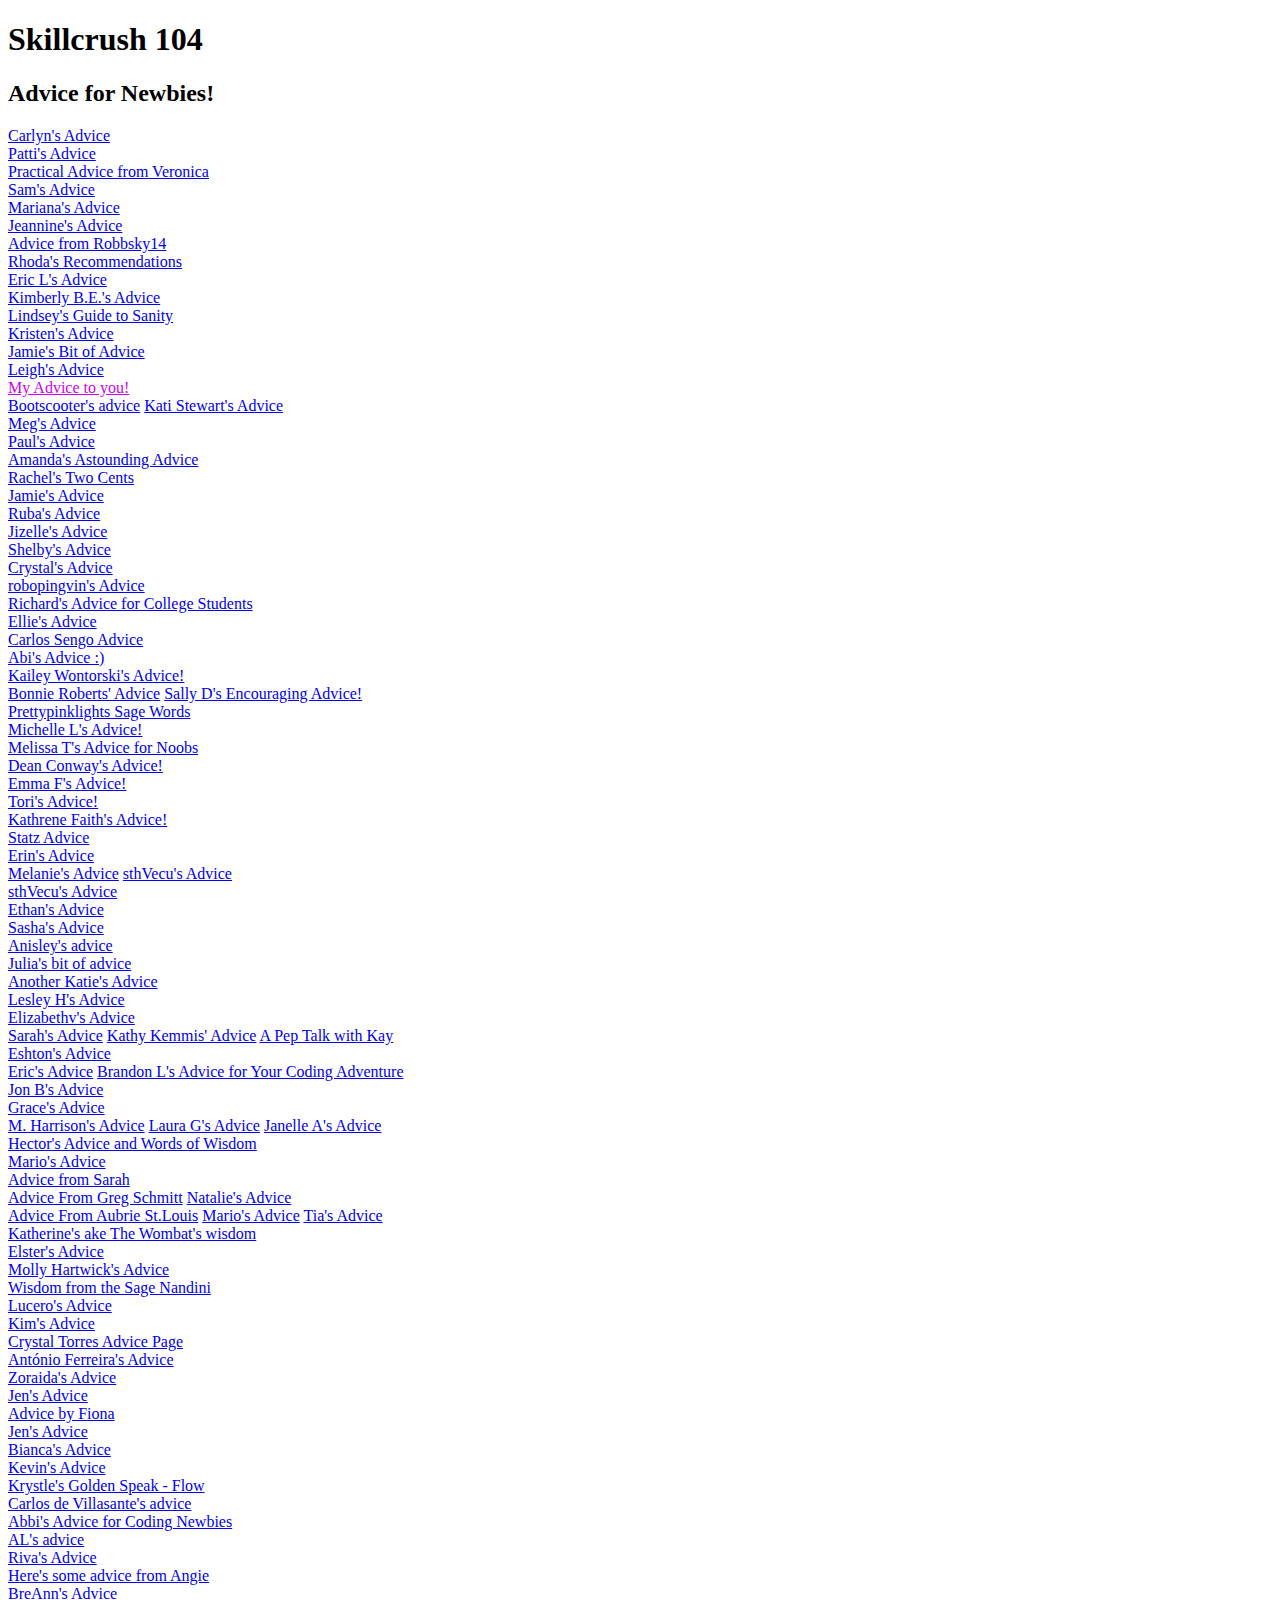
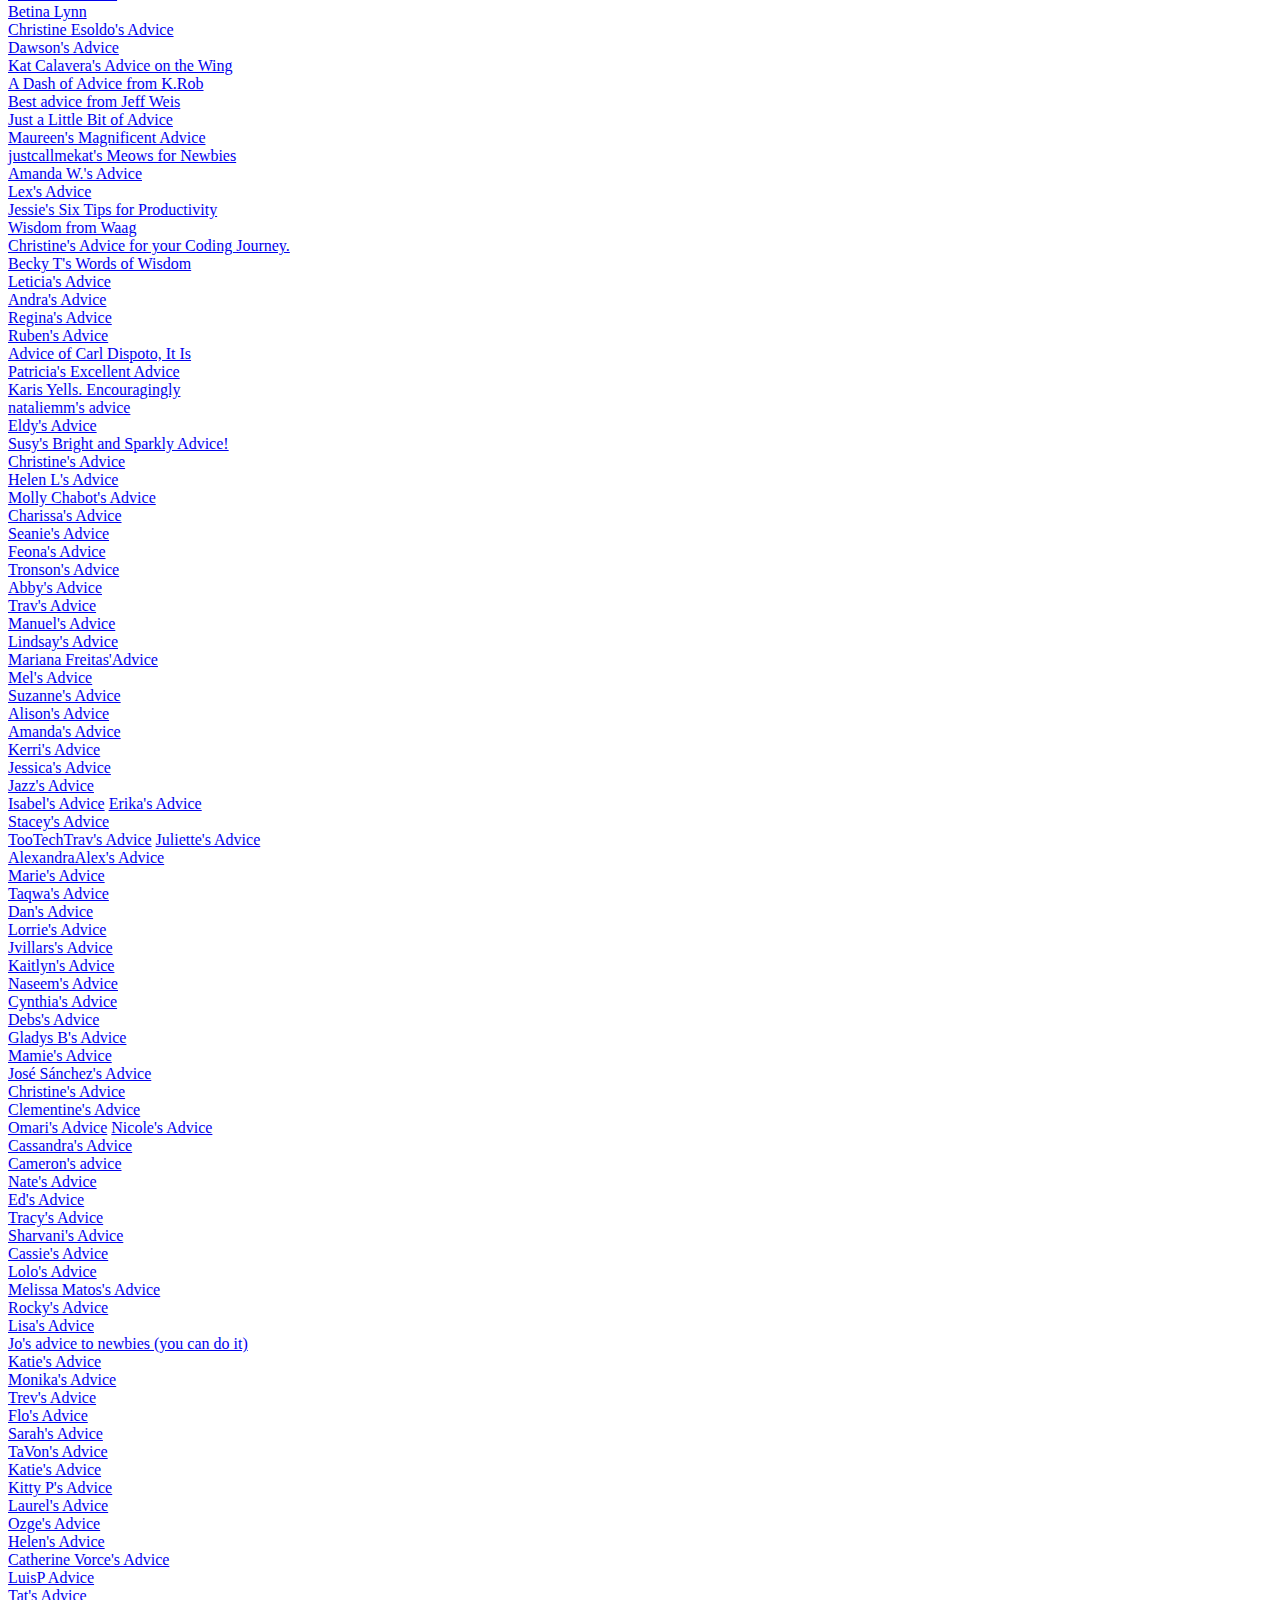
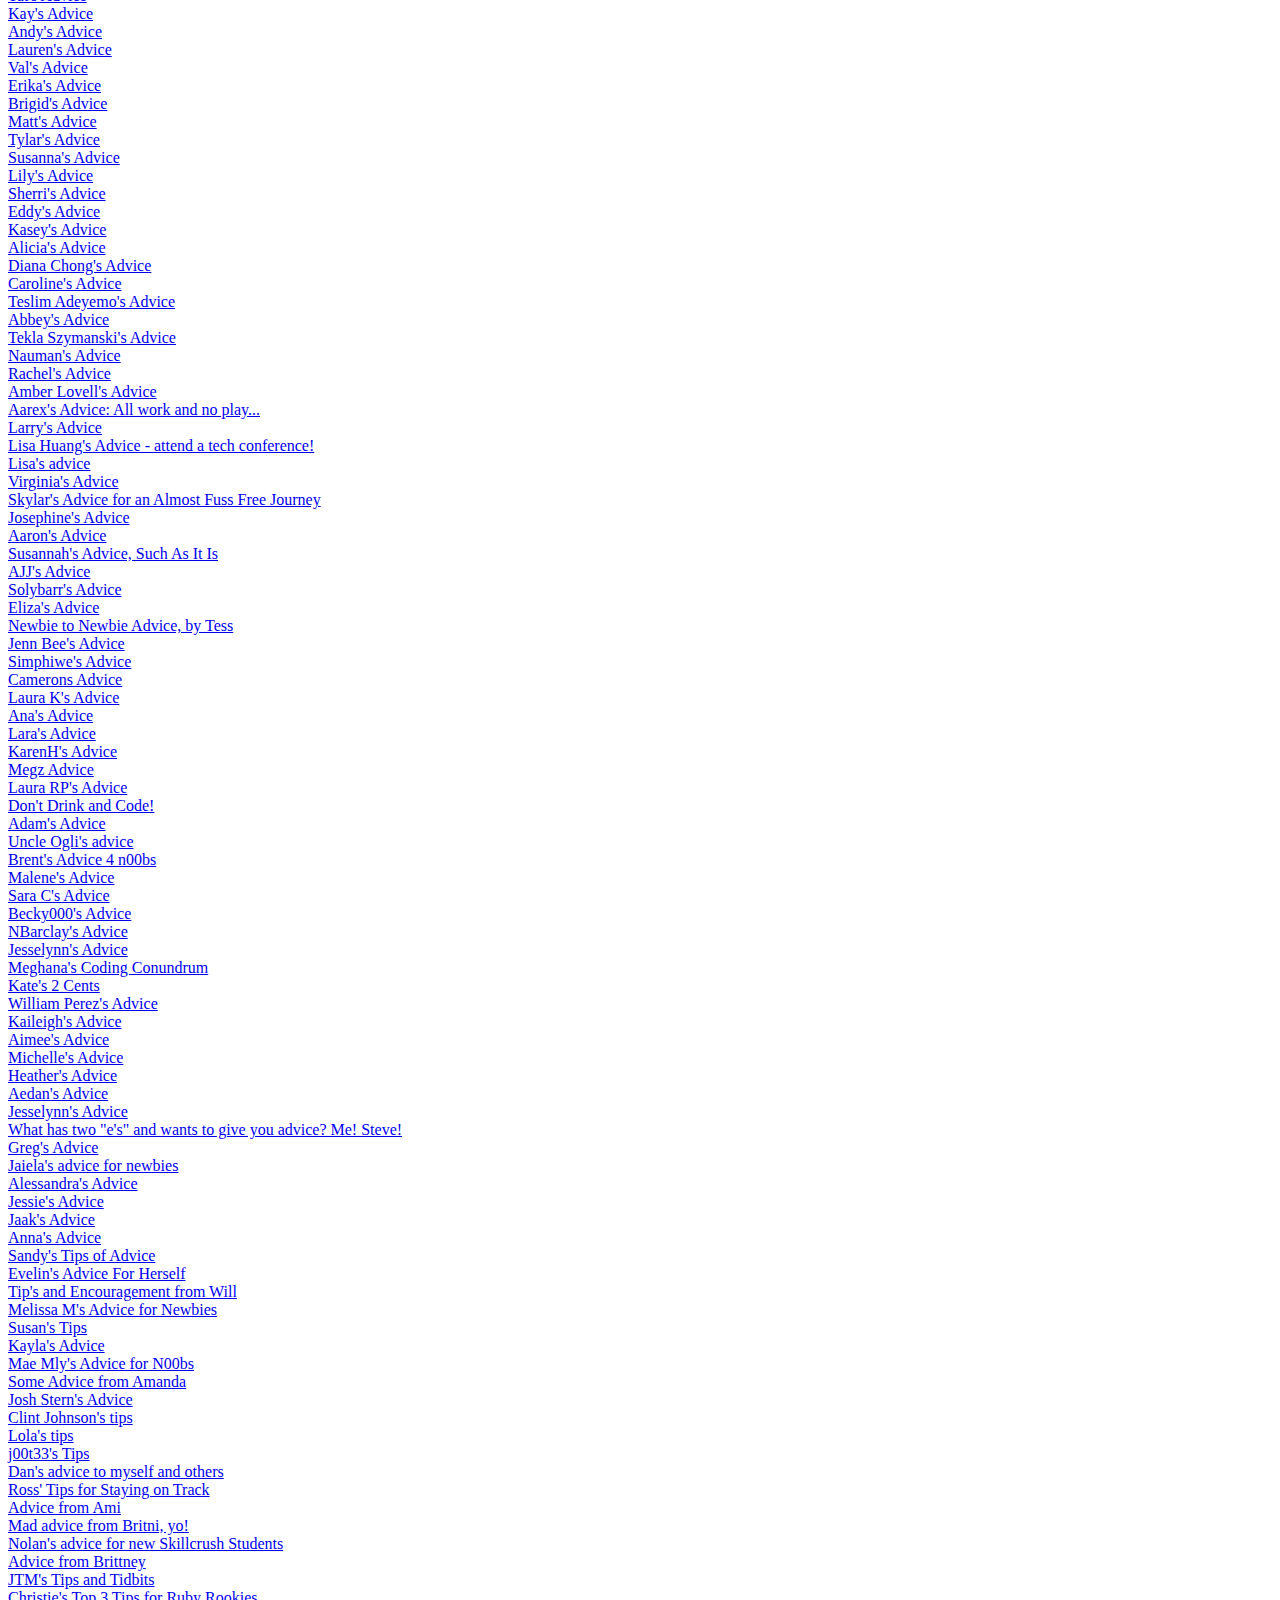
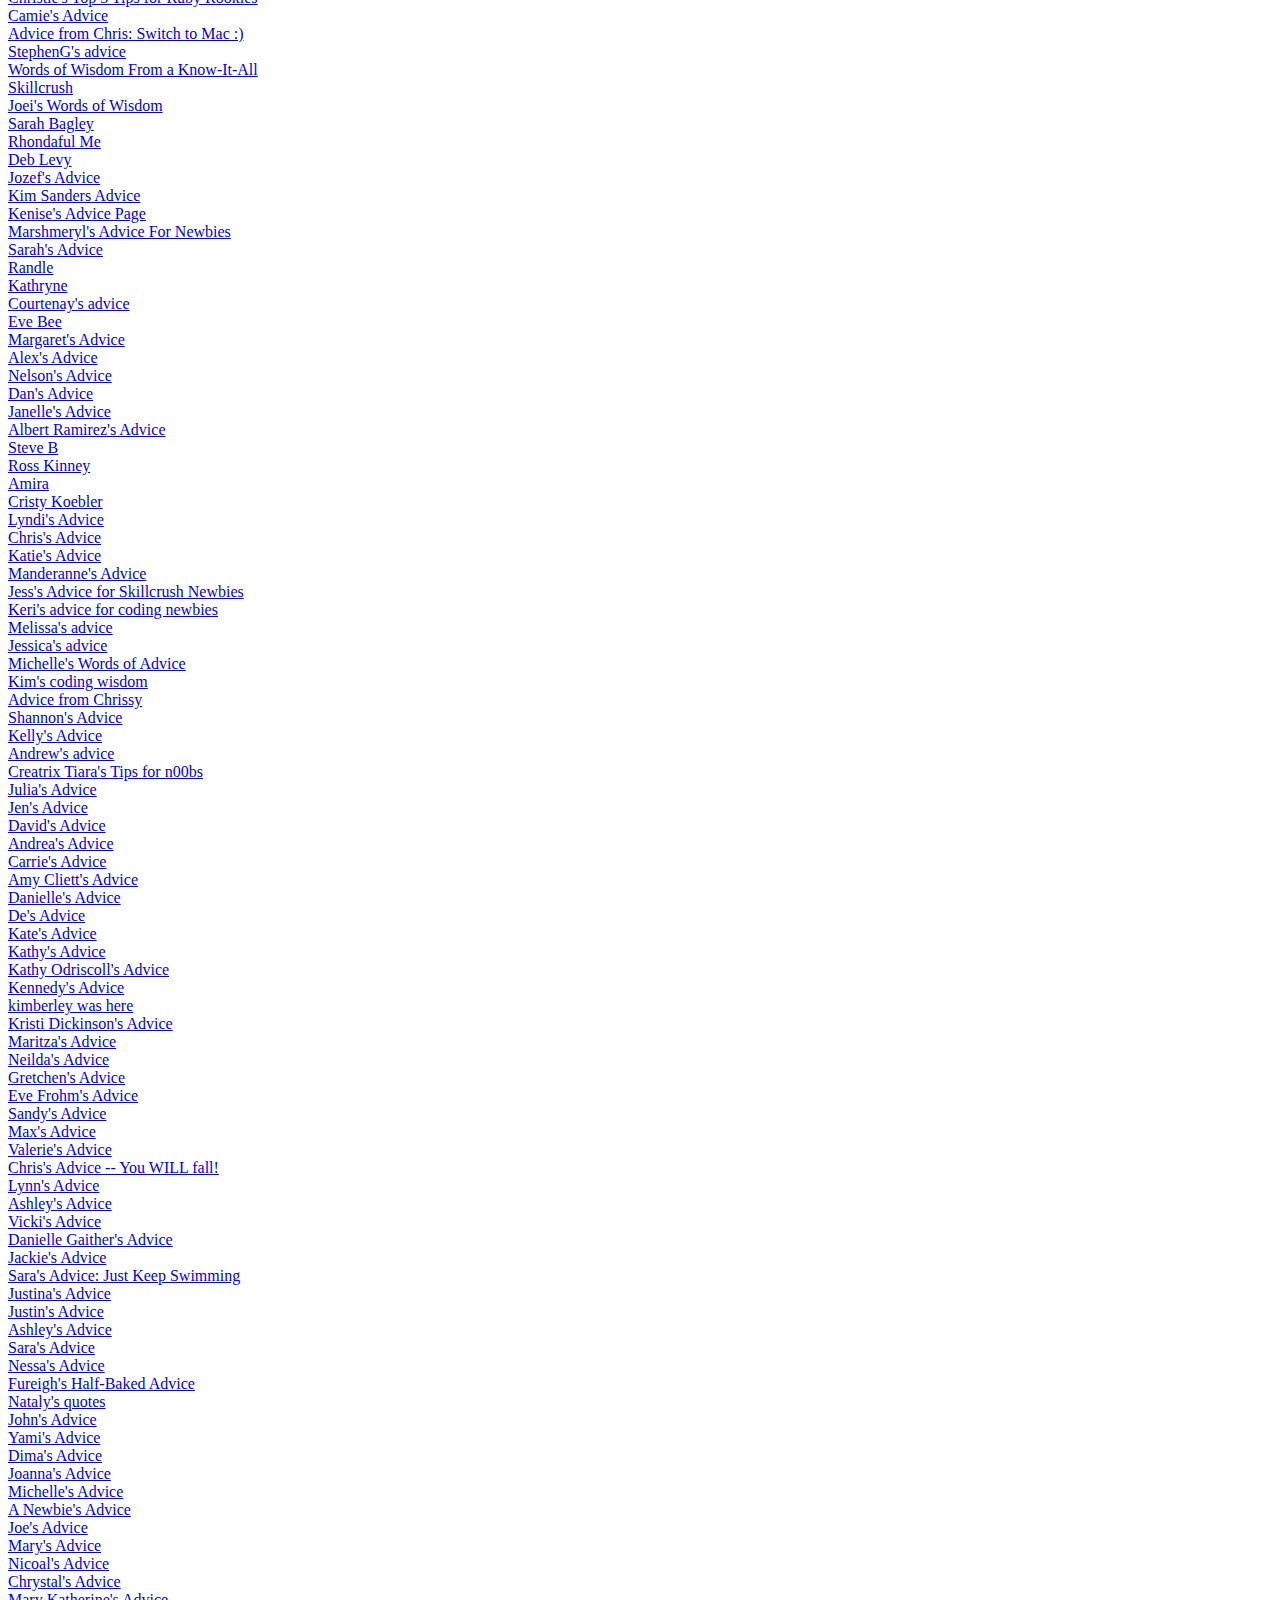
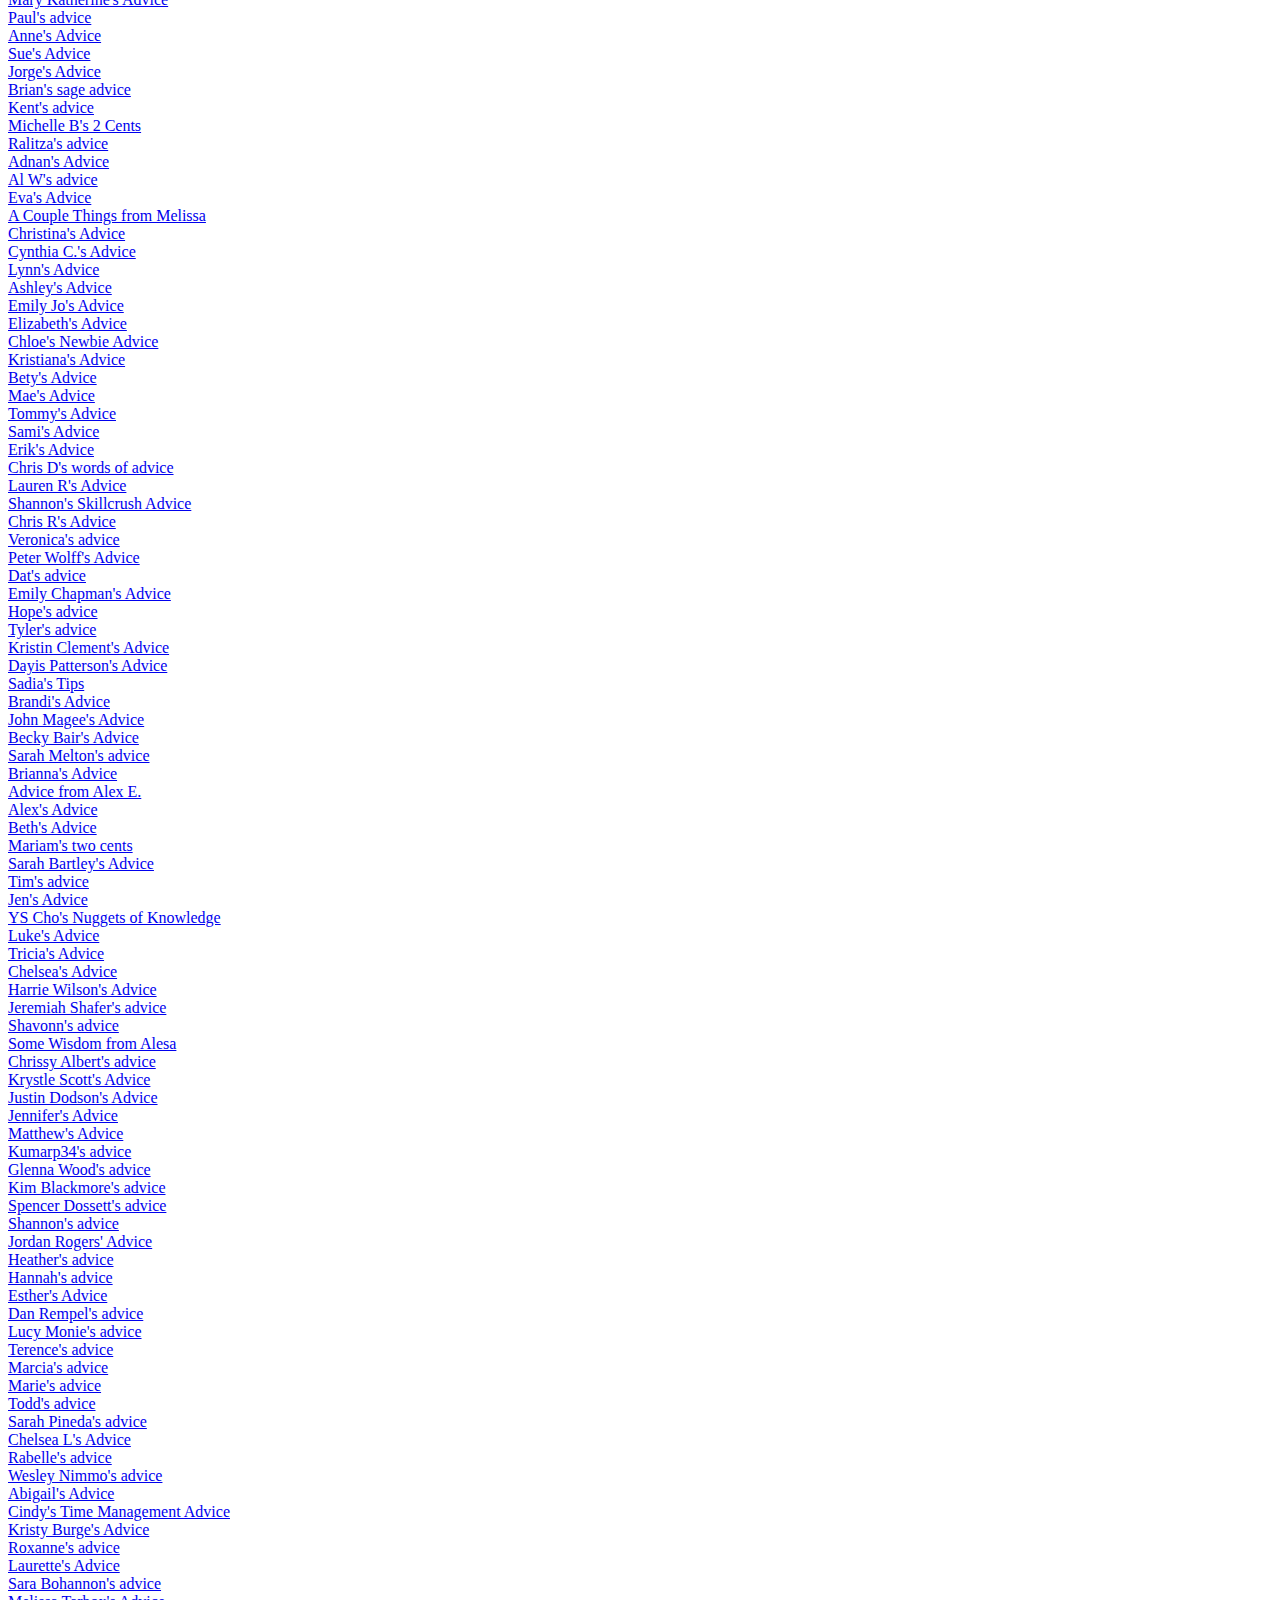
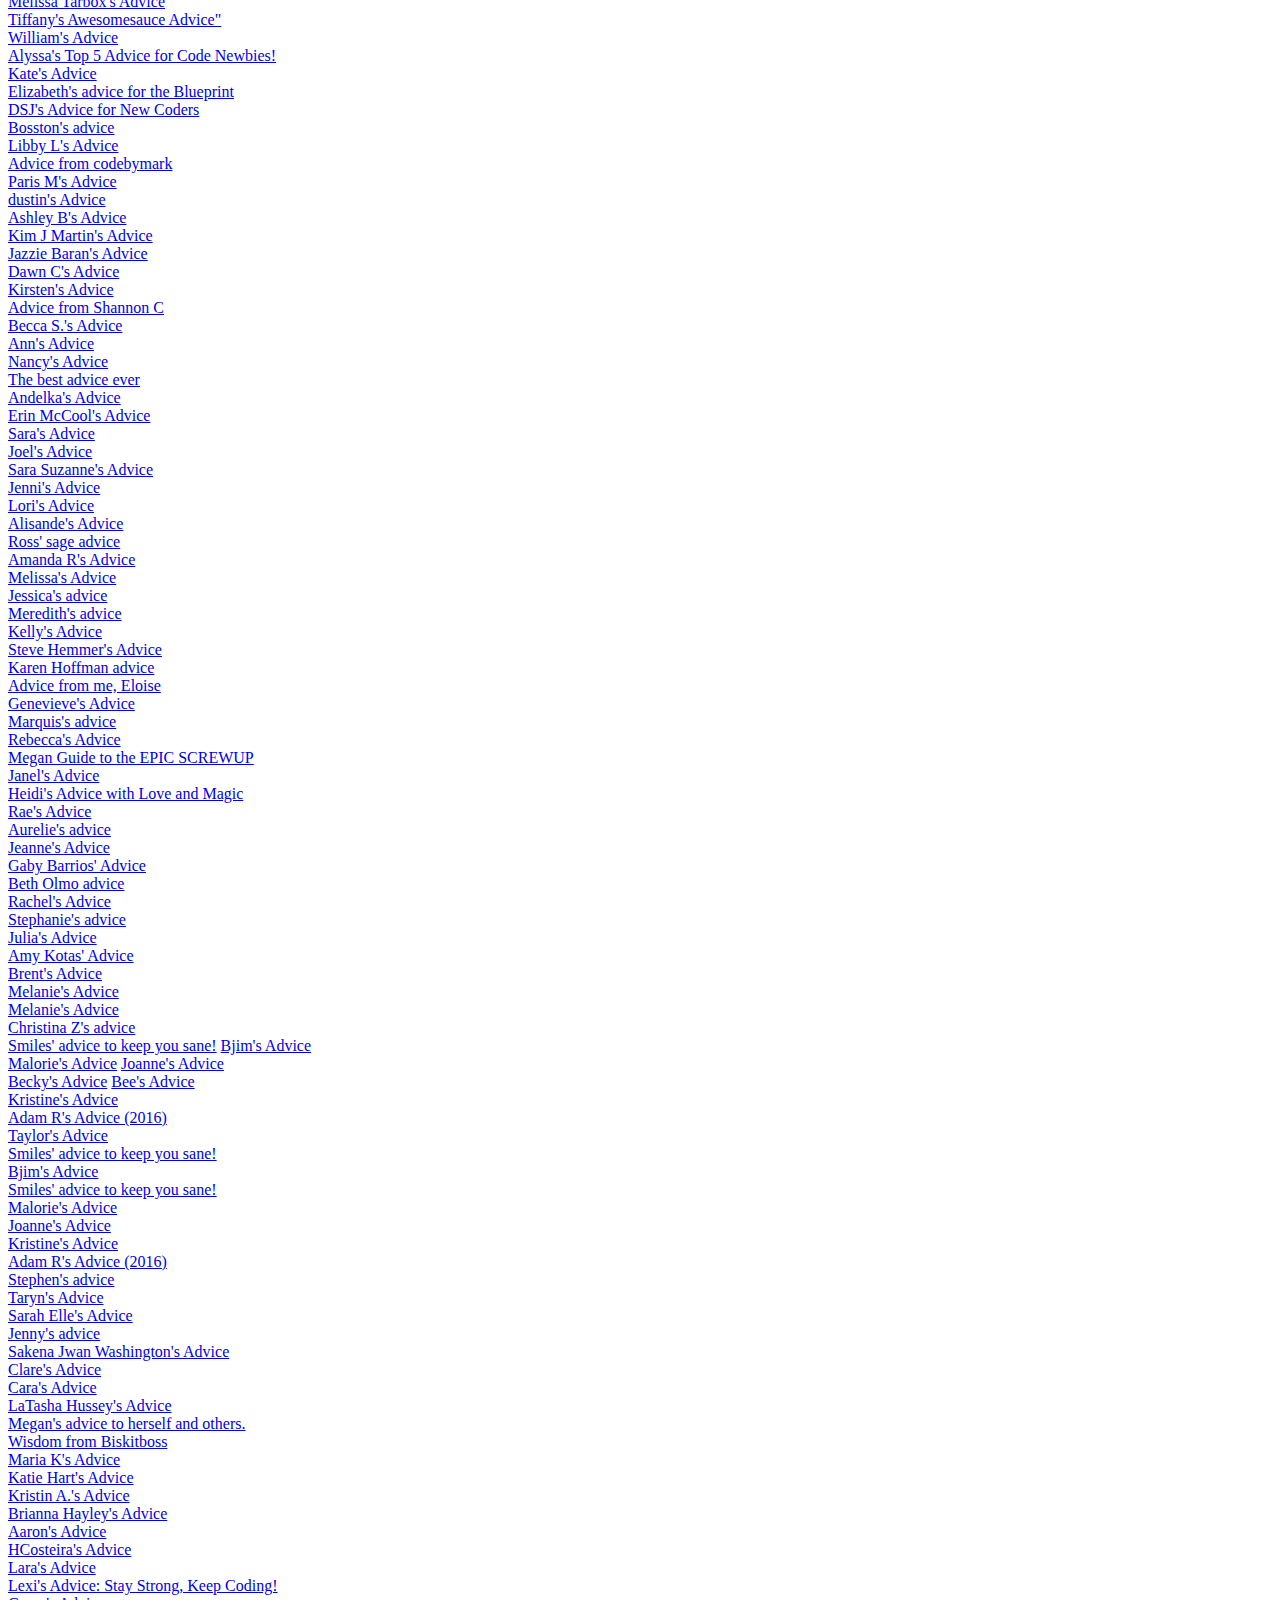
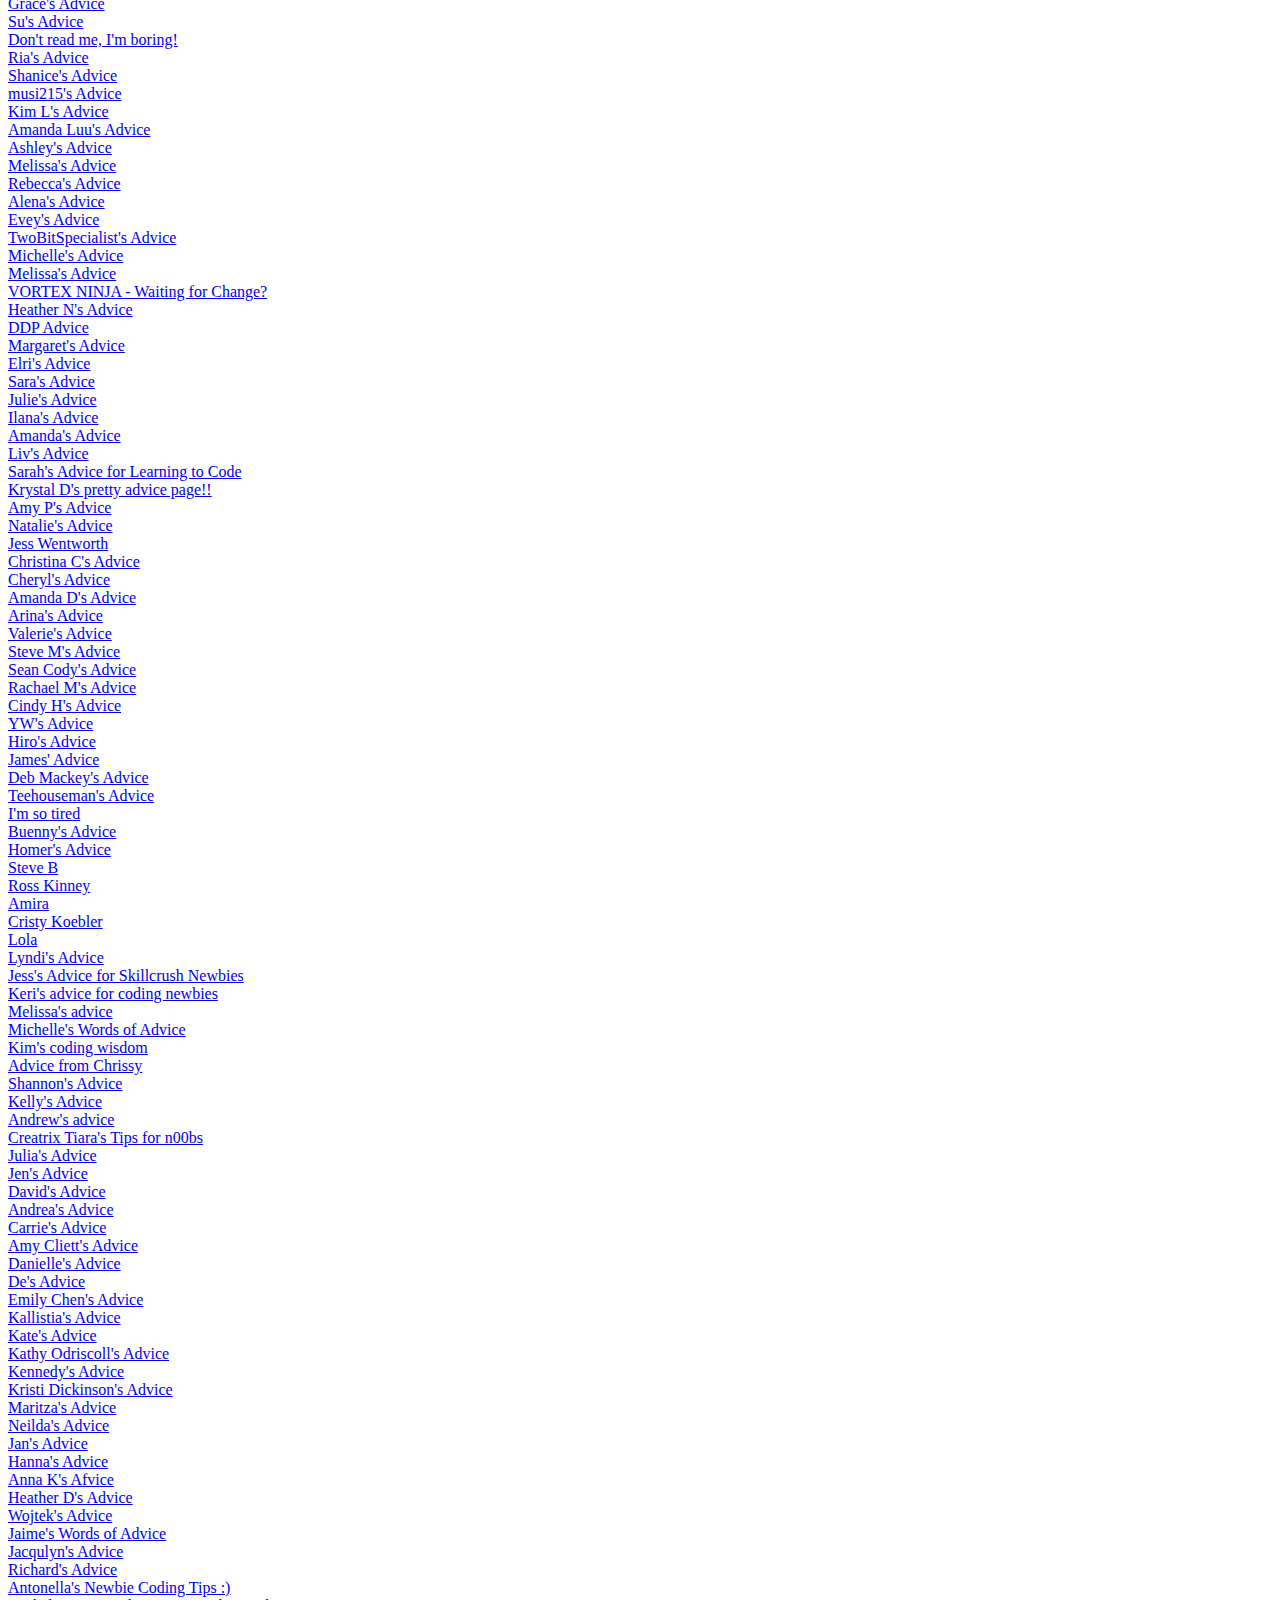
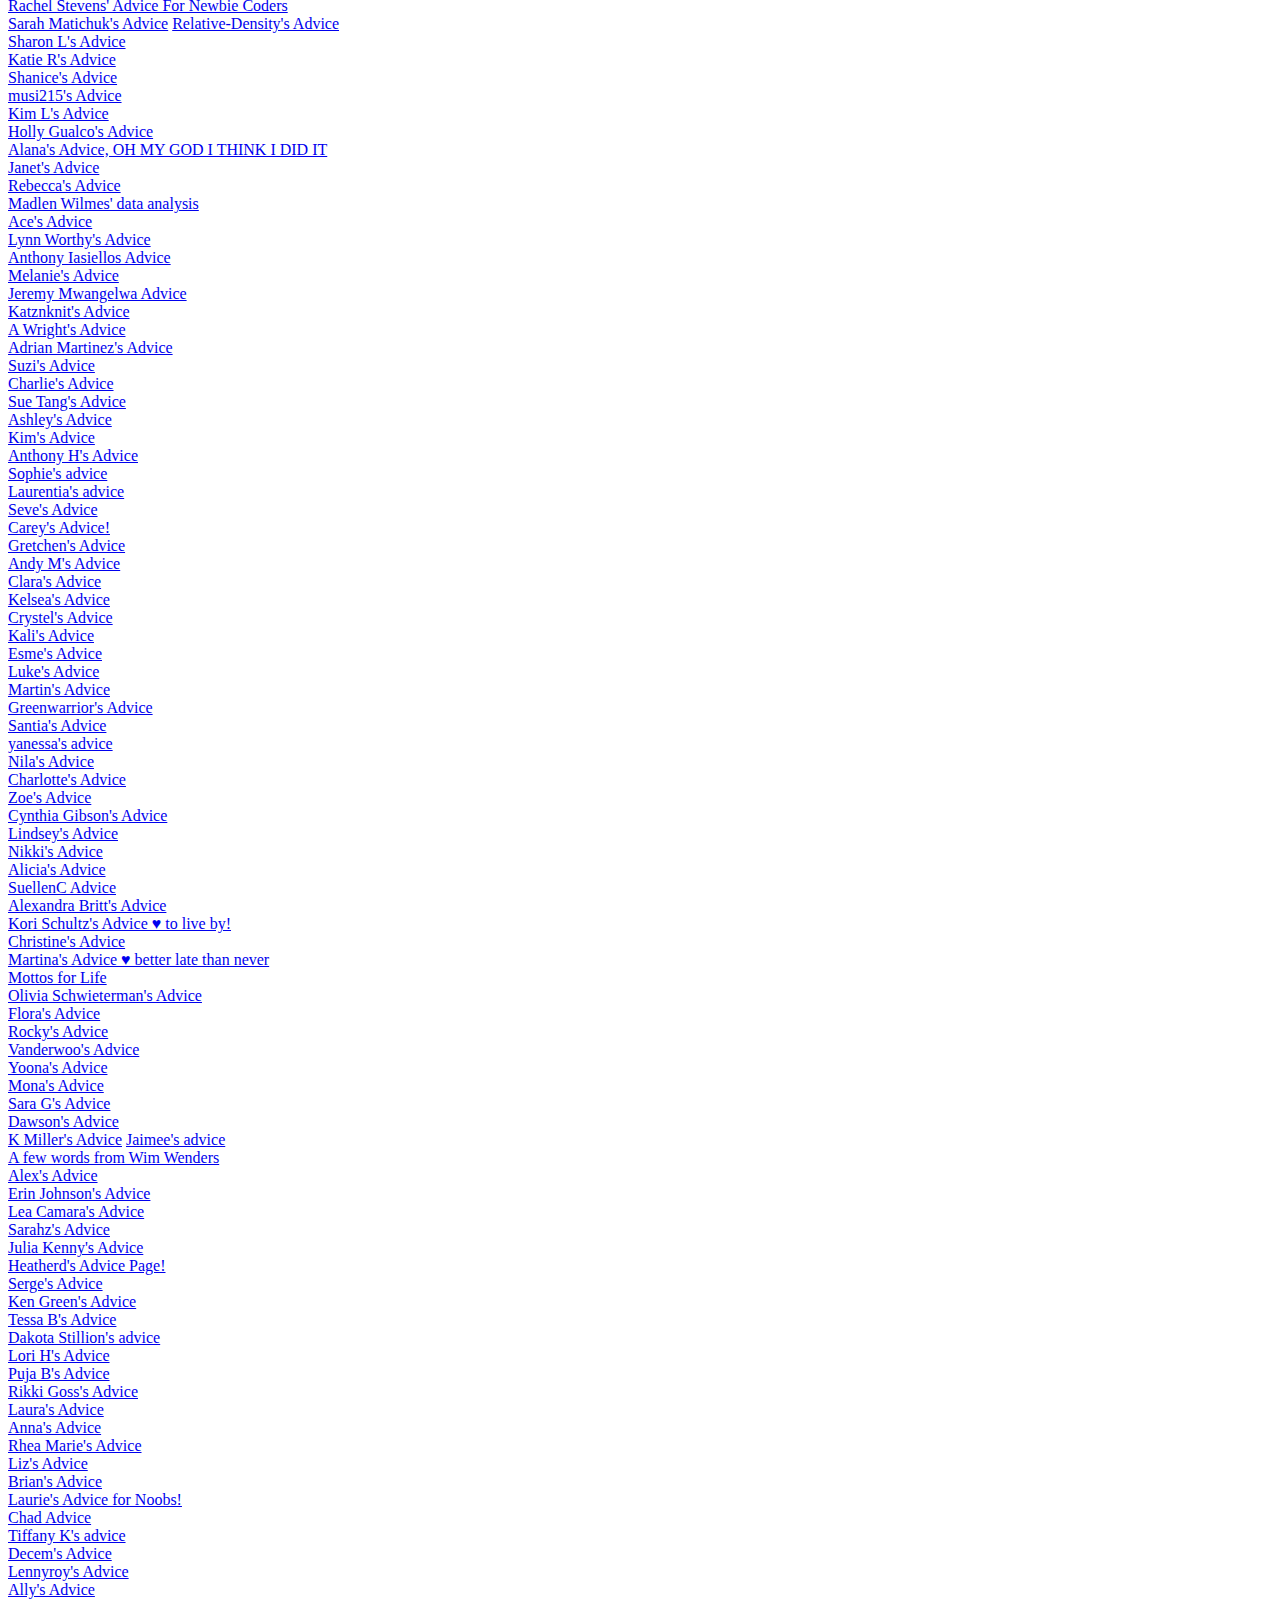
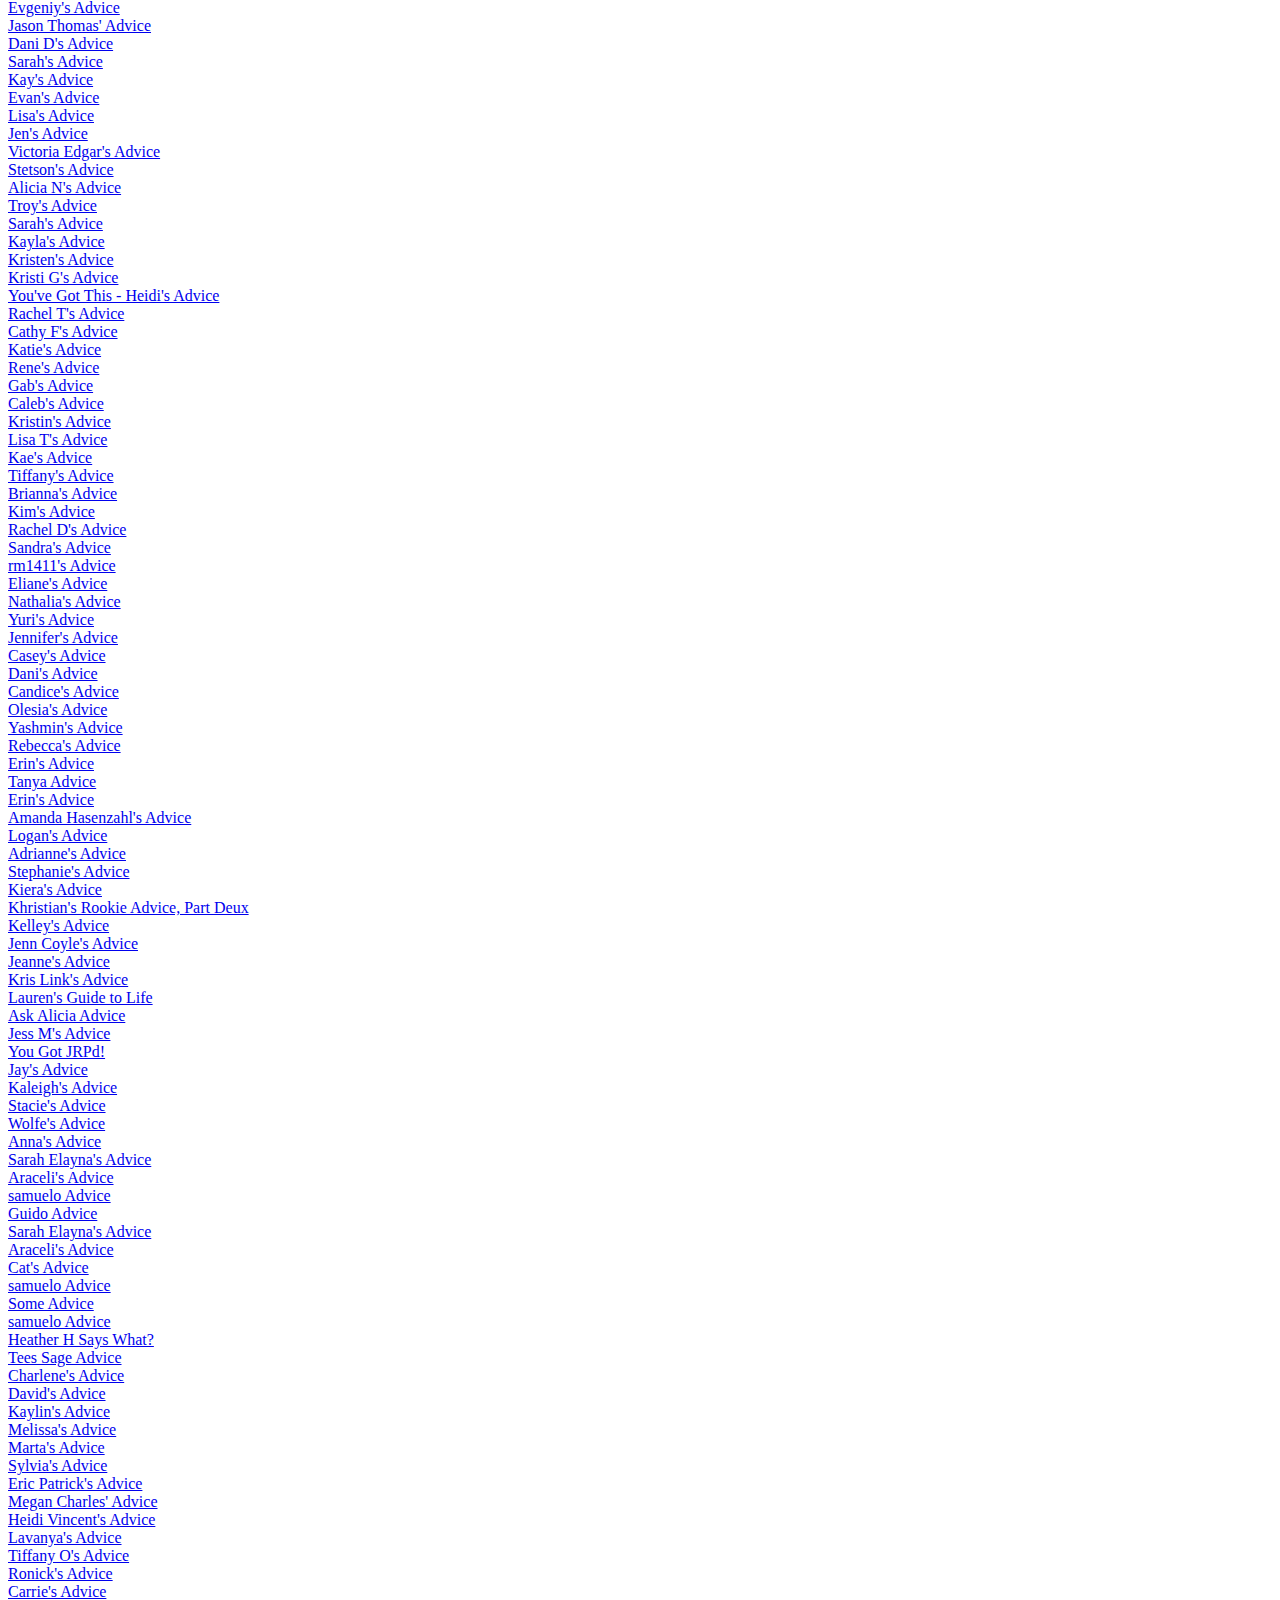
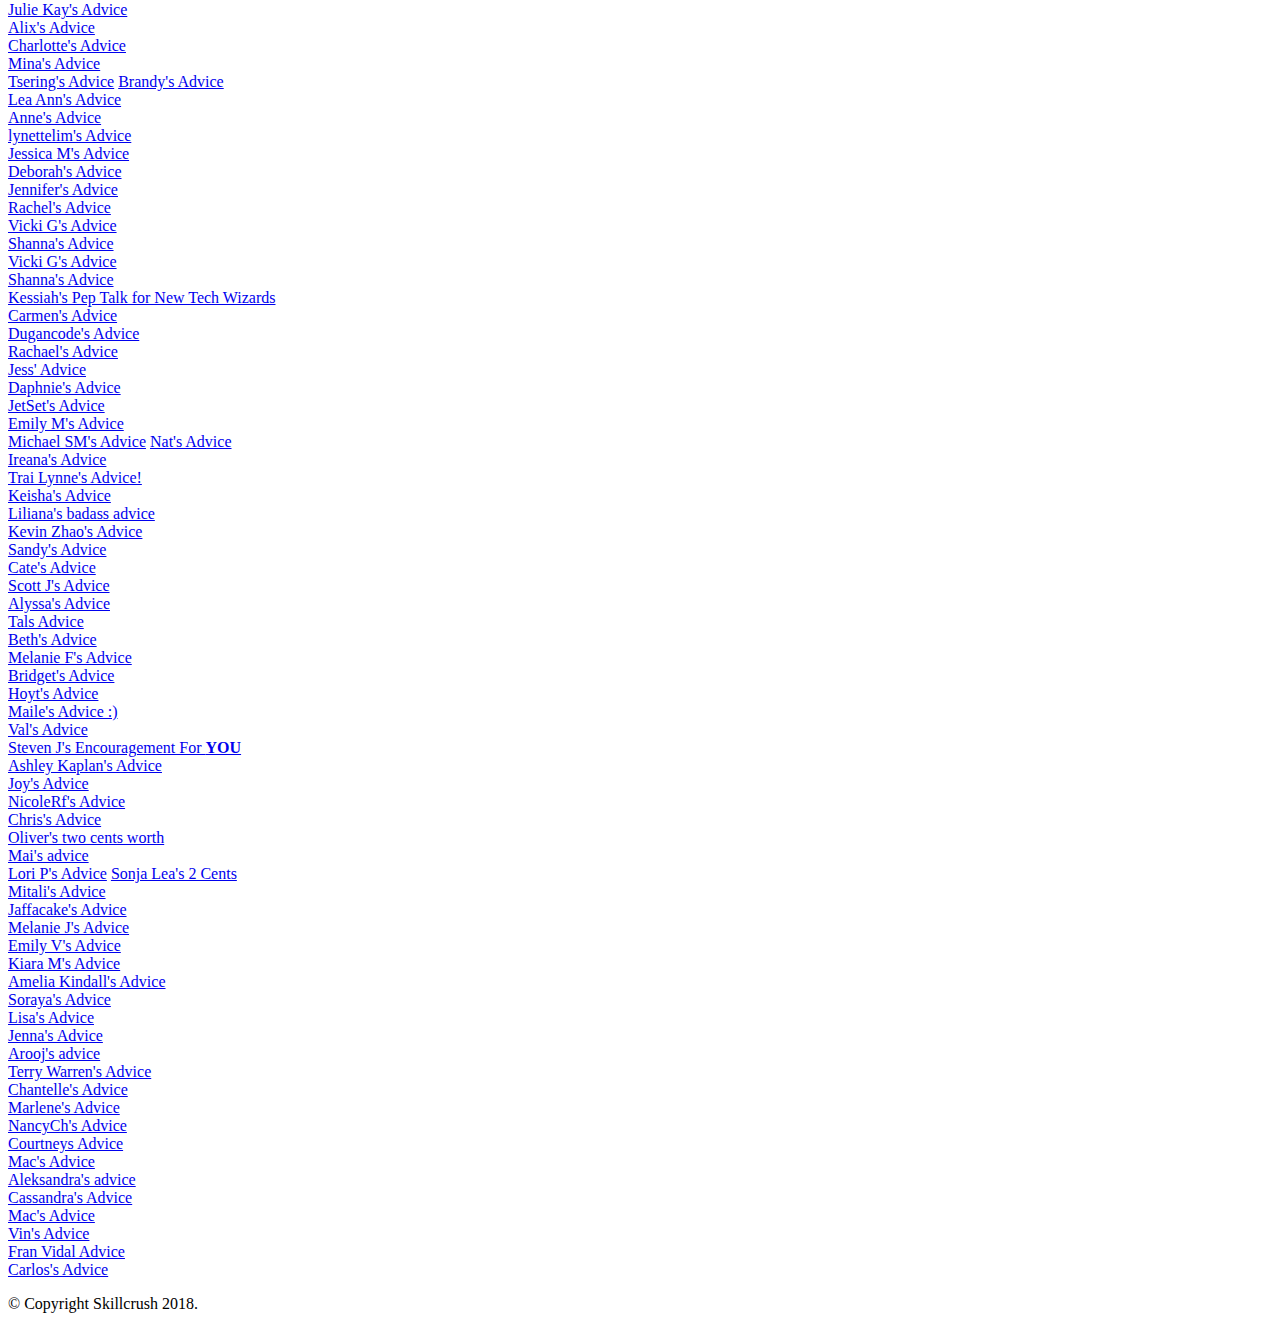
==== index.html @ e38fd6e1 "my advice page" ====
<!DOCTYPE html>
<html>
  <head>
    <meta charset="utf-8">
    <title>Skillcrush 104 - Advice For Newbies</title>
    <link rel="stylesheet" type="text/css" href="css/style.css" />
    <link href="https://fonts.googleapis.com/css?family=Lato|Open+Sans" rel="stylesheet">
    <link href="https://fonts.googleapis.com/css?family=Slabo+27px" rel="stylesheet">
  </head>
  <body class="all-advice">
    <header>
      <h1>Skillcrush 104</h1>
      <h2>Advice for Newbies!</h2>
    </header>

    <section>
      <div class="all-advice-links">
        <div class="skillcrush">
          <a href="advice/advice-carlynmcdonald.html">Carlyn's Advice</a><br>
          <a href="advice/patti-advice.html">Patti's Advice</a><br>
			    <a href="advice/advice-vjym.html">Practical Advice from Veronica</a><br />
          <a href="advice/samcandanedo-advice.html"> Sam's Advice</a><br>
          <a href="advice/marianamendez-advice.html">Mariana's Advice</a><br>
          <a href="advice/jml-advice-template.html">Jeannine's Advice</a><br>
          <a href="./advice/robbsky14-advice.html">Advice from Robbsky14</a><br />
          <a href="advice/rhodapickens-advice.html">Rhoda's Recommendations</a><br>
          <a href="advice/ericlahoda-advice.html">Eric L's Advice</a><br>
          <a href="advice/kimberlybe-advice.html">Kimberly B.E.'s Advice</a><br>
          <a href="advice/lindsey_r_advice.html">Lindsey's Guide to Sanity</a><br>
          <a href="advice/kristens-advice.html">Kristen's Advice</a><br>
          <a href="advice/jamiestar-advice.html"> Jamie's Bit of Advice</a><br>
          <a href="advice/leighdamico-advice.html">Leigh's Advice</a><br>
		  <a href="advice/advice-sjbenenate.html" style="color: #CC00EE">My Advice to you!</a><br>
		  <a href="advice/advice-bootscooter.html">Bootscooter's advice</a>
		  <a href="advice/katistewartsadvise.html">Kati Stewart's Advice</a><br>
          <a href="advice/advice-megappleby.html">Meg's Advice</a><br>
          <a href="advice/paul-advice.html">Paul's Advice</a><br>
          <a href="advice/amandaottosen-advice.html"> Amanda's Astounding Advice</a><br>
          <a href="advice/rachels-advice-template.html"> Rachel's Two Cents </a><br>
          <a href="advice/jamie-mccarville-advice.html"> Jamie's Advice </a><br>
          <a href="advice/rubahaddad-advice.html"> Ruba's Advice </a><br>
          <a href="advice/jizelle-advice.html"> Jizelle's Advice </a><br>
          <a href="advice/shelbymuntis-advice.html"> Shelby's Advice </a><br>
          <a href="advice/crystal-advice.html">Crystal's Advice</a><br>
          <a href="advice/robopingvin-advice.html">robopingvin's Advice</a><br>
          <a href="advice/richard-college-advice.html">Richard's Advice for College Students</a><br>
          <a href="advice/ellie-advice.html">Ellie's Advice</a><br>
          <a href="advice/carlossengo-advice.html">Carlos Sengo Advice</a><br>
          <a href="advice/abi-advice.html">Abi's Advice :)</a><br>
          <a href="advice/kaileywontorski-advice.html">Kailey Wontorski's Advice!</a><br>
          <a href="advice/bonnieroberts-advice.html">Bonnie Roberts' Advice</a>
          <a href="advice/sally-d-advice.html">Sally D's Encouraging Advice!</a><br>
          <a href="advice/prettypinklights-advice.html">Prettypinklights Sage Words</a><br>
          <a href="advice/advice-mlui.html">Michelle L's Advice!</a><br>
          <a href="advice/melissat-advice.html">Melissa T's Advice for Noobs</a><br>
          <a href="advice/dconway-advice.html">Dean Conway's Advice!</a><br>
          <a href="advice/advice-emmaf.html">Emma F's Advice!</a><br>
          <a href="advice/advice-tori.html">Tori's Advice!</a><br>
          <a href="advice/advice-kathrenefaith.html">Kathrene Faith's Advice!</a><br>
          <a href="advice/statz-advice.html">Statz Advice</a><br>
          <a href="advice/erinnunley-advice.html">Erin's Advice </a><br>
          <a href="advice/advice-melanie.html">Melanie's Advice</a>
          <a href="advice/sthvecu-advice.html">sthVecu's Advice </a><br>
          <a href="advice/advice-danielberryman.html">sthVecu's Advice </a><br>
          <a href="advice/eps-advice.html">Ethan's Advice</a><br>
          <a href="advice/sasha-advice.html">Sasha's Advice </a><br>
          <a href="advice/anisleysv-advice.html">Anisley's advice</a><br>
          <a href="advice/advice-julia.html">Julia's bit of advice </a><br>
          <a href="advice/katier-advice.html">Another Katie's Advice</a><br>
          <a href="advice/lesleyhogg-advice.html">Lesley H's Advice</a><br>
		      <a href="advice/elizabethv-advice.html">Elizabethv's Advice</a><br>
          <a href="advice/sarahs-advice.html">Sarah's Advice</a>
          <a href="advice/kathykemmis-advice.html">Kathy Kemmis' Advice</a>
          <a href="advice/kayls-advice.html">A Pep Talk with Kay</a><br>
	        <a href="advice/eshton-advice.html">Eshton's Advice</a><br>
          <a href="advice/ericr-advice.html">Eric's Advice</a>
          <a href="advice/brandon-advice.html">Brandon L's Advice for Your Coding Adventure</a><br>
          <a href="advice/jonbaum-advice.html">Jon B's Advice</a><br>
          <a href="advice/advice-grace.html">Grace's Advice</a><br>
          <a href="advice/advice-mharrison.html">M. Harrison's Advice</a>
          <a href="advice/lauragieg-advice.html">Laura G's Advice</a>
          <a href="advice/janellea-advice.html">Janelle A's Advice</a><br>
          <a href="advice/hector-advice.html">Hector's Advice and Words of Wisdom</a><br>
          <a href="advice/marios-advice.html">Mario's Advice</a><br>
          <a href="advice/sarahyu-advice.html">Advice from Sarah</a><br>
          <a href="gregschmitt-advice.html">Advice From Greg Schmitt</a>
          <a href="advice/nataliesaleh-advice.html">Natalie's Advice</a><br>
			    <a href="aubriestlouis-advice.html">Advice From Aubrie St.Louis</a>
          <a href="advice/marios-advice.html">Mario's Advice</a>
			    <a href="advice/advice-trose.html">Tia's Advice</a><br>
          <a href ="advice/advice-katherine.html">Katherine's ake The Wombat's wisdom</a><br>
          <a href="advice/elster-advice.html">Elster's Advice</a><br>
          <a href="advice/mollyhartwick-advice.html">Molly Hartwick's Advice</a><br>
          <a href="advice/nandini-advice.html">Wisdom from the Sage Nandini</a><br>
          <a href="advice/advice-lucero.html">Lucero's Advice</a><br>
          <a href="advice/kimberlys-advice.html">Kim's Advice</a><br>
          <a href="advice-crystal.html">Crystal Torres Advice Page</a><br>
          <a href="advice/antonioferreira-advice.html">António Ferreira's Advice</a><br>
          <a href="advice/zoraida-advice.html">Zoraida's Advice</a><br>
		      <a href="advice/jenniferlocke-advice.html">Jen's Advice</a><br>
          <a href="advice/advice-by-fiona.html">Advice by Fiona</a><br>
		      <a href="advice/jenniferlocke-advice.html">Jen's Advice</a><br>
          <a href="advice/biancas-advice.html">Bianca's Advice</a><br>
          <a href="advice/kevin-advice.html">Kevin's Advice</a><br>
          <a href="krystlescott-gold-advice.html">Krystle's Golden Speak - Flow</a><br>
          <a href="advice/cdevespa-advice.html">Carlos de Villasante's advice</a><br>
          <a href="advice/abbia-advice.html">Abbi's Advice for Coding Newbies</a><br>
          <a href="advice/als-advice.html">AL's advice</a><br>
          <a href="advice/riva-advice.html">Riva's Advice</a><br>
		      <a href="advice/angie-advice.html">Here's some advice from Angie</a><br>
          <a href="advice/breannh-advice.html">BreAnn's Advice</a><br>
          <a href="advice/advice-betinalynn.html">Betina Lynn</a><br>
          <a href="advice/esoldo-advice.html">Christine Esoldo's Advice</a><br>
          <a href="advice/dawsonc-advice.html">Dawson's Advice</a><br>
    	    <a href="advice/katcalavera-advice.html">Kat Calavera's Advice on the Wing</a><br>
          <a href="advice/kshimrob-advice.html">A Dash of Advice from K.Rob</a><br>
          <a href="advice/jeffweis-advice.html">Best advice from Jeff Weis</a><br>
          <a href="advice/miranda-advice.html">Just a Little Bit of Advice</a><br>
          <a href="maureenomahony-advice.html">Maureen's Magnificent Advice</a><br>
          <a href="advice/justcallmekat-advice.html">justcallmekat's Meows for Newbies</a><br>
          <a href="advice/anwegner-advice.html">Amanda W.'s Advice</a><br>
          <a href="advice/lex-advice.html">Lex's Advice</a><br>
          <a href="advice/jessicapowell-advice.html">Jessie's Six Tips for Productivity</a><br>
          <a href="advice/waag-advice.html">Wisdom from Waag</a><br>
          <a href="advice/advice-chriscadalzo.html">Christine's Advice for your Coding Journey.</a><br>
          <a href="advice/beckyt-advice.html">Becky T's Words of Wisdom</a><br>
          <a href="advice/leticia-advice.html">Leticia's Advice</a><br>
          <a href="advice/andra-advice.html">Andra's Advice</a><br>
          <a href="advice/reginacunningham-advice.html">Regina's Advice</a><br>
          <a href="advice/ruben-advice.html">Ruben's Advice</a><br>
          <a href="advice/cdispoto-advice.html">Advice of Carl Dispoto, It Is</a><br>
          <a href="advice/advice-by-trisha.html">Patricia's Excellent Advice</a><br>
          <a href="advice/advice-karis-k.html">Karis Yells. Encouragingly</a><br>
          <a href="advice/nataliemm-advice.html">nataliemm's advice</a><br>
          <a href="advice/eldydeines-advice.html">Eldy's Advice</a><br>
          <a href="advice/susy-advice.html">Susy's Bright and Sparkly Advice!</a><br>
          <a href="advice/chrtran-advice.html">Christine's Advice</a><br>
          <a href="advice/helen-advice.html">Helen L's Advice</a><br>
          <a href="advice/mollychabot-advice.html">Molly Chabot's Advice</a><br>
          <a href="advice/advice-charissa.html">Charissa's Advice</a><br>
          <a href="advice/seanie-advice.html"> Seanie's Advice</a><br>
          <a href="feona-advice.html">Feona's Advice</a><br>
          <a href="advice/tronson-advice.html">Tronson's Advice</a><br>
          <a href="advice/abbyh-advice.html">Abby's Advice</a><br>
          <a href="advice/trav-advice.html">Trav's Advice</a><br>
		      <a href="advice/manuelramos-template.html">Manuel's Advice</a><br>
          <a href="advice/linzfrank-advice.html">Lindsay's Advice</a><br>
          <a href="advice/marianafreitas-advice.html"> Mariana Freitas'Advice </a><br>
          <a href="advice/mel-advice.html">Mel's Advice</a><br>
          <a href="advice/smartsuzyadvice.html">Suzanne's Advice</a><br>
          <a href="advice/advice-alisonf.html">Alison's Advice</a><br>
          <a href="advice/amandaworthington-advice.html">Amanda's Advice</a><br>
          <a href="advice/kerri-advice.html">Kerri's Advice</a><br>
          <a href="advice/advice-j-weber.html">Jessica's Advice</a><br>
          <a href="advice/jazz-advice.html">Jazz's Advice</a><br>
          <a href="advice/igreenfield-advice.html">Isabel's Advice</a>
          <a href="advice/erika-advice.html">Erika's Advice</a><br>
          <a href="advice/stacey-advice.html">Stacey's Advice</a><br>
          <a href="advice/tootechtrav-advice.html">TooTechTrav's Advice</a>
          <a href="advice/advice-juliette.html">Juliette's Advice</a><br>
          <a href="advice/alexandraalex-advice.html">AlexandraAlex's Advice</a><br>
          <a href="advice/marieorriss-advice.html">Marie's Advice</a><br>
          <a href="advice/taqwarushdan-advice.html">Taqwa's Advice</a><br>
          <a href="advice/danferreira-advice.html" target="_blank">Dan's Advice</a><br>
          <a href="advice/advice-lorriepearson.html">Lorrie's Advice</a><br>
          <a href="advice/jvillars-advice.html">Jvillars's Advice</a><br>
          <a href="advice/kaitlepack-advice.html">Kaitlyn's Advice</a><br>
          <a href="advice/advice-naseem.html">Naseem's Advice</a><br>
          <a href="advice/advice-cynthiabenitez.html">Cynthia's Advice</a><br>
          <a href="advice/debsdavies-advice.html">Debs's Advice</a><br>
          <a href="advice/gladysbarroga-advice.html">Gladys B's Advice</a><br>
          <a href="advice/mamie_advice.html">Mamie's Advice</a><br>
          <a href="advice/jose-sanchez_advice.html">José Sánchez's Advice</a><br>
          <a href="advice/csdevera-advice.html">Christine's Advice</a><br>
          <a href="advice/clementine-advice.html">Clementine's Advice</a><br>
          <a href="advice/omari-advice.html">Omari's Advice</a>
          <a href="advice/nicole-advice.html">Nicole's Advice</a><br>
          <a href="advice/cassandra-advice.html">Cassandra's Advice</a><br>
          <a href="advice/cameronwebb-advice.html">Cameron's advice</a><br>
          <a href="advice/nate-advice.html">Nate's Advice</a><br>
          <a href="advice/edshort-advice.html">Ed's Advice</a><br>
          <a href="advice/advice-tracy.html">Tracy's Advice</a><br>
          <a href="advice/sharvani-advice.html">Sharvani's Advice</a><br>
          <a href="advice/cassie-advice.html">Cassie's Advice</a><br>
          <a href="advice/lolo-advice.html">Lolo's Advice</a><br>
          <a href="advice/mmatos-advice.html">Melissa Matos's Advice</a><br>
          <a href="advice/advice-rachel.html">Rocky's Advice</a><br>
          <a href="advice/ldodson-advice.html">Lisa's Advice</a><br>
          <a href="advice/jojosephs-advice.html">Jo's advice to newbies (you can do it)</a><br>
          <a href="advice/katiegustafson-advice.html">Katie's Advice</a><br>
          <a href="advice/monika-advice.html">Monika's Advice</a><br>
          <a href="advice/trevs-advice.html">Trev's Advice</a><br>
          <a href="advice/flowong-advice.html">Flo's Advice</a><br>
          <a href="advice/sarahalmeida-advice.html">Sarah's Advice</a><br>
          <a href="advice/advice-tavon.html">TaVon's Advice</a><br>
          <a href="advice/katievanmeter-advice.html">Katie's Advice</a><br>
          <a href="advice/kitty-p-advice.html">Kitty P's Advice </a><br>
          <a href="advice/laurelbeyers-advice.html">Laurel's Advice</a><br>
          <a href="advice/ozge-advice.html">Ozge's Advice</a><br>
          <a href="advice/advice-hhoefele.html">Helen's Advice</a><br>
          <a href="advice/vorce-advice.html">Catherine Vorce's Advice</a><br>
          <a href="advice/lgpatruyo-advice.html">LuisP Advice</a><br>
          <a href="advice/advice-template-tat.html">Tat's Advice</a><br>
          <a href="advice/advice-kay.html">Kay's Advice</a><br>
          <a href="advice/advice-andy.html">Andy's Advice</a><br>
          <a href="advice/laurentogie-advice.html">Lauren's Advice</a><br>
          <a href="advice/vyallup-advice.html">Val's Advice</a><br>
          <a href="advice/erocks-advice.html">Erika's Advice</a><br>
          <a href="advice/brigidbarret-advice.html">Brigid's Advice</a><br>
          <a href="advice/mattvaldez-advice.html">Matt's Advice</a><br>
          <a href="advice/tylarpierson-advice.html">Tylar's Advice</a><br>
          <a href="advice/advice-susannawise.html">Susanna's Advice</a><br>
          <a href="advice/advice-lilyk.html">Lily's Advice</a><br>
          <a href="advice/sherriattili-advice.html">Sherri's Advice</a><br>
          <a href="advice/eddygalan-advice.html">Eddy's Advice</a><br>
          <a href="advice/advice-kaseyfahey.html">Kasey's Advice</a><br>
          <a href="advice/advice-alicia.html">Alicia's Advice</a><br>
          <a href="advice/advice-dianac.html">Diana Chong's Advice</a><br>
          <a href="advice/caroline-advice.html">Caroline's Advice</a><br>
          <a href="advice/teslimni-advice.html">Teslim Adeyemo's Advice</a><br>
          <a href="advice/abbey-advice.html">Abbey's Advice</a><br>
          <a href="advice/tekla-advice.html">Tekla Szymanski's Advice</a><br>
          <a href="advice/naumansheikh-advice.html">Nauman's Advice</a><br>
          <a href="advice/advice-rachelcab.html">Rachel's Advice</a><br>
          <a href="advice/amberlovell-advice.html">Amber Lovell's Advice</a><br>
          <a href="advice/aarex-advice.html">Aarex's Advice: All work and no play...</a><br>
          <a href="advice/larrygibbs-advice.html">Larry's Advice</a><br>
          <a href="advice/advice-lisahuang.html">Lisa Huang's Advice - attend a tech conference!</a><br>
          <a href="advice/lisa-advice.html">Lisa's advice</a><br>
          <a href="advice/virginiagivesgreatadvice.html">Virginia's Advice</a><br>
          <a href="advice/skylar_advice.html">Skylar's Advice for an Almost Fuss Free Journey</a><br>
          <a href="advice/josephinehuynh-advice.html">Josephine's Advice</a><br>
          <a href="advice/advice-aaronsmith.html">Aaron's Advice</a><br>
          <a href="advice/advice-susannahfisher.html">Susannah's Advice, Such As It Is</a><br>
          <a href="advice/ajj-advice.html">AJJ's Advice</a><br>
          <a href="advice/sbw-advice.html">Solybarr's Advice</a><br>
          <a href="advice/elizakocken-advice.html">Eliza's Advice</a><br>
          <a href="advice/gtknowls-advice.htm"> Newbie to Newbie Advice, by Tess</a><br>
          <a href="advice/jennbee-advice.html">Jenn Bee's Advice</a><br>
          <a href="advice/simphiwe-advice.html">Simphiwe's Advice</a><br>
          <a href="advice/campostlethwaite-advice.html">Camerons Advice</a><br>
          <a href="advice/lk-advice.html">Laura K's Advice</a><br>
          <a href="advice/ana-advice.html">Ana's Advice</a><br>
          <a href="advice/lp-advice.html">Lara's Advice</a><br>
          <a href="advice/karenh-advice.html">KarenH's Advice</a><br>
          <a href="advice/megmiller-advice.html">Megz Advice</a><br>
          <a href="advice/laurarochaprado-advice.html">Laura RP's Advice</a><br>
          <a href="advice/rosejermusyk-advice.html">Don't Drink and Code!</a><br>
          <a href="advice/adam-boissevain-template.html">Adam's Advice</a><br>
          <a href="advice/advice-ogli.html">Uncle Ogli's advice</a><br>
          <a href="advice/brenttennant-advice.html">Brent's Advice 4 n00bs</a><br>
          <a href="advice/maleneallen-advice.html">Malene's Advice</a><br>
          <a href="advice/sarac-advice.html">Sara C's Advice</a><br>
          <a href="advice/becky000-advice.html">Becky000's Advice</a><br>
          <a href="advice/advice-nbarclay.html">NBarclay's Advice</a><br>
          <a href="advice/jesselynn-advice.html">Jesselynn's Advice</a><br>
          <a href="advice/advice-meghana.html">Meghana's Coding Conundrum</a><br>
          <a href="advice/katemanning-advice.html">Kate's 2 Cents</a><br>
          <a href="advice/williamperez-advice.html">William Perez's Advice </a><br>
          <a href="advice/kaileighmccrea-advice.html">Kaileigh's Advice</a><br>
          <a href="advice/aimeehawkins-advice.html">Aimee's Advice</a><br>
          <a href="advice/michellelang-advice.html">Michelle's Advice</a><br>
          <a href="advice/advice-hjrandolph.html">Heather's Advice</a><br>
          <a href="advice/advice-Aedan.html">Aedan's Advice</a><br>
          <a href="advice/jesselynn-advice.html">Jesselynn's Advice</a><br>
          <a href="advice/steve-advice.html">What has two "e's" and wants to give you advice?  Me!  Steve!</a><br>
          <a href="advice/gbrethen-advice.html">Greg's Advice</a><br>
          <a href="advice/jaielalondon-advice.html">Jaiela's advice for newbies</a><br>
          <a href="advice/advice-alessandra.html">Alessandra's Advice</a><br>
          <a href="advice/advice-jessie.html">Jessie's Advice</a><br>
          <a href="advice/jaak-advice.html">Jaak's Advice</a><br>
          <a href="advice/advice-anna.html">Anna's Advice</a><br>
          <a href="advice/sandyhogan-advice.html">Sandy's Tips of Advice</a><br>
          <a href="advice/advice-evelin.html">Evelin's Advice For Herself</a><br>
          <a href="advice/wking_advice.html">Tip's and Encouragement from Will</a><br>
          <a href="advice/melissam-advice.html">Melissa M's Advice for Newbies</a><br>
          <a href="advice/segh-advice.html">Susan's Tips</a><br>
          <a href="advice/kaylajoy-advice.html">Kayla's Advice</a><br>
          <a href="advice/maemly-advice.html">Mae Mly's Advice for N00bs</a><br>
          <a href="advice/advice-acapella.html">Some Advice from Amanda</a><br>
          <a href="advice/joshstern-advice.html">Josh Stern's Advice</a><br>
          <a href="advice/clint_johnson-advice.html">Clint Johnson's tips</a><br>
          <a href="advice/lola-advice.html">Lola's tips</a><br>
          <a href="advice/j00t33-advice.html">j00t33's Tips</a><br>
          <a href="advice/danmarkou-advice.html">Dan's advice to myself and others</a><br>
          <a href="advice/ross-waguespack-advice.html">Ross' Tips for Staying on Track</a><br>
          <a href="advice/amicosta-advice.html">Advice from Ami</a><br>
          <a href="advice/britni-advice.html">Mad advice from Britni, yo!</a><br>
          <a href="advice/nolan_frazier-advice.html">Nolan's advice for new Skillcrush Students</a><br>
          <a href="advice/advice-brittneyB.html">Advice from Brittney</a><br>
          <a href="advice/jtm-advice.html">JTM's Tips and Tidbits</a><br>
          <a href="advice/christiepearson-advice.html">Christie's Top 3 Tips for Ruby Rookies</a><br>
          <a href="advice/camiedecovich-advice.html">Camie's Advice</a><br>
          <a href="advice/chrissentman-advice.html">Advice from Chris: Switch to Mac :)</a><br>
          <a href="advice/seg-advice.html">StephenG's advice</a><br>
          <a href="advice/jasonforce-advice.html">Words of Wisdom From a Know-It-All</a><br>
          <a href="advice/advice-template.html">Skillcrush</a><br>
          <a href="advice/joei-advice.html">Joei's Words of Wisdom</a><br>
          <a href="advice/sarahbagley-advice.html">Sarah Bagley</a><br>
          <a href="advice/rhondaful-advice.html">Rhondaful Me</a><br>
          <a href="advice/deblevy-advice.html">Deb Levy</a><br>
          <a href="advice/jozef-advice.html">Jozef's Advice</a><br>
          <a href="advice/kimsanders-advice-template.html">Kim Sanders Advice</a><br>
          <a href="advice/kenise-template.html">Kenise's Advice Page</a><br>
          <a href="advice/marshmeryl-advice.html">Marshmeryl's Advice For Newbies</a><br>
          <a href="advice/advice_sarahgreer.html">Sarah's Advice</a><br>
          <a href="advice/randle-browning-advice.html">Randle</a><br>
          <a href="advice/kathryne-advice.html">Kathryne</a><br>
          <a href="advice/cbrammar-advice.html">Courtenay's advice</a><br>
          <a href="advice/evebee-advice.html">Eve Bee</a><br>
          <a href="advice/margaret_advice.html">Margaret's Advice</a><br>
          <a href="advice/alex-advice.html">Alex's Advice</a><br>
          <a href="advice/nelson-advice.html"> Nelson's Advice</a><br>
          <a href="advice/danwalsh-advice.html"> Dan's Advice</a><br>
          <a href="advice/janellescharon-advice.html"> Janelle's Advice</a><br>
          <a href="advice/albert-advice.html"> Albert Ramirez's Advice</a><br>
          <a href="advice/advice-steve-brown.html">Steve B</a><br>
          <a href="advice/rosskinney-advice.html">Ross Kinney</a><br>
          <a href="advice/amira-advice.html">Amira</a><br>
          <a href="advice/cristykoebler-advice.html">Cristy Koebler</a><br>
          <a href="advice/lyndileighwk-advice.html">Lyndi's Advice</a><br>
          <a href="advice/cshomaker-advice.html"> Chris's Advice</a><br>
          <a href="advice/advice-katie.html"> Katie's Advice</a><br>
          <a href="advice/manderanne-advice.html">Manderanne's Advice</a><br>
          <a href="advice/jess-melvi-advice.html">Jess's Advice for Skillcrush Newbies</a><br>
          <a href="advice/keri-stoller-advice.html">Keri's advice for coding newbies</a><br>
          <a href="advice/melissayip-advice.html">Melissa's advice</a><br>
          <a href="advice/jessica-advice.html">Jessica's advice</a><br>
          <a href="advice/advice-michelleb.html">Michelle's Words of Advice</a><br>
          <a href="advice/kim-advice.html">Kim's coding wisdom</a><br>
          <a href="advice/chrissyg-advice.html">Advice from Chrissy</a><br>
          <a href="advice/shannongagnon-advice.html">Shannon's Advice</a><br>
          <a href="advice/kellymurray-advice.html">Kelly's Advice</a><br>
          <a href="advice/andylj-advice.html">Andrew's advice</a><br>
          <a href="advice/tiara-advice-ahoy.html">Creatrix Tiara's Tips for n00bs</a><br>
          <a href="advice/julia-advice.html">Julia's Advice</a><br>
          <a href="advice/jenbest-advice.html">Jen's Advice</a><br>
          <a href="advice/davidabel-advice.html">David's Advice</a><br>
          <a href="advice/andrea-advice.html">Andrea's Advice</a><br>
          <a href="advice/advice-cs.html">Carrie's Advice</a><br>
          <a href="advice/amy-cliett-advice.html">Amy Cliett's Advice</a><br>
          <a href="advice/danielle-advice-html.html">Danielle's Advice</a><br>
          <a href="advice/dhawkins-advice.html">De's Advice</a><br>
          <a href="advice/katedp-advice.html">Kate's Advice</a><br>
          <a href="advice/kathy-advice.html">Kathy's Advice</a><br>
          <a href="advice/kathy-odriscoll-advice.html">Kathy Odriscoll's Advice</a><br>
          <a href="advice/kennedys-advice-template.html">Kennedy's Advice</a><br>
          <a href="advice/kberends-advice.html">kimberley was here</a><br>
          <a href="advice/kristidickinson-advice.html">Kristi Dickinson's Advice</a><br>
          <a href="advice/maritzaruizadvice.html">Maritza's Advice</a><br>
          <a href="advice/neildapacquing-advice.html">Neilda's Advice</a><br>
          <a href="advice/gretchenista-advice.html">Gretchen's Advice</a><br>
          <a href="advice/evefrohm-advice.html">Eve Frohm's Advice</a><br>
          <a href="advice/sandytwilliams-advice.html">Sandy's Advice</a><br>
          <a href="advice/maxono-advice.html">Max's Advice</a><br>
          <a href="advice/valeriecarrasco-advice.html">Valerie's Advice</a><br>
          <a href="advice/chrismc-advice.html">Chris's Advice -- You WILL fall!</a><br>
          <a href="advice/lynn_advice.html">Lynn's Advice</a><br>
          <a href="advice/amhowe-advice.html">Ashley's Advice</a><br>
          <a href="advice/vickigreer-advice.html">Vicki's Advice</a><br>
          <a href="advice/danielle-gaither-advice.html">Danielle Gaither's Advice</a><br>
          <a href="advice/jackiechapman-advice.html">Jackie's Advice</a><br>
          <a href="advice/saragreer-advice.html">Sara's Advice: Just Keep Swimming</a><br>
          <a href="advice/justina-advice.html">Justina's Advice</a><br>
          <a href="advice/justinsmith-advice.html">Justin's Advice</a><br>
          <a href="advice/amhowe-advice.html">Ashley's Advice</a><br>
          <a href="advice/sara_advice.html">Sara's Advice</a><br>
          <a href="advice/Nessa-advice.html">Nessa's Advice</a><br>
          <a href="advice/fureigh-advice.html">Fureigh's Half-Baked Advice</a><br>
          <a href="advice/nataly-advice.html">Nataly's quotes</a><br>
          <a href="advice/johnm-advice.html">John's Advice</a><br>
          <a href="advice/yami-advice.html">Yami's Advice</a><br>
          <a href="advice/dima-advice.html">Dima's Advice</a><br>
          <a href="advice/joannakoulianos-advice.html">Joanna's Advice</a><br>
          <a href="advice/mdh-advice.html">Michelle's Advice</a><br>
          <a href="advice/hughes-advice.html">A Newbie's Advice</a><br>
          <a href="advice/joe-advice.html">Joe's Advice</a><br>
          <a href="advice/maryhuynh-advice.html">Mary's Advice</a><br>
          <a href="advice/nicoalprice-advice.html">Nicoal's Advice</a><br>
          <a href="advice/chrystalfaith-advice.html">Chrystal's Advice</a><br>
          <a href="advice/marykatherinemckenzie-advice.html">Mary Katherine's Advice</a><br>
          <a href="advice/pauljickling-advice.html">Paul's advice</a><br>
          <a href="advice/advice-ab.html">Anne's Advice</a><br>
          <a href="advice/sued-advice.html">Sue's Advice</a><br>
          <a href="advice/jorge-advice.html">Jorge's Advice</a><br>
          <a href="advice/briann-advice.html">Brian's sage advice</a><br>
          <a href="advice/kentsawesome-advice.html">Kent's advice</a><br>
          <a href="advice/michelleb-advice.html">Michelle B's 2 Cents</a><br>
          <a href="advice/ralitzaabj-advice.html">Ralitza's advice</a><br>
          <a href="advice/adnanq-advice.html">Adnan's Advice</a><br>
          <a href="advice/adubs-advice.html">Al W's advice</a><br>
          <a href="advice/evapenzeymoog-advice.html">Eva's Advice</a><br>
          <a href="advice/melissaae-advice.html">A Couple Things from Melissa</a><br>
          <a href="advice/christina-reilly.html">Christina's Advice</a><br>
          <a href="advice/cynthiaclinton-advice.html">Cynthia C.'s Advice</a><br>
          <a href="advice/lynn_advice.html">Lynn's Advice</a><br>
          <a href="advice/amhowe-advice.html">Ashley's Advice</a><br>
          <a href="advice/emilyjoringer-advice.html">Emily Jo's Advice</a><br>
          <a href="advice/advice-erussell.html">Elizabeth's Advice </a><br>
          <a href="advice/chloequinn-advice.html">Chloe's Newbie Advice</a><br>
          <a href="advice/kristiana-advice.html">Kristiana's Advice</a><br>
          <a href="advice/bety-advice.html">Bety's Advice</a><br>
          <a href="advice/mae-advice.html">Mae's Advice</a><br>
          <a href="advice/tommyb_advice.html">Tommy's Advice</a><br>
          <a href="advice/samim-advice.html">Sami's Advice</a><br>
          <a href="advice/advice-erikfortin.html">Erik's Advice</a><br>
          <a href="advice/dymes-advice.html">Chris D's words of advice</a><br>
          <a href="advice/laurenreinecker-advice.html">Lauren R's Advice</a><br>
          <a href="advice/shannonwoodward-advice.html">Shannon's Skillcrush Advice</a><br>
          <a href="advice/chris-rupp-advice.html">Chris R's Advice</a><br>
          <a href="advice/veronicaarmstrong-advice.html">Veronica's advice</a><br>
          <a href="advice/peterwolff-advice.html">Peter Wolff's Advice</a><br>
          <a href="advice/dl-advice.html">Dat's advice</a><br>
          <a href="advice/emilychapman-advice.html">Emily Chapman's Advice</a><br>
          <a href="advice/hope-advice.html">Hope's advice</a><br>
          <a href="advice/tylersherkin-advice.html">Tyler's advice</a><br>
          <a href="advice/kristinclement-advice.html">Kristin Clement's Advice</a><br>
          <a href="advice/ddp-advice.html">Dayis Patterson's Advice</a><br>
          <a href="advice/sadia-advice.html">Sadia's Tips</a><br>
          <a href="advice/brandi-advice.html">Brandi's Advice</a><br>
          <a href="advice/johnmagee-advice.html">John Magee's Advice</a><br>
          <a href="advice/beckybair-advice.html">Becky Bair's Advice</a><br>
          <a href="advice/sarahmelton-advice.html">Sarah Melton's advice</a><br>
          <a href="advice/brianna-advice.html">Brianna's Advice</a><br>
          <a href="advice/alexthenomad-advice.html">Advice from Alex E.</a><br>
          <a href="advice/alexchristoffel-advice.html">Alex's Advice</a><br>
          <a href="advice/bethstevic-advice.html">Beth's Advice</a><br>
          <a href="advice/mariamcamara-advice.html">Mariam's two cents</a><br>
          <a href="advice/sarahbartley-advice.html">Sarah Bartley's Advice</a><br>
          <a href="advice/timothy-advice.html">Tim's advice</a><br>
          <a href="advice/JenS-advice.html">Jen's Advice</a><br>
          <a href="advice/yscho-advice.html">YS Cho's Nuggets of Knowledge</a><br>
          <a href="advice/lukewood-advice.html">Luke's Advice</a><br>
          <a href="advice/advice-Tricia.html"> Tricia's Advice</a><br>
          <a href="advice/chelsea-advice.html">Chelsea's Advice</a><br>
          <a href="advice/harriewilson-advice.html">Harrie Wilson's Advice</a><br>
          <a href="advice/jeremiahshafer-advice.html">Jeremiah Shafer's advice</a><br>
          <a href="advice/shavonn-advice.html">Shavonn's advice</a><br>
          <a href="advice/alesa-advice.html">Some Wisdom from Alesa</a><br>
          <a href="advice/chrissy-albert-advice.html">Chrissy Albert's advice</a><br>
          <a href="advice/krystlescott-advice.html">Krystle Scott's Advice</a><br>
          <a href="advice/justindodson-advice.html">Justin Dodson's Advice</a><br>
          <a href="advice/jenanton-advice.html">Jennifer's Advice</a><br>
          <a href="advice/matthew-advice.html">Matthew's Advice</a><br>
          <a href="advice/kumarp34-advice.html">Kumarp34's advice</a><br>
          <a href="advice/glennawood-advice.html">Glenna Wood's advice</a><br>
          <a href="advice/kimb-advice.html"> Kim Blackmore's advice </a><br>
          <a href="advice/spencerdossett-advice.html"> Spencer Dossett's advice </a><br>
          <a href="advice/shannon-advice.html">Shannon's advice</a><br>
          <a href="advice/jordanrogers-advice.html"> Jordan Rogers' Advice </a><br>
          <a href="advice/heatherh-advice.html">Heather's advice</a><br>
          <a href="advice/hannahb-advice.html">Hannah's advice</a><br>
          <a href="advice/estherng-advice.html">Esther's Advice</a><br>
          <a href="advice/danrempel-advice.html">Dan Rempel's advice</a><br>
          <a href="advice/advice-lucymonie.html">Lucy Monie's advice</a><br>
          <a href="advice/terenceou-advice.html">Terence's advice</a><br>
          <a href="advice/marciamcavoy-advice.html">Marcia's advice</a><br>
          <a href="advice/mariea-advice.html">Marie's advice</a><br>
          <a href="advice/todd-advice.html">Todd's advice</a><br>
          <a href="advice/advice_from_sarah.html">Sarah Pineda's advice</a><br>
          <a href="advice/chelseal-advice.html">Chelsea L's Advice</a><br>
          <a href="advice/rabelle-advice.html">Rabelle's advice</a><br>
          <a href="advice/wesNimmoAdvice.html">Wesley Nimmo's advice</a><br>
          <a href="advice/abigailmabeza-advice.html">Abigail's Advice</a><br>
          <a href="advice-cindycown.html">Cindy's Time Management Advice</a><br>
          <a href="advice/kristyburge-advice.html">Kristy Burge's Advice</a><br>
          <a href="advice/roxann-advice.html">Roxanne's advice</a><br>
          <a href="advice/psittacine-advice.html">Laurette's Advice</a><br>
          <a href="advice/sarabohannon-advice.html">Sara Bohannon's advice</a><br>
          <a href="advice/melissatarbox-advice.html"> Melissa Tarbox's Advice</a><br>
          <a href="advice/tiffany-advice.html">Tiffany's Awesomesauce Advice"</a><br>
          <a href="advice/william-advice.html">William's Advice</a><br>
          <a href="advice/alyssaboyd-advice.html">Alyssa's Top 5 Advice for Code Newbies!</a><br>
          <a href="advice/kate-advice.html"> Kate's Advice </a><br>
          <a href="advice/eevee-advice.html">Elizabeth's advice for the Blueprint</a><br>
          <a href="advice/dsj_advice.html">DSJ's Advice for New Coders</a><br>
          <a href="advice/bosstonprowell-advice.html">Bosston's advice</a><br>
          <a href="advice/advice-by-libby.html">Libby L's Advice</a><br>
          <a href="advice/advice-mark.html">Advice from codebymark</a><br>
          <a href="advice/parismarron-advice.html">Paris M's Advice</a><br>
          <a href="advice/dustinl-advice.html">dustin's Advice</a><br>
          <a href="advice/ashleybrown-advice.html">Ashley B's Advice</a><br>
          <a href="advice/kimjmartin-advice.html">Kim J Martin's Advice</a><br>
          <a href="advice/jazziebaran-advice.html">Jazzie Baran's Advice</a><br>
          <a href="advice/dawncat-advice.html">Dawn C's Advice</a><br>
          <a href="advice/kirsten-advice.html">Kirsten's Advice</a><br>
          <a href="advice/advice-from-shannon.html">Advice from Shannon C</a><br>
          <a href="advice/becca-s-advice.html">Becca S.'s Advice</a><br>
          <a href="advice/advice-ann.html">Ann's Advice</a><br/>
          <a href="advice/nancys-advice.html">Nancy's Advice</a><br/>
          <a href="advice/ef-advice.html">The best advice ever</a><br>
          <a href="advice/andelka-advice.html">Andelka's Advice</a><br>
          <a href="advice/erinmccool-advice.html">Erin McCool's Advice</a><br>
          <a href="advice/sara-advice.html">Sara's Advice</a><br>
          <a href="advice/joel-advice.html">Joel's Advice</a><br>
          <a href="advice/advice-sara-suzanne.html">Sara Suzanne's Advice</a><br>
          <a href="advice/jennimacklin-advice.html">Jenni's Advice</a><br>
          <a href="advice/loriwesthaver-advice.html">Lori's Advice</a><br>
          <a href="advice/alisande-advice.html">Alisande's Advice</a><br>
          <a href="advice/ross_advice.html">Ross' sage advice</a><br>
          <a href="advice/amandareidy-advice.html"> Amanda R's Advice</a><br>
          <a href="advice/melissareyes-advice.html">Melissa's Advice</a><br>
          <a href="advice/advice-jlh.html">Jessica's advice</a><br>
          <a href="advice/medmonson-advice.html">Meredith's advice</a><br>
          <a href="advice/advice-kellyvon.html">Kelly's Advice</a><br>
          <a href="advice/stevehemmer-advice.html">Steve Hemmer's Advice</a><br>
          <a href="advice/karenhoffman-advice.html">Karen Hoffman advice</a><br>
          <a href="advice/advice-eloise.html">Advice from me, Eloise</a><br>
          <a href="advice/genevieve-advice.html"> Genevieve's Advice</a><br>
          <a href="advice/marquisbrown-advice.html">Marquis's advice</a><br>
          <a href="advice/rebeccawf-advice.html">Rebecca's Advice</a><br>
          <a href="advice-meganschrag.html">Megan Guide to the EPIC SCREWUP</a><br>
          <a href="advice/janel-advice.html">Janel's Advice</a><br>
          <a href="advice/heidilowry-advice.html">Heidi's Advice with Love and Magic</a><br>
          <a href="advice/rae-advice.html">Rae's Advice</a><br>
          <a href="advice/aurelie-advice.html">Aurelie's advice</a><br>
          <a href="advice/jeanne-advice.html">Jeanne's Advice</a><br>
          <a href="advice/gabybarrios-advice.html">Gaby Barrios' Advice</a><br>
          <a href="advice/betholmo-advice.html">Beth Olmo advice</a><br>
          <a href="advice/rachelk-advice.html">Rachel's Advice</a><br>
          <a href="advice/advice-stephybot.html">Stephanie's advice</a><br>
          <a href="advice/juliataylor-advice.html">Julia's Advice</a><br>
          <a href="advice/amykotas-advice.html">Amy Kotas' Advice</a><br>
          <a href="advice/Brents-advice.html">Brent's Advice</a><br>
          <a href="advice/melanieg-advice.html">Melanie's Advice</a><br>
          <a href="advice/melaniegraber-template.html">Melanie's Advice</a><br>
          <a href="advice/christinaz-advice.html">Christina Z's advice</a><br>
          <a href="advice/advice-smiles.html">Smiles' advice to keep you sane!</a>
          <a href="advice/advice-bjim.html">Bjim's Advice</a><br>
          <a href="advice/maloriesouser-advice.html">Malorie's Advice</a>
          <a href="advice/joannesullivan-advice.html">Joanne's Advice</a><br>
          <a href="advice/bheaman-advice.html">Becky's Advice</a>
          <a href="advice/thebeeletter-advice.html">Bee's Advice</a><br>
          <a href="advice/meankristine-advice.html">Kristine's Advice</a><br>
          <a href="advice/adam_r_advice.html">Adam R's Advice (2016)</a><br>
          <a href="advice/taylorhaigler-advice.html">Taylor's Advice</a><br>
          <a href="advice/advice-smiles.html">Smiles' advice to keep you sane!</a><br>
          <a href="advice/advice-bjim.html">Bjim's Advice</a><br>
          <a href="advice/advice-smiles.html">Smiles' advice to keep you sane!</a><br>
          <a href="advice/maloriesouser-advice.html">Malorie's Advice</a><br>
          <a href="advice/joannesullivan-advice.html">Joanne's Advice</a><br>
          <a href="advice/meankristine-advice.html">Kristine's Advice</a><br>
          <a href="advice/adam_r_advice.html">Adam R's Advice (2016)</a><br>
          <a href="advice/stephen-advice.html">Stephen's advice</a><br>
          <a href="advice/taryndec-advice.html">Taryn's Advice</a><br>
          <a href="advice/sarahloftus-advice.html">Sarah Elle's Advice</a><br>
          <a href="advice/jennybc-advice.html">Jenny's advice</a><br>
          <a href="advice/sakenajwan-advice.html">Sakena Jwan Washington's Advice</a><br>
          <a href="advice/clarelewis-advice.html"> Clare's Advice</a><br>
          <a href="advice/advice-caraslavens.html">Cara's Advice</a><br>
          <a href="advice/latashahussey-advice.html">LaTasha Hussey's Advice</a><br>
          <a href="advice/mbrown-advice.html">Megan's advice to herself and others.</a><br>
          <a href="advice/biskitcrumbs-advice.html">Wisdom from Biskitboss</a><br>
          <a href="advice/mariask-advice.html">Maria K's Advice</a><br>
          <a href="advice/katiehart-advice.html">Katie Hart's Advice</a><br>
          <a href="advice/kristinantosz-advice.html">Kristin A.'s Advice</a><br>
          <a href="advice/brihayley-advice.html">Brianna Hayley's Advice</a><br>
          <a href="advice/aarondan-advice.html">Aaron's Advice</a><br>
          <a href="advice/advice-hrc.html">HCosteira's Advice</a><br>
          <a href="advice/laracorum-advice.html">Lara's Advice</a><br>
          <a href="advice/advice-lexi-zgud.html">Lexi's Advice: Stay Strong, Keep Coding!</a><br>
          <a href="advice/gracebell-advice.html">Grace's Advice</a><br>
          <a href="advice/suturner-advice.html">Su's Advice</a><br>
          <a href="advice/cvalenciano-advice.html">Don't read me, I'm boring!</a><br>
          <a href="advice/riacabral-advice.html">Ria's Advice</a><br>
          <a href="advice/shanice-advice.html">Shanice's Advice</a><br>
          <a href="advice/advice-musi215.html">musi215's Advice</a><br>
          <a href="advice/kimlamberth-advice.html">Kim L's Advice</a><br>
          <a href="advice/amandaluu-advice.html">Amanda Luu's Advice</a><br>
          <a href="advice/ashleymacq-advice.html">Ashley's Advice</a><br>
          <a href="advice/mreyes-template.html">Melissa's Advice</a><br>
          <a href="advice/reb-advice.html">Rebecca's Advice</a><br>
          <a href="advice/alena-advice.html">Alena's Advice</a><br>
          <a href="advice/evey-advice.html">Evey's Advice</a><br>
          <a href="advice/twobit-advice.html">TwoBitSpecialist's Advice</a><br>
          <a href="advice/mvaleri-advice.html">Michelle's Advice</a><br>
          <a href= "advice/melissaog-advice.html"> Melissa's Advice</a><br>
          <a href="advice/vanessa-advice.html">VORTEX NINJA - Waiting for Change?</a><br>
          <a href="advice/hn-advice.html">Heather N's Advice</a><br>
          <a href="advice/ddp-advice.html">DDP Advice</a><br>
          <a href="advice/margaretles-advice.html">Margaret's Advice</a><br>
          <a href="advice/elris-advice.html">Elri's Advice</a><br>
          <a href="advice/advice-sarabouchard.html">Sara's Advice</a><br>
          <a href="advice/juliestuckey-advice.html">Julie's Advice</a><br>
          <a href="advice/ilana-advice.html">Ilana's Advice</a><br>
          <a href="advice/amandah-advice.html">Amanda's Advice</a><br>
          <a href="advice/livjohnson-advice.html">Liv's Advice</a><br>
          <a href="advice/skh-advice.html">Sarah's Advice for Learning to Code</a><br>
          <a href="advice/krystald-advice.html">Krystal D's pretty advice
            page!!</a><br>
          <a href="advice/hoodoolady-advice.html">Amy P's Advice</a><br>
          <a href="advice/natalierose-advice.html">Natalie's Advice</a><br>
          <a href="advice/jesswentworth-advice.html">Jess Wentworth</a><br>
          <a href="advice/christinachron-advice.html">Christina C's Advice</a><br>
          <a href="advice/corcutt-advice.html">Cheryl's Advice</a><br>
          <a href="advice/amandad-advice.html">Amanda D's Advice</a><br>
          <a href="advice/advice-arina.html">Arina's Advice</a><br>
          <a href="advice/valentine-advice.html">Valerie's Advice</a><br>
          <a href="advice/steven-advice.html">Steve M's Advice</a><br>
          <a href="advice/seancody-advice.html">Sean Cody's Advice</a><br>
          <a href="advice/rachaelm-advice.html">Rachael M's Advice</a><br>
          <a href="advice/cindyhoward-advice.html">Cindy H's Advice</a><br>
          <a href="advice/advice-YWLing.html">YW's Advice</a><br>
          <a href="advice/hiro-advice.html">Hiro's Advice</a><br>
          <a href="advice/james-advice.html">James' Advice</a><br>
          <a href="advice/debmackey-advice.html">Deb Mackey's Advice</a><br>
          <a href="advice/teehouseman-advice.html">Teehouseman's Advice</a><br>
          <a href="advice/oneika-advice.html"> I'm so tired </a><br>
          <a href="advice/buennyfry-advice.html">Buenny's Advice</a><br>
          <a href="advice/jennifer-w-advice.html">Homer's Advice</a><br>
          <div class="steveb">
            <a href="advice/advice-steve-brown.html">Steve B</a>
          </div>
          <a href="advice/rosskinney-advice.html">Ross Kinney</a><br />
          <a href="advice/amira-advice.html">Amira</a>
          <div class="cristykoebler-advice">
            <a href="advice/cristykoebler-advice.html">Cristy Koebler</a>
          </div>
          <a href="advice/advice-lola.html">Lola</a><br>
          <a href="advice/lyndileighwk-advice.html">Lyndi's Advice</a><br/>
          <a href="advice/jess-melvi-advice.html">Jess's Advice for Skillcrush Newbies</a><br/>
          <a href="advice/keri-stoller-advice.html">Keri's advice for coding newbies</a><br/>
          <a href="advice/melissayip-advice.html">Melissa's advice</a><br/>
          <a href="advice/advice-michelleb.html">Michelle's Words of Advice</a><br>
          <a href="advice/kim-advice.html">Kim's coding wisdom</a><br/>
          <a href="advice/chrissyg-advice.html">Advice from Chrissy</a><br>
          <a href="advice/shannongagnon-advice.html">Shannon's Advice</a><br>
          <a href="advice/kellymurray-advice.html">Kelly's Advice</a><br>
          <a href="advice/andylj-advice.html">Andrew's advice</a><br>
          <a href="advice/tiara-advice-ahoy.html">Creatrix Tiara's Tips for n00bs</a><br>
          <a href="advice/julia-advice.html">Julia's Advice</a><br>
          <a href="advice/jenbest-advice.html">Jen's Advice</a><br>
          <a href="advice/davidabel-advice.html">David's Advice</a><br>
          <a href="advice/andrea-advice.html">Andrea's Advice</a><br>
          <a href="advice/advice-cs.html">Carrie's Advice</a><br>
          <a href="advice/amy-cliett-advice.html">Amy Cliett's Advice</a><br>
          <a href="advice/danielle-advice-html.html">Danielle's Advice</a><br>
          <a href="advice/dhawkins-advice.html">De's Advice</a><br>
          <a href="advice/emily_chen_advice.html">Emily Chen's Advice</a><br>
          <a href="advice/kallistiagiermek-advice.html">Kallistia's Advice</a><br>
          <a href="advice/katedp-advice.html">Kate's Advice</a><br>
          <a href="advice/kathy-odriscoll-advice.html">Kathy Odriscoll's Advice</a><br>
          <a href="advice/kennedys-advice-template.html">Kennedy's Advice</a><br>
          <a href="advice/kristidickinson-advice.html">Kristi Dickinson's Advice</a><br>
          <a href="advice/maritzaruizadvice.html">Maritza's Advice</a><br>
          <a href="advice/neildapacquing-advice.html">Neilda's Advice</a><br>
          <a href="advice/janj-advice.html">Jan's Advice</a><br>
          <a href="advice/hannagerman-advice.html">Hanna's Advice</a><br>
          <a href="advice/advice-annakleb.html">Anna K's Afvice</a><br>
          <a href="advice/hdoucet-advice.html">Heather D's Advice</a><br>
          <a href="advice/wr-advice.html">Wojtek's Advice</a><br>
          <a href="advice/jaime-advice.html">Jaime's Words of Advice</a><br>
          <a href="advice/jacqulyn-advice.html">Jacqulyn's Advice</a><br>
          <a href="advice/richards-advice.html">Richard's Advice</a><br>
          <a href="advice/antonella-advice.html">Antonella's Newbie Coding Tips :)</a><br>
          <a href="advice/rachelstevens-advice-104.html">Rachel Stevens' Advice For Newbie Coders</a><br>
          <a href="advice/sarahmatichuk-advice.html">Sarah Matichuk's Advice</a>
          <a href="advice/relative-dens-advice.html">Relative-Density's Advice</a><br>
          <a href="advice/sharon-advice.html">Sharon L's Advice</a><br>
          <a href="advice/katier-advice.html">Katie R's Advice</a><br>
          <a href="advice/shanice-advice.html">Shanice's Advice</a><br>
          <a href="advice/advice-musi215.html">musi215's Advice</a><br>
          <a href="advice/kimlamberth-advice.html">Kim L's Advice</a><br>
          <a href="advice/advice-hollygualco.html">Holly Gualco's Advice</a><br>
          <a href="advice/alanaaxley-advice.html">Alana's Advice, OH MY GOD I THINK I DID IT</a><br>
          <a href="advice/janetmorris-advice.html">Janet's Advice</a><br>
          <a href="advice/rebecca-advice.html">Rebecca's Advice</a><br>
          <a href="advice/madlen-advice.html">Madlen Wilmes' data analysis</a><br>
          <a href="advice/ace-advice.html">Ace's Advice</a><br>
          <a href="advice/lcworthy-advice.html">Lynn Worthy's Advice</a><br>
          <a href="advice-anthonyiasiello.html">Anthony Iasiellos Advice</a><br>
          <a href="advice/melanie-patterson-advice.html">Melanie's Advice</a><br>
          <a href="advice/jeremy-mwangelwa-advice.html">Jeremy Mwangelwa Advice</a><br>
          <a href="advice/katznknit-advice.html">Katznknit's Advice</a><br>
          <a href="advice/advice-awright.html">A Wright's Advice</a><br>
          <a href="advice/adrianmartinez-advice.html">Adrian Martinez's Advice</a><br>
          <a href="advice/suzis-advice.html">Suzi's Advice</a><br>
          <a href="advice/csspence-advice.html"> Charlie's Advice</a><br>
          <a href="advice/sue-tang-advice.html">Sue Tang's Advice</a><br>
          <a href="advice/ashleys-advice.html">Ashley's Advice</a><br>
          <a href="advice/orangegrid-advice.html">Kim's Advice</a><br>
          <a href="advice/anthony-advice.html">Anthony H's Advice</a><br>
          <a href="advice/sophie-ro-advice.html">Sophie's advice</a><br>
          <a href="advice/laurentia-advice.html">Laurentia's advice</a><br>
          <a href="advice/sevebaudrand-advice.html">Seve's Advice</a><br>
          <a href="advice/carey-advice.html">Carey's Advice!</a><br>
          <a href="advice/gretchenc-advice.html">Gretchen's Advice</a><br>
          <a href="advice/andym-advice.html">Andy M's Advice</a><br>
          <a href="advice/claralhotak-advice.html">Clara's Advice</a><br>
          <a href="advice/kelsea-advice.html">Kelsea's Advice</a><br>
          <a href="advice/crystelcabrera-advice.html">Crystel's Advice</a><br>
          <a href="advice/advice-kalirogers.html">Kali's Advice</a><br>
          <a href="advice/esme-advice.html">Esme's Advice</a><br>
          <a href="advice/lukemiller-advice.html">Luke's Advice</a><br>
          <a href="advice/advice-martin-slack.html">Martin's Advice</a><br>
          <a href="advice/greenwarrior-advice.html">Greenwarrior's Advice</a><br>
          <a href="advice/santiarivera-advice.html">Santia's Advice</a><br>
          <a href="advice/yanessa-advice.html" target="_blank">yanessa's advice</a><br>
          <a href="advice/advice-nilasivatheesan.html">Nila's Advice</a><br>
          <a href="advice/advice-charlotte.html">Charlotte's Advice</a><br>
          <a href="advice/zoe-advice.html">Zoe's Advice</a><br>
          <a href="advice/cynthiagibson-advice.html">Cynthia Gibson's Advice</a><br>
          <a href="advice/advice-from-lindsey.html">Lindsey's Advice</a><br>
          <a href="advice/advice-nikkiheyman.html">Nikki's Advice</a><br>
          <a href="advice/aliciagoolsby-advice.html">Alicia's Advice</a><br>
          <a href="advice/suellenc-advice.html">SuellenC Advice</a><br>
          <a href="advice/alexandrabritt-advice.html">Alexandra Britt's Advice</a><br>
          <a href="advice/kori-advice.html">Kori Schultz's Advice &hearts; to live by!</a><br>
          <a href ="advice/christines-advice.html">Christine's Advice</a><br>
          <a href="advice/martina-advice.html">Martina's Advice &hearts; better late than never</a><br />
          <a href="advice/dcurtis-advice.html">Mottos for Life</a><br>
          <a href="advice/schwietermano-advice.html">Olivia Schwieterman's Advice</a><br>
          <a href="advice/flora-advice.html">Flora's Advice</a><br>
          <a href="advice/rockyjaeger-advice.html">Rocky's Advice</a><br>
          <a href="advice/advice-vanderwoo.html">Vanderwoo's Advice</a><br>
          <a href="advice/yoona-advice.html">Yoona's Advice</a><br/>
          <a href="advice/advice-mona.html">Mona's Advice</a><br>
          <a href="advice/sarag-advice.html">Sara G's Advice</a><br>
          <a href="advice/dawson-advice.html">Dawson's Advice</a><br>
          <a href="advice/kmiller-advice.html">K Miller's Advice</a>
          <a href="advice/advice-Jaimee.html">Jaimee's advice</a><br>
          <a href="advice/advice-ngaire.html">A few words from Wim Wenders</a><br>
          <a href="advice/drpepper-advice.html">Alex's Advice</a><br>
          <a href="advice/erinjohnson-advice.html">Erin Johnson's Advice</a><br>
          <a href="advice/leacamara-advice.html">Lea Camara's Advice</a><br>
          <a href="advice/sarahz-advice.html">Sarahz's Advice</a><br>
          <a href="advice/juliakenny-advice.html">Julia Kenny's Advice</a><br>
          <a href="advice/heatherd-advice.html">Heatherd's Advice Page!</a><br>
          <a href="advice/advice-sinacio.html">Serge's Advice</a><br>
          <a href="advice/kengreen-advice.html">Ken Green's Advice</a><br>
          <a href="advice/tessa-advice.html">Tessa B's Advice</a><br>
          <a href="advice/advice-djstillio.html">Dakota Stillion's advice</a><br>
          <a href="advice/lhendricks-advice.html">Lori H's Advice</a><br>
          <a href="advice/puja-advice.html">Puja B's Advice</a><br>
          <a href="advice/rikkigoss-advice.html">Rikki Goss's Advice</a><br>
          <a href="advice/advice-laura.html">Laura's Advice</a><br>
          <a href="advice/annafoldvari-advice.html">Anna's Advice</a><br>
          <a href="advice/rheamarie2-advice.html">Rhea Marie's Advice</a><br>
          <a href="advice/liz-e-advice.html">Liz's Advice</a><br>
          <a href="advice/advice-brian.html">Brian's Advice</a><br>
          <a href="advice/laurie-advice.html">Laurie's Advice for Noobs!</a><br>
          <a href="advice/chadR-advice.html">Chad Advice</a><br>
          <a href="advice/tiffanykantz-advice.html">Tiffany K's advice</a><br>
          <a href="advice/decem-advice.html">Decem's Advice</a><br>
          <a href="advice/lennyrobles-advice.html">Lennyroy's Advice</a><br>
          <a href="advice/ally-advice.html">Ally's Advice</a><br>
          <a href="advice/ujin-advice.html">Evgeniy's Advice</a><br>
          <a href="advice/advice-jason-thomas.html">Jason Thomas' Advice</a><br>
          <a href="advice/danidewaal-advice.html">Dani D's Advice</a><br>
          <a href="advice/sarah-advice.html">Sarah's Advice</a><br>
          <a href="advice/kays-advice.html">Kay's Advice</a><br>
          <a href="advice/evanj-advice.html">Evan's Advice</a><br>
		      <a href="advice/lkaiser-advice.html">Lisa's Advice</a><br>
          <a href="advice/jenettore-advice.html">Jen's Advice</a><br>
          <a href="advice/victoriaedgar-advice.html">Victoria Edgar's Advice</a><br>
          <a href="advice/stetson-ramey-advice.html">Stetson's Advice</a><br>
          <a href="advice/advice-alician.html">Alicia N's Advice</a><br>
          <a href="advice/troypratt-advice.html">Troy's Advice</a><br>
          <a href="advice/sschlueter-advice.html">Sarah's Advice</a><br>
          <a href="advice/kwags-advice.html">Kayla's Advice</a><br>
		      <a href="advice/kristensmith-advice.html">Kristen's Advice</a><br>
          <a href="advice/kristig-advice.html">Kristi G's Advice</a><br>
          <a href="advice/heidis-advice.html">You've Got This - Heidi's Advice</a><br>
          <a href="advice/advice-rrturnbow.html">Rachel T's Advice</a><br>
          <a href="advice/cf-advice.html">Cathy F's Advice</a><br>
          <a href="advice/ksnyder-advice.html">Katie's Advice</a><br>
          <a href="advice/renemorozowich-advice.html">Rene's Advice</a><br>
          <a href="advice/advice-gab.html">Gab's Advice</a><br>
          <a href="advice/calebs-advice.html">Caleb's Advice</a><br>
          <a href="advice/advice-kristin.html">Kristin's Advice</a><br>
          <a href="advice/lisat-advice.html">Lisa T's Advice</a><br>
          <a href="advice/kae-advice.html">Kae's Advice</a><br>
          <a href="advice/tiffanylanders-advice.html">Tiffany's Advice</a><br>
          <a href="advice/briannaa-advice.html">Brianna's Advice</a><br>
          <a href="advice/kims-advice.html">Kim's Advice</a><br>
          <a href="advice/racheldicesare-advice.html">Rachel D's Advice</a><br>
		      <a href="advice/sandra-advice.html">Sandra's Advice</a><br>
          <a href="advice/rm1411-advice.html">rm1411's Advice</a><br>
          <a href="advice/eliane-advice.html">Eliane's Advice</a><br>
          <a href="advice/nathalia-bailey-advice.html">Nathalia's Advice</a><br>
          <a href="advice/yuri-advice.html">Yuri's Advice</a><br>
          <a href="advice/jlprosek-advice.html">Jennifer's Advice</a><br>
          <a href="advice/caseymorris-advice.html">Casey's Advice</a><br>
          <a href="advice/dani-advice.html">Dani's Advice</a><br>
          <a href="advice/candicehendrick-advice.html">Candice's Advice</a><br>
          <a href="advice/olesiabaginski-advice.html">Olesia's Advice</a><br>
          <a href="advice/yowens-advice.html">Yashmin's Advice</a><br>
          <a href="advice/rebeccas-advice.html">Rebecca's Advice</a><br>
          <a href="advice/eco-advice.html">Erin's Advice</a><br>
          <a href="advice/tanya-advice.html">Tanya Advice</a><br>
          <a href="advice/eco-advice.html">Erin's Advice</a><br>
          <a href="advice/advice-amandahasenzahl.html">Amanda Hasenzahl's Advice</a><br>
          <a href="advice/loganturner-advice.html">Logan's Advice</a><br>
      	  <a href="advice/advice-adriannescalera.html">Adrianne's Advice</a><br>
          <a href="advice/sfranz-advice.html">Stephanie's Advice</a><br>
          <a href="advice/kiera-advice.html">Kiera's Advice</a><br>
          <a href="advice/advice-khristian.html">Khristian's Rookie Advice, Part Deux</a><br>
          <a href="advice/marvelonaut-advice.html">Kelley's Advice</a><br>
          <a href="advice/jenn-advice.html">Jenn Coyle's Advice</a><br>
          <a href="advice/jeannes-advice.html">Jeanne's Advice</a><br>
          <a href="advice/krislink-advice.html">Kris Link's Advice</a><br>
          <a href="advice/laureng-advice.html">Lauren's Guide to Life</a><br>
		      <a href="advice/AskAlicia-advice.html">Ask Alicia Advice</a><br>
          <a href="advice/jess-e-m-advice.html">Jess M's Advice</a><br>
          <a href="advice/jrpjrp-advice.html">You Got JRPd!</a><br>
	        <a href="advice/advice-jrecher.html">Jay's Advice</a><br>
          <a href="advice/kaleigh-advice-template.html">Kaleigh's Advice</a><br>
          <a href="advice/advice-staciedanyelle.html">Stacie's Advice</a><br>
          <a href="advice/advice-jjdwolfe.html">Wolfe's Advice</a><br>
          <a href="advice/advice-alhaefele.html">Anna's Advice</a><br>
          <a href="advice/sarahelayna-advice.html">Sarah Elayna's Advice </a><br>
		      <a href="advice/araceliluettinger-advice.html">Araceli's Advice</a><br>
          <a href="advice/samuelo-advice.html">samuelo Advice</a><br>
          <a href="advice/guido-advice.html">Guido Advice</a><br>
          <a href="advice/sarahelayna-advice.html">Sarah Elayna's Advice </a><br>
		      <a href="advice/araceliluettinger-advice.html">Araceli's Advice</a><br>
          <a href="advice/cat-advice.html">Cat's Advice</a><br>
          <a href="advice/samuelo-advice.html">samuelo Advice</a><br>
          <a href="advice/ems-.html">Some Advice</a><br>
          <a href="advice/samuelo-advice.html">samuelo Advice</a><br>
          <a href="advice/heatherh-advice.html">Heather H Says What?</a><br>
          <a href="advice/tees-sage-advice.html">Tees Sage Advice</a><br>
          <a href="advice/charlene-sheehan-advice.html"> Charlene's Advice</a><br>
          <a href="advice/davidt-advice.html">David's Advice</a><br>
          <a href="advice/kaylin-advice.html">Kaylin's Advice</a><br>
          <a href="advice/melissabouchard-advice.html">Melissa's Advice</a><br>
          <a href="advice/advice-template-marta.html">Marta's Advice</a><br>
          <a href="advice/sylvia-advice.html">Sylvia's Advice</a><br>
          <a href="advice/ericpatrick-advice.html">Eric Patrick's Advice</a><br>
          <a href="advice/advice-megancharles.html">Megan Charles' Advice</a><br>
          <a href ="advice/hvincent-advice.html">Heidi Vincent's Advice</a><br />
          <a href="advice/lavanya-advice.html">Lavanya's Advice</a><br/>
          <a href="advice/tiffanyo-advice.html">Tiffany O's Advice</a><br>
          <a href="advice/ronickthomas-advice.html">Ronick's Advice</a><br>
          <a href="advice/carrief-advice-template.html">Carrie's Advice</a><br>
          <a href="advice/juliekay-advice.html">Julie Kay's Advice</a><br>
          <a href="advice/alix-advice.html">Alix's Advice</a><br>
          <a href="advice/charlotteadvice.html">Charlotte's Advice</a><br>
          <a href="advice/mina-advice.html">Mina's Advice</a><br>
	        <a href="advice/tsering-advice.html">Tsering's Advice</a>
          <a href="advice/brandy-advice.html">Brandy's Advice</a><br>
          <a href="advice/lam-advice.html">Lea Ann's Advice</a><br>
	        <a href="advice/advice-template-ayoukey.html">Anne's Advice</a><br>
          <a href="advice/lynettelim-advice.html">lynettelim's Advice</a><br>
          <a href="advice/jessicamata-advice.html">Jessica M's Advice</a><br>
		      <a href="advice/deborah-advice.html">Deborah's Advice</a><br>
          <a href="advice/jennifercarver-advice.html">Jennifer's Advice</a><br>
          <a href="advice/rachelmiller-advice.html">Rachel's Advice</a><br>
		      <a href="advice/advice-vlg.html">Vicki G's Advice</a><br>
		      <a href="advice/shannawalsh-advice.html">Shanna's Advice</a><br>
	        <a href="advice/advice-vlg.html">Vicki G's Advice</a><br>
	        <a href="advice/shannawalsh-advice.html">Shanna's Advice</a><br>
          <a href="advice/kessiahs-advice.html">Kessiah's Pep Talk for New Tech Wizards</a><br>
          <a href="advice/advice-carmen.html">Carmen's Advice</a><br>
          <a href="advice/dugancodes-advice.html">Dugancode's Advice</a><br>
          <a href="advice/rachaelk-advice.html">Rachael's Advice</a><br>
          <a href="advice/jessf-advice.html">Jess' Advice</a><br>
          <a href="advice/daphniedonnell.html">Daphnie's Advice</a><br>
          <a href="advice/jetset-advice.html">JetSet's Advice</a><br>
          <a href="advice/emily-martens-advice.html">Emily M's Advice</a><br>
          <a href="advice/advice-michaelsm.html">Michael SM's Advice</a>
          <a href="advice/codebynat-advice.html">Nat's Advice</a><br>
          <a href="advice/ireanac-advice.html">Ireana's Advice</a><br>
          <a href="advice/trai-lynne.html">Trai Lynne's Advice!</a><br>
          <a href="advice/keisha-advice.html">Keisha's Advice</a><br>
          <a href="advice/advice-liliana.html">Liliana's badass advice</a><br/>
          <a href="advice/kevinzhao-advice.html">Kevin Zhao's Advice</a><br/>
          <a href="advice/sandyreef-advice.html">Sandy's Advice</a><br/>
          <a href="advice/cspn-advice.html">Cate's Advice</a><br/>
		      <a href="advice/scottj-advice.html">Scott J's Advice</a><br/>
          <a href="advice/alyssaroberts-advice.html">Alyssa's Advice</a><br>
          <a href="advice/tals-grow-advice.html">Tals Advice</a><br>
          <a href="advice/advice-bethh.html">Beth's Advice</a><br>
          <a href="advice/advice-melanief.html">Melanie F's Advice</a><br>
		      <a href="advice/bridgetam-advice.html">Bridget's Advice</a><br>
          <a href="advice/hoyt-advice.html">Hoyt's Advice</a><br>
          <a href="advice/advice-maybemaile.html">Maile's Advice :)</a><br>
          <a href="advice/valb-advice.html">Val's Advice</a><br>
          <a href="advice/stevenjetton-advice.html">Steven J's Encouragement For <strong>YOU</strong></a><br>
          <a href="advice/smashkap-advice.html">Ashley Kaplan's Advice</a><br>
          <a href="advice/joys-advice.html">Joy's Advice</a><br>
          <a href="advice/nicolerf-advice.html">NicoleRf's Advice</a><br>
          <a href="advice/chrisw-advice.html">Chris's Advice</a><br>
          <a href="advice/advice-oliver.html">Oliver's two cents worth</a><br>
          <a href="advice/advice-Mai.html">Mai's advice</a><br>
          <a href="advice/loripopo-advice.html">Lori P's Advice</a>
          <a href="advice/sonjaleas2cts-advice.html">Sonja Lea's 2 Cents</a><br>
          <a href="advice/advice-Mitali.html">Mitali's Advice</a><br>
          <a href="advice/jaffacake-advice.html">Jaffacake's Advice</a><br>
          <a href="advice/advice-melaniejansen.html">Melanie J's Advice</a><br>
          <a href="advice/emily-v-advice.html">Emily V's Advice</a><br>
          <a href="advice/kiaramartin-advice.html">Kiara M's Advice</a><br>
          <a href="advice/ameliakindall-advice.html">Amelia Kindall's Advice</a><br>
          <a href="advice/soraya-advice.html">Soraya's Advice</a><br>
          <a href="advice/lsavoie-advice.html">Lisa's Advice</a><br>
          <a href="advice/advice-jquart.html">Jenna's Advice</a><br>
          <a href="advice/advice-arooj.html">Arooj's advice</a><br>
          <a href="advice/terrywarren-advice.html">Terry Warren's Advice</a><br>
          <a href="advice/chantelle-advice.html">Chantelle's Advice</a><br>
		      <a href="advice/marlene-advice.html"> Marlene's Advice</a><br>
          <a href="advice/nancych-advice.html">NancyCh's Advice</a><br>
          <a href="advice/advice-fraas.html">Courtneys Advice</a><br>
		      <a href="advice/mac-advice.html">Mac's Advice</a><br>
          <a href="advice/aleksab-advice.html">Aleksandra's advice</a><br>
          <a href="advice/cdickson-advice.html">Cassandra's Advice</a><br>
		      <a href="advice/mac-advice.html">Mac's Advice</a><br>
          <a href="advice/vincent-violandi-advice.html">Vin's Advice</a><br>
          <a href="advice/franvidal-advice.html">Fran Vidal Advice</a><br>
          <a href="advice/herbie-advice.html">Carlos's Advice</a><br>
		    </div>
      </div>
    </section>
    <footer>
      <p> &copy; Copyright Skillcrush 2018.</p>
    </footer>
  </body>
</html>
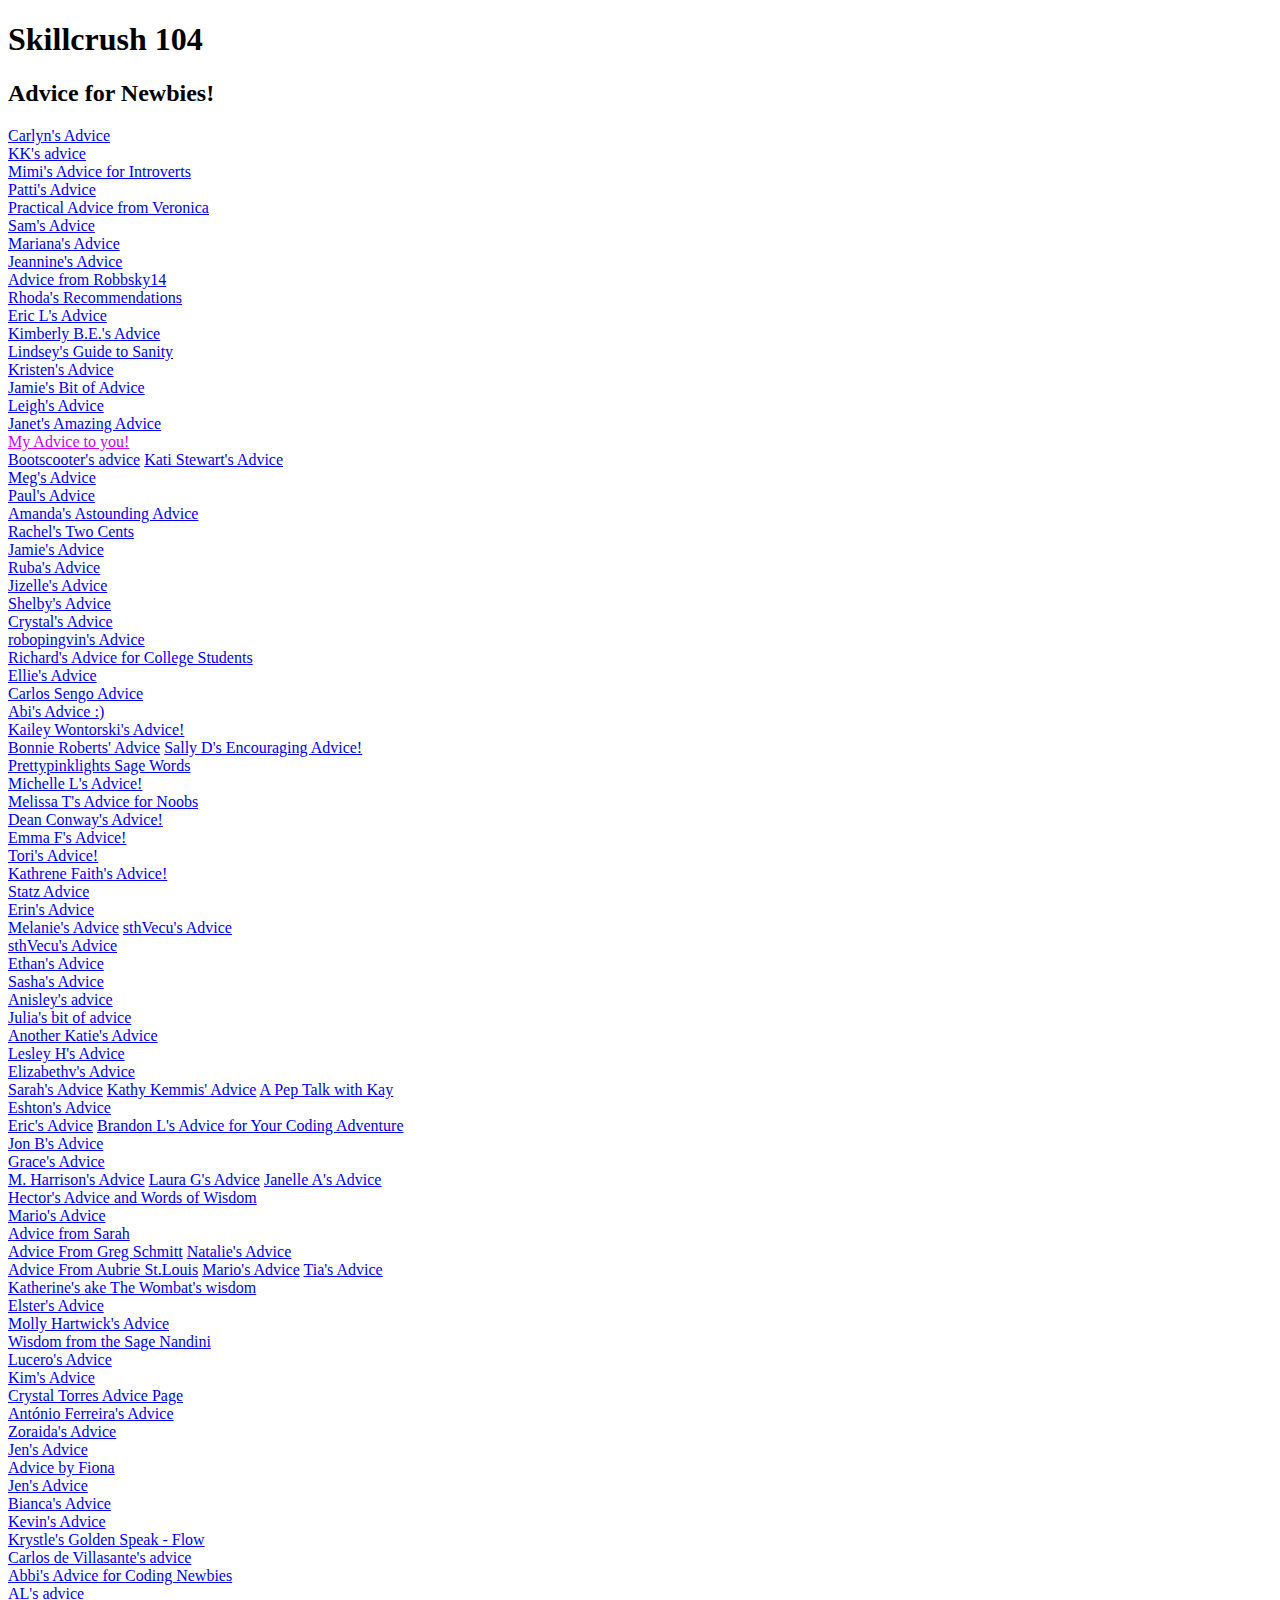
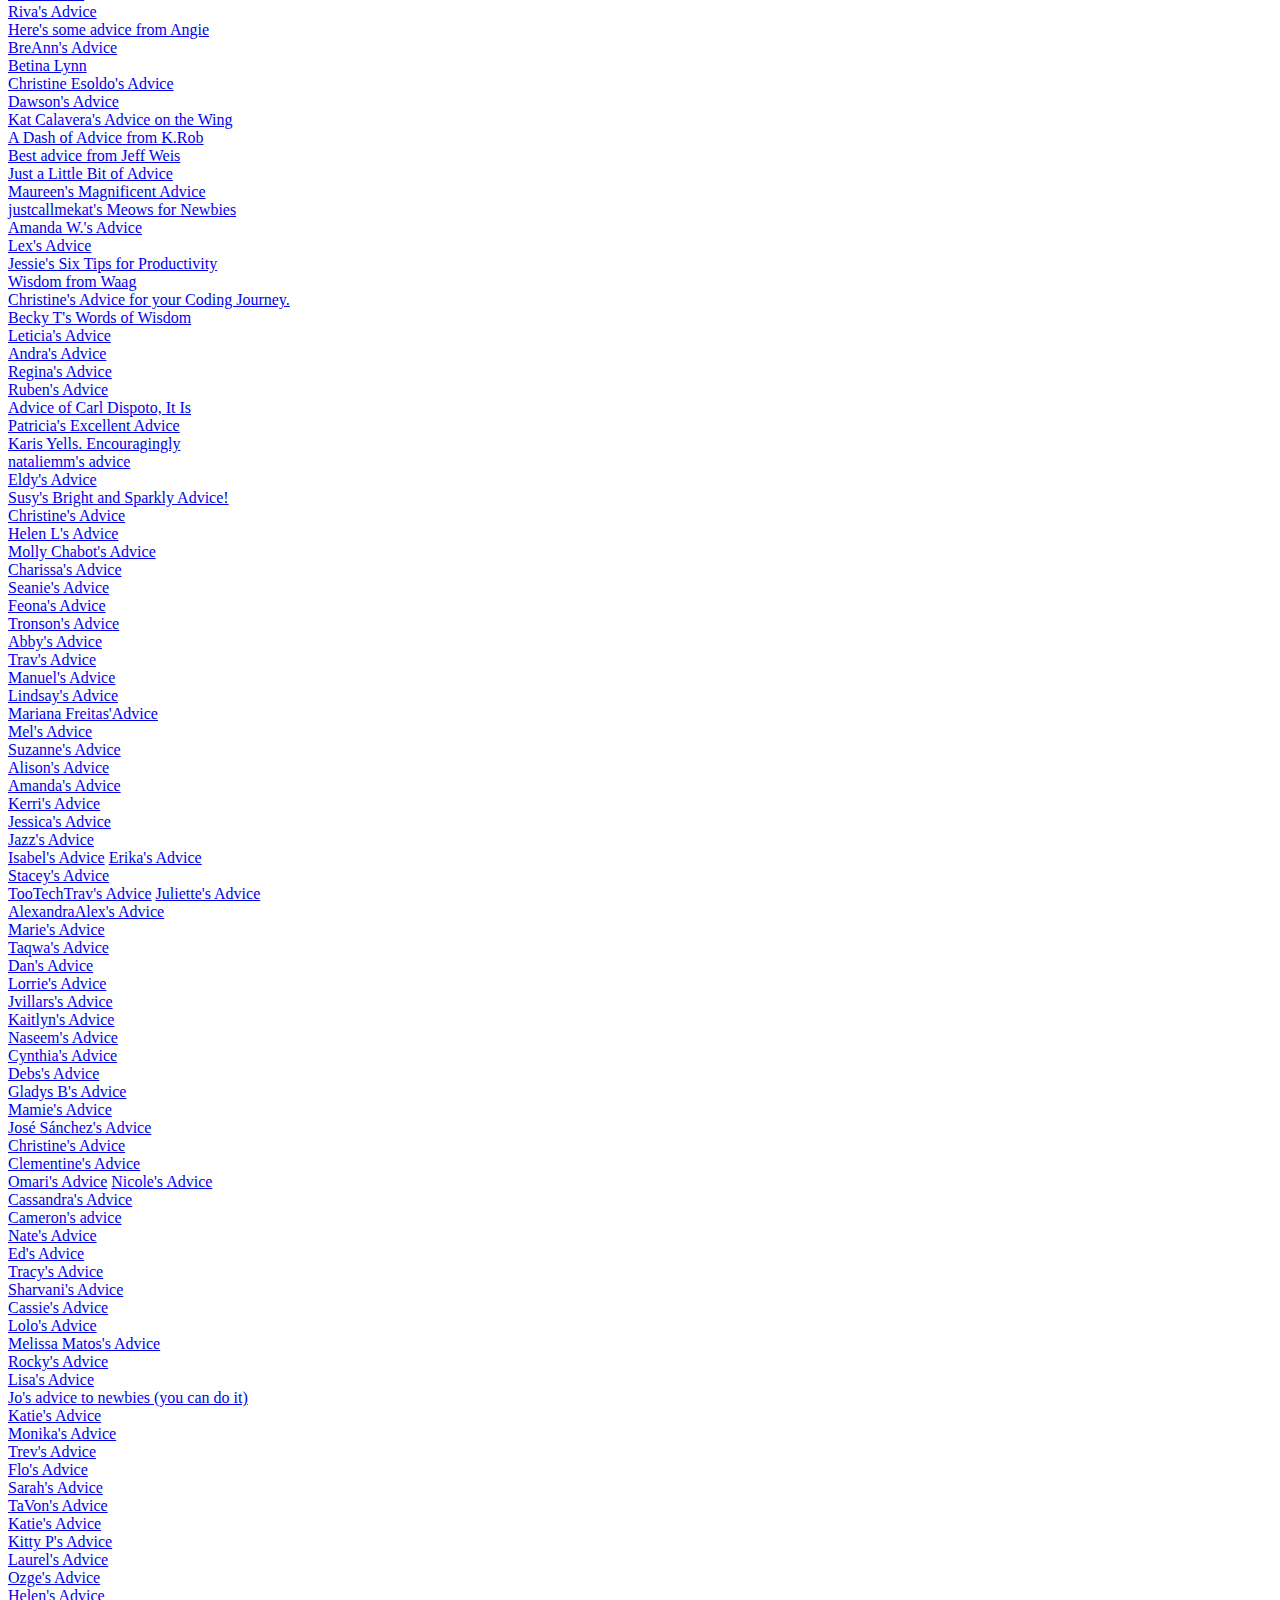
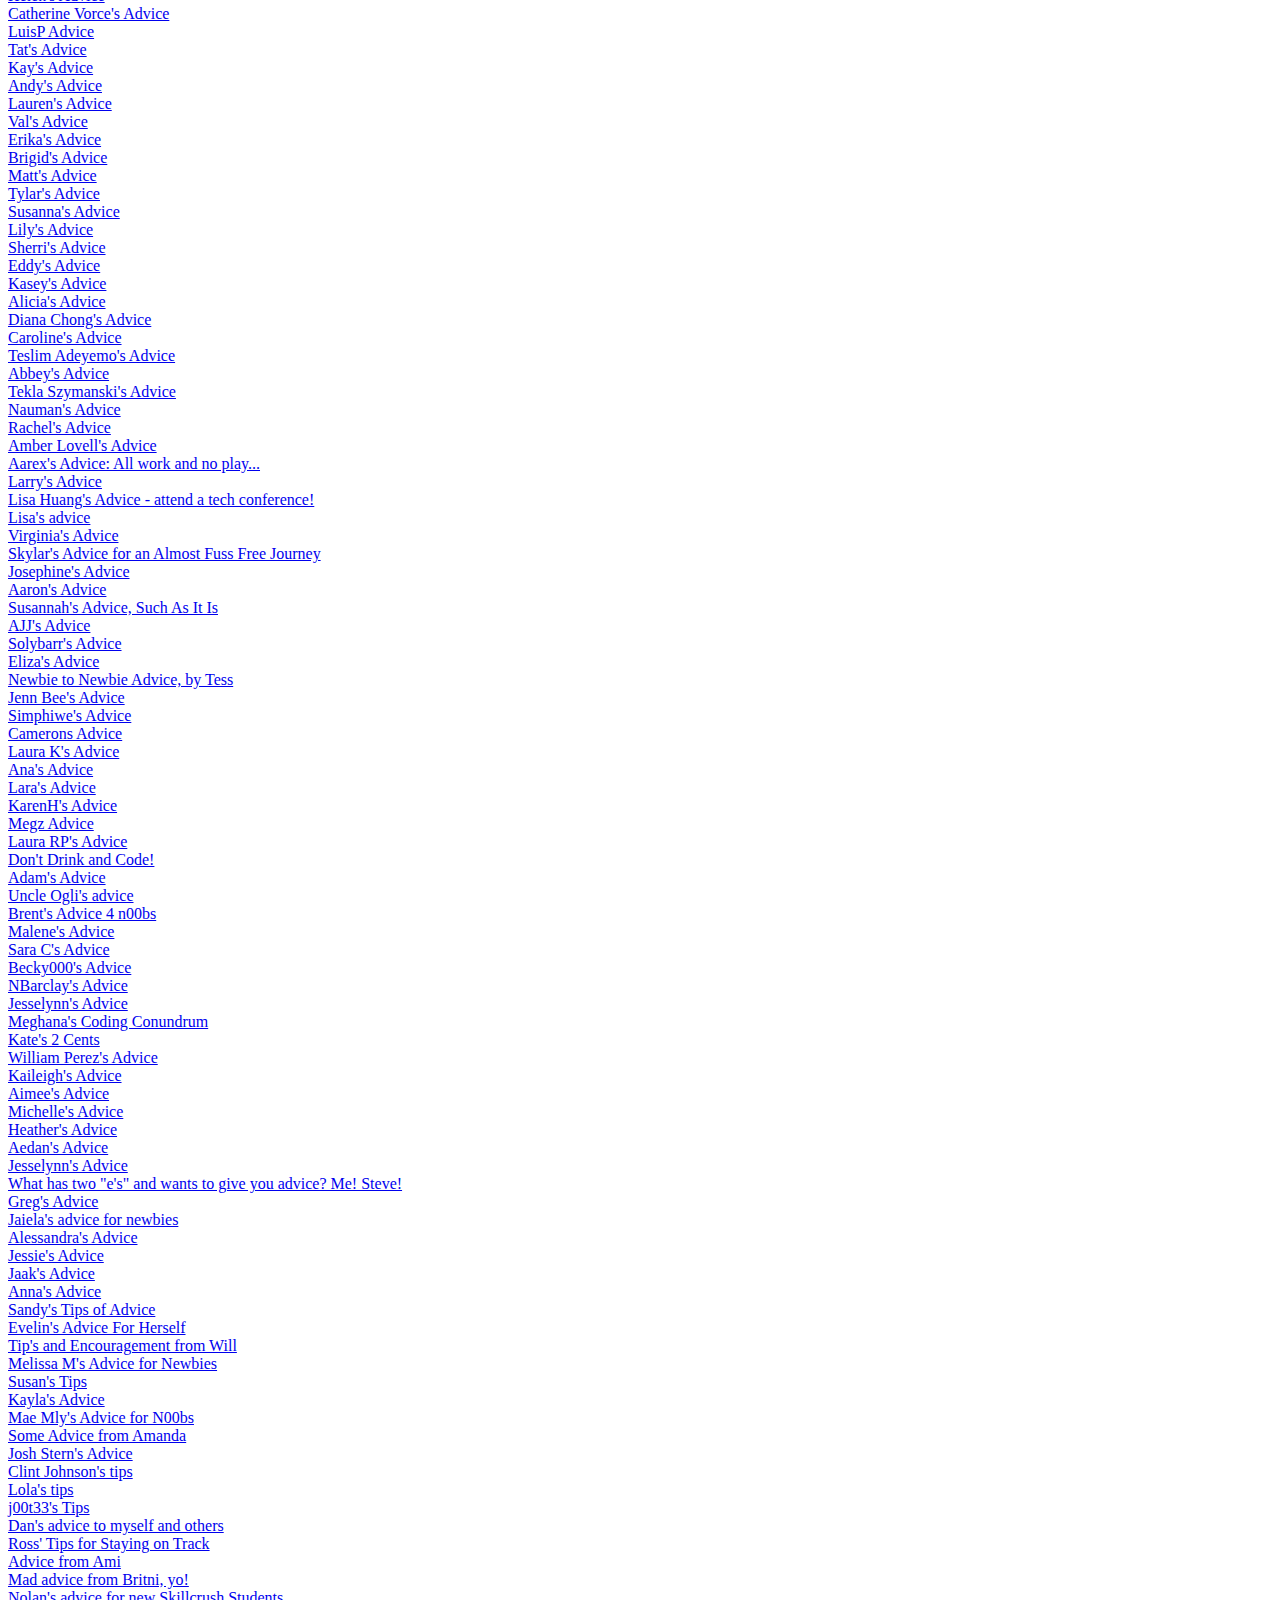
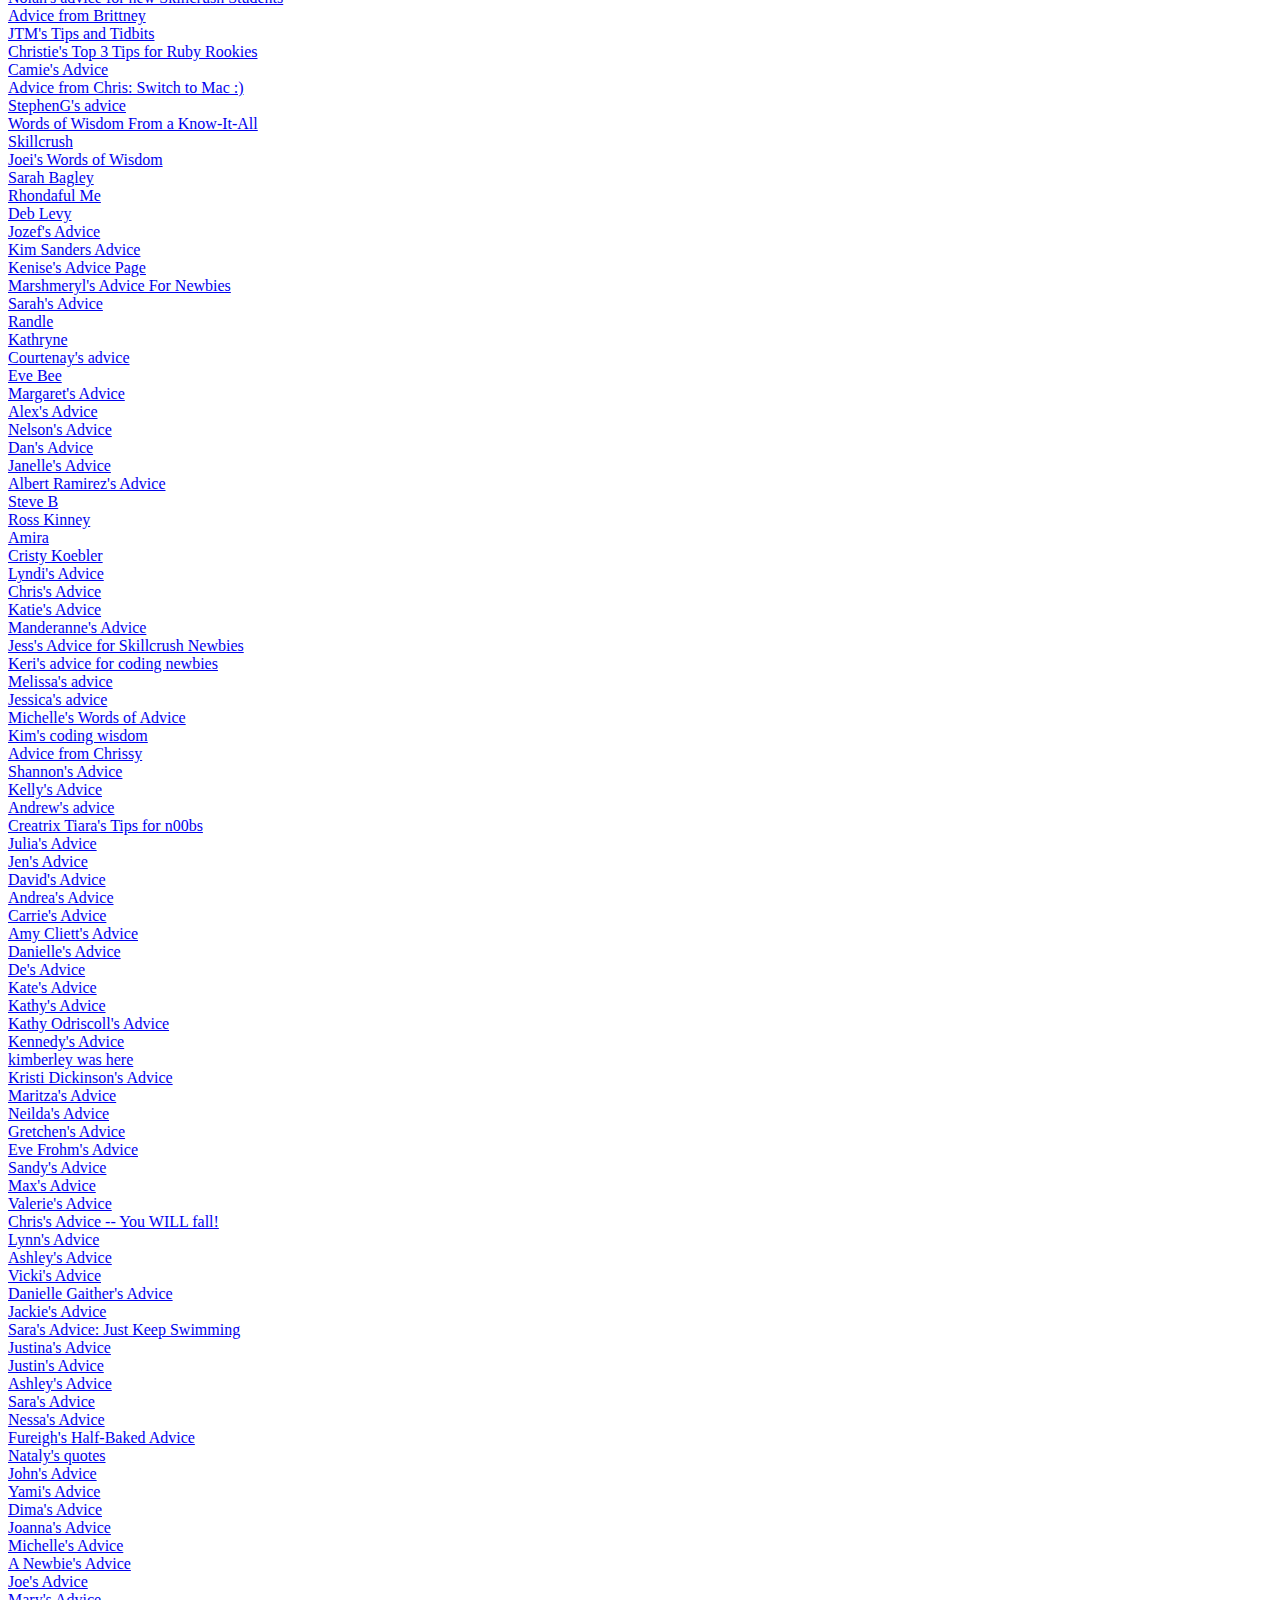
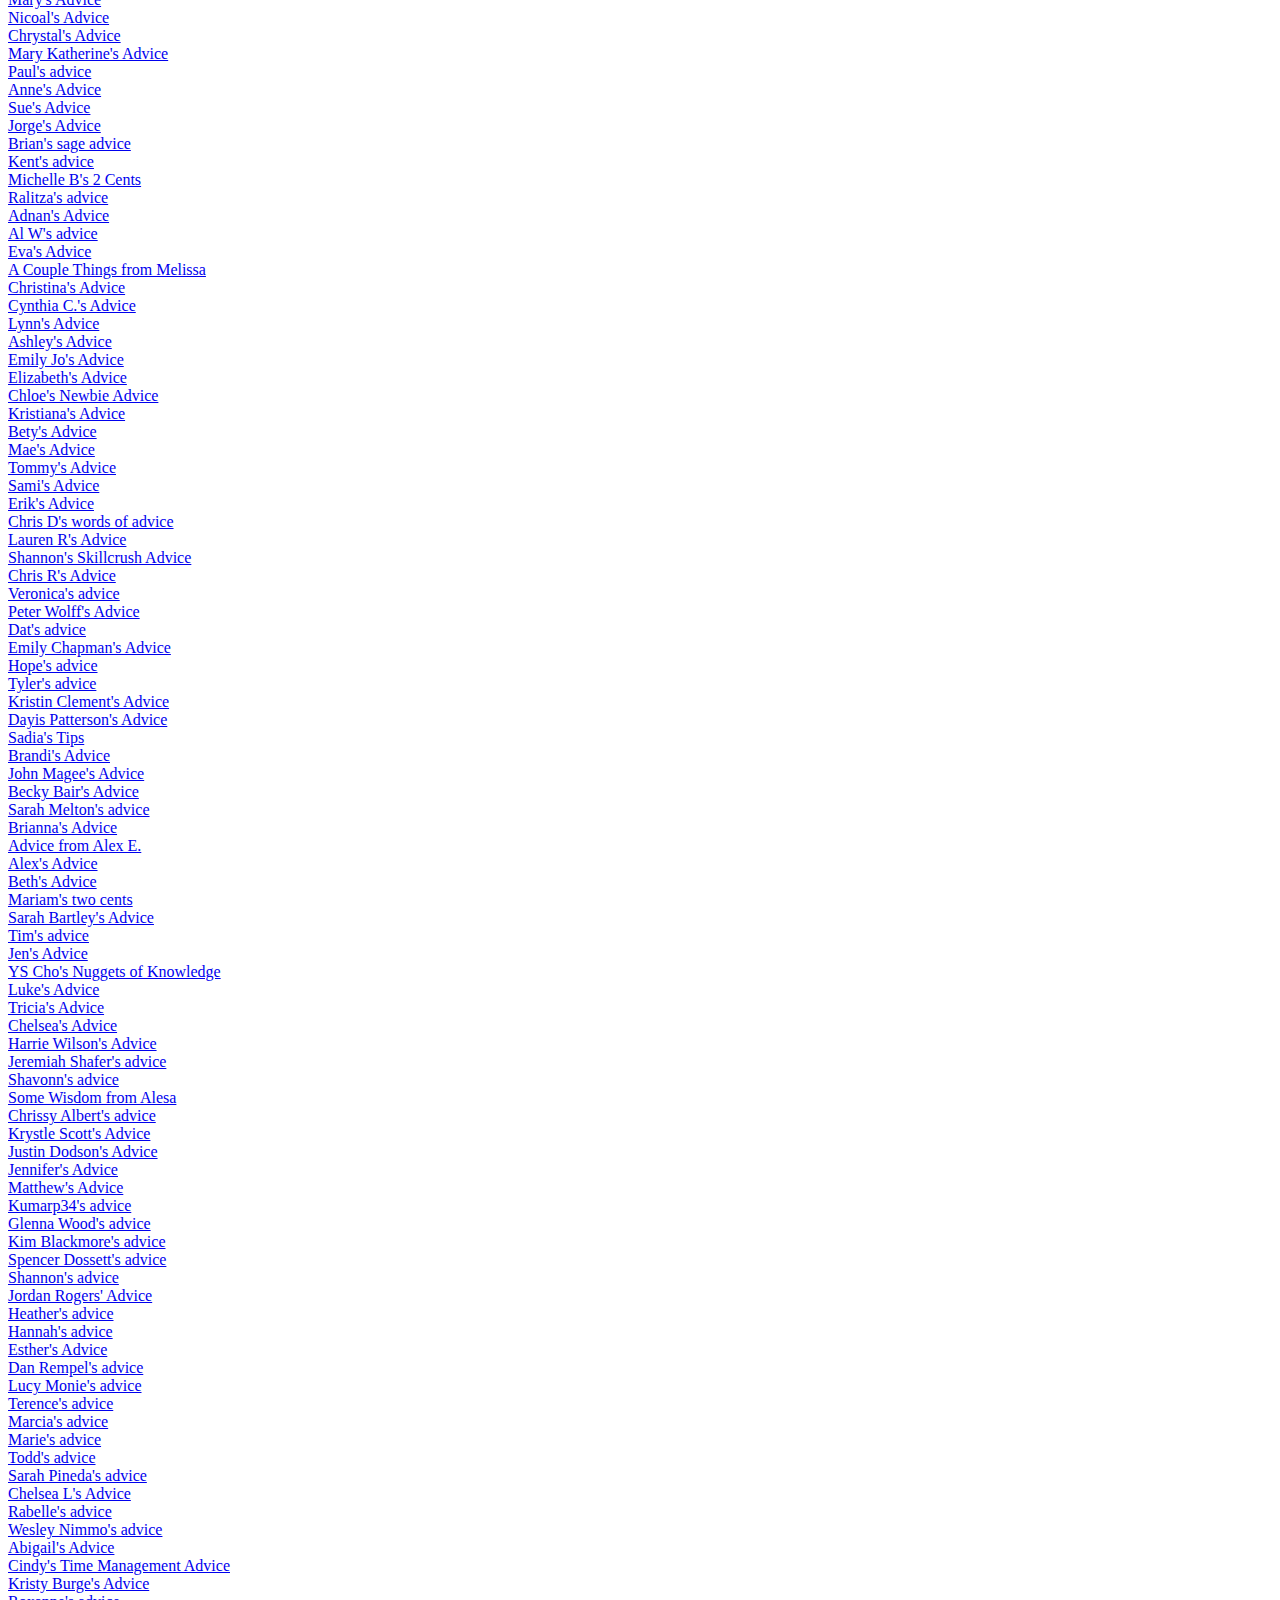
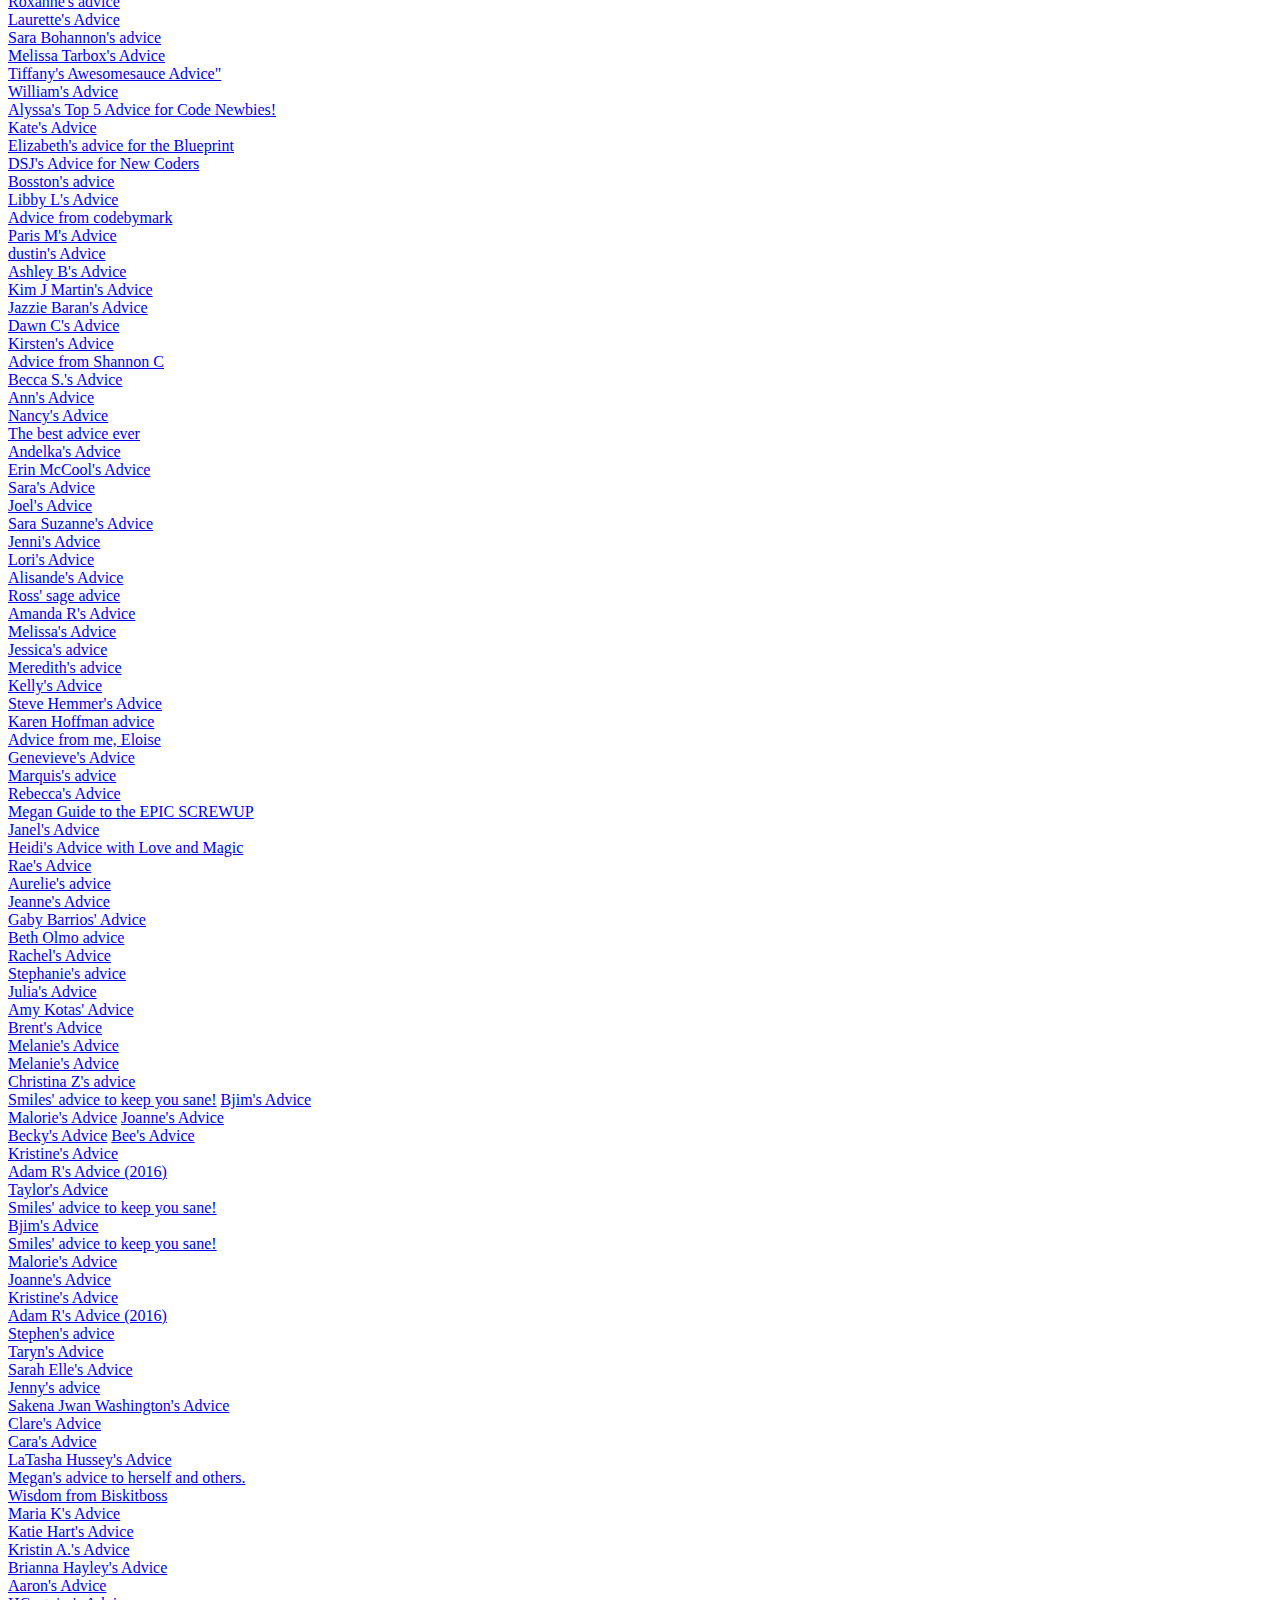
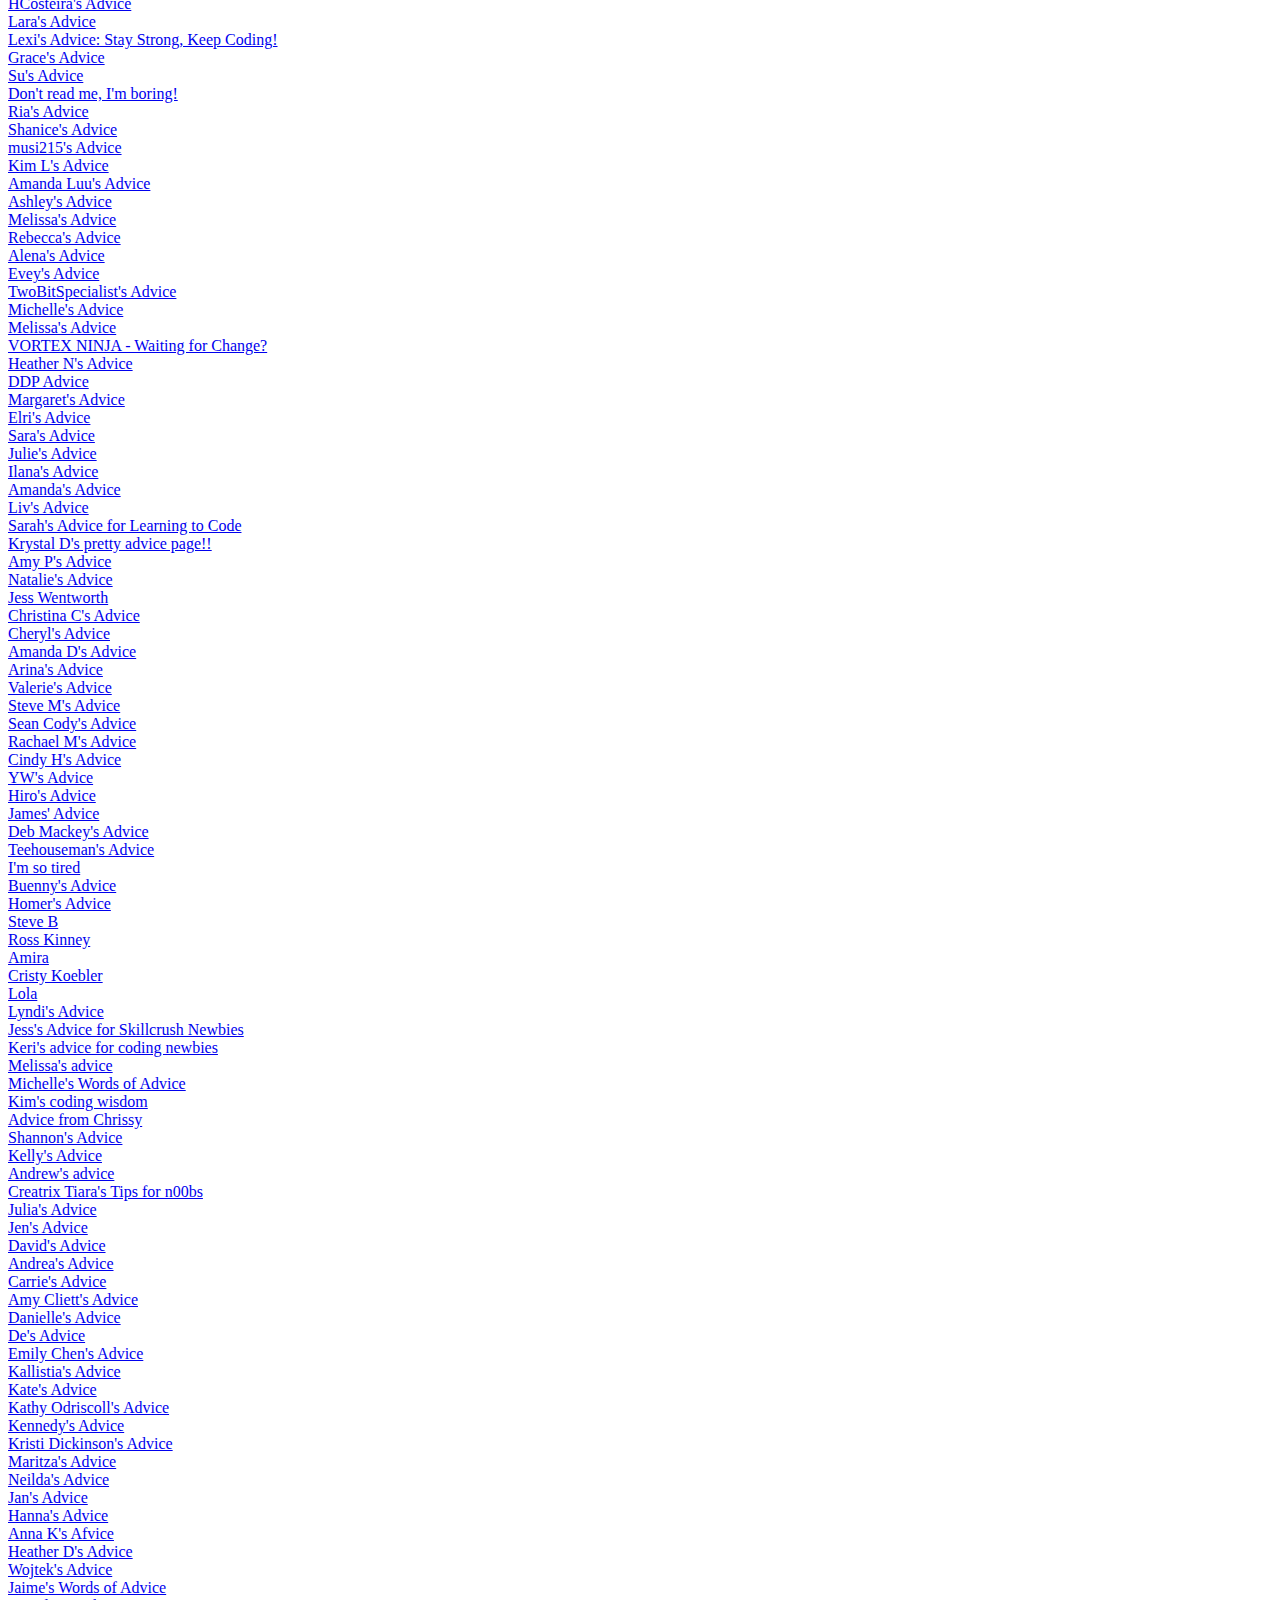
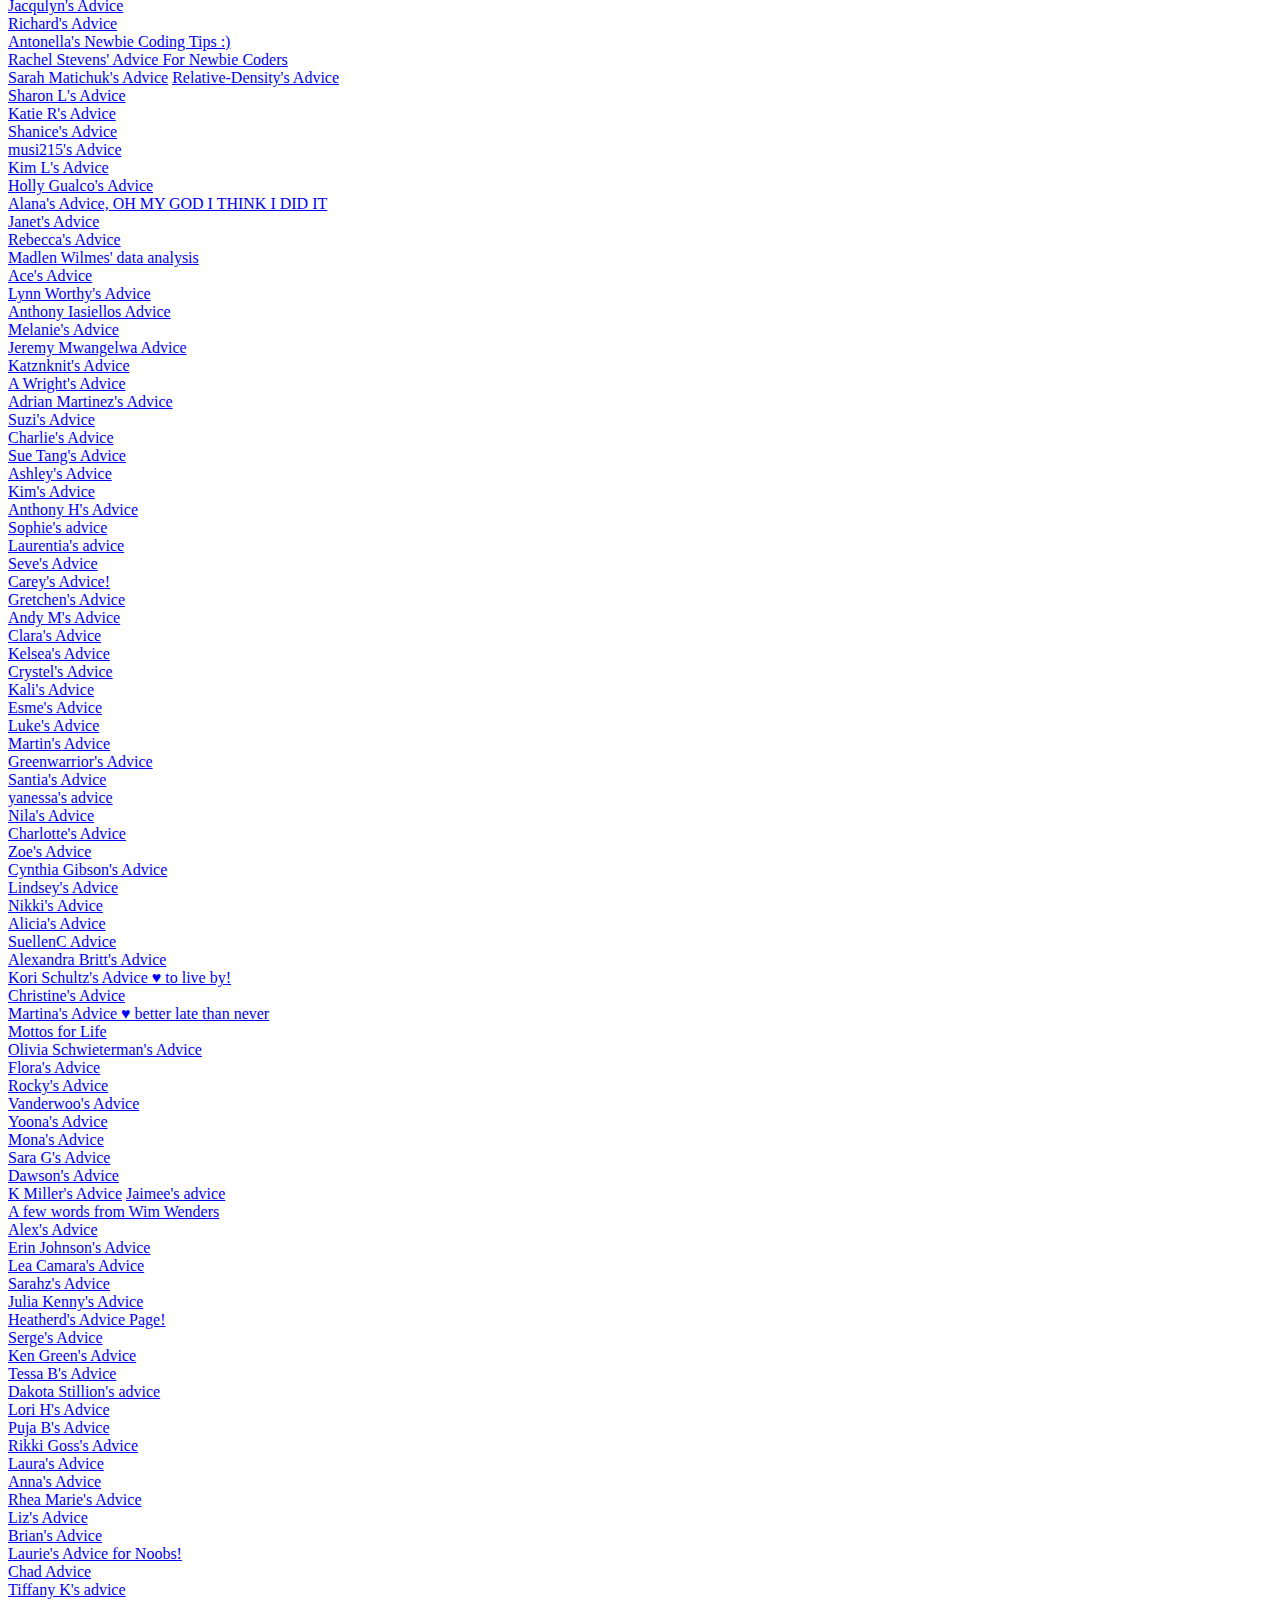
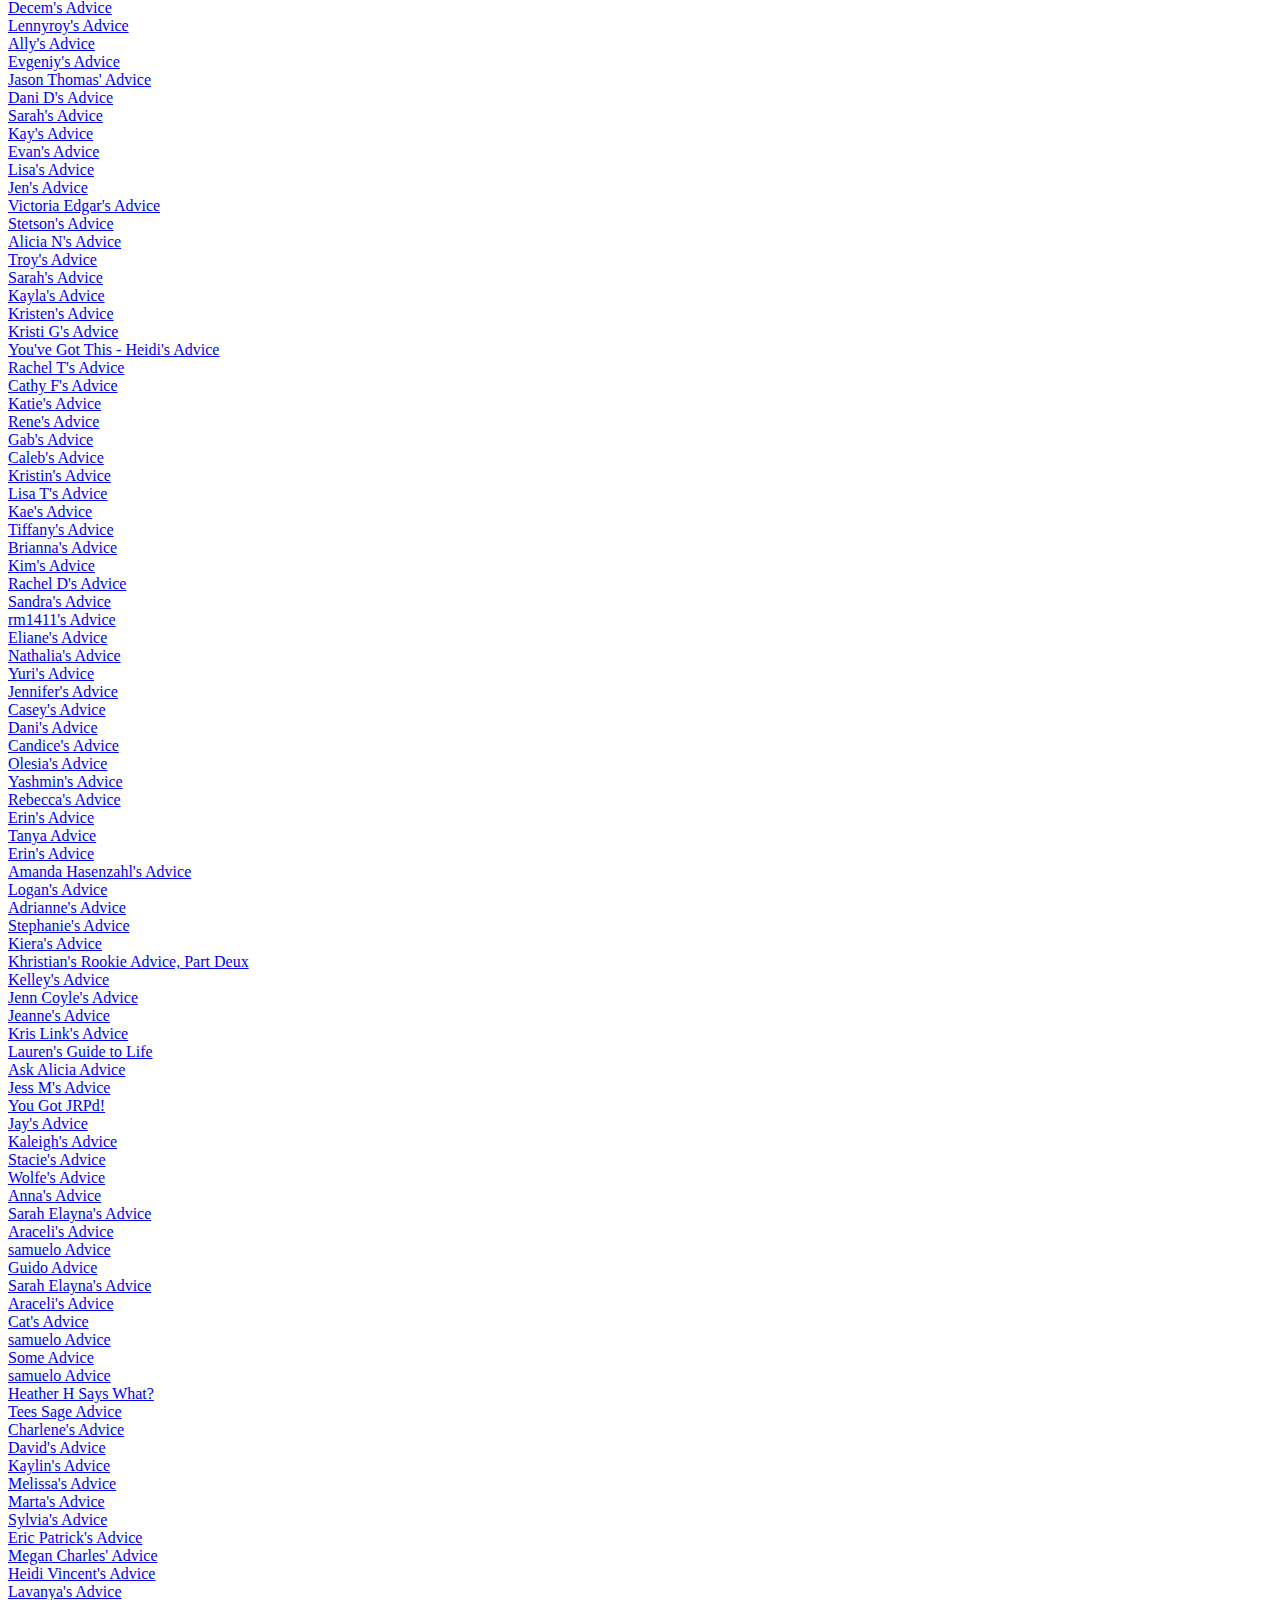
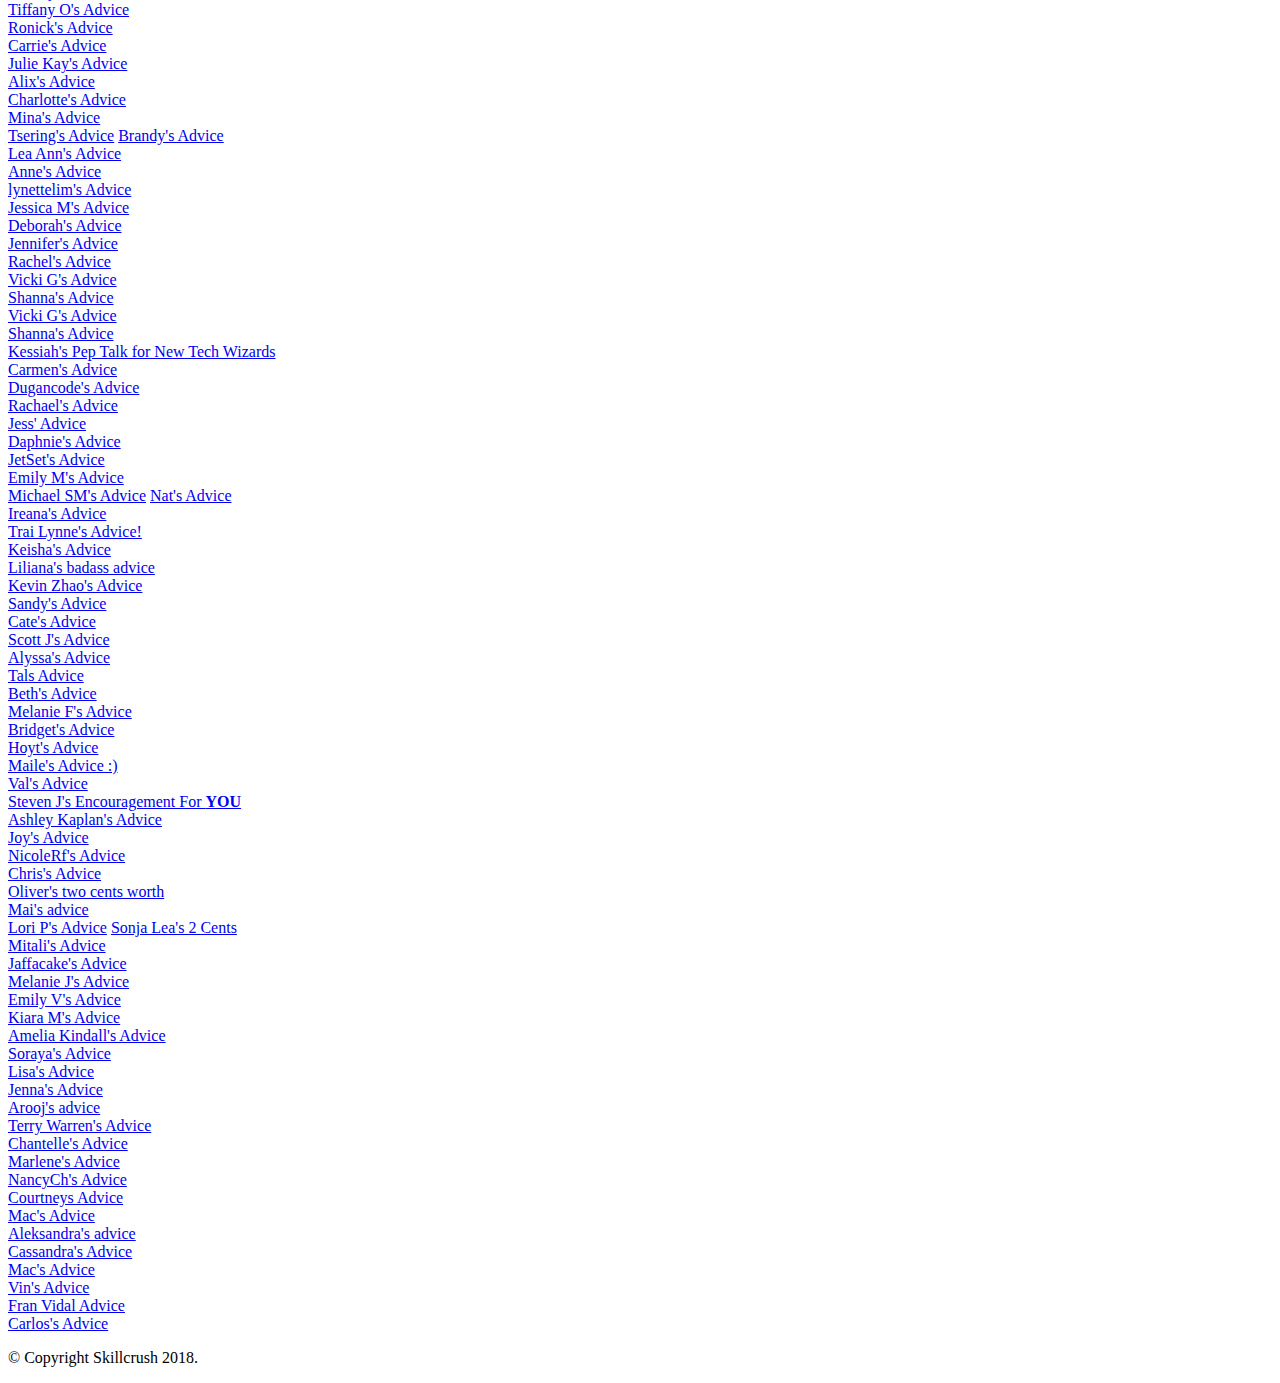
==== commit e12d6908: "accepted changes in html" ====
--- a/index.html
+++ b/index.html
@@ -17,6 +17,9 @@
       <div class="all-advice-links">
         <div class="skillcrush">
           <a href="advice/advice-carlynmcdonald.html">Carlyn's Advice</a><br>
+
+          <a href="advice-template-kk.html">KK's advice</a><br>
+          <a href="advice/advice-mimi.html">Mimi's Advice for Introverts</a><br>
           <a href="advice/patti-advice.html">Patti's Advice</a><br>
 			    <a href="advice/advice-vjym.html">Practical Advice from Veronica</a><br />
           <a href="advice/samcandanedo-advice.html"> Sam's Advice</a><br>
@@ -30,9 +33,10 @@
           <a href="advice/kristens-advice.html">Kristen's Advice</a><br>
           <a href="advice/jamiestar-advice.html"> Jamie's Bit of Advice</a><br>
           <a href="advice/leighdamico-advice.html">Leigh's Advice</a><br>
-		  <a href="advice/advice-sjbenenate.html" style="color: #CC00EE">My Advice to you!</a><br>
-		  <a href="advice/advice-bootscooter.html">Bootscooter's advice</a>
-		  <a href="advice/katistewartsadvise.html">Kati Stewart's Advice</a><br>
+          <a href="advice/advice-janet.html">Janet's Amazing Advice</a><br>
+	  <a href="advice/advice-sjbenenate.html" style="color: #CC00EE">My Advice to you!</a><br>
+          <a href="advice/advice-bootscooter.html">Bootscooter's advice</a>
+	  <a href="advice/katistewartsadvise.html">Kati Stewart's Advice</a><br>
           <a href="advice/advice-megappleby.html">Meg's Advice</a><br>
           <a href="advice/paul-advice.html">Paul's Advice</a><br>
           <a href="advice/amandaottosen-advice.html"> Amanda's Astounding Advice</a><br>
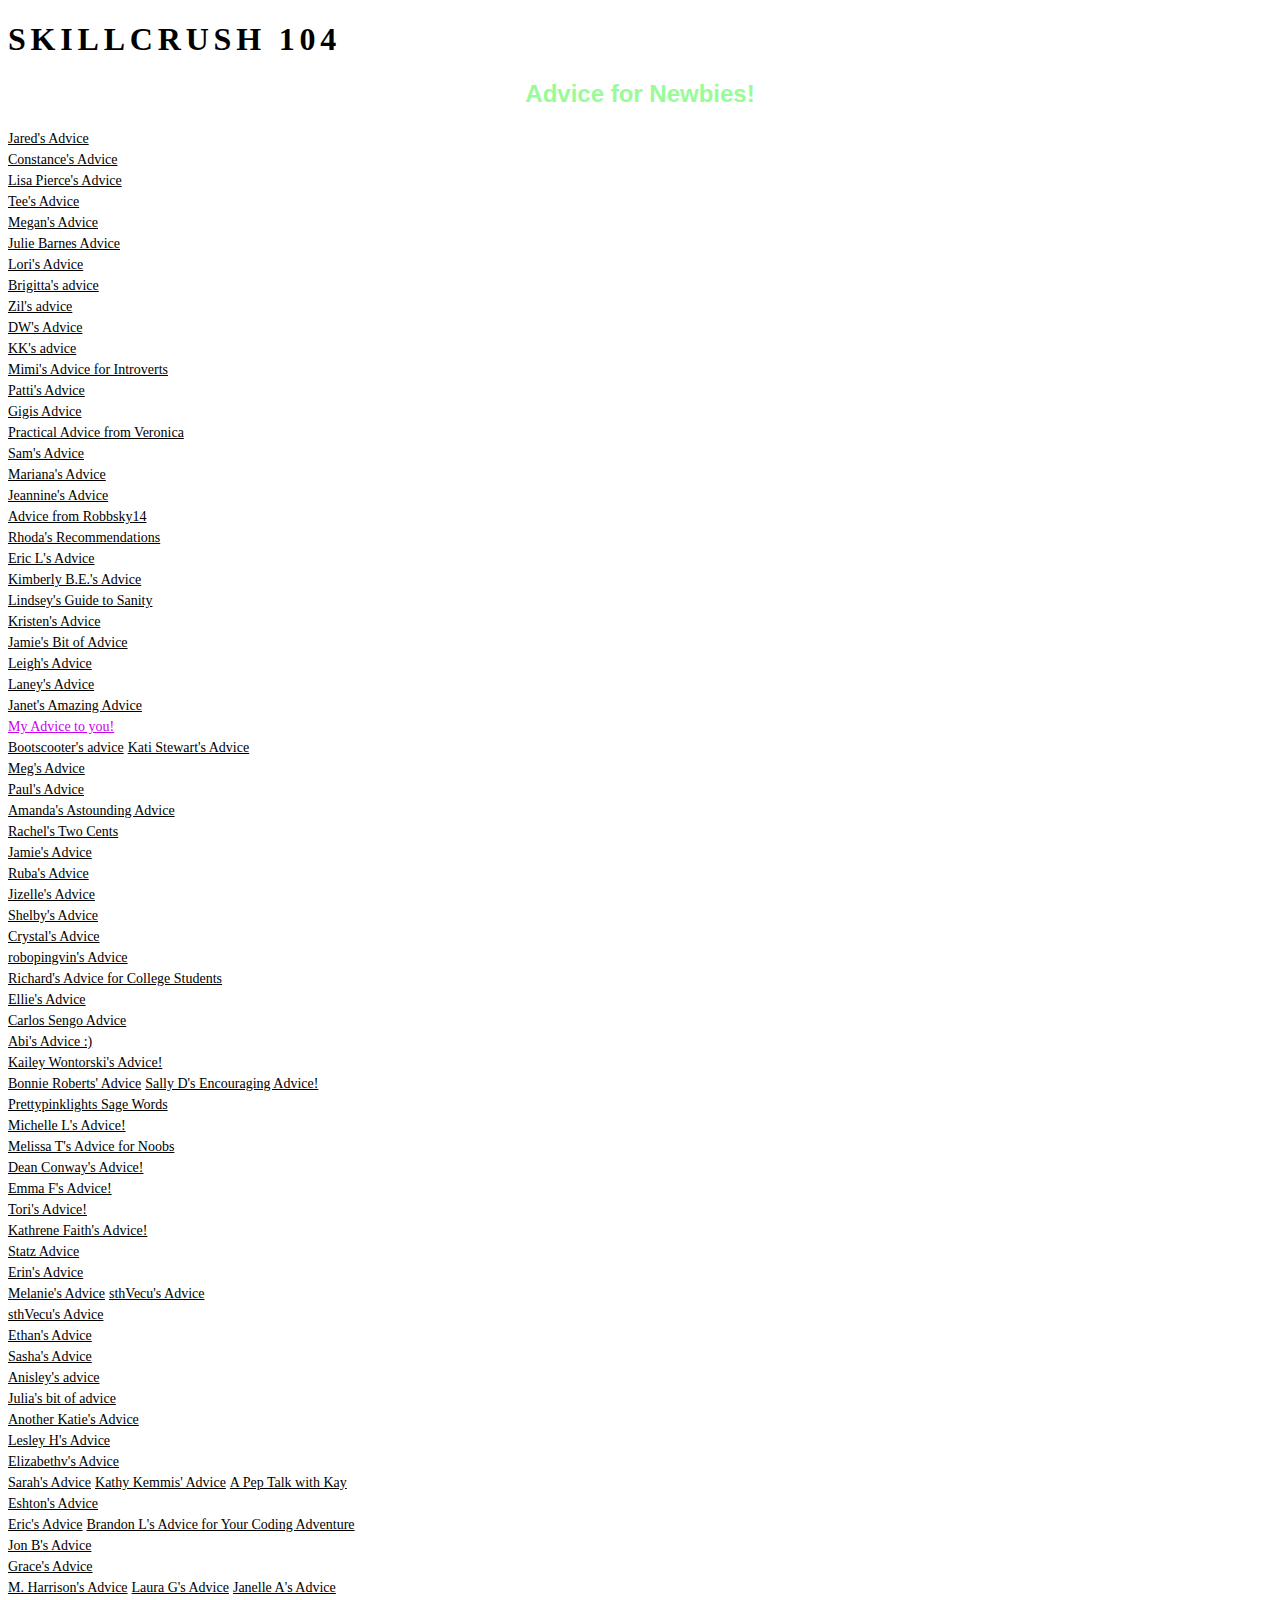
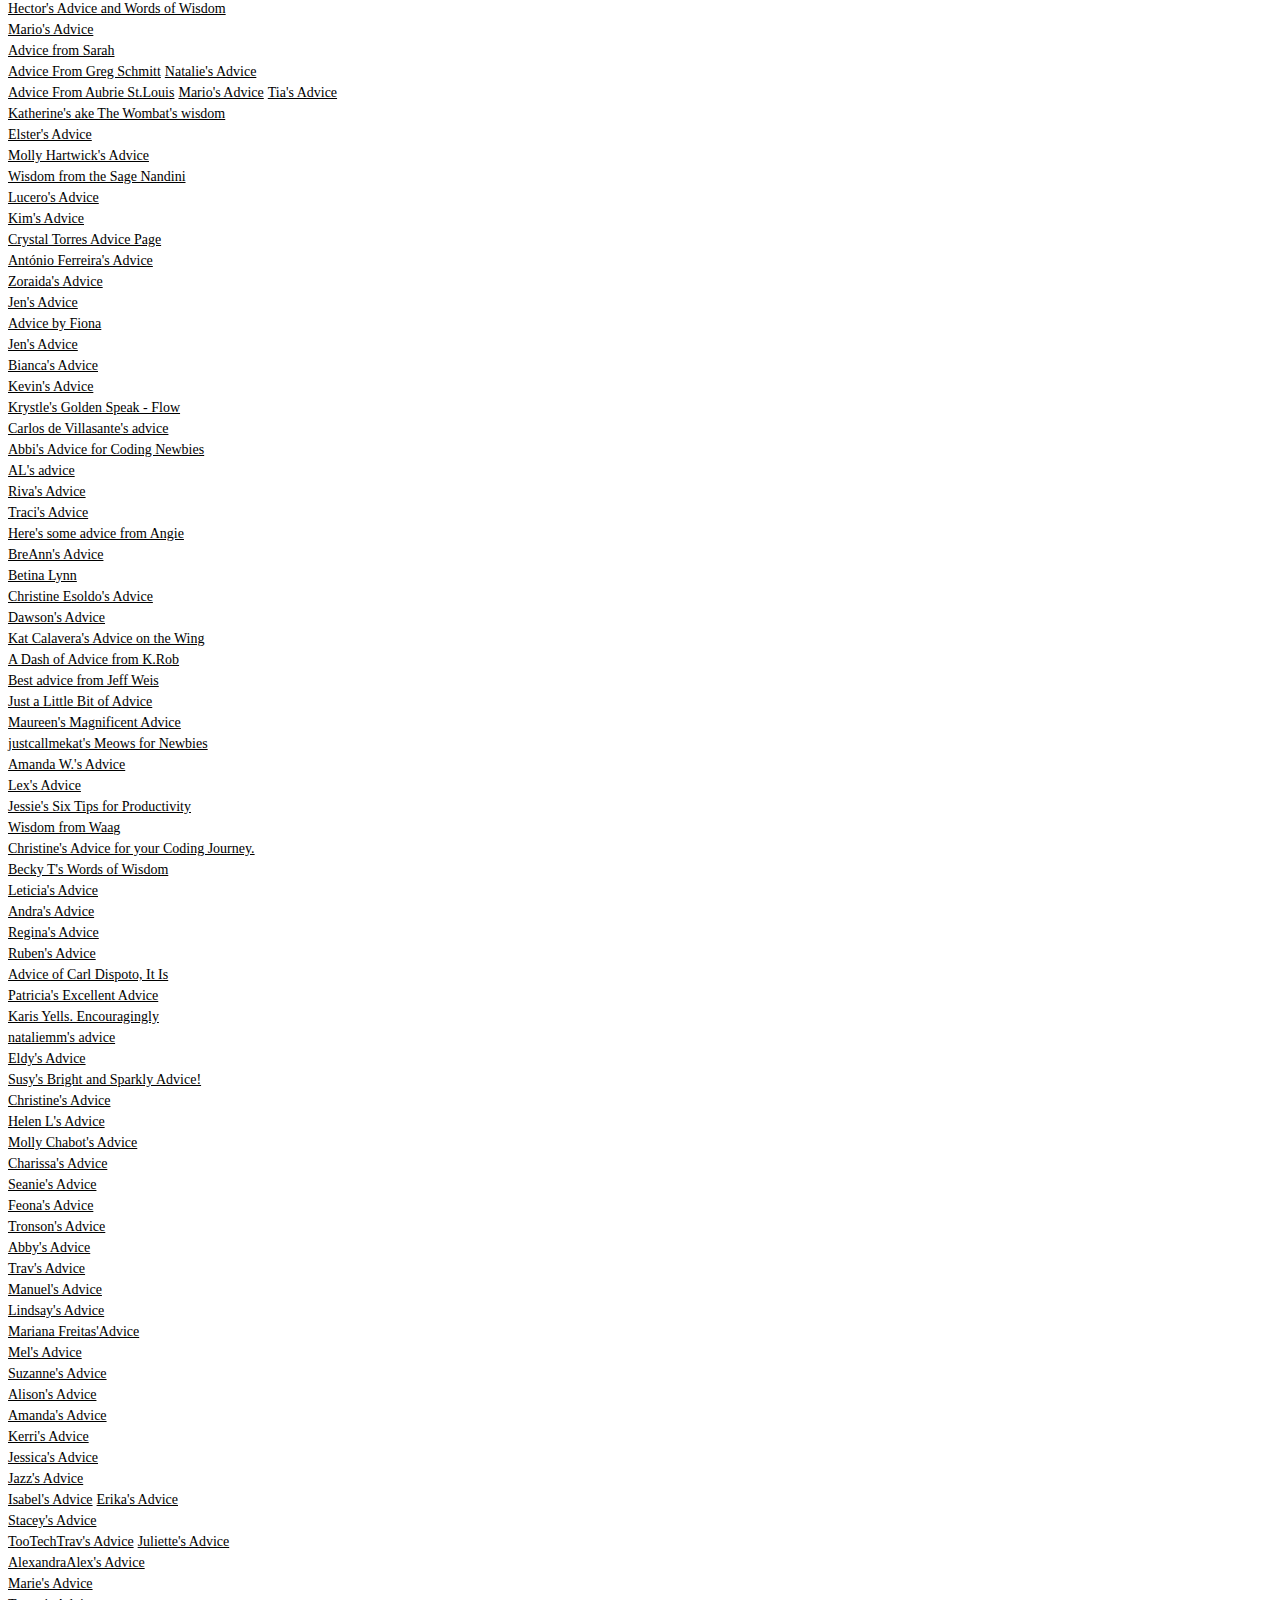
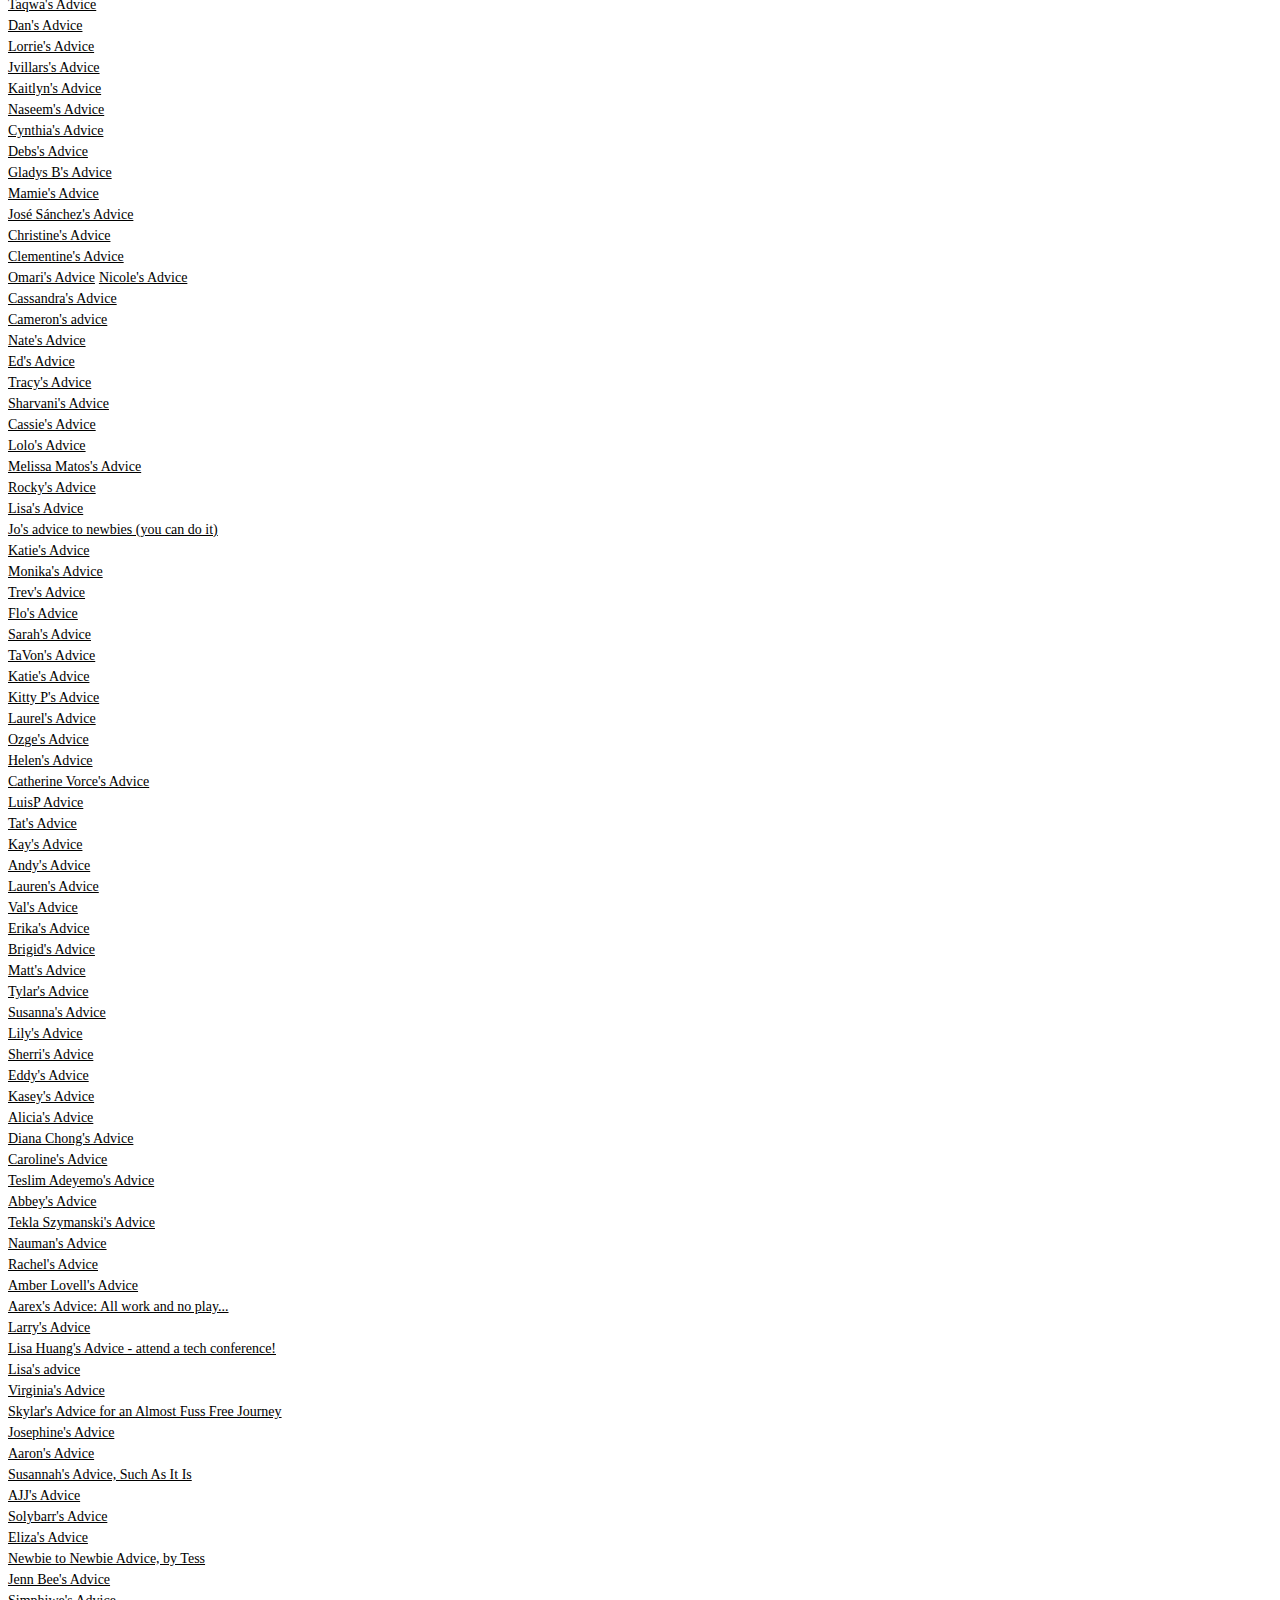
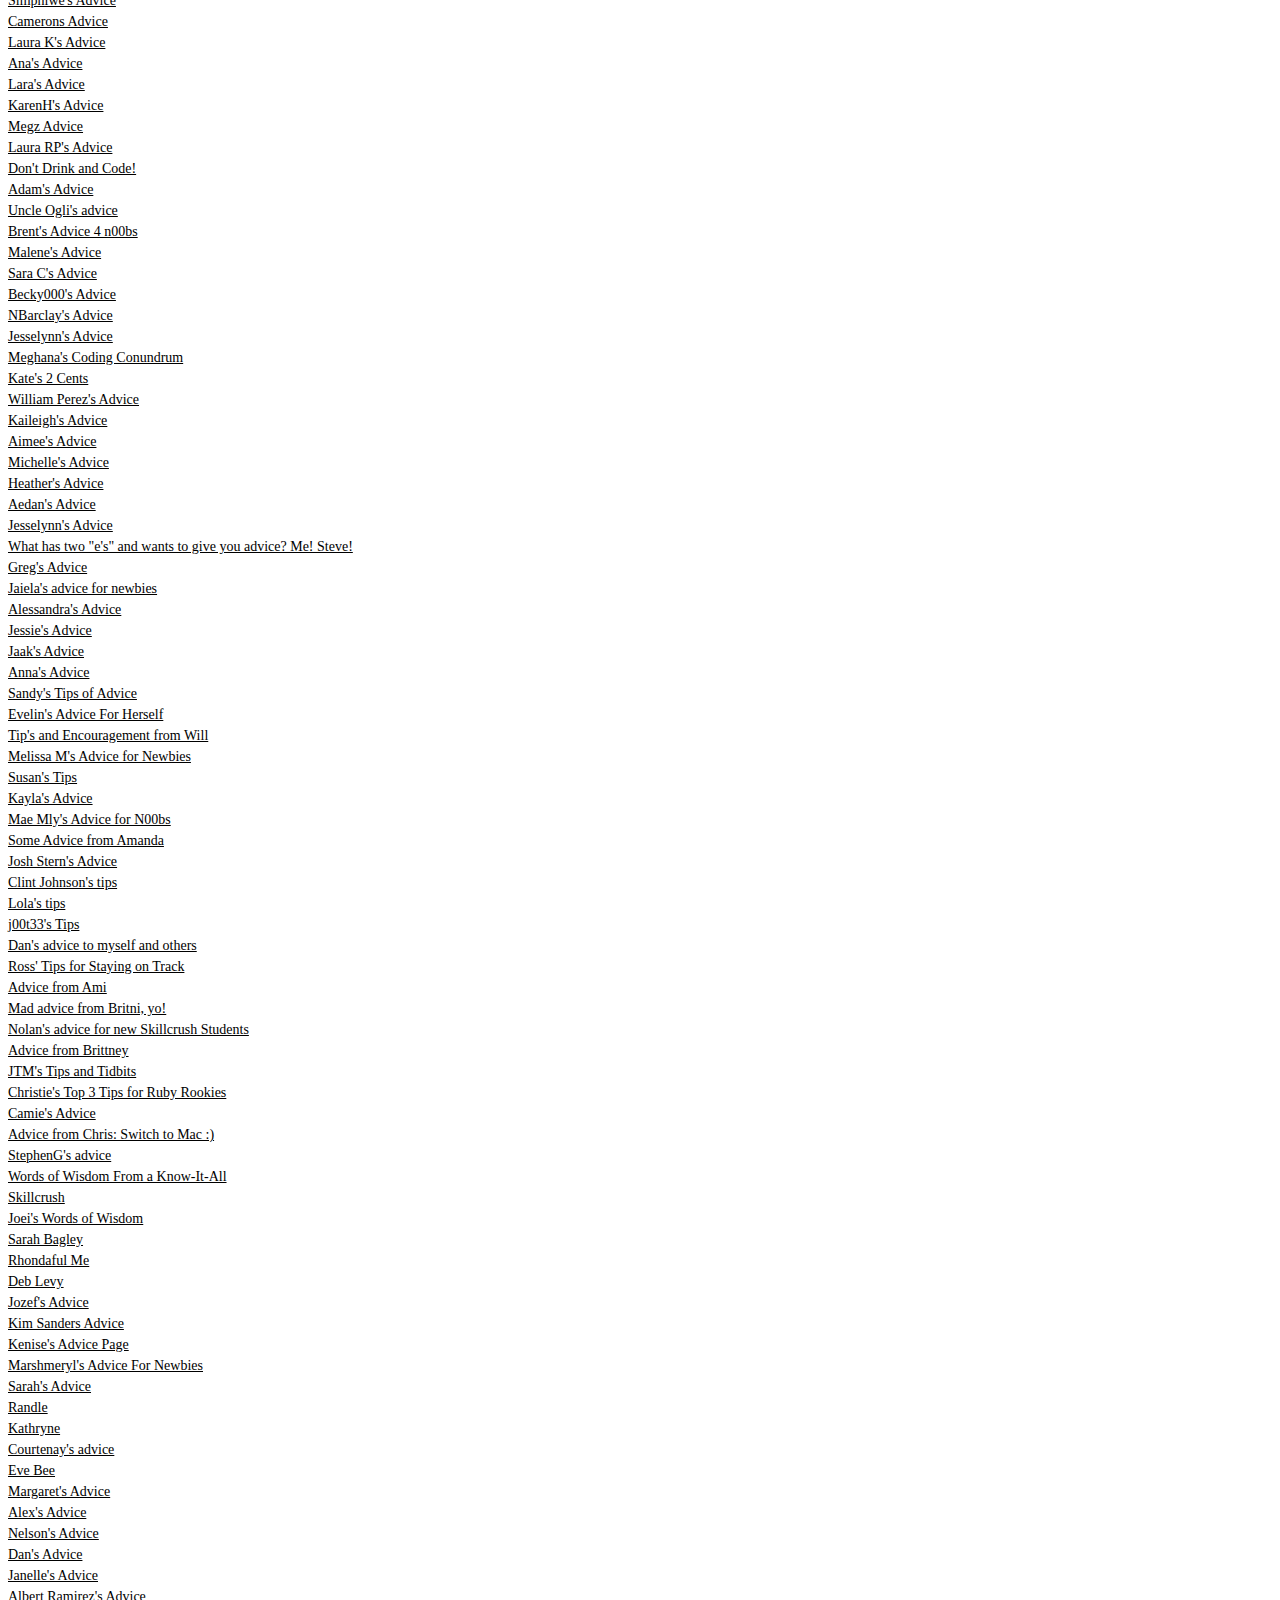
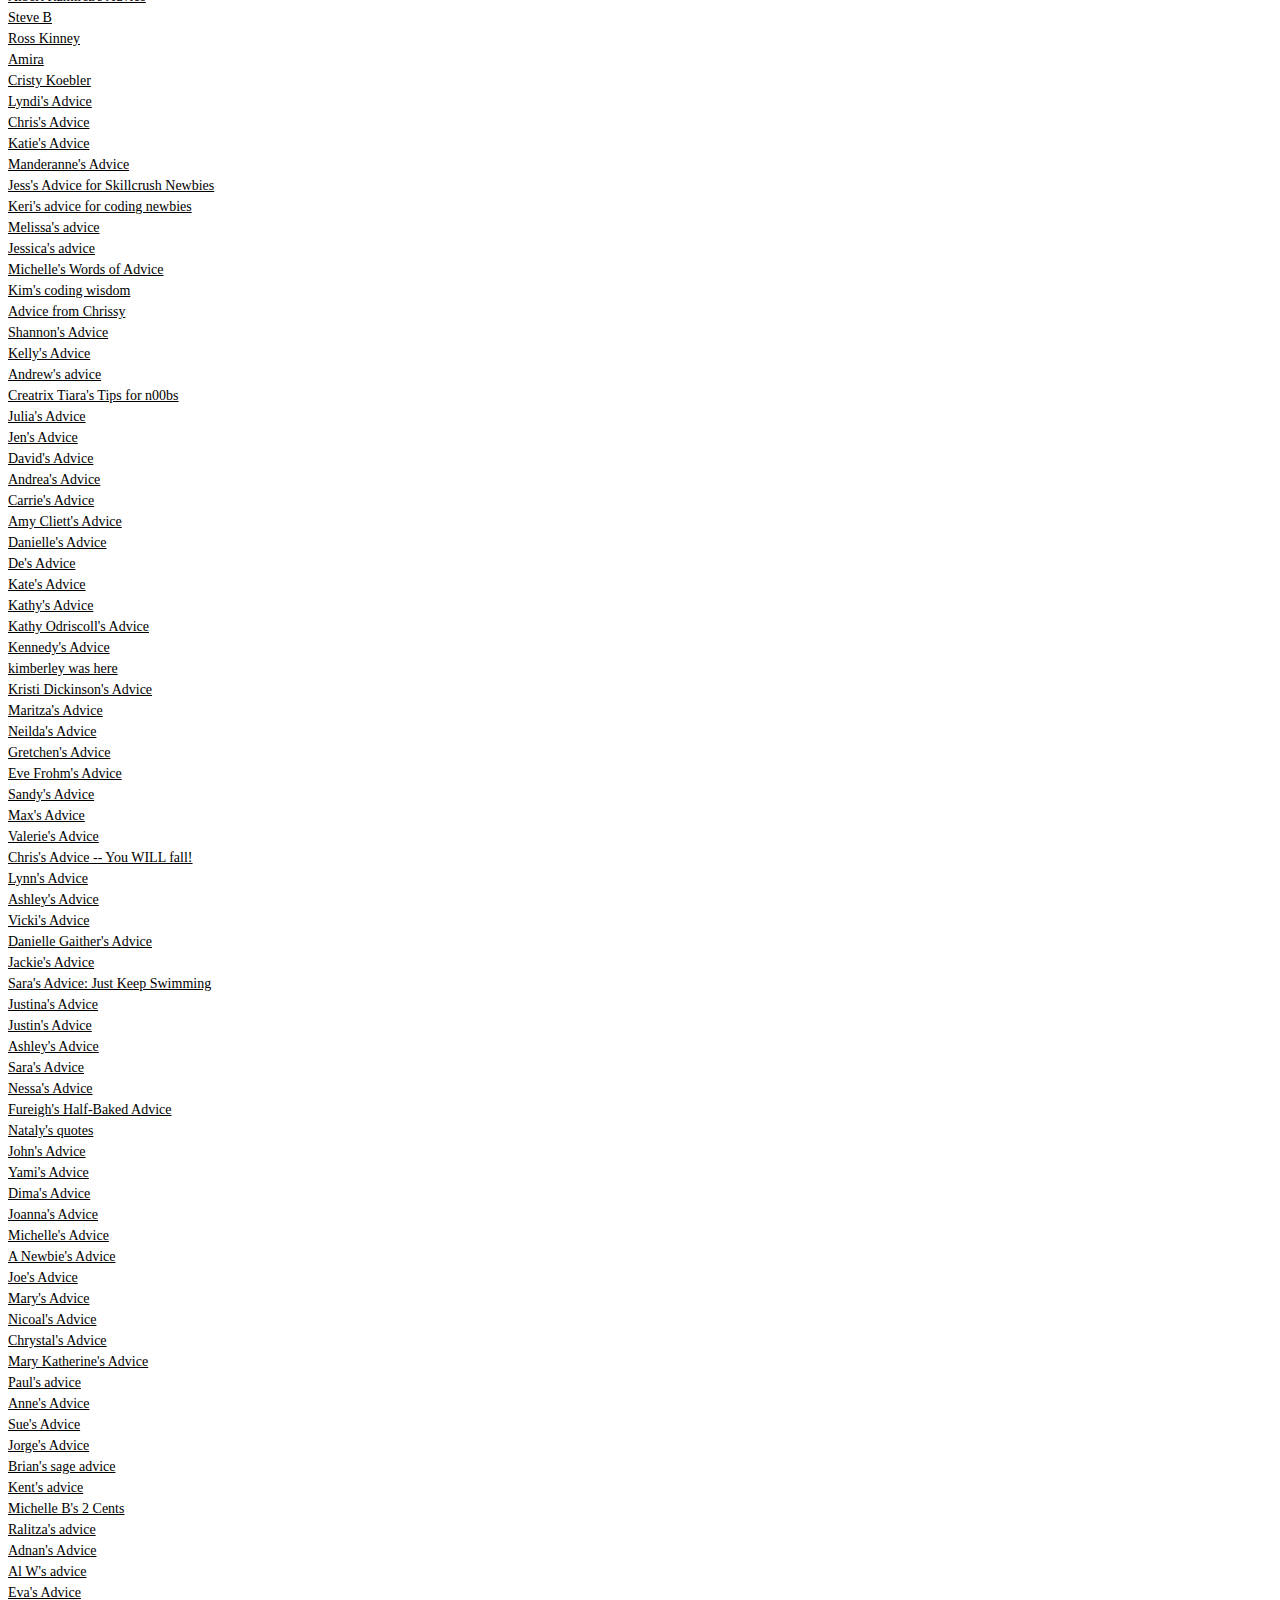
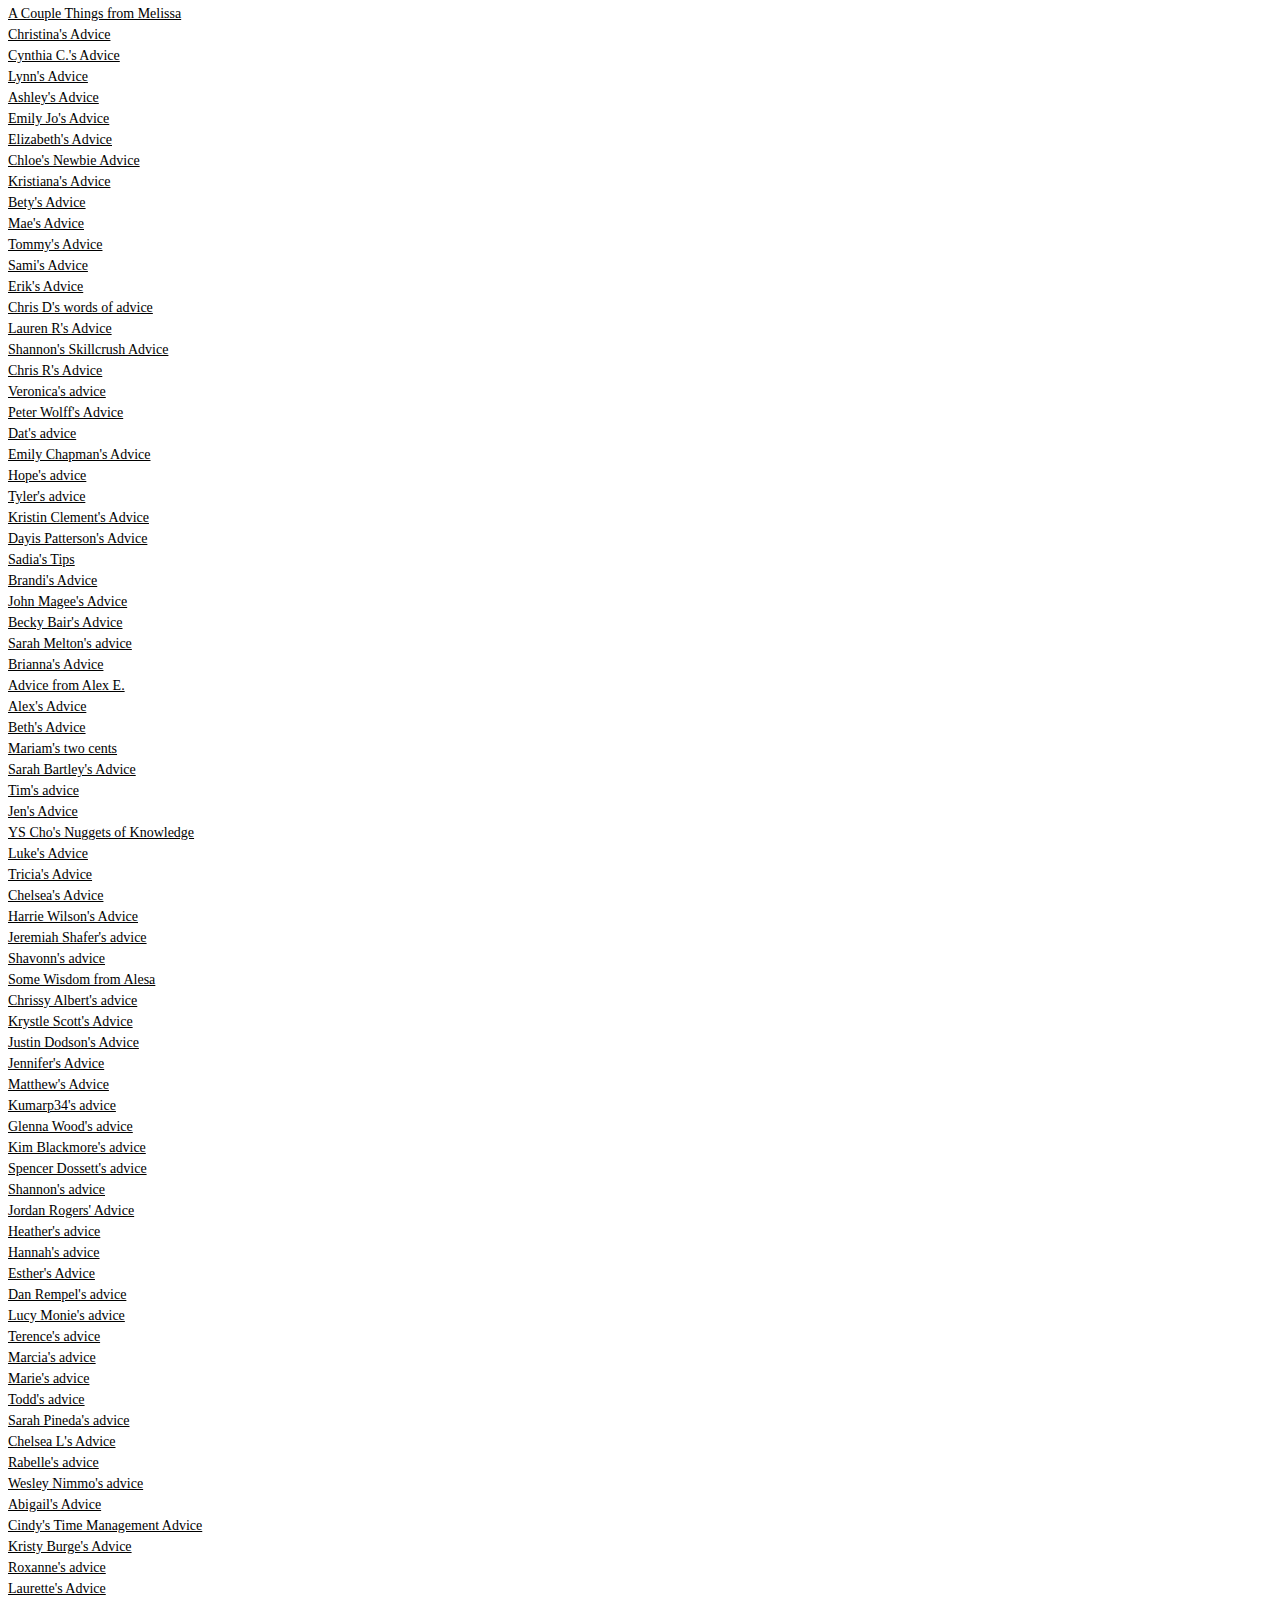
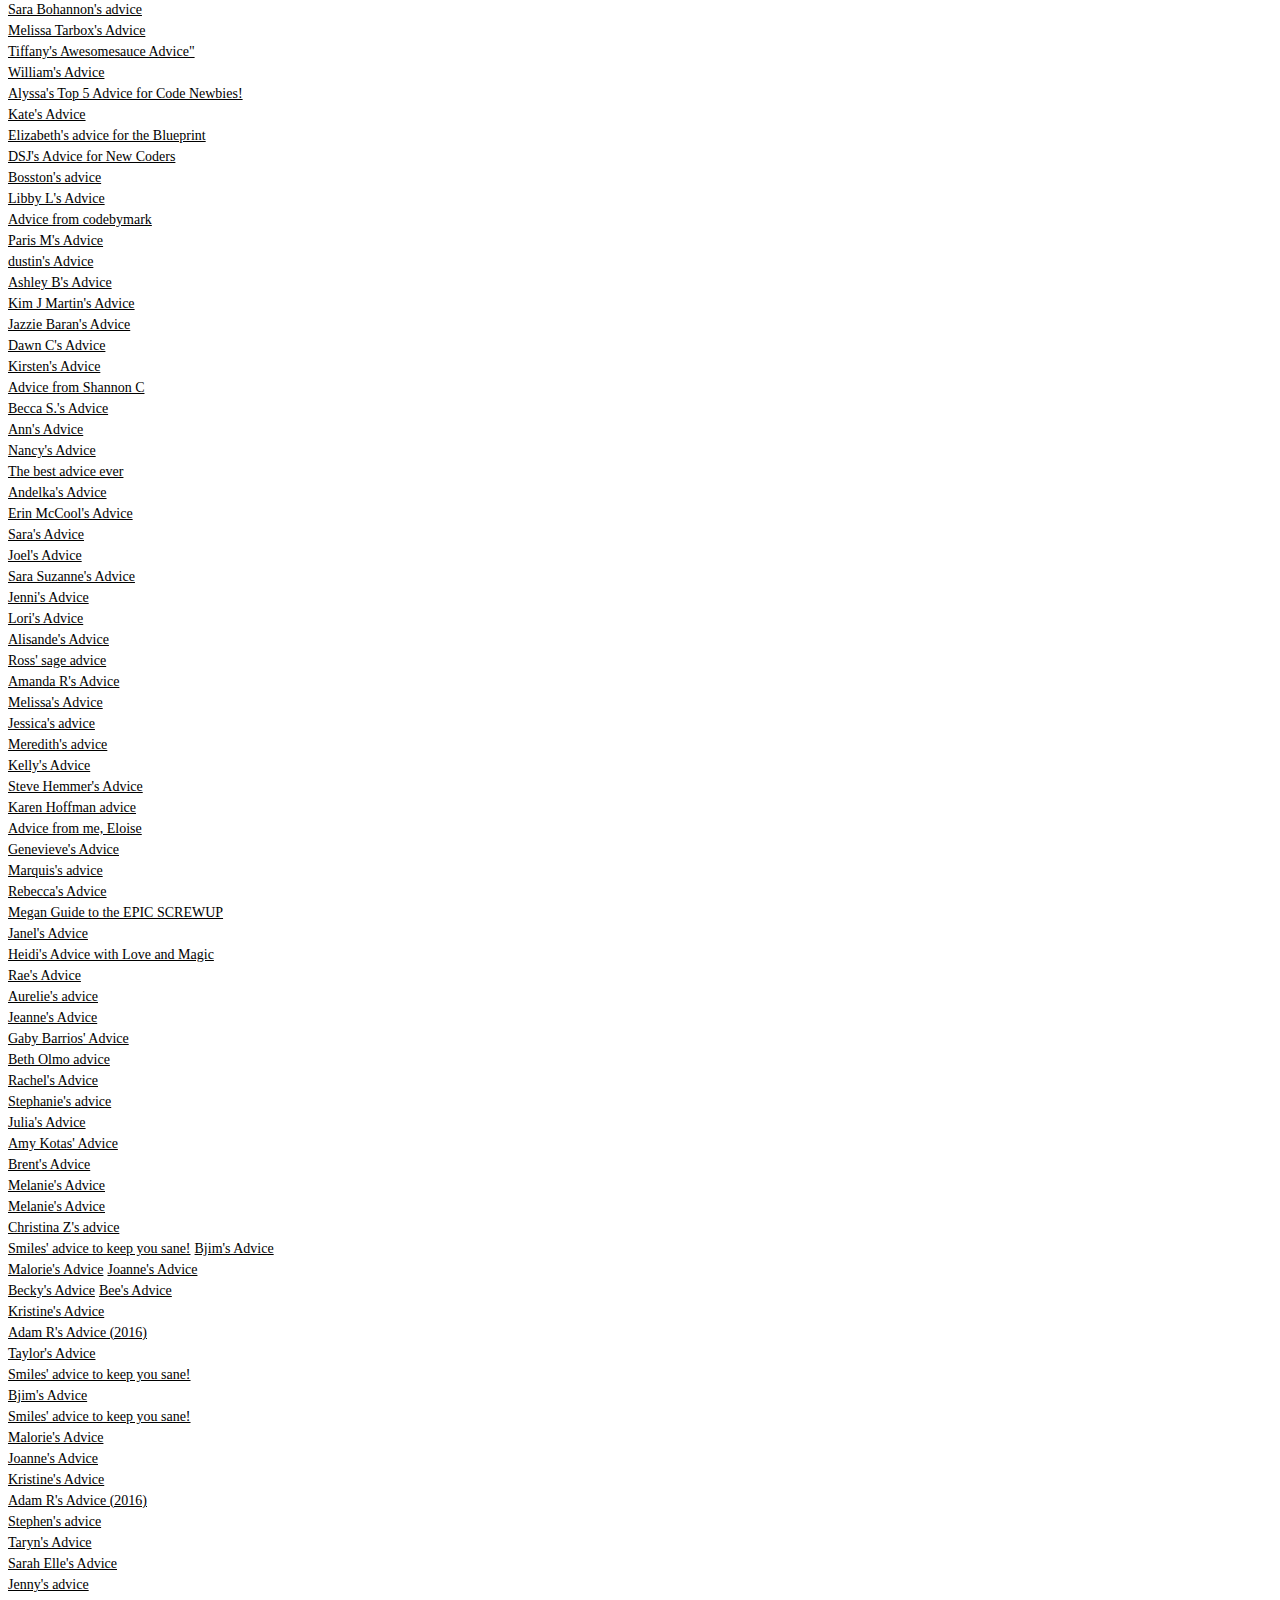
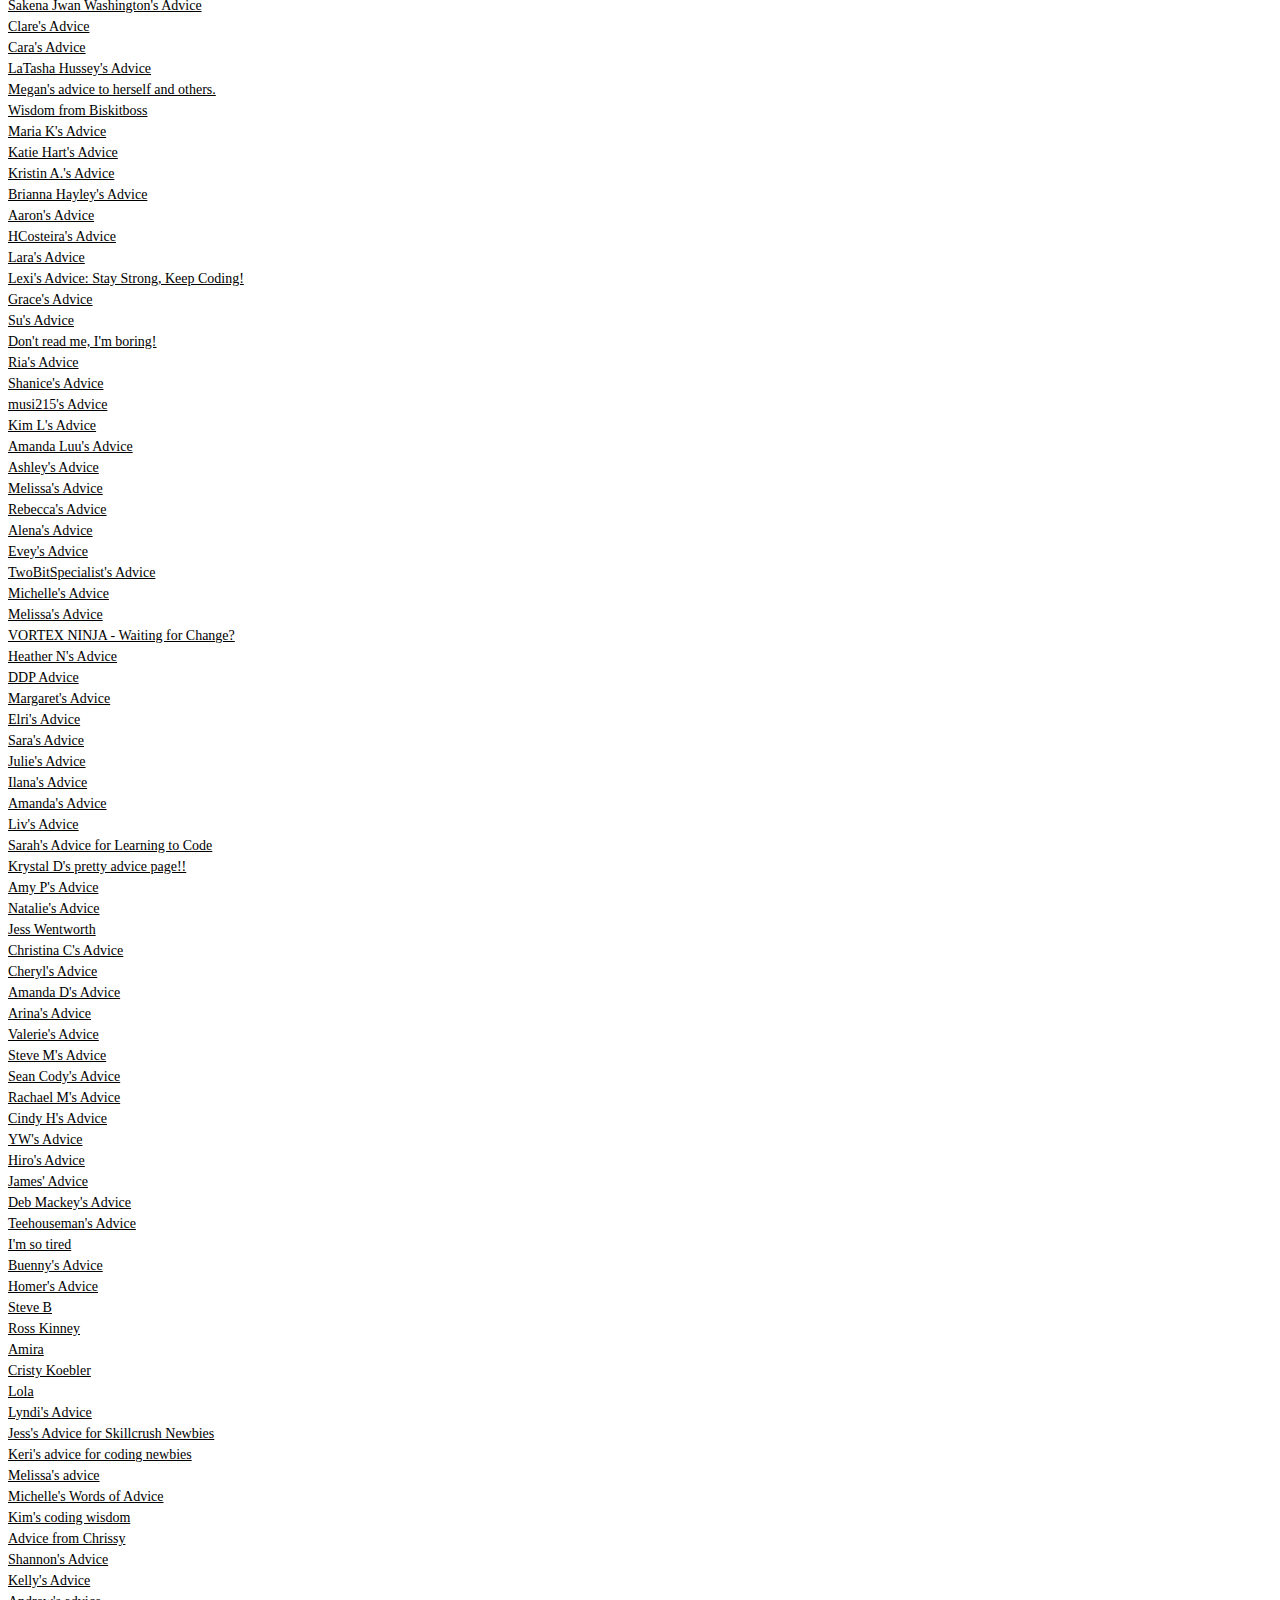
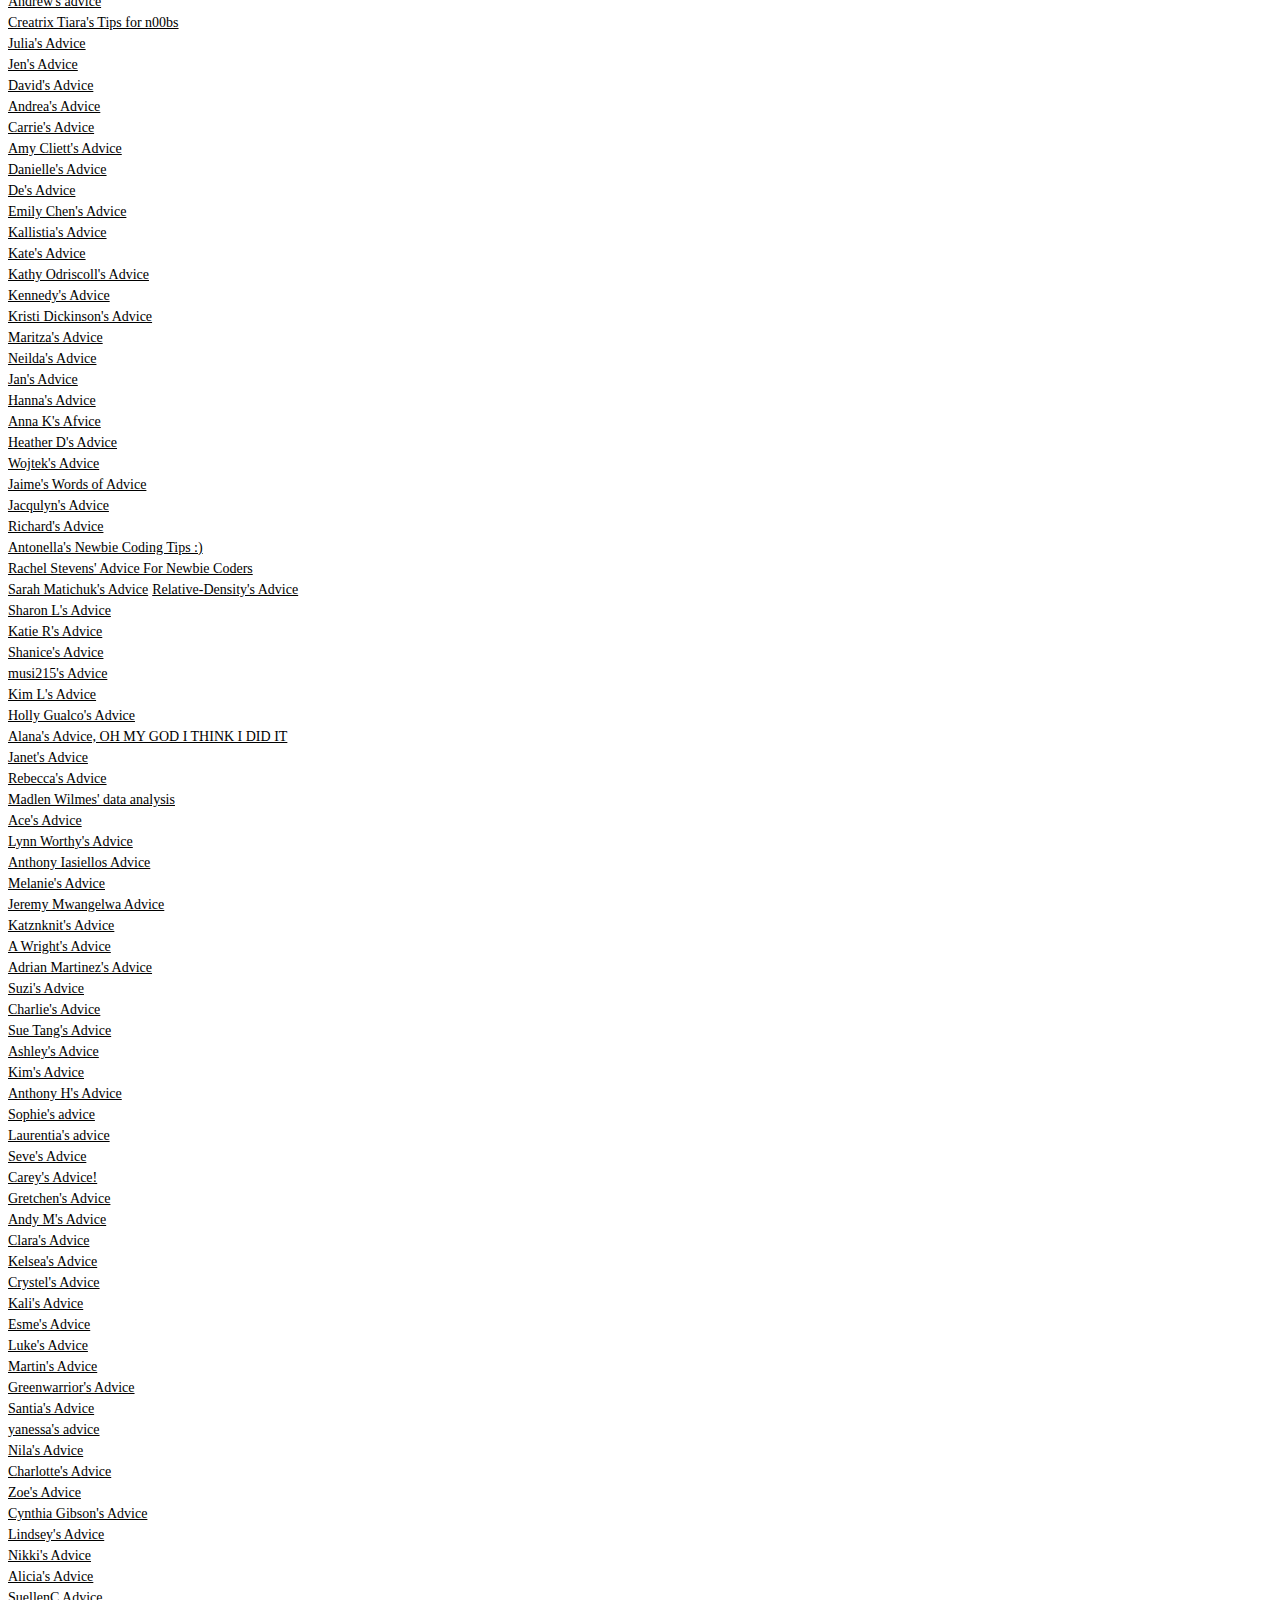
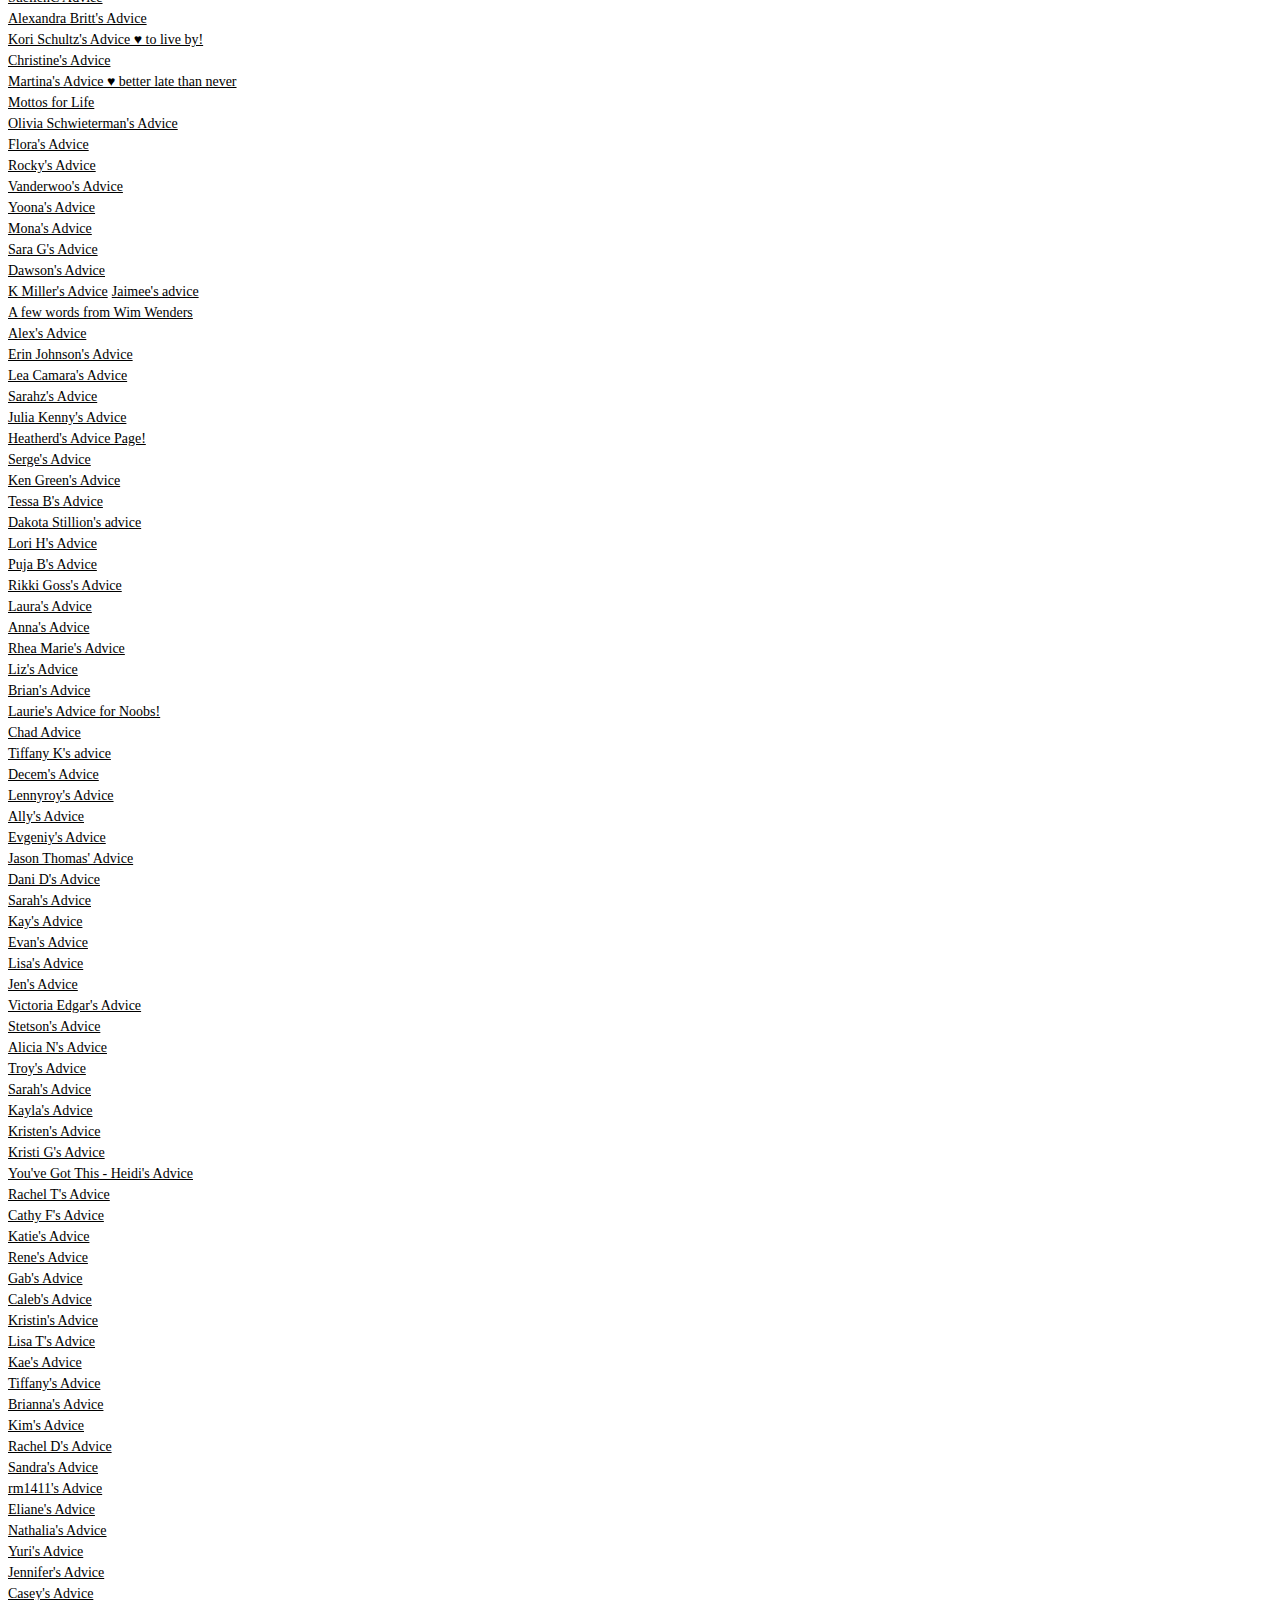
==== commit 0cf8605e: "Merge 6431940c0d7d9b0f44ac7f2f868ecdc390fbf0e3 into 9ebeaf83f45fd62597cc97d611357de7d74065c3" ====
--- a/index.html
+++ b/index.html
@@ -16,12 +16,22 @@
     <section>
       <div class="all-advice-links">
         <div class="skillcrush">
-          <a href="advice/advice-carlynmcdonald.html">Carlyn's Advice</a><br>
-
+	
+		  <a href="advice/advice-template-jareddunlop.html">Jared's Advice</a><br>
+          <a href="advice/constancecain-advice.html">Constance's Advice</a><br>
+          <a href="advice/advice-lisakpierce.html">Lisa Pierce's Advice</a><br>
+          <a href="advice/tees-advice.html">Tee's Advice</a><br>
+          <a href="advice/meganlbailey-advice.html">Megan's Advice</a><br>
+		      <a href="advice/juliebarnes-advice.html">Julie Barnes Advice</a><br>
+          <a href="advice/advice-lori.html">Lori's Advice</a><br>
+          <a href="advice/advice-brigitta.html">Brigitta's advice</a><br>
+          <a href="advice/advice-zil.html">Zil's advice</a><br>
+          <a href="advice/dw-advice.html">DW's Advice</a><br>
           <a href="advice-template-kk.html">KK's advice</a><br>
           <a href="advice/advice-mimi.html">Mimi's Advice for Introverts</a><br>
           <a href="advice/patti-advice.html">Patti's Advice</a><br>
-			    <a href="advice/advice-vjym.html">Practical Advice from Veronica</a><br />
+          <a href="advice/advice-gigi.html">Gigis Advice</a><br>
+          <a href="advice/advice-vjym.html">Practical Advice from Veronica</a><br />
           <a href="advice/samcandanedo-advice.html"> Sam's Advice</a><br>
           <a href="advice/marianamendez-advice.html">Mariana's Advice</a><br>
           <a href="advice/jml-advice-template.html">Jeannine's Advice</a><br>
@@ -33,10 +43,11 @@
           <a href="advice/kristens-advice.html">Kristen's Advice</a><br>
           <a href="advice/jamiestar-advice.html"> Jamie's Bit of Advice</a><br>
           <a href="advice/leighdamico-advice.html">Leigh's Advice</a><br>
+          <a href="advice/advice-laney.html">Laney's Advice</a><br>
           <a href="advice/advice-janet.html">Janet's Amazing Advice</a><br>
-	  <a href="advice/advice-sjbenenate.html" style="color: #CC00EE">My Advice to you!</a><br>
+	        <a href="advice/advice-sjbenenate.html" style="color: #CC00EE">My Advice to you!</a><br>
           <a href="advice/advice-bootscooter.html">Bootscooter's advice</a>
-	  <a href="advice/katistewartsadvise.html">Kati Stewart's Advice</a><br>
+	        <a href="advice/katistewartsadvise.html">Kati Stewart's Advice</a><br>
           <a href="advice/advice-megappleby.html">Meg's Advice</a><br>
           <a href="advice/paul-advice.html">Paul's Advice</a><br>
           <a href="advice/amandaottosen-advice.html"> Amanda's Astounding Advice</a><br>
@@ -111,6 +122,7 @@
           <a href="advice/abbia-advice.html">Abbi's Advice for Coding Newbies</a><br>
           <a href="advice/als-advice.html">AL's advice</a><br>
           <a href="advice/riva-advice.html">Riva's Advice</a><br>
+          <a href="advice/advice-template-traci.html">Traci's Advice</a><br>
 		      <a href="advice/angie-advice.html">Here's some advice from Angie</a><br>
           <a href="advice/breannh-advice.html">BreAnn's Advice</a><br>
           <a href="advice/advice-betinalynn.html">Betina Lynn</a><br>
@@ -911,6 +923,14 @@
           <a href="advice/vincent-violandi-advice.html">Vin's Advice</a><br>
           <a href="advice/franvidal-advice.html">Fran Vidal Advice</a><br>
           <a href="advice/herbie-advice.html">Carlos's Advice</a><br>
+          <a href="advice/advice-suesue.html">Sue Sue's Advice</a></br>
+          <a href="advice/bircher.html">Sarah Beth's Advice</a>
+          <a href="advice/brynadvice.html">Bryn's Advice</a><br>
+          <a href="advice/bridgetw-advice.html">Bridget W's Advice</a><br>
+          <a href="advice/zachdunlap-advice.html">Zach's Advice</a><br>
+          <a href="advice/valeriebiamonte-advice.html">Valerie Biamonte's Advice</a><br>
+          <a href="advice/nataliearnold-style.html">Natalie Arnold's advice</a><br>
+          <a href="advice/laurenh-advice.html">Lauren's advice</a><br>
 		    </div>
       </div>
     </section>
@@ -918,4 +938,4 @@
       <p> &copy; Copyright Skillcrush 2018.</p>
     </footer>
   </body>
-</html>+</html>
--- a/css/style.css
+++ b/css/style.css
@@ -0,0 +1,10063 @@
+/** Add a comment at the beginning of your CSS styles with your name**/
+
+/****Marlene's advice*****/
+.marlene-advice h1{
+   font-family:  noto-serif
+   font-size:  48px;
+   font-weight:  bold;
+   color:  white;
+   background-color:  blue;
+   margin:  25px;
+   text-align: center;
+}
+.marlene-advice h2{
+   font-family:  noto-sans;
+   font-size:  36px;
+   font-weight:  bold;
+   color:  blue;
+   margin:  35px;
+}
+.marlene-advice p{
+   font-family:  noto-sans;
+   font-size:  24px;
+   font-weight: regular;
+   color:  black;
+   margin-bottom:  10px;
+   margin-left: 150px;
+   text-align:  left;
+   }
+.marlene-advice footer p{
+   font-family:  noto-sans
+   font-size:  12px;
+   font-weight: regular;
+   color:  black;
+   margin-top:  50px;
+   text-align:  center
+   }
+
+/***** Lisakpierce advice *****/
+.lisakpierce-advice h1 {
+  font-family: Megrim;
+  font-size: 34px;
+  color: DarkSlateGray;
+  text-align: center;
+}
+
+.lisakpierce-advice h4 {
+  font-family: Raleway;
+  font-weight: bold;
+  font-size: 24px;
+  font-variant: small-caps;
+}
+
+.lisakpierce-advice p {
+  padding: 20px, 0;
+  font-size: 20px;
+}
+
+/***** end Lisakpierce advice *****/
+
+
+/****Traci's advice*****/
+.traci-advice h1 {
+font-family: sans-serif;
+font-size: 30px;
+font-weight: bold;
+color: pink;
+text-align: center;
+}
+
+/***** Jeannine Advice ******/
+.jeannine-advice h1 {
+  color: pink;
+  font-size: 16px;
+  text-align: center;
+
+}
+
+
+/***** Nancych Advice ******/
+
+.nancych-advice h1 {
+  color: blue;
+  padding: 40px;
+  border-bottom: 5px solid grey;
+  text-transform: capitalize;
+  text-align: center;
+}
+.nancych-advice h4 {
+  font-size: 24px;
+}
+.nancych-advice p {
+  font-size: 20px;
+  padding-bottom: 30px;
+}
+.nancych-advice html, body {
+  height: 100%;
+}
+.nancych-advice body {
+  display: flex;
+  flex-direction: column;
+}
+.nancych-advice advice {
+  flex: 1 0 auto;
+}
+
+/***** end Nancych Advice *****/
+
+/***** CARLOS HERBERT ADVICE *****/
+.herbie-advice h1{
+  font-family: "Open Sans", sans serif;
+  font-size: 48px;
+  font-weight: bold;
+  color: 	#008080;
+}
+
+.herbie-advice p{
+  font-family: "Times New Roman", serif;
+  font-size: 16px;
+  font-weight: 300;
+  color: #3c3c3c;
+}
+/***** END CARLOS ADVICE *****/
+
+/***** SamCandanedo Advice ******/
+
+.samcandanedo-advice h1 {
+  color: pink;
+  padding: 40px;
+  border-bottom: 5px solid grey;
+  text-transform: capitalize;
+  text-align: center;
+  font-size: 50px;
+}
+.samcandanedo-advice h4 {
+  font-size: 24px;
+  color: blue;
+}
+.samcandanedo-advice p {
+  font-size: 20px;
+  padding-bottom: 30px;
+}
+.samcandanedo-advice html, body {
+  height: 100%;
+}
+.samcandanedo-advice body {
+  display: flex;
+  flex-direction: column;
+}
+.samcandanedo-advice {
+  flex: 1 0 auto;
+}
+
+/***** SamCandanedo Advice *****/
+
+/***** AMANDA OTTOSEN ADVICE *****/
+.amandaottosen-advice h1{
+  font-family: 'Bangers', cursive;
+  font-size: 55px;
+  font-weight: bold;
+  text-align: center;
+  color: #456990;
+}
+.amandaottosen-advice h4{
+  font-family: 'Dosis', sans-serif;
+  font-size: 38px;
+  font-weight: bold;
+  color: #d7816a;
+}
+.amandaottosen-advice p{
+  font-family: 'Dosis', sans-serif;
+  font-size: 26px;
+  font-weight: bold;
+  color: #75b9be;
+}
+.amandaottosen-advice footer{
+  background-color: #ee767a;
+}
+.amandaottosen-advice footer p{
+  font-family: 'Dosis', sans-serif;
+  font-weight: normal;
+  color: white;
+}
+
+/** Eric L's Stle**/
+
+.ericlahoda-intro h1 {
+  font-family: 'Concert One';
+  font-size: 44px;
+  text-align: center;
+  text-transform: capitalize;
+  background-color: #FFBA19;
+  margin: 100px 0px 100px 0px;
+}
+.ericlahoda-code {
+  text-decoration: underline;
+  color: #4074E8;
+  font-weight: bold;
+}
+.ericlahoda-advice h4 {
+  font-family: 'Concert One', sans-serif;
+  font-size: 36px;
+  margin-top: 100px;
+}
+
+.ericlahoda-advice p {
+  font-family: 'Barlow Condensed', sans-serif;
+  color: white;
+  font-size: 24px;
+  text-align: left;
+  background-color: #4074E8
+}
+
+
+/********katistewart's STYLE********/
+
+.katistewarts-advice {
+	font-family:Baskerville, "Palatino Linotype", Palatino, "Century Schoolbook L", "Times New Roman", "serif";
+	background-color: antiquewhite;
+}
+
+.katistewarts-advice a {
+	color:#525297;
+	text-decoration: none;
+
+}
+.katistewarts-advice h1 {
+	color: #101A52;
+	font-family: Segoe, "Segoe UI", "DejaVu Sans", "Trebuchet MS", Verdana, "sans-serif";
+	font-size: 24px;
+	text-align: center;
+}
+
+.katistewarts-advice h4 {
+	color: #101A52;
+	font-family:Segoe, "Segoe UI", "DejaVu Sans", "Trebuchet MS", Verdana, "sans-serif";
+	font-size: 18px;
+}
+
+.katistewarts-advice p {
+	color:#101A52;
+	font-family: Baskerville, "Palatino Linotype", Palatino, "Century Schoolbook L", "Times New Roman", "serif";
+	font-size: 18px;
+	text-align: left;
+}
+
+.katistewarts-advice footer p {
+	color:#525297;
+	font-size: 12px;
+}
+
+
+
+
+
+/******End of katistewart's STYLE/
+
+
+/****** robopingvin's STYLE********/
+.robopingvin-advice {
+  font-family:  'Roboto', sans-serif;
+}
+
+.robopingvin-advice h1 {
+  background-color: purple;
+  color: black;
+  font-size: 25px;
+  text-align: center;
+  text-transform: capitalize;
+  padding: 50px 0;
+}
+
+.robopingvin-advice h4 {
+  background-color: white;
+  font-size: 25px;
+
+}
+
+.robopingvin-advice p {
+  font-size: 25px;
+  font-weight: lighter;
+  text-align: center;
+}
+
+/******* END robopingvin's ADVICE *****/
+
+/****** Joy's STYLE********/
+.joys-advice {
+  font-family:  'Roboto', sans-serif;
+}
+
+.joys-advice h1 {
+  background-color: grey;
+  color: tomato;
+  font-size: 25px;
+  text-align: center;
+  text-transform: capitalize;
+  padding: 50px 0;
+}
+
+.joys-advice h4 {
+  background-color: blanchedalmond;
+  font-size: 22px;
+  font-weight: bold;
+}
+
+.joys-advice-advice p {
+  font-size: 16px;
+  font-weight: lighter;
+  text-align: justify;
+}
+
+/******* END SJOY' ADVICE *****/
+
+/* kailey wontorski's styles */
+.kaileywontorski-advice {
+  background-color: #98A886;
+}
+
+.kaileywontorski-advice header a{
+  text-decoration: none;
+  font-family: 'Cormorant Garamond', serif;
+  color: #465C69;
+  margin-left: 40px;
+  font-size: 22px;
+}
+
+.kaileywontorski-advice header a:hover {
+  color: black;
+  background-color: #FFFFFC;
+  background-clip: content-box;
+  margin-left: 30px;
+}
+
+.kaileywontorski-advice h1 {
+  color: #FFFFFC;
+  margin: 0 30 30 30px;
+  text-transform: none;
+  font-family: 'Playfair Display', serif;
+  font-size: 32px;
+  letter-spacing: 0px;
+  text-align: center;
+}
+
+.kaileywontorski-advice h4 {
+  text-transform: capitalize;
+  padding: 10px;
+  color:#465C69;
+  font-family: 'Cormorant Garamond', serif;
+  font-size: 28px;
+}
+
+.kaileywontorski-advice p {
+  line-height: 40px;
+  color: #363457;
+  font-family: 'Catamaran', sans-serif;
+  font-size: 19px;
+}
+
+.kaileywontorski-advice footer p {
+  color: #000000;
+  font-weight: bold;
+  font-family: 'Playfair Display', serif;
+  font-size: 18px;
+}
+
+/* end of kaileywontorski's style's */
+
+
+/****** SALLY D's STYLE********/
+.sally-d-advice {
+  font: sans-serif;
+}
+
+.sally-d-advice h1 {
+  background-color: purple;
+  color: white;
+  font-size: 25px;
+  text-align: center;
+  text-transform: capitalize;
+  padding: 50px 0;
+}
+
+.sally-d-advice h4 {
+  background-color: yellow;
+  font-size: 22px;
+  font-weight: bold;
+}
+
+.sally-d-advice p {
+  font-size: 16px;
+  font-weight: lighter;
+  text-align: justify;
+}
+
+/******* END SALLY D ADVICE *****/
+
+/*****STATZ STYLE*****/
+.statz-advice {
+  font-family: 'Bellefair', sans-serif;
+  color: #BF3F1C;
+  background-color: #7d8076;
+  font-size: 36px;
+  text-align: center;
+
+}
+
+.statz-advice h2 {
+  color: #efe8dc;
+  font-size: 48px;
+  font-variant: small-caps;
+  letter-spacing: -2px;
+}
+
+.statz-advice p {
+  color: #293549;
+  font-family: 'Bellefair';
+  font-size: 26px;
+}
+
+.statz-advice h4 {
+  color: #293549;
+  font-size: 12px;
+  padding: 40px;
+
+}
+/********/
+
+
+/*daniel berryman's styles*/
+
+.danielberryman-advice header a {
+    color: red;
+    border: 1px solid red;
+    text-decoration: none;
+    padding: 0px 40px;
+}
+
+.danielberryman-advice h1 {
+    color: red;
+    text-align: center;
+}
+
+.danielberryman-advice h4 {
+    color: blue;
+    text-transform: uppercase;
+}
+
+.danielberryman-advice section p {
+    color: purple;
+}
+
+.danielberryman-advice footer p {
+    color: red;
+}
+
+/** Vegoia's Styles **/
+.sthvecu-advice {
+  background: #888;
+  width: 100%;
+  font-size: 1em;
+}
+.sthvecu-advice h1, h2 {
+  font-family: 'Philosopher', sans-serif;
+  color: #98fb98;
+  text-align: center;
+}
+.sthvecu-advice h2 {
+  font-family: 'Philosopher', sans-serif;
+  color: #ff6666;
+/*  color: #dc143c;  */
+/*  text-shadow: 2px 1px #eee;  */
+  text-align: center;
+}
+.sthvecu-advice  p {
+  font-family: 'Josefin Sans', sans-serif;
+  font-size: 1.05em;
+  color: #fff;
+  text-align: justify;
+  padding: 1% 0;
+}
+.sthvecu-advice footer p {
+  background-color: #ccc;
+  font-size: 0.75em;
+  color: #dc143c;
+  text-align: center;
+}
+
+body.eps-advice {
+    height: 100%;
+}
+
+.eps-advice header {
+    height: 30%;
+}
+
+.eps-advice section {
+    height: 40%;
+    padding: 5%;
+}
+
+.eps-advice footer {
+    height: 30%;
+    padding: 10%;
+}
+
+.eps-advice h1{
+    padding: 100px;
+    text-align: center;
+    text-transform: uppercase;
+    font-size: 20px;
+    font-family: sans-serif;
+}
+
+/** Grace's Advice **/
+.grace-advice{
+    font-family:  'Roboto', sans-serif;
+    color: darkslategray;
+}
+
+/**Rachel's Styles**/
+.rachelmiller-advice {
+font-family: 'Open Sans', serif;
+color: blue;
+}
+.rachelmiller-advice h1 {
+	font-size: 36px;
+	font-weight: bold;
+	text-align: center;
+}
+.rachelmiller-advice h4{
+	font-size: 24px;
+}
+.rachelmiller-advice p{
+	font-size: 18px;
+}
+/*--- Lesley's Styles ---*/
+.lesleyhogg-advice {
+	font-family: 'Open Sans', sans-serif;
+}
+
+.lesleyhogg-advice h1 {
+	font-family: 'Montserrat', sans-serif;
+	color: #000;
+	font-size: 24px;
+	text-align: center;
+	background-color: skyblue;
+	padding: 30px 0;
+	margin-bottom: 0;
+}
+
+.lesleyhogg-advice div {
+	height: 160px;
+	background-color: lightblue;
+	margin-top: 0;
+	padding: 30px 0;
+}
+
+.lesleyhogg-advice h4 {
+	font-size: 18px;
+	color: #000;
+	margin-bottom: 10px;
+}
+
+.lesleyhogg-advice p {
+	font-size: 16px;
+	color: dimgray;
+}
+
+.lesleyhogg-advice span {
+	color: midnightblue;
+	font-weight: bold;
+}
+
+.lesleyhogg-advice footer {
+	padding-top: 20px;
+}
+
+.lesleyhogg-advice footer p {
+	color: silver;
+}
+
+/*--- Sarah's Styles ---*/
+
+.sarahs-advice {
+	text-align:center;
+}
+
+.sarahs-advice h1 {
+	font-family:"Palatino Linotype", "Book Antiqua", Palatino, serif;
+	font-size: 24px;
+	color: #F06;
+	padding-bottom: 50px;
+	padding-top: 50px;
+}
+
+.sarahs-advice h4 {
+	font-size: 24px;
+	margin-bottom: 20px;
+	font-style: italic;
+}
+
+.sarahs-advice p {
+	line-height: 40px;
+	font-size: 18px;
+}
+
+/***** Kathy Kemmis Styles *****/
+.kathykemmis-advice {
+  text-align:center;
+  font-family: 'Fauna One', serif;
+}
+.kathykemmis-advice h1 {
+  font-size: 30px;
+color:#400080;
+}
+
+.kathykemmis-advice h4 {
+font-size: 24px;
+text-decoration: underline;
+color:#6600cc;
+padding: 30px 0;
+}
+
+.kathykemmis-advice p{
+text-align: justify;
+font-family: 'Fauna One', serif;
+font-size: 18px;
+}
+.kathykemmis-advice .advice {
+padding: 80px 0;
+}
+.kathykemmis-advice footer {
+padding: 80px 0;
+}
+.kathykemmis-advice span{
+  font-family: 'Dancing Script', cursive;
+  color: #8000ff;
+  text-decoration: underline;
+}
+
+/******Tiffany's Styles *******/
+.tiffanyo-advice {
+    text-align: center;
+}
+.tiffanyo-advice h1 {
+    color: #804d80;
+}
+.tiffanyo-advice h2 {
+    border-bottom: 1px solid darkgrey;
+    background-color: lightgrey;
+    padding: 10px 0px;
+}
+.tiffanyo-advice p {
+    text-align: left;
+    padding-bottom: 1.2em;
+}
+.tiffanyo-advice .advice {
+    padding-top: 1.2em;
+}
+.tiffanyo-advice footer {
+    text-align: center;
+    background-color: darkgrey;
+}
+
+/*--- Sarah's Styles ---*/
+.sarahyu-advice {
+    text-align: center;
+    padding: 50px;
+    margin: 50px;
+}
+
+.sarahyu-advice h1 {
+    color: blue;
+    font-family: sans-serif;
+}
+
+.sarahyu-advice p {
+    margin: 30px auto;
+}
+
+.sarahyu-advice strong {
+    color: blue;
+}
+
+/*--- End Sarah's Style ---*/
+
+/*--- Eshton's Styles ---*/
+.eshton-advice {
+	text-align: left;
+	padding: 50px;
+	margin: 50ox;
+	}
+
+.eshton.advice p {
+	font-family: sans-serif;
+	color: purple;
+	}
+
+.eshton.advice h4 {
+	font-family: serif;
+	color: black;
+	}
+
+
+/***** Gregs Style *****/
+.gregschmitt-advice {
+  font: Georgia, serif;
+}
+
+.gregschmitt-advice h1 {
+  color: purple;
+  font-size: 42px;
+  text-align: center;
+  text-transform: capitalize;
+  padding: 50px 0;
+}
+
+.gregschmitt-advice h4 {
+  font-size: 22px;
+  font-weight: normal;
+}
+
+.gregschmitt-advice p {
+  font-size: 18px;
+  font-weight: lighter;
+}
+
+/*****Anna's Style*****/
+.ahaefele-advice {
+  font: Georgia, serif;
+}
+
+.ahaefele-advice h1 {
+  color: purple;
+  font-size: 42px;
+  text-align: center;
+  text-transform: capitalize;
+  padding: 50px 0;
+}
+
+.ahaefele-advice h4 {
+  font-size: 22px;
+  font-weight: normal;
+}
+
+.ahaefele-advice p {
+  font-size: 18px;
+  font-weight: lighter;
+}
+
+/******End Anna's Style*****/
+
+/*****Nandini's Sytle*****/
+.nandini-advice {
+  font: sans-serif;
+}
+
+.nandini-advice h1 {
+  background-color: yellow;
+  font-size: 28px;
+  text-align: center;
+  text-transform: capitalize;
+  padding: 50px 0;
+}
+
+.nandini-advice h4 {
+  font-size: 18px;
+  font-weight: bold;
+}
+
+.nandini-advice p {
+  font-size: 16px;
+  font-weight: lighter;
+}
+
+/****** end nandini's style *****/
+
+/*****Bianca's Sytle*****/
+.bianca-advice {
+  font: sans-serif;
+}
+
+.bianca-advice h1 {
+  background-color: yellow;
+  font-size: 28px;
+  text-align: center;
+  text-transform: capitalize;
+  padding: 50px 0;
+}
+
+.bianca-advice h4 {
+  font-size: 18px;
+  font-weight: bold;
+}
+
+.bianca-advice p {
+  font-size: 16px;
+  font-weight: lighter;
+}
+
+/******End Bianca's Style*****/
+/**Kaleigh's advice**/
+.kaleighs-advice p{
+  font-size: 45px;
+  font-style: italic;
+}
+
+/***** BreAnn's Style *****/
+.breannh-advice {
+  font-family: 'Source Serif Pro', serif;
+  padding: 10px 50px;
+}
+
+.breannh-advice h1{
+  font-size: 48px;
+  color: #fff;
+  background-color: #e02000;
+  padding: 10px 20px;
+}
+
+.breannh-advice h4 {
+  font-size: 28px;
+  color: #08182e;
+  padding: 0 20px;
+}
+
+.breannh-advice p {
+  font-size: 18px;
+  padding: 0 20px;
+  color: #2f2f2f;
+}
+
+.breannh-advice a {
+  text-decoration: none;
+  padding: 10px;
+  border: 4px solid #FAcdFE;
+  color: #FAcdFE;
+  font-size: 14px;
+}
+
+.breannh-advice a:hover {
+  color: #e02000;
+  border: 4px solid #e02000;
+}
+
+/***** KrissyFile Styles *****/
+.krissyscott-advice {
+ font-family: 'Zilla Slab', serif;
+  background-color: black;
+  color: red;
+  text-align: right;
+  font-size: 24px;
+  font-weight: 700;
+}
+
+/***** Khristian's Styles *****/
+.khristian-advice {
+  padding: 0 50 50 0;
+}
+.khristian-advice p {
+  font-family: 'Raleway';
+  color: #7d53de;
+  text-align: justify;
+}
+
+.khristian-advice h1 {
+  font-family: 'Shrikhand';
+  color: #bffff7;
+  text-align: center;
+}
+
+.khristian-advice h4 {
+  font-family: 'Raleway';
+  color: #e24451;
+  text-align: center;
+}
+
+/***** Abbi's Styles *****/
+.abbi-advice  {
+  margin: 50px;
+  font-family: "Helvetica", sans-serif;
+}
+
+.advice-crystal {
+	background-color: lightgrey;
+	color: blue;
+}
+
+.abbi-advice a:visited {
+  color: gray;
+}
+
+.abbi-advice h1 {
+  font-family: "Courgette", sans-serif;
+  font-size: 50px;
+  color: black;
+  text-align: center;
+  width: 75%;
+  margin: 20px auto;
+}
+
+.abbi-advice footer {
+  padding-top: 50px;
+  text-align: center;
+}
+
+/* --Rebeccas Styles--*/
+.rebeccas-advice{
+  background-color: #66ff33;
+}
+/*------Logan Turner Styles-------*/
+.loganturner-advice {
+  background-color: #D9D6E5;
+  font-family: "Lucida Bright", "Georgia", serif;
+}
+
+.loganturner-advice div {
+  background-color: #D9D6E5;
+}
+
+.loganturner-advice em {
+  font-weight: bolder;
+  font-stretch: expanded;
+}
+
+.loganturner-advice p {
+  color: #666;
+}
+
+.loganturner-advice h4 {
+  background-color: #666;
+  color: white;
+}
+
+/*---CESOLDO Styles---*/
+.esoldo-advice {
+background-color: #fafafa;
+}
+
+.esoldo-advice h1 {
+  color: #4a148c;
+  font-size: 36px;
+}
+
+.esoldo-advice h4 {
+  color: #4a148c;
+  background-color: #fafafa;
+  font-size: 24px;
+}
+
+.esoldo-advice p {
+  color: #263238;
+  font-family: Arial, sans-serif;
+  padding: 0px 50px 10px 50px;
+}
+
+.esoldo-advice a {
+  color: #0097a7;
+}
+
+/*---End CESOLDO Styles---*/
+
+
+/*---Andra Styles---*/
+.andra-advice {
+  background-color:#DAF7A6;
+}
+.andra-advice header a {
+  color: #FF5733;
+  font-size: 16px;
+}
+.andra-advice h1 {
+  color: #27AE60;
+}
+.andra-advice h3 {
+  color: #900C3F;
+  text-align: center;
+}
+.andra-advice p {
+  color: #C70039;
+}
+.andra-advice h4 {
+color: #FFC300;
+background-color: #DAF7A6;
+}
+.andra-advice footer p {
+  font-size: 12px;
+  color: #FF5733;
+}
+/*---End Andra Styles---*/
+
+
+/*anwegner Styles*/
+
+.anwegner-advice h1 {
+  font-family: 'Zilla Slab', serif;
+  font-weight: 600;
+}
+
+.anwegner-advice h4 {
+  font-family: 'Zilla Slab', serif;
+  background-color: #fff;
+  text-align: left;
+  font-size: 1.5em;
+  font-weight: 400;
+}
+
+.anwegner-advice .advice {
+  background-color: #fff;
+}
+
+.anwegner-advice p {
+  font-family: 'Zilla Slab', serif;
+  color: #900C3F;
+}
+
+.anwegner-advice footer p {
+  color: #8C8085;
+  font-size: .75em;
+}
+
+/*Kristin's Styles*/
+.kristinlinde-advice {
+	background: #ffffff;
+	color: #ccc;
+}
+
+/*Becky T's Stylez*/
+
+.beckyt-advice body {
+  background-color: yellow;
+  font-family: 'Patrick Hand SC', cursive;
+}
+
+.beckyt-advice h1{
+  font-family: 'Josefin Sans', sans-serif;
+  font-variant: small-caps;
+}
+
+/*Patricia Kisinger's Styles*/
+.patriciakisinger-advice {
+  background: #ffb6c1;
+  height: 100%;
+}
+
+.patriciakisinger-advice {
+  background: #ffb6c1;
+  font-family: Arial, sans-serif;
+  margin: auto;
+}
+
+.patriciakisinger-advice body{
+  background: #ffb6c1;
+  height: 100%;
+}
+
+.patriciakisinger-advice a{
+  text-decoration: none;
+}
+
+.patriciakisinger-advice a hover {
+  font-variant: small-caps;
+  color: #a9a9a9;
+}
+
+.patriciakisinger-advice h1{
+  color: #ffffff;
+  line-height: 1em;
+}
+
+.patriciakisinger-advice h4 {
+  background: #dcdcdc;
+  line-height: 2rem;
+}
+
+.patriciakisinger-advice p{
+  background: #f5f5f5;
+  padding: .5rem;
+}
+
+.patriciakisinger-advice .show-me-the-money {
+  background: #ffb6c1;
+}
+
+/** nataliemm styles **/
+.nataliemm-advice {
+  font-family: sans-serif;
+  background-color: white;
+}
+
+.nataliemm-advice a {
+  text-decoration: none;
+}
+
+/** Seanie's Styles **/
+
+.seanie-advice {
+  background-color: purple;
+  width: 100%;
+  margin: 0 auto;
+}
+
+.seanie-advice {
+  line-height: 1.5em;
+  font-weight: lighter;
+  color: white;
+  font-family: sans-serif;
+  text-align: right;
+}
+
+/*-----Aimee's styles ----*/
+.aimeehall-advice {
+  width: 100%;
+  background-color: gainsboro;
+  font-family: sans-serif;
+  border-radius: 8px;
+  padding: 10px;
+}
+
+.aimeehall-advice h4 {
+  color: indigo;
+  font-size: 1.5em;
+}
+
+.aimeehall-advice p{
+  text-align: left;
+  padding: 10px;
+}
+
+/**Feona's Styles**/
+.feona-advice-html {
+  background-color: white;
+  background-image: url("http://camillestyles.com/wp-content/uploads/2009/10/az-canary.jpg");
+  background-position: center;
+  background-repeat: repeat;
+  padding: 0;
+}
+
+.feona-advice {
+  background-color: #FFB317;
+  font-family: 'Open Sans', sans-serif;
+  margin: auto;
+  padding: 5px 20px 0 20px;
+  width: 100%;
+  max-width: 650px;
+}
+
+.feona-advice header {
+  width: 100%;
+}
+
+.feona-advice h1 {
+  background-color: #214AAF;
+  font-family: 'Patua One', cursive;
+  margin: 10px 0 10px 0;
+  padding: 10px;
+}
+
+.feona-advice h2 {
+  color: #C6128B;
+  font-family: 'Patua One', cursive;
+}
+
+.feona-advice footer {
+  background-color: #214AAF;
+}
+
+.feona-advice footer p {
+  padding: 5px;
+}
+
+/**Abbyh advice styling**/
+
+.abbyh-advice {
+	background-color: #ff4367;
+	width: 100%;
+	margin: 0 auto;
+}
+.abbyh-advice h1{
+	font-size: 2em;
+	font-family: 'Lora', sans-serif;
+	text-align: center;
+}
+.abbyh-advice h4 {
+	font-size: 1.2em;
+	text-align: center;
+}
+
+.abbyh-advice p {
+	font-size: 1em;
+
+}
+
+.abbyh-advice footer {
+	text-align: center;
+}
+
+/**Abbyh advice styling END **/
+
+/** Asia's Styles **/
+.asiakane-advice header{
+  color: pink;
+}
+
+/** Trav's Styles **/
+.trav-advice {
+    width: 100%;
+    background-color: ghostwhite;
+    font-family: sans-serif;
+    margin: 0 auto;
+
+}
+.trav-advice a {
+    text-decoration: none;
+    color: #0066ff;
+    font-weight: bold;
+}
+.trav-advice h1 {
+    color: red;
+    font-family: 'Quando', serif;
+    font-weight: bold;
+    text-align: left;
+}
+.trav-advice h4 {
+    font-family: sans-serif;
+    font-size: 22px;
+    text-align: left;
+    color: green;
+}
+.trav-advice p {
+    color: black;
+    font-family: 'Judson', serif;
+    text-align: left;
+    font-size: 1.5em;
+}
+.trav-advice footer {
+    color: #00008B;
+    text-align: center;
+    font-size: 13px;
+    font-style: italic;
+}
+.trav-advice footer p {
+  color: white;
+}
+
+/** Linz Styles**/
+.linzfrank-advice {
+  font-family: 'serif';
+  margin: auto;
+}
+.linzfrank-advice h1{
+  font-weight: bold;
+  color: #0A3847;
+  font-family: serif;
+}
+
+.linzfrank-advice h4 {
+  font-family: serif;
+}
+
+/** Sarah's Styles**/
+.sschlueter-advice {
+    width: 90%;
+    background-color: black;
+    font-family: diavlo;
+    margin: 0 auto;
+
+}
+.sschlueter-advice a {
+    text-decoration: none;
+    color: gray;
+    font-weight: bold;
+}
+.sschlueter-advice h1 {
+    color: #00d4ff;
+    font-weight: bold;
+    text-align: center;
+}
+.sschlueter-advice h4 {
+    font-family: sans-serif;
+    font-size: 22px;
+    text-align: center;
+    color: #126272;
+}
+.sschlueter-advice p {
+    color: white;
+    text-align: center;
+}
+.sschlueter-advice footer {
+    color: white;
+    background-color: black;
+    text-align: left;
+    font-size: 13px;
+    font-style: italic;
+}
+/** End Sarah's Styles*/
+
+/** Troy Pratt's Styles **/
+
+body.troypratt-advice h1{
+    font-family:'Open Sans', sans-serif;
+    font-size: 18px;
+    text-align:center;
+}
+
+body.troypratt-advice header{
+    text-align: center;
+    font-family: 'Open Sans', sans-serif;
+    font-size: 10px;
+}
+
+div.troypratt-advice{
+    width: 650px;
+    margin-left: auto;
+    margin-right: auto;
+    padding: 10px;
+    background-color:lightskyblue;
+    border-radius: 10px;
+}
+
+div.troypratt-advice p{
+    font-family:'Open Sans', sans-serif;
+    font-size: 12px;
+    background-color: white;
+    border-radius: 5px;
+    padding: 5px;
+}
+
+div.troypratt-advice h4{
+    font-family: 'Crushed', cursive;
+    font-size: 14px;
+    font-weight: bold;
+}
+
+body.troypratt-advice footer {
+    text-align: center;
+    font-family:'Open Sans', sans-serif;
+    font-size: 10px;
+}
+
+/**END Troy Pratt's Styles**/
+
+/* Mel's Styles */
+.mel-advice {
+  padding: 100px;
+}
+
+.mel-advice a{
+	font-family: Arial, sans-serif;
+	color: gray;
+  font-size: 1em;
+	text-transform: uppercase;
+}
+
+.mel-advice h1 {
+	font-family: Arial, sans-serif;
+	color: coral;
+  font-size: 2em;
+	text-transform: uppercase;
+}
+
+.mel-advice h4 {
+	font-family: Arial, sans-serif;
+	color: salmon;
+  font-size: 1.5em;
+	line-height: 1em;
+}
+
+.mel-advice p {
+	font-family: Arial, sans-serif;
+	color: salmon;
+  font-size: 1.2em;
+	line-height: 1em;
+	padding-bottom: 100px;
+}
+
+.mel-advice footer p{
+	background-color: white;
+	color: gray;
+}
+
+/* -- End Mel's Styles */
+
+/** Suzanne's Styles **/
+.smartsuzy-advice {
+  font-family: fantasy;
+  background-color: salmon;
+  color: blue;
+}
+.smartsuzy-advice  p {
+  font-family: sans-serif;
+  color: green;
+  text-align: justify;
+}
+.smartsuzy-advice footer {
+  background-color: blue;
+  color: white;
+}
+
+/*Lindsay's Styles*/
+.lindsay-advice{
+  width: 100%;
+  background-color: #521247;
+  font-family: serif;
+  margin: auto;
+}
+
+.lindsay-advice a{
+  color: #0066ff;
+}
+
+.lindsay-advice h1{
+  color: #e4ac6a;
+}
+
+.lindsay-advice h4{
+  color: #ffd336;
+}
+
+.lindsay-advice p{
+  color: #e4ac6a;
+}
+
+/***Amanda Worthington Styles***/
+.amandaworthington-advice {
+  background-color: lightgrey;
+}
+
+.amandaworthington-advice h1{
+  background-color: lightgrey;
+  font-size:3em;
+  font-style:italic;
+}
+
+.amandaworthington-advice h4{
+  font-size:2em;
+  font-style:italic;
+  color:#222222;
+  background-color: pink;
+}
+
+/**** JESSICA WEBER STYES ****/
+
+.advice-j-weber {
+  background-color: blue;
+  color: white;
+}
+
+.advice-j-weber h1 {
+  background-color: blue;
+  color: white;
+  font-size: 40px;
+}
+
+.advice-j-weber p {
+  background-color: blue;
+  color: white;
+}
+
+/** Jazz's Styles **/
+.jazz-advice {
+  background-color: black;
+  color: white;
+}
+
+.jazz-advice h1 {
+  background-color: grey;
+  font-weight: bold;
+}
+
+.jazz-advice footer {
+  background-color: white;
+  color: black;
+}
+
+/** Isabel's Styles **/
+.isabel-advice {
+  width: 100%;
+  background-color: #f0f0f5;
+  font-family: 'Open Sans', sans-serif;
+}
+
+.isabel-advice h1 {
+  font-weight: 700;
+  color: #80b3ff;
+  background-color:#f0f0f5;
+}
+
+.isabel-advice h4 {
+  font-size: 24px;
+  font-weight: 700;
+  color: #e066ff;
+  text-align: left;
+  text-transform: uppercase;
+}
+
+.isabel-advice p{
+  font-size: 16px;
+  font-weight: 400;
+}
+
+.isabel-advice footer {
+  background-color:#f0f0f5;
+  color:grey;
+}
+
+/***TooTechTrav style***/
+.tootechtrav-advice {
+  background-color: #ACCFCC;
+}
+.tootechtrav-advice .advice {
+  background-color: #ACCFCC;
+}
+.tootechtrav-advice h1{
+  background-color: #8A0917;
+}
+.tootechtrav-advice h4{
+  background-color: #8A0917;
+}
+.tootechtrav-advice p{
+  color: #8A0917;
+}
+
+/*Erika Llacer's Styles*/
+.erikallacer-advice {
+  background-color:#f3f3f3;
+  padding: 40px;
+}
+
+.erikallacer-advice h1 {
+  background-color: #f3f3f3;
+  font-family: "Raleway", sans-serif;
+  color: #10b5a7;
+  font-weight: 900;
+}
+
+.erikallacer-advice h4 {
+  font-size: 24px;
+  font-family: "Open Sans", sans-serif;
+  color: #77c68c;
+  font-weight: 700;
+}
+
+.erikallacer-advice p {
+  font-family: "Raleway", sans-serif;
+  color: #10b5a7;
+  line-height: 28px;
+}
+
+.erikallacer-advice footer p {
+  font-family: "Raleway", sans-serif;
+  font-weight: 900;
+  background-color: #f3f3f3;
+}
+
+/*AlexandraAlex's Styles*/
+
+.alexandraalex.advice{
+	width: 100%;
+	background-color: white;
+	font-family: 'Yrsa', serif;
+	margin: 0 auto;
+}
+.alexandraalex-advice p{
+	color: white;
+}
+.alexandraalex-advice h1{
+	color: white;
+}
+.alexandraalex-advice h4{
+	color: purple;
+	font-size: 18px;
+}
+.alexandraalex-advice footer{
+	background-color: #ffffff;
+}
+.alexandraalex-advice footer p{
+	color: red;
+	font-size: 18px;
+	text-align: center;
+}
+
+.juliette-advice header a {
+	color: black;
+	background-color: #ccffe6;
+	padding: 10px 10px;
+	font-family: 'Quicksand', sans-serif;
+}
+
+.juliette-advice h1 {
+	background-color: #ccffe6;
+	padding: 40px 0;
+	color: #00331a;
+	font-size: 30px;
+	font-family: 'Quicksand', sans-serif;
+}
+
+.juliette-advice h4{
+    color: #00994f;
+    font-size: 24px;
+    font-family: 'Quicksand', sans-serif;
+    border-bottom: black solid 1px;
+    padding: 10px 0px;
+}
+
+.juliette-advice p{
+    color: black;
+    font-size: 18px;
+    font-family: 'Quicksand', sans-serif;
+}
+
+.juliette-advice footer{
+	background-color: #ccffe6;
+    font-family: 'Quicksand', sans-serif;
+    text-align: center;
+
+}
+
+/*--Claire's Styles--*/
+
+.clairekirby-advice {
+	 background: linear-gradient(135deg, #f4ac8b, #d8acef);
+	 font-family:'Dosis', sans-serif;
+	 font-size: 16px;
+	 width: 100%;
+}
+
+.clairekirby-advice a {
+	color: #cccccc;
+	font-size: 1em;
+}
+
+.clairekirby-advice h1 {
+	color: white;
+	font-size: 2.2em;
+	font-weight: 700;
+	text-align: left;
+	text-decoration: underline;
+}
+
+.clairekirby-advice p {
+	color: white;
+	font-weight: 1em;
+	text-align: left;
+	text-decoration: none;
+}
+
+.clairekirby-advice footer {
+	color: #cccccc;
+	font-size: 0.7em;
+}
+/*----END Claire's Styles-----*/
+
+/****** Kerri's Styles *******/
+
+.kerrire-advice {
+  background-color: inherit;
+  font-family: Tahoma, Geneva, sans-serif;
+}
+
+.kerrire-advice h1 {
+  background-color: SteelBlue;
+  color: #666;
+}
+.kerrire-advice header a {
+  color: #666;
+}
+
+.kerrire-advice h1, .kerrire-advice .advice h4 {
+  font-size: 1.7em;
+  color: AliceBlue;
+  text-align: left;
+  padding: 10px 0;
+}
+
+.kerrire-advice h4 {
+  background-color: LightSlateGray;
+}
+
+.kerrire-advice span {
+  font-size: 1.5em;
+  color: Magenta;
+}
+
+.kerrire-advice footer {
+  background-color: SteelBlue;
+  line-height: 2em;
+}
+
+/* Dan's Styles */
+* .dans-advice {
+	font-family: 'Merriweather', serif;
+	width: 90%;
+	max-width: 1200px;
+	background-color: oldlace;
+}
+
+.dans-advice button {
+	background-color: black;
+	border-style: outset;
+}
+
+.dans-advice a {
+	color: white;
+	text-decoration: none;
+
+}
+
+.dans-advice h1 {
+	font-family: 'Lobster Two', cursive;
+	font-size: 48px;
+	padding: 25px, 25px, 30px, 0;
+	font-style: bolder;
+
+}
+
+.dans-advice h4 {
+	font-family: 'lobster two', cursive;
+	font-size: 30px;
+	color: lightslategray;
+	text-transform: lowercase;
+	text-decoration: underline;
+}
+.dans-advice p {
+	text-align: justify;
+	font-family: 'Droid Sans', sans-serif;
+	font-size: 18px;
+}
+
+.dans-advice footer {
+	padding-top: 50px;
+	color: lightgray;
+}
+
+/** Loryn's Styles **/
+.loryns-advice {
+	background-color: #728e96;
+	padding: 15px;
+	color: #ffffff;
+	border-radius: 10px;
+}
+
+.loryns-advice h1 {
+    color: #ffffff;
+    font-weight: bold;
+    text-align: left;
+}
+.loryns-advice h4 {
+    font-family: sans-serif;
+    font-size: 22px;
+    text-align: left;
+    color: #3bc6f9;
+}
+.loryns-advice p {
+    color:#be90ed;
+    text-align: left;
+}
+
+/** Jvillars's Styles **/
+.jvillars-advice {
+	max-width: 1000px;
+    width: 100%;
+    font-family: sans-serif;
+    text-align: center;
+    margin: 20px auto;
+}
+.jvillars-advice a {
+    text-decoration: none;
+    color: #989898;
+    font-weight: bold;
+}
+.jvillars-advice h1 {
+    color: #000000;
+    font-weight: bold;
+}
+.jvillars-advice h4 {
+    font-family: sans-serif;
+    font-size: 22px;
+    color: #DC143C;
+}
+.jvillars-advice p {
+    color:#B0B0B0;
+}
+.jvillars-advice footer {
+    font-size: 13px;
+    font-style: italic;
+}
+/* -- End Jvillars's Styles */
+
+/* DWs Styles*/
+
+.dw-advice {
+    font-color: darkgreen;
+    font-family: sans-serif;
+    background-color: antiquewhite;
+}
+
+/** Debra's Styles **/
+.debra-advice {
+    width: 100%;
+    background-color: antiquewhite;
+    font-family: serif;
+    margin: 0 auto;
+}
+.debra-advice h1 {
+    color: darkblue;
+    font-weight: bold;
+    text-align: left;
+}
+.debra-advice h4 {
+    font-family: serif;
+    font-size: 22px;
+    text-align: left;
+    color: palevioletred;
+}
+.debra-advice p {
+    color:#00008B;
+    text-align: left;
+}
+.debra-advice footer {
+    color: #00008B;
+    text-align: center;
+    font-size: 13px;
+    font-style: italic;
+}
+
+/** Lorrie's Styles **/
+.lorriepearson-advice {
+    width: 100%;
+    background-color: #666699;
+    margin-left:10px;
+    margin-right:10px;
+    font-family: sans-serif;
+    color:#efeff5;
+    margin: 0 auto;
+
+}
+.lorriepearson-advice a {
+    text-decoration: none;
+    color: #0066ff;
+    font-weight: bold;
+}
+.lorriepearson-advice h1 {
+    color:#660033;
+    font-weight: normal;
+    text-shadow: 2px 2px #1f2e2e;
+    text-align: left;
+}
+.lorriepearson-advice h4 {
+    font-family: sans-serif;
+    font-size: 22px;
+    text-align: center;
+    color:#b30059 ;
+}
+.lorriepearson-advice p {
+    color:#efeff5;
+    text-align: left;
+    text-indent: 50px;
+
+}
+.lorriepearson-advice footer {
+    color: #00008B;
+    text-align: center;
+    font-size: 13px;
+    font-style: italic;
+}
+
+/** Helen Hoefele's Styles **/
+.advice-hhoefele {
+	background-color: #cc6699;
+}
+.advice-hhoefele a {
+	color:black;
+	text-decoration: none;
+	font-weight: bold;
+}
+.advice-hhoefele h2 {
+	color: black;
+	background-color: white;
+}
+.advice-hhoefele header h1{
+	color: white;
+	background-color: #862d59;
+}
+.advice-hhoefele p{
+	color: black;
+}
+.advice-hhoefele li{
+	font-size: 18px;
+}
+.advice-hhoefele footer {
+	background-color: #862d59;
+	color: white;
+}
+
+/** Ashley Habgood Styles **/
+.ashleyhabgood-advice {
+  margin: 0 auto;
+}
+
+
+/* Judith's Styles */
+.judith-advice{
+  width: 100%;
+  background-color: blue;
+  font-family:fantasy;
+  margin: 0 auto;
+}
+
+.judith-advice p{
+  color: white;
+}
+
+.judith-advice h1{
+  color: white;
+}
+
+.judith-advice h4{
+  color: yellow;
+  font-size: 24px;
+}
+
+.judith-advice footer{
+  background-color: aquamarine;
+}
+
+.judith-advice footer p{
+  color: blue;
+  font-size: 20px;
+  text-align: center;
+}
+
+/** Jeremy Mwangelwa's Styles START**/
+
+.jeremy-mwangelwa-advice {
+	background-color:#ffff66;
+	font-family: Georgia;
+}
+
+.jeremy-mwangelwa-advice .scripture {
+	color: red;
+	font-size: 30px;
+}
+/** Jeremy Mwangelwa's Styles END  **/
+
+/** Monica's Styles **/
+.monicaroy-advice {
+    width: 100%;
+    background-color: purple;
+    font-family: sans-serif;
+    margin: 0 auto;
+  }
+.monicaroy-advice a {
+    text-decoration: none;
+    color: #0066ff;
+    font-weight: bold;
+}
+
+/** Suzi's Styles **/
+.suzis-advice {
+	width: 100%;
+	background-color: #c990b7;
+	font-family: 'Raleway', sans-serif;
+	color: #fff;
+	}
+
+.suzis-advice h1 {
+    font-family: 'Lobster Two', cursive;
+  	text-align: center;
+  	font-size: 2.25em;
+  	color: #8d3971;
+  	}
+
+.suzis-advice ul {
+	list-style: none;
+	text-align: center;
+	line-height: 2em;
+	font-size: 1.5em;
+	color: #FF4500;
+}
+
+.suzis-advice a {
+	color: #e2c0d7;
+	text-decoration: none;
+	}
+
+.suzis-advice a:hover, .suzis a:active {
+	font-weight: 700;
+	color: #fff;
+	}
+.suzis-advice footer {
+	text-align: center;
+	margin-top: 200px;
+	background-color: #ac6294;
+	height: 200px;
+	padding-top: 10px;
+}
+
+/** Ashley Rudy's Styles **/
+
+.ashleys-advice {
+	width: 96%;
+	padding: 2 0;
+	margin: 0 auto;
+	font-family: sans-serif;
+	background-color: #e3e3e3;
+}
+
+.ashleys-advice a {
+	color: #b3c4ba;
+}
+
+.ashleys-advice h1 {
+	text-transform: uppercase;
+	text-align: center;
+	color: #a765aa;
+}
+
+.ashleys-advice h4 {
+	color: #e7869e;
+}
+
+.ashleys-advice .advice {
+	border: 5px solid #efc297;
+	padding: 25px;
+}
+
+.ashleys-advice footer {
+	background-color: #f0d8d6;
+	color: #b3c4ba;
+}
+
+
+/** Angela's Styles **/
+.angelafoster-advice {
+    width: 100%;
+    background-color: #F1C40F;
+    font-family: sans-serif;
+    margin: 0 auto;
+}
+.angelafoster-advice h1 {
+    color: #512E5F;
+    font-weight: bold;
+    text-align: left;
+}
+.angelafoster-advice h4 {
+    color: #283747;
+    font-weight: bold;
+    text-align: left;
+    font-size: 22px;
+}
+.angelafoster-advice p {
+	font-color: #566573;
+	text-align: left;
+}
+.angelafoster-advice .copyright {
+	font-size: 80%;
+	font-color: white;
+	margin-top: 50px;
+	text-align: center;
+}
+
+/** claralhotak's Styles **/
+.claralhotak-advice {
+    width: 100%;
+    background-color: tan;
+    font-family: georgia;
+    margin: 0 auto;
+
+}
+.claralhotak-advice a {
+    text-decoration: none;
+    color: #000;
+    font-weight: bold;
+}
+.claralhotak-advice h1 {
+    color: #222;
+    font-style: italic;
+    text-align: center;
+}
+.claralhotak-advice h4 {
+    font-family: georgia;
+    font-size: 22px;
+    text-align: center;
+    color: #222;
+}
+.claralhotak-advice p {
+    color:#000;
+    text-align: center;
+}
+.claralhotak-advice footer {
+    color: #fff;
+    text-align: center;
+    font-size: 13px;
+    font-style: italic;
+}
+
+
+/**Alessio Style **/
+
+.alessionovi-advice{
+	background-color: orange;
+	font-weight: bold;
+	text-align: center;
+}
+
+/** Sarah's Styles **/
+
+.sarahcyr-advice{
+	font-family: tahoma;
+	background-color:rgb(200,200,200);
+	width:90%;
+}
+.sarahcyr-advice a{
+	text-decoration: none;
+	color:#000000;
+	font-weight:bold;
+}
+.sarahcyr-advice a:hover{
+	color:teal;
+}
+.sarahcyr-advice h1, .sarahcyr-advice h4{
+	color:teal;
+}
+.sarahcyr-advice p{
+	text-align:justify;
+}
+ .sarahcyr-advice .footnote{
+ 	font-weight: bold;
+ 	font-style: italic;
+
+ }
+
+/** Ozge's Styles **/
+.ozge-advice {
+    width: 100%;
+    background-color: ghostwhite;
+    font-family: sans-serif;
+    margin: 0 auto;
+
+}
+.ozge-advice a {
+    text-decoration: none;
+    color: #0066ff;
+    font-weight: bold;
+}
+.ozge-advice h1 {
+    color: #00008B;
+    font-weight: bold;
+    text-align: left;
+}
+.ozge-advice h4 {
+    font-family: sans-serif;
+    font-size: 22px;
+    text-align: left;
+    color: #ff6600;
+}
+.ozge-advice p {
+    color:#00008B;
+    text-align: left;
+}
+.ozge-advice footer {
+    color: #00008B;
+    text-align: center;
+    font-size: 13px;
+    font-style: italic;
+}
+
+/* Abbey's Styles */
+
+.abbey-advice {
+	background-color: rgba(60,60,60,.8);
+	padding: 30px;
+	color: rgb(200,200,200);
+	border-radius: 8px;
+}
+
+.abbey-advice a {
+	text-decoration: none;
+	color: inherit;
+}
+
+.abbey-advice a:hover {
+		color: rgb(210,100,100);
+}
+
+/* -- End Abbey's Styles */
+
+/** Taylor315's Styles **/
+.taylor315-advice h1 {
+  font-family: sans-serif;
+  color: #020202;
+}
+
+.taylor315-advice p {
+  font-family: sans-serif;
+  font-size: 1em;
+  color: #333333;
+}
+
+.taylor315-advice a {
+  text-decoration: none;
+  font-family: sans-serif;
+  color: #222222;
+}
+
+.taylor315-advice h4 {
+  font-family: sans-serif;
+  color: #000000
+}
+
+.taylor315-advice footer {
+  color: #ffffff;
+  background-color: #ffffff;
+  font-size: 0.75em;
+}
+
+/**Gladys B's Styles**/
+.gladysbarroga-advice  {
+  color: #484c51;
+  font-family: sans-serif;
+}
+
+.gladysbarroga-advice a {
+  text-decoration: none;
+}
+
+.gladysbarroga-advice #gladys {
+  color: #ff0099;
+}
+
+.gladysbarroga-advice h4 {
+  color: #ff0099;
+}
+
+.gladysbarroga-advice .quote {
+  font-style: italic;
+  margin-left: 20px;
+}
+
+.gladysbarroga-advice footer {
+  background-color: #edf2f9;
+  color: #ff0099;
+  height: 50px;
+  margin-top: 40px;
+  padding-top: 20px;
+  text-align: center;
+}
+/**End Gladys B's Styles**/
+
+
+/** Liv's Styles **/
+.liv-advice {
+  width: 100%;
+  background-color: lightblue;
+  font-family: sans-serif;
+  margin: 0 auto;
+}
+
+/** Clementine's Styles **/
+
+.clementine-advice {
+  background-color: coral;
+  font-family: sans-serif;
+  margin: 0 auto;
+  padding: 100px;
+}
+
+.clementine-advice h4 {
+  color: white;
+  font-family:monospace;
+  font-size: 20px;
+}
+
+/** Nicole's Styles **/
+.nicole-advice a {
+  text-decoration: none;
+  color: #493267;
+  font-weight: bold;
+}
+.nicole-advice h1 {
+  color: #9e379f;
+  font-weight: bold;
+  text-align: left;
+}
+.nicole-advice h4 {
+  font-family: serif;
+  font-size: 48px;
+  text-align: left;
+  color: #e86af0;
+}
+.nicole-advice p {
+  color:#7bb3ff;
+  text-align: left;
+}
+.nicole-advice footer {
+  color: #00008B;
+}
+
+/*start of Ace's styles*/
+
+.ace-advice {
+  padding: 30px;
+}
+
+.ace-advice a {
+  color: white;
+  background-color: green;
+  padding: 10px 20px;
+  border-radius: 50%;
+}
+
+.ace-advice h1 {
+  text-align: center;
+}
+
+.ace-advice h4 {
+  color: green;
+}
+
+.ace-advice p{
+  text-indent: -20px;
+  padding-left: 20px;
+}
+
+.ace-advice footer {
+  text-align: center;
+  max-width: 50%;
+  margin: 0 auto;
+  padding: 20px;
+  background-color: green;
+  border-radius: 100%;
+}
+/*End of Ace's styles*/
+
+/** YWLing's Styles **/
+.YWLing-advice {
+  width: 100%;
+  background-color: LightGoldenRodYellow;
+  font-family: sans-serif;
+  margin: 0 auto;
+}
+
+.YWLing-advice a {
+  text-decoration: none;
+  color: #0066ff;
+  font-weight: none;
+}
+
+.YWLing-advice h1 {
+  color: #008B8B;
+  font-weight: bold;
+  text-align: left;
+}
+
+.YWLing-advice h4 {
+  font-family: sans-serif;
+  font-size: 22px;
+  text-align: left;
+  color: #DC143C;
+}
+
+.YWLing-advice p {
+  color:#2F4F4F;
+  text-align: left;
+}
+
+.YWLing-advice footer {
+  color: #008B8B;
+  text-align: center;
+  font-size: 14px;
+  font-style: italic;
+}
+
+/** katie's  vanmeter Styles **/
+.katie-advice .btn{
+  text-decoration: none;
+  font-size: 16px;
+  width: 20%;
+  background-color: #21B8B0;
+  border: none;
+  color: white;
+  font-weight: 600;
+  text-transform: uppercase;
+  line-height: 2.5;
+  text-align: center;
+  box-shadow: 2px 2px 0px #CBD6D6;
+  height: 2.5em;
+  display: block;
+}
+
+.katie-advice .btn:hover{
+  background-color: #1EA8A1;
+}
+
+.katie-advice {
+  width: 100%;
+  background-color: white;
+  font-family: 'Source Sans Pro', sans-serif;
+  color: #5e5e6b;
+  text-decoration: none;
+  margin: 3%;
+}
+
+.katie-advice h1 {
+  font-family: 'Droid Serif', serif;
+  font-weight: 400;
+  text-align: left;
+}
+
+.katie-advice h1 span{
+  font-family: 'Droid Serif', serif;
+  font-weight: 700;
+  font-style: italic;
+}
+
+.katie-advice h4 {
+  font-family: 'Droid Serif', serif;
+  font-size: 22px;
+  text-align: left;
+}
+
+.katie-advice p {
+  text-align: left;
+}
+
+.katie-advice footer {
+  background-color: #21B8B0;
+  color: white;
+  text-align: center;
+  font-size: 13px;
+  font-style: italic;
+}
+/** katie's Styles end **/
+
+
+/** Trevs styles */
+.trevs-advice {
+  text-align: center;
+  color: blue;
+}
+
+/** Sharvani's Styles **/
+.sharvani-advice {
+  width: 100%;
+  background-color: ghostwhite;
+  font-family: sans-serif;
+  margin: 0 auto;
+
+}
+
+.sharvani-advice a {
+  text-decoration: none;
+  color: #0066ff;
+  font-weight: bold;
+}
+
+.sharvani-advice h1 {
+  color: #00008B;
+  font-weight: bold;
+  text-align: left;
+}
+
+.sharvani-advice h4 {
+  font-family: sans-serif;
+  font-size: 22px;
+  text-align: left;
+  color: #ff6600;
+}
+
+.sharvani-advice p {
+  color:#00008B;
+  text-align: left;
+}
+
+.sharvani-advice footer {
+  color: #00008B;
+}
+
+/* Cameron's styles */
+.cameronwebb-advice h1 {
+  color: gray;
+}
+
+.cameronwebb-advice h4 {
+  color: magenta;
+  text-transform: uppercase;
+}
+
+/** Nate's Style **/
+.nate-advice {
+  width: 500px;
+  margin: 2em auto;
+  padding: 2em;
+  border: 1px solid grey;
+  border-radius: 10px;
+  background: #fff;
+}
+
+.nate-advice h1, .nate-advice p {
+  font-family: Georgia, serif;
+  font-weight: normal;
+  color: #333;
+}
+
+.nate-advice h4 {
+  font-family: Helvetica, Arial, sans-serif;
+  color: salmon;
+  font-weight: 300;
+  font-size: 1.25em;
+  line-height: .75em;
+  margin-bottom: 0;
+  margin-top: 1.5em;
+}
+
+.nate-advice footer {
+  background: #fff;
+}
+
+.nate-advice footer p {
+  font-size: small;
+  font-family: Helvetica, Arial, sans-serif;
+  font-weight: 300;
+}
+
+/***** Ed Short Styles****/
+.edshort-advice {
+  background-color: bisque;
+  font-family: sans-serif;
+}
+
+.edshort-advice h1 {
+  color:darkseagreen;
+}
+.edshort-advice h4 {
+  color: chocolate;
+}
+
+.edshort-advice p {
+  color: cadetblue;
+}
+
+/*TaVon's Styles*/
+.tavon-advice {
+  background-color: #FFFF00;
+}
+
+.tavon-advice a {
+  color: black;
+  font-weight: 700;
+}
+
+.tavon-advice h1 {
+  color: black;
+  text-align: left;
+}
+
+.tavon-advice p {
+  color: black;
+}
+
+/** Rachel's Styles **/
+.rachelcab-advice h4 {
+  color: #695d94;
+  font-weight: bold;
+}
+
+/* Adam R's Styles */
+.adam-r-advice {
+  background-color: #000000;
+}
+
+/*LuisP Styles*/
+.lgpatruyo-advice header h1 {
+  color: red;
+}
+
+.lgpatruyo-advice .advice {
+  background-color: lightblue;
+}
+
+.lgpatruyo-advice .advice h4 {
+  color: darkgrey;
+  font-weight: bold;
+}
+
+/*Alicia's Styles*/
+.alicia-advice a {
+  color: #E80C7A;
+  text-decoration: none;
+  font-weight: bold;
+}
+
+.alicia-advice h1 {
+  color: #8A0748;
+}
+
+.alicia-advice h4 {
+  color: #EE0748;
+  text-transform: uppercase;
+}
+
+.alicia-advice span {
+  color: #E80C7A;
+}
+
+/****Nadine's Advice Styles****/
+.nadine-advice {
+  background-color: #e699ff;
+  text-align: justify;
+  font-family: verdana;
+  font-size: 18px;
+}
+
+.nadine-advice h1 {
+  color: #990033;
+}
+
+.nadine-advice h3 {
+  color: #54454a;
+  text-align: center;
+}
+
+#nadine {
+  border-style: dotted;
+  border-color: purple;
+}
+
+.nadinenadine {
+  text-align: center;
+}
+
+/*Caroline's Styles*/
+.caroline-advice {
+  color: blue;
+  font-family: sans-serif;
+}
+
+.caroline-advice h4 {
+  color: red;
+  font-size: 1.5em;
+}
+
+.caroline-advice p {
+  font-size: 1.2em;
+  padding: 0 20px;
+}
+
+/*Tekla's Styles*/
+.tekla-advice {
+  margin: 0 auto;
+  font-family: sans-serif;
+  background-color: #E0E0E0;
+}
+
+.tekla-advice h1 {
+  font-size: 2em;
+}
+
+.tekla-advice h4 {
+  font-size: 1.5em;
+  text-align: center;
+  color: #ad208e;
+}
+
+.tekla-advice p {
+  font-size: 1.2em;
+  padding: 0.5em 4em;
+}
+
+.tekla-advice footer {
+  text-align: center;
+}
+/*End Tekla's Styles*/
+
+/* Kasey's Styles*/
+.advice-kaseyfahey a {
+  color: #424242;
+  font-family: "Source Sans Pro", sans-serif;
+  font-size: 16px;
+}
+
+/**Regina Styles**/
+.reginacunningham-advice h4{
+  font-family:Verdana;
+}
+
+.advice-kaseyfahey h1 {
+  font-family: "Slabo 27px", serif;
+  font-size: 50px;
+  color: #424242;
+  line-height: 70px;
+  text-align: center;
+  margin: 0 auto;
+}
+
+.advice-kaseyfahey h4 {
+  font-family: "Slabo 27px", serif;
+  font-size: 32px;
+  color: #424242;
+  margin: 0 auto;
+  padding-top: 20px;
+}
+
+.advice-kaseyfahey .fa-heart {
+  color: tomato;
+}
+
+.advice-kaseyfahey .fa-magic {
+  color: purple;
+}
+
+.advice-kaseyfahey p {
+  font-family: "Source Sans Pro", sans-serif;
+  color: #424242;
+  font-size: 24px;
+}
+
+.advice-kaseyfahey section {
+  width: 1050px;
+  margin: 0 auto;
+  padding: 50px 0 50px 0;
+}
+
+.advice-kaseyfahey .how {
+  background-color: #FBEEE6;
+  padding: 20px;
+}
+
+.advice-kaseyfahey .language {
+  background-color: #D6EAF8;
+  padding: 20px;
+}
+
+.advice-kaseyfahey .everything {
+  background-color: #D4EFDF;
+  padding: 20px;
+}
+
+.advice-kaseyfahey span {
+  font-family: "Pacifico", cursive;
+}
+/* End Kasey's Styles*/
+
+/*Heidi's Styles*/
+.heidilowry-advice a {
+  color: #424242;
+  font-family: "Source Sans Pro", sans-serif;
+  font-size: 16px;
+}
+
+.heidilowry-advice h1 {
+  font-family: "Slabo 27px", serif;
+  font-size: 50px;
+  color: #424242;
+  line-height: 70px;
+  text-align: center;
+  margin: 0 auto;
+}
+
+.heidilowry-advice h4 {
+  font-family: "Slabo 27px", serif;
+  font-size: 32px;
+  color: #424242;
+  margin: 0 auto;
+  padding-top: 20px;
+}
+
+.heidilowry-advice .fa-heart {
+  color: tomato;
+}
+
+.heidilowry-advice .fa-magic {
+  color: purple;
+}
+
+.heidilowry-advice p {
+  font-family: "Source Sans Pro", sans-serif;
+  color: #424242;
+  font-size: 24px;
+}
+
+.heidilowry-advice section {
+  width: 1050px;
+  margin: 0 auto;
+  padding: 50px 0 50px 0;
+}
+
+.heidilowry-advice .how {
+  background-color: #FBEEE6;
+  padding: 20px;
+}
+
+.heidilowry-advice .language {
+  background-color: #D6EAF8;
+  padding: 20px;
+}
+
+.heidilowry-advice .everything {
+  background-color: #D4EFDF;
+  padding: 20px;
+}
+
+.heidilowry-advice span {
+  font-family: "Pacifico", cursive;
+}
+/*End Heidi's Styles*/
+
+/* === Maile's Styles === */
+.maile-advice {
+  font-family: 'Source Sans Pro', sans-serif;
+  font-weight: 400;
+  font-size: 1em;
+  background-color: #669999;
+  color: #4d4d4d;
+}
+
+.maile-advice h1 span{
+  color: #993300;
+  font-style: italic;
+}
+
+.maile-advice h4 {
+  font-size: 1.5em;
+  color: #993300;
+}
+
+/** Eloise's Styles **/
+.eloisebarrow-advice {
+  margin: 0 auto;
+  background-color: #C75E6F;
+  font-family: monospace;
+}
+
+.eloisebarrow-advice h1 {
+  font-size: 3em;
+  font-style: underline;
+}
+
+.eloisebarrow-advice h5 {
+  font-size: 2em;
+  text-align: center;
+}
+
+.eloisebarrow-advice p {
+  font-size: 1.5em;
+  padding: 0.5em 4em;
+}
+
+.eloisebarrow-advice footer {
+  text-align: center;
+}
+
+/* === Susannah's Styles === */
+.susannahfisher-advice {
+  background-color: #eeeeee;
+  color: #222222;
+  font-family: sans-serif;
+  font-size: 16px;
+  line-height: 1.2em;
+}
+
+.susannahfisher-advice h1 {
+  font-family: cursive;
+  font-size: 3em;
+  font-weight: bold;
+  text-align: center;
+}
+
+.susannahfisher-advice h2 {
+  color: #333333;
+  font-size: 1.5em;
+  text-align: center;
+}
+
+.susannahfisher-advice h4 {
+  color: #333333;
+  font-size: 1.2em;
+}
+
+.susannahfisher-advice p {
+  font-size: 1.2em;
+  font-weight: bold;
+  font-style: italic;
+}
+
+.susannahfisher-advice ul li {
+  color: skyblue;
+  font-size: 2em;
+  text-shadow: 2% 2% 4%;
+}
+
+/*** Eliza Kocken styling***/
+body.elizak-advice {
+  font-size: 16px;
+  font-family: "Noto Sans";
+  max-width: 1200px;
+  height: 100%;
+  margin: auto;
+  background: #ddd;
+}
+
+.elizak-advice header {
+  width: 100%;
+}
+
+.elizak-advice a {
+  font-size: 0.8em;
+  font-weight:bold;
+  text-decoration: none;
+  color: #000;
+}
+
+.elizak-advice a:hover {
+  color: #b21e49;
+}
+
+.elizak-advice .advice {
+  width:95%;
+  margin: auto;
+}
+
+.elizak-advice h1 {
+  width:90%;
+  margin: auto;
+  margin-top: 20px;
+  font-family: "Salsa";
+  background: black;
+  color: white;
+  border-radius: 10px;
+  padding: 3px 0;
+}
+
+.elizak-advice h4 {
+  color: #b21e49;
+  font-size: 2em;
+}
+
+.elizak-advice footer {
+  margin-top: 50px;
+}
+/**end of eliza's styling**/
+
+/***Lara's styling**/
+.lp-advice h1 {
+  color: #b30059;
+  font-family: 'Jaldi', sans-serif;
+  font-size: 40px;
+  font-weight: normal;
+}
+
+.lp-advice h4 {
+  color: #9A12B3;
+  font-family: 'Jaldi', sans-serif;
+  font-size: 32px;
+}
+
+.lp-advice p {
+  color: #674172;
+  font-family: 'Lato', sans-serif;
+  font-size: 20px;
+  text-align: center;
+}
+
+.lp-advice .footer {
+  padding-top: 20px;
+  text-align: center;
+  font-size: 12px;
+}
+
+/** Malene Allen advice styling **/
+.maleneallen-advice p {
+  font: 16px 'Slabo 27px', serif;
+  color: #535454;
+  font-weight: normal;
+  width: 800px;
+  margin: 0 auto;
+  padding: 20px;
+}
+
+.maleneallen-advice h1 {
+  font: 600 36px 'Slabo 27px', serif;
+  color: #f94d8c;
+  font-weight: normal;
+  padding-top: 30px;
+}
+
+.maleneallen-advice h4 {
+  font: 400 28px 'Slabo 27px', serif;
+  color: #0fa942;
+  display: block;
+  width: 800px;
+  margin: 0 auto;
+  padding: 20px;
+}
+
+.maleneallen-advice footer{
+  text-align: center;
+}
+
+/** Becky000 advice styling **/
+.becky000-advice p {
+  font: 16px 'Roboto Condensed', sans-serif;
+  color: #3b3b3b;
+  font-weight: normal;
+  width: 800px;
+  margin: 0 auto;
+  padding: 20px;
+}
+
+.becky000-advice h1 {
+  font: 600 36px 'Roboto Condensed', sans-serif;
+  color: #3b3b3b;
+  font-weight: normal;
+  padding-top: 30px;
+}
+
+.becky000-advice h2 {
+  font: 400 28px 'Roboto Condensed', sans-serif;
+  color: #3b3b3b;
+  display: block;
+  width: 800px;
+  margin: 0 auto;
+  padding: 20px;
+}
+
+.becky000-advice a {
+  font: 16px 'Roboto Condensed', sans-serif;
+  text-decoration: none;
+  color: #3b3b3b;
+  padding: 20px;
+}
+
+.becky000-advice a:hover{
+  text-decoration: underline;
+}
+/** end becky000 styling **/
+
+/* SaraC advice styling  */
+.sarac-advice2 {
+  border-style: solid;
+  border-width: 4px;
+  margin: 30px;
+  border-color: red;
+}
+
+.sarac-advice body{
+  text-align:center;
+}
+
+.sarac-advice h1{
+  color: black;
+  font-size: 36px;
+  font-family: 'Open Sans', sans-serif;
+  text-align:left;
+}
+
+.sarac-advice h4 {
+  color: black;
+  font-size: 22px;
+  font-family: 'Open Sans', sans-serif;
+}
+
+.sarac-advice p{
+  color: black;
+  font-family: 'Open Sans', sans-serif;
+  font-size: 14px;
+  padding: 0px 80px 0px 80px;
+}
+/**End Sara C **/
+
+/** BEG KARENH STYLING**/
+.karenh-advice {
+  font-family: Arial;
+}
+
+.karenh-advice h1 {
+  text-align: center;
+  text-transform: uppercase;
+  font-family: 'Montserrat', sans-serif;
+}
+
+.karenh-advice h4 {
+  text-transform: uppercase;
+  color: #de85b1;
+}
+
+.karenh-advice p {
+  font-family: 'Lato', sans-serif;
+}
+
+.karenh-advice footer {
+  text-align: center;
+  text-transform: uppercase;
+}
+/**END OF KARENH STYLING**/
+
+/**Todd advice styling**/
+.todd-advice {
+  color:#ffffff;
+  font-family:sans-serif;
+  border: 1px;
+}
+/**End of Todd**/
+
+/** roxann advice styling**/
+.roxann-advice{
+  color: #008000;
+  font-family: serif;
+  font-size: 36px;
+}
+/**End roxann-advice**/
+
+/**EstherNg advice styling**/
+.estherng-advice {
+  color: #b94141;
+  font-family: "Avant Garde", sans-serif;
+  border: dotted 1px #8cb63d;
+}
+/**End EstherNg advice styling**/
+
+/* JessieC advice styling  */
+.jessiecollins-advice body{
+  text-align:center;
+}
+
+.jessiecollins-advice h1{
+  color: #E9662C;
+  font-size: 36px;
+  font-family: 'Cambria';
+  text-align:left;
+}
+
+.jessiecollins-advice h4 {
+  color: #FBAF3C;
+  font-size: 22px;
+  font-family: 'Cambria', sans-serif;
+}
+
+.jessiecollins-advice p{
+  color: #00AC65;
+  font-family: 'Roboto', sans-serif;
+  font-size: 14px;
+  padding: 0px 80px 0px 80px;
+}
+/**End Jessie C **/
+
+
+/**Evelin advice styling**/
+.evelin-advice {
+  color: #003399;
+  background: #e66b00 url("http://www.transparenttextures.com/patterns/asfalt-dark.png");
+  font-family: "open sans", sans-serif;
+  line-height: 2;
+  text-align: justify;
+}
+
+.evelin-advice div {
+  width: 40%;
+  margin: auto;
+  padding: 20px 100px;
+}
+
+.evelin-advice ol {
+  padding-left: 0px;
+}
+
+.evelin-advice h2 {
+  margin: 0;
+}
+.evelin-advice span {
+  text-decoration: line-through;
+}
+
+.evelin-advice ol li div {
+  background-color: black;
+  color: yellow;
+  border: none;
+  padding: 5px;
+  display: inline;
+}
+
+.evelin-advice p {
+  text-align: right;
+  font-size: 12px;
+}
+/**End Evelin advice styling**/
+
+/**Alesa advice styling**/
+.alesa-advice {
+  background: url("https://images.unsplash.com/photo-1434472007488-8d47f604f644?crop=entropy&dpr=2&fit=crop&fm=jpg&h=700&ixjsv=2.1.0&ixlib=rb-0.3.5&q=50&w=1300");
+  background-position: center;
+  background-size: cover;
+  font-family: "Lucida Sans Unicode", "Lucida Grande", sans-serif;
+  font: #585858;
+}
+
+.alesa-advice .text-box {
+  border-radius: 5px;
+  width: 450px;
+  background: rgba(255, 255, 255, 0.8);
+  padding: 15px;
+}
+/**End Alesa advice styling**/
+
+/**Anna advice styling **/
+.anna-advice {
+  font-size: 0.8em;
+  color: #000d6b;
+  font-family: 'Cambria';
+  border: solid 1px gray;
+  padding: 10px;
+}
+/**end Anna advice styling **/
+
+/**sandyhogan-advice styles**/
+.sandyhogan-advice body {
+  background-color: lightblue;
+  font-family: "Julius Sans One", sans-serif;
+  color: midnightblue;
+  font-size: 16px;
+}
+
+.sandyhogan-advice .main-page {
+  background-color: yellow;
+}
+
+.sandyhogan-advice h1, .sandyhogan-advice h4 {
+  color: midnightblue;
+}
+
+.sandyhogan-advice h4 {
+  font-family: "Julius Sans One", sans-serif;
+  font-size: 26px;
+  color: midnightblue;
+}
+
+.sandyhogan-advice p {
+  font-family: "Julius Sans One", sans-serif;
+  color: midnightblue;
+  font-weight: 200;
+  font-size: 20px;
+  text-align: justify;
+}
+
+.sandyhogan-advice div {
+  box-shadow: 0.1em 0.1em 0.5em #2f3632;
+  padding: 32px;
+  width: 70%;
+  margin-left: auto;
+  margin-right: auto;
+  color: #89cff0;
+}
+/** end sandyhogan-advice styles**/
+
+/* KimB advice styling  */
+.kimb-advice body{
+  background-color: #99FFCC;
+  text-align:left;
+}
+
+.kimb-advice h1{
+  color: #6600CC;
+  font-size: 36px;
+  font-family: 'Shadows Into Light Two', cursive;
+  text-align:left;
+}
+
+.kimb-advice h4 {
+  color: #330066;
+  font-size: 22px;
+  font-family: 'Roboto', sans-serif;
+}
+
+.kimb-advice p{
+  font-family: 'Roboto', sans-serif;
+  font-size: 18px;
+  padding: 0px 80px 0px 80px;
+}
+
+#Kim-foot {
+  font-family: Helvetica;
+  font-size: 10px;
+}
+
+/**Shiloa advice styling**/
+.shiloa-advice	{
+  font-family: Helvetica;
+  background:navy;
+  text-align: center;
+}
+
+.shiloa-advice h1 {
+  color: purple;
+  font-size: 36px;
+}
+
+.shiloa-advice h4 {
+  color: white;
+  font-size: 24px;
+}
+
+.shiloa-advice p {
+  color: lightgray;
+}
+/**end Shiloa advice styling**/
+
+/* Melissa Manousos advice styling **/
+.melissam-advice h1 {
+  color: blue;
+  size: 15px;
+}
+
+.melissam-advice h4 {
+  color: #FF69B4;
+  size: 13px;
+  margin: 10px;
+}
+
+.melissam-advice p {
+  color: #FF69B4;
+  size: 11px;
+  margin: 10px;
+}
+
+.melissam-advice {
+  background-color: black;
+}
+
+.melissam-advice a {
+  text-decoration: none;
+  color: blue;
+}
+/** end Melissa Manousos advice styling **/
+
+/**John Magee advice styling **/
+.johnmagee-advice h1 {
+  color: red;
+  size: 16px;
+  background: blue;
+}
+
+.johnmagee-advice h4 {
+  color: white;
+  background: black;
+  margin: 0 0 -10 0;
+}
+
+/** Josh Stern's styles **/
+.joshstern-advice h4 {
+  border-bottom: 1px solid #DDDDDD;
+  padding-bottom: 5px;
+}
+/** End Josh Stern's styles **/
+
+
+/*Clint Johnson's Styles*/
+.clint_johnson-advice {
+  font-family: 'arial', sans-serif;
+  color: #2F3632;
+}
+
+.clint_johnson-advice div {
+  box-shadow: .1em .1em .5em #2F3632;
+  padding: 2em;
+  width:  60%;
+  margin-left: auto;
+  margin-right: auto;
+}
+
+.clint_johnson-advice h4 {
+  background-color: lightblue;
+  font-style: italic;
+  font-size: 18px;
+  color: white;
+}
+/*end Clint Johnson's Styles*/
+
+/**Taiwei's style sheet**/
+html.taiwei-advice{
+  background: #333 url('https://images.unsplash.com/uploads/14125120591540eb48427/c1c4b1aa?q=80&fm=jpg&s=48e7fdc5e7f701d289b7134d55211768') center center no-repeat;
+  background-size: cover;
+  color:#532827;
+}
+
+#taiwei_container{
+  width: 400px;
+  margin:40px auto 0;
+  padding: 50px;
+  box-sizing:border-box;
+  background: url("https://encrypted-tbn0.gstatic.com/images?q=tbn:ANd9GcQ3kmOeRmB2UO58ijPzIrEC-9_Gwu5QXY7QhMhwx9eYh_ierqYoOQ")top left repeat;
+  box-shadow:0 10px 15px -8px #000;
+  -webkit-border-radius:5px;
+  -moz-border-radius: 5px;
+  border-radius: 5px;
+  text-align:center;
+}
+/**Taiwei's Style Sheet**/
+
+/** Jubilee Bredenberg's Styles **/
+.jubileebredenberg-advice {
+  background-color: rgb(230, 230, 0);
+  color: rgb(255, 92, 51);
+  font-family:'Helvetica', sans-serif;
+}
+
+#jubileebredenberg-bubble {
+  width: 1200px;
+  height: 600px;
+  margin: 50px auto auto auto;
+  background-color: white;
+  padding: 50px;
+  border-radius: 100px;
+}
+
+.jubileebredenberg-advice a {
+  font-size: 10px;
+  text-decoration: underline;
+  color: inherit;
+  font-family:'Helvetica', sans-serif;
+  margin-left: 350px;
+}
+
+.jubileebredenberg-advice p {
+  font-size: 10px;
+  color: black;
+  font-family: 'Helvetica', sans-serif;
+  margin-left: 350px;
+}
+
+.jubileebredenberg-advice h1 {
+  font-size: 20px;
+  margin-left: 350px;
+}
+
+.jubileebredenberg-advice .advice {
+  padding: 1px 250px 1px 250px;
+}
+
+.jubileebredenberg-advice .advice h4 {
+  font-size: 18px;
+  color: rgb(230, 230, 0);
+  font-family: 'Helvetica', sans-serif;
+  font-weight: bold;
+  text-transform: uppercase;
+  margin: 20px 20px 10px 100px;
+}
+
+.jubileebredenberg-advice .advice p {
+  font-size: 14px;
+  text-align: justify;
+  margin: 20px 20px 10px 100px;
+}
+/** End jubileebredenberg's Styles **/
+
+/*~~~~~~~~~~Britni's Styles~~~~~~~~~~*/
+.britni-advice {
+  width:500px;
+  margin-right:auto;
+  margin-left:auto;
+  background-color:gray;
+}
+
+.britni-advice h1{
+  font: courier;
+  font-size: 48px;
+  color:#1d0531;
+}
+
+.britni-advice h4{
+  font: arial;
+  font-size:32px;
+  color:#321456;
+}
+
+.britni-advice p{
+  font: arial;
+  font-size: 16px;
+  color:#2b1f39;
+}
+
+/** Marshmeryl Styles **/
+.marshmeryl-advice h1 {
+  font-family: 'Garamond';
+  text-align: center;
+}
+
+.marshmeryl-advice h4 {
+  font-family: 'Garamond';
+  text-align: center;
+  color: IndianRed;
+  font-size: 36px;
+}
+
+.marshmeryl-advice p {
+  font-family: 'Garamond';
+  text-align: center;
+  font-size: 24px;
+}
+
+.marshmeryl-advice {
+  background-image: url('https://homeschoolcoach.files.wordpress.com/2012/11/marshmallow_checkerboard.jpg');
+  background-repeat: repeat;
+  background-position: left;
+}
+
+.marshmeryl-advice .footer p {
+  font-family: 'Garamond';
+  font-size: 18px;
+  text-align: left;
+}
+/**End Marshmeryl Styles**/
+
+/** ChrystalFaith Styles **/
+.chrystalfaith-advice h1 {
+  font-family: 'Lobster', cursive;
+  font-size: 2em;
+  text-align: center;
+}
+
+.chrystalfaith-advice h4 {
+  font-size: 1.25em;
+  color: #660066;
+  font-family: 'Poiret One', cursive;
+}
+
+.chrystalfaith-advice p {
+  color: #b6b6b6;
+  font-family: 'Poiret One', cursive;
+}
+
+.chrystalfaith-advice .advice {
+  margin: 20px;
+}
+
+.chrystalfaith-advice footer {
+  text-align: center;
+  color: #b6b6b6;
+  font-family: 'Poiret One', cursive;
+}
+/** end Chrystal Faith Styles**/
+
+/** Camie DeCOvich styles **/
+.camie-advice {
+  color:#669999;
+  font-family: 'Railway', sans-serif;
+  margin: 20px;
+  padding:20px 40px;
+}
+
+.camie-advice h1 {
+  font-size: 2em;
+}
+
+.camie-advice h4 {
+  font-size: 1.5em;
+}
+
+.camie-advice p {
+  margin-bottom:40px;
+  font-style:italic;
+  font-family: 'Montserrat', sans-serif;
+}
+
+/** Albert Ramirez Styles **/
+.albert-advice h1 {
+  font-family:'Open Sans', sans-serif;
+  font-size: 2em;
+  text-align: center;
+}
+
+/** ChristieP's Styles **/
+.christiepearson-advice {
+  background-color: #fffdeb;
+  background-image: url(http://www.transparenttextures.com/patterns/45-degree-fabric-light.png);
+}
+
+.christiepearson-advice body {
+  padding: 10px;
+  font-family: 'Andale Mono', monospace;
+}
+
+img {
+  vertical-align: text-top;
+  margin: 20px 150px 20px 150px;
+}
+
+.christiepearson-advice h1 {
+  margin: 10px 100px 10px 100px;
+  padding: 20px;
+  font-size: 3em;
+}
+
+.christiepearson-advice h2 {
+  margin: 10px 100px 10px 100px;
+  color: purple;
+  font-family: 'Florence', cursive;
+}
+
+.christiepearson-advice h3 {
+  margin: 10px 100px 10px 100px;
+  padding: 20px;
+}
+
+.christiepearson-advice p {
+  margin: 10px 100px 10px 100px;
+  border-radius: 10px;
+  padding: 20px;
+  font-size: 1.5em;
+}
+
+.christiepearson-advice a:hover {
+  background-color: purple;
+}
+
+.christiepearson-advice a:link {
+  color: green;
+}
+
+.christiepearson-advice a:visited {
+  color: cyan;
+}
+
+.christiepearson-advice footer {
+  padding: 0px;
+}
+/** End of ChristieP's Styles **/
+
+/** Mary Katherine Styles **/
+.marykatherine-advice {
+  background-color: #172A3A;
+  width: 40%;
+  margin: 0 auto;
+}
+
+.marykatherine-advice header {
+  text-align: center;
+}
+
+.marykatherine-advice h1, .marykatherine-advice h2, .marykatherine-advice h3, .marykatherine-advice h4 {
+  font-family: 'Playfair Display', serif;
+  font-weight: 700;
+  color: #09bc8a;
+  margin: 50px 0;
+}
+
+.marykatherine-advice h1 {
+  font-size: 39px;
+}
+
+.marykatherine-advice h2 {
+  font-size: 24px;
+}
+
+.marykatherine-advice h3 {
+  font-size: 19px;
+}
+
+.marykatherine-advice p {
+  font-family: 'Open Sans', sans-serif;
+  font-size: 15px;
+  line-height: 1.2em;
+  color: #74B3CE;
+  margin: 50px 0;
+}
+
+.marykatherine-advice #keep {
+  width: 50%;
+  margin: 0 auto;
+  text-align: center;
+}
+
+.marykatherine-advice .center {
+  text-align: center;
+}
+/** END MARY KATHERINE STYLES **/
+
+
+/** Katie's Styles **/
+.katie-advice h4 {
+  color: rgb(0,0,255);
+  font-size: 28px;
+  font-family: "Courier New", Courier, monospace;
+}
+
+.katie-advice h1 {
+  background-color: #6495ed;
+  font-size: 20px;
+  font-family:"Lucida Console", Monaco, monospace;
+  background-color: #6495ed;
+}
+
+.katie-advice p {
+  background-color: #e0ffff;
+  font-size: 18px;
+  font-family:Times, serif
+}
+/** End of Katie's Styles **/
+
+/** Chris Sentman styles **/
+.chrissentman-advice h1 {
+  font-size: 2em;
+}
+
+.chrissentman-advice h4 {
+  font-size: 1.5em;
+}
+
+.chrissentman-advice {
+  border: 3px solid white;
+  background-color:#884444;
+  color:#ffdddd;
+  font-family: 'Oswald', sans-serif;
+  margin: 20px;
+  padding:20px 40px;
+}
+
+.chrissentman-advice h1 {
+  color: #ffccdd;
+  margin-top:30px;
+  padding-top:20px;
+  padding-bottom:20px;
+  margin-bottom:0px;
+  font-size:28px;
+  border-top:2px solid white;
+  border-bottom:2px solid white;
+}
+
+.chrissentman-advice p {
+  margin-bottom:40px;
+  font-style:italic;
+  font-family: 'Montserrat', sans-serif;
+}
+
+.chrissentman-advice a {
+  color:#c99;
+  text-transform: uppercase;
+  text-decoration:none;
+  font-size: 13px;
+}
+
+.chrissentman-advice header {
+  text-align:center;
+}
+
+.chrissentman-advice div {
+  margin:0 40px 40px 40px; padding:40px;
+}
+
+.chrissentman-advice footer {
+  font-size: 12px;
+}
+/** END CHRIS SENTMAN'S STYLE **/
+
+/**Jason Force's styling**/
+.jasonforce-advice{
+  font-family: helvetica;
+  background: yellow;
+}
+
+.jasonforce-advice h1{
+  text-shadow: white 1px -1px 5px;
+  color: white;
+  text-align: center;
+  border-radius: 15px;
+  background: rgba(0, 0, 0, 0.70);
+}
+
+.jasonforce-advice h2{
+  text-shadow: white 1px -1px 5px;
+  color: white;
+  text-align: center;
+  border-radius: 15px;
+  background: rgba(0, 0, 0, 0.70);
+}
+
+.jasonforce-advice h4{
+  text-shadow: white 1px -1px 5px;
+  color: white;
+  border-radius: 15px 15px 0 0;
+  background: rgba(0, 0, 0, 0.70);
+  padding-left: 10px;
+  margin-bottom: 2px;
+}
+
+.advice-jasonforce p{
+  color: white;
+  border-radius: 0 0 15px 15px;
+  background: rgba(0, 0, 0, 0.70);
+  padding-left: 10px;
+  margin-top: 2px;
+  padding-top: 2px;
+  padding-bottom: 2px;
+}
+/**End Jason Force's styling**/
+
+/**Whitney's style sheet**/
+body.whitney-advice{
+  background-color: white;
+  width: 850px;
+  margin-left: auto;
+  margin-right: auto;
+}
+
+.whitney-div{
+  font-family: arial, sans-serif;
+  font-size: 11px;
+  width: 650px;
+  background-color: white;
+  margin-left: auto;
+  margin-right: auto;
+  border-radius: 2px;
+  padding: 10px;
+}
+
+.whitney-header{
+  text-align: center;
+  color: tomato;
+  font-weight: lighter;
+  font-family: helvetica, sans-serif;
+}
+
+.whitney-footer{
+  font-size: 11px;
+  text-align: center;
+  color: gray;
+  text-transform: uppercase;
+  font-family: arial;
+}
+
+/**Dima's style sheet**/
+.dima-advice {
+  background-color: lightcoral;
+  color: teal;
+  text-decoration: none;
+  font-family:'Open Sans', sans-serif;
+}
+
+.dima-advice a {
+  font-size: 10px;
+  text-decoration: none;
+  color: teal;
+  font-family:'Open Sans', sans-serif;
+}
+
+.dima-advice p {
+  font-size: 10px;
+}
+
+.dima-advice h1 {
+  font-size: 15.5px;
+}
+
+.dima-advice .advice h4 {
+  font-size: 22px;
+  color: teal;
+  font-weight: bold;
+  text-transform: uppercase;
+  margin: 30px 20px 30px 70px;
+}
+
+.dima-advice .advice p {
+  font-size: 14px;
+  text-align: justify;
+}
+/**End Dima's Styles**/
+
+/**Jessica O's style sheet**/
+body.jessicao-advice  {
+  background-attachment: fixed;
+  background-clip: border-box;
+  background-color: rgba(0, 0, 0, 0);
+  background-image: url("http://farm3.static.flickr.com/2079/2351178797_495e41138c.jpg");
+  background-origin: padding-box;
+  background-position: center center;
+  background-repeat: no-repeat;
+  background-size: cover;
+}
+
+div.jessicao-advice p {
+  color: white;
+  font-family: 'Raleway', sans-serif;
+  font-size:15px;
+  text-align: justify;
+  margin-right: 20px;
+  padding-bottom: 20px;
+}
+
+body.jessicao-advice h1 {
+  color: white;
+  font-family: "Megrim",cursive;
+  font-size: 75px;
+}
+
+
+div.jessicao-advice h4 {
+  color: white;
+  font-family: "Megrim",cursive;
+  font-size: 25px;
+  padding-bottom: 10px;
+  padding-left: 0;
+  padding-right: 20px;
+  padding-top: 20px;
+}
+/**End Jessica O's Style Sheet**/
+
+/**Emily Jo's style sheet**/
+body.emilyjoringer-advice{
+  font-family: 'Josefin Slab';
+  font-size: 20px;
+  background-image: url(https://s3.amazonaws.com/f.cl.ly/items/1P1p1S1v3P2u2q0K470o/IMG_2595.JPG);
+  background-size: cover;
+  background-position: center;
+  background-repeat: no-repeat;
+  background-attachment: fixed;
+  color: LightGrey;
+  margin: 99px;
+}
+
+body.emilyjoringer-advice h2{
+  text-align: center;
+  font-weight: bold;
+  padding: 40px;
+}
+
+body.emilyjoringer-advice p{
+  padding-right: 20px;
+  padding-left: 20px;
+}
+/**END Emily Jo's style sheet**/
+
+/**al advice**/
+
+.al-advice h1{
+  color:blue;
+  text-align: center;
+}
+
+.al-advice h4{
+  font-size: 40px;
+  text-align: center;
+}
+.al-advice p{
+  text-align: center;
+  font-size: 20px;
+}
+
+/**Erin's style sheet**/
+body.erinorr-advice{
+  color: grey ;
+  font-family:'Crushed', cursive;
+  font-size: 20px;
+  font-weight: bold;
+  background-image: url(http://i1368.photobucket.com/albums/ag180/erinnorr/mountains-nature-trees-path-fog-desktop-backgrounds_zps124e153d.jpg);
+  background-size: 100%;
+  background-repeat: no-repeat;
+  background-position: center;
+  background-size: 100%;
+  background-repeat: no-repeat;
+  background-position: center;
+}
+/**Erin's style sheet**/
+
+/**Kristin Linde's Styles**/
+body.kristinlinde-advice h1{
+  font-family:'Open Sans', sans-serif;
+  font-size: 18px;
+  text-align:center;
+}
+
+body.kristinlinde-advice header{
+  text-align: center;
+  font-family: 'Open Sans', sans-serif;
+  font-size: 10px;
+}
+
+div.kristin-advice{
+  width: 650px;
+  margin-left: auto;
+  margin-right: auto;
+  padding: 10px;
+  background-color:lightskyblue;
+  border-radius: 10px;
+}
+
+div.kristin-advice p{
+  font-family:'Open Sans', sans-serif;
+  font-size: 12px;
+  background-color: white;
+  border-radius: 5px;
+  padding: 5px;
+}
+
+div.kristin-advice h4{
+  font-family: 'Crushed', cursive;
+  font-size: 14px;
+  font-weight: bold;
+}
+
+body.kristinlinde-advice footer {
+  text-align: center;
+  font-family:'Open Sans', sans-serif;
+  font-size: 10px;
+}
+/**END Kristin Linde's Styles**/
+
+/**Julia's Styles**/
+.julia-advice {
+  background-color: lightcoral;
+  color: teal;
+  text-decoration: none;
+  font-family:'Open Sans', sans-serif;
+}
+
+#julia-box {
+  width: 400px;
+  height: 400px;
+  margin: 50px auto auto auto;
+  background-color: white;
+  padding: 50px;
+  border-radius: 8px;
+}
+
+.julia-advice a {
+  font-size: 10px;
+  text-decoration: none;
+  color: teal;
+  font-family:'Open Sans', sans-serif;
+}
+
+.julia-advice p {
+  font-size: 10px;
+}
+
+.julia-advice h1 {
+  font-size: 15.5px;
+}
+
+.julia-advice .advice h4 {
+  font-size: 22px;
+  color: teal;
+  font-weight: bold;
+  text-transform: uppercase;
+  margin: 30px 20px 30px 70px;
+}
+
+.julia-advice .advice p {
+  font-size: 14px;
+  text-align: justify;
+}
+/**End Julia's Styles**/
+
+/*Jen's styles*/
+.jenbest-advice {
+  background-color: #98ff98;
+  border: 1px solid #4b8934;
+  padding: 15px;
+  font-family: 'Open Sans', sans-serif;
+}
+
+.jenbest-advice h1 {
+  color: black;
+  text-align: center;
+  font-size: 200%;
+}
+
+.jenbest-advice h4 {
+  color: black;
+  font-size: 130%;
+  text-align: left;
+}
+
+.jenbest-advice p {
+  color: black;
+  font-size: 105%;
+  padding: 10px 100px 10px 100px;
+}
+
+.jenbest-advice a {
+  color: #5f0c0c;
+}
+
+.jenbest-advice .one {
+  border: 1px solid #4b8934;
+  border-radius: 10px;
+  margin: 5px;
+  padding: 5px;
+}
+
+.jenbest-advice .two {
+  border: 1px solid #4b8934;
+  border-radius: 10px;
+  margin: 5px;
+  padding: 5px;
+}
+
+.jenbest-advice .three {
+  border: 1px solid #4b8934;
+  border-radius: 10px;
+  margin: 5px;
+  padding: 5px;
+}
+
+.jenbest-advice .four {
+  border: 1px solid #4b8934;
+  border-radius: 10px;
+  margin: 5px;
+  padding: 5px;
+}
+
+.jenbest-advice .five {
+  border: 1px solid #4b8934;
+  border-radius: 10px;
+  margin: 5px;
+  padding: 5px;
+}
+
+.jenbest-advice .copyright {
+  font-size: 80%;
+  margin-top: 50px;
+  text-align: center;
+}
+/*end Jen's styles*/
+
+/**Kim's Styles**/
+.kim-advice h1 {
+  font-family:'Arial', sans-serif;
+  font-size: 16px;
+  font-weight: bold;
+}
+
+.kim-advice .advice h4 {
+  font-family: 'Helvetica';
+  font-size: 14px;
+  font-weight: bold;
+}
+
+.kim-advice .advice p {
+  font-family: 'Arial';
+  font-size: 10px;
+}
+/**End Kim's Styles**/
+
+/** Sarah Bagley's styles **/
+.sarahbagley-advice h1 {
+  font-family: 'Crushed', cursive;
+  color: Teal;
+  text-align: center;
+  font-size: 60px;
+}
+
+.sarahbagley-advice .sarahbagleymore-advice h4 {
+  font-family: 'Crushed', cursive;
+  color: Teal;
+  text-align: center;
+  font-size: 30px;
+  padding-top: 10px;
+}
+
+.sarahbagley-advice .sarahbagleymore-advice p {
+  font-family: 'Muli', sans-serif;
+  text-align: center;
+  font-size: 20px;
+  padding-left: 150px;
+  padding-right: 150px;
+  line-height: 30px;
+}
+
+.sarahbagley-advice a {
+  font-family: 'Muli', sans-serif;
+  color: Teal;
+  text-align: center;
+  font-size: 20px;
+  text-decoration: none;
+}
+
+.sarahbagley-advice p {
+  font-family: 'Muli', sans-serif;
+  color: Gray;
+  text-align: center;
+  font-size: 20px;
+  text-decoration: none;
+  padding-bottom: 40px;
+}
+/** End of Sarah Bagley's styles **/
+
+/** Kenise's styles **/
+.kenise-advice .advice h1 {
+  font-family: 'Roboto Condensed', sans-serif;
+  font-size: 24px;
+  font-weight: bold;
+  margin-left: 40px;
+  margin-top:20px;
+  margin-bottom:15px;
+}
+
+.kenise-advice .advice p {
+  font-family: 'Roboto Condensed', sans-serif;
+  font-size: 16px;
+  width: 600px;
+  margin-left: 40px;
+  margin-top: 15px;
+  margin-bottom: 15px;
+}
+
+.kenise-advice .advice h4 {
+  font-family: 'Oswald', sans-serif;
+  font-size: 20px;
+  color: rgb(216, 35, 42);
+  margin-left: 40px;
+  margin-top: 20px;
+  margin-bottom: 15px;
+  border-bottom: 1px solid #DDDDDD;
+  padding-bottom: 5px;
+}
+
+.kenise-advice .advice ul {
+  font-family: 'Roboto Condensed', sans-serif;
+  font-size: 16px;
+  width: 600px;
+  margin-left: 30px;
+  margin-top: 15px;
+  margin-bottom: 15px;
+}
+
+.kenise-advice .advice li {
+  font-family: 'Roboto Condensed', sans-serif;
+  font-size: 16px;
+  width: 600px;
+  margin-left: 40px;
+  margin-top: 15px;
+  margin-bottom: 15px;
+}
+
+.kenise-advice .advice a {
+  text-decoration: none;
+}
+
+.kenise-advice .advice footer {
+  text-align: center;
+}
+/**End Kenise's Style**/
+
+.kennedy-advice{
+  color: lightblue;
+  font-size: 18px;
+  text-align: center;
+  background-size: cover;
+  background-position: center;
+  color: blue;
+  font-family: helvetica;
+  background: orange;
+}
+
+/**Keri's Advice Style**/
+.keri-stoller-advice {
+  font-family: Georgia, sans-serif;
+  margin: 50px;
+  background-color: #B2AFB3;
+}
+
+.keri-stoller-advice .main-page {
+  text-decoration: none;
+  font-style: italic;
+  color: purple;
+}
+
+.keri-stoller-advice h1 {
+  font-size: 3em;
+  text-align: center;
+}
+
+.keri-stoller-advice .advice {
+  margin: 10px auto;
+}
+
+.keri-stoller-advice h4 {
+  text-align: left;
+  font-size: 1.5em;
+  font-weight: bolder;
+  text-decoration: underline;
+  color: #C3E30B;
+  margin: 0px;
+  padding: 0px;
+}
+
+.keri-stoller-advice p {
+  font-family: sans-serif;
+}
+
+.keri-stoller-advice footer {
+  text-align: right;
+  font-style: italic;
+  font-size: .75em;
+  font-weight: lighter;
+  color: purple;
+}
+/**End of Keri's Advice Style**/
+
+/** Yo it's Randle **/
+.randle-advice body {
+  padding: 50px;
+  font-family: helvetica;
+}
+
+.randle-advice h1, .randle-advice h4 {
+  margin: 10px 100px 10px 100px;
+  color: salmon;
+}
+
+.randle-advice h1 {
+  padding: 20px;
+  font-size: 3em;
+}
+
+.randle-advice h4 {
+  padding: 10px;
+  font-size: 2em;
+}
+
+.randle-advice p {
+  margin: 10px 150px 10px 150px;
+  border-radius: 20px;
+  background-color: salmon;
+  color: white;
+  padding: 25px;
+  font-size: 1.5em;
+}
+
+.margaret-advice body {
+  padding: 20px;
+}
+
+.margaret-advice h1 {
+  padding: 10px;
+  font-size: 40px;
+  color: royalblue;
+  font-family: courier;
+  text-align: Center;
+}
+
+.margaret-advice h4 {
+  font-size: 30px;
+  color: pink;
+  font-family: courier;
+  text-align: center;
+}
+
+.margaret-advice p {
+  font-size: 20px;
+  padding: 10px;
+  font-family: courier;
+  margin-left: 20px;
+}
+
+/** Skillcrush styles **/
+.skillcrush-advice .advice h4 {
+  border-bottom: 1px solid #DDDDDD;
+  padding-bottom: 5px;
+}
+
+.lyndileighwk-advice h1{
+  color: DarkSlateGray;
+}
+
+.lyndileighwk-advice .advice h4 {
+  border-bottom: 1px solid #DDDDDD;
+  padding-bottom: 5px;
+}
+
+.lyndileighwk-advice #wrap{
+  width: 600px;
+  margin: auto;
+  font-family: Arial, Helvetica, sans-serif;
+}
+
+.lyndileighwk-advice p{
+  font-weight: lighter;
+  color: DimGray;
+}
+
+.deblevy-advice .advice h1 {
+  font-family: 'Roboto Condensed', sans-serif;
+  font-size: 24px;
+  font-weight: bold;
+  margin-left: 40px;
+  margin-top:20px;
+  margin-bottom:15px;
+}
+
+.deblevy-advice .advice p {
+  font-family: 'Roboto Condensed', sans-serif;
+  font-size: 16px;
+  width: 600px;
+  margin-left:40px;
+  margin-top:15px;
+  margin-bottom:15px;
+}
+
+.deblevy-advice .advice h4 {
+  font-family: 'Oswald', sans-serif;
+  font-size: 20px;
+  color: rgb(216, 35, 42);
+  margin-left: 40px;
+  margin-top:20px;
+  margin-bottom:15px;
+}
+
+.deblevy-advice .advice ol {
+  font-family: 'Roboto Condensed', sans-serif;
+  font-size: 16px;
+  width: 600px;
+  margin-left:30px;
+  margin-top:15px;
+  margin-bottom:15px;
+}
+
+.deblevy-advice .advice li {
+  font-family: 'Roboto Condensed', sans-serif;
+  font-size: 16px;
+  width: 600px;
+  margin-left:40px;
+  margin-top:15px;
+  margin-bottom:15px;
+}
+
+/**CSS styles for kimsanders advice page **/
+.kimsanders-advice-main {
+  background-image: url(http://mrg.bz/KVxRhK);
+  background-size: 100%;
+  background-repeat: no-repeat;
+  background-position: center;
+  font-family:"Verdana";
+}
+
+.kimsanders-advice {
+  background:#7f7f7f;
+  background:rgba(255,255,255,0.7);
+  padding: 0px 25px;
+}
+
+.kimsanders-advice h1 {
+  font-style: italic;
+  font-size: 35px;
+  color: #000066;
+  text-align: center;
+}
+
+.kimsanders-advice h4 {
+  font-size: 25px;
+  color: #000065;
+}
+
+.kimsanders-advice p {
+  font-size: 18px;
+  color: #000065;
+}
+/**End styles for kimsanders **/
+
+/** Steve's styles **/
+.steveb-advice .advice h2 {
+  font-family: sans-serif;
+  border-bottom: 1px solid #DDDDDD;
+  padding-bottom: 5px;
+}
+
+.steveb-advice h1 {
+  font-family: sans-serif;
+}
+
+.steveb-advice p {
+  font-family: sans-serif;
+}
+
+.steveb-advice a {
+  font-family: sans-serif;
+}
+
+.rosskinney-advice  h1  {
+  background-color: orange;
+  border-bottom: 11px solid blue;
+  padding-bottom: 5px;
+}
+
+.rosskinney-advice  {
+  background-color: orange;
+}
+
+.rosskinney-advice .ross-footer  {
+  background-color: blue;
+}
+
+.rosskinney-advice a:link {
+  text-decoration:none;
+}
+
+/**amira keepin' it simple**/
+.amira-advice .advice h4{
+  background-color: #8cd9b8;
+  color: #aba3e0;
+  font-size: 30px;
+}
+
+div.sarahgreer-advice {
+  font-family: 'Julius Sans One', sans-serif;
+  color: #2F3632;
+  box-shadow: .1em .1em .5em #2F3632;
+  padding: 2em;
+  width:  60%;
+  margin-left: auto;
+  margin-right: auto;
+}
+
+h1.sarahgreer-advice {
+  font-family: 'Julius Sans One', sans-serif;
+  font-size: 2em;
+  color: #2F3632;
+  width: 80%;
+  margin-left: auto;
+  margin-right: auto;
+  text-align: center;
+}
+
+h2.sarahgreer-advice {
+  font-family: 'Julius Sans One', sans-serif;
+  font-size: 1em;
+  color: #2F3632;
+  width: 80%;
+  margin-left: auto;
+  margin-right: auto;
+  text-align: center;
+  font-style: italic;
+}
+
+h4.sarahgreer-advice {
+  font-family: 'Julius Sans One', sans-serif;
+  font-size: 1.6em;
+  color: #2F3632;
+}
+
+p.sarahgreer-advice {
+  font-family: 'Julius Sans One', sans-serif;
+  font-weight: 200;
+  font-size: 1.24em;
+  line-height: 1.3em;
+  text-align: justify
+}
+
+p.sarahgreercopy-advice {
+  color: #2F3632;
+  font-family: 'Julius Sans One', sans-serif;
+  font-size: .8em;
+}
+
+/** Emily Chen styles **/
+.emilychen-advice {
+  font-family: 'Montserrat';
+  max-width: 960px;
+  margin: auto auto;
+  background-color: #FAFFE5
+}
+
+.emilychen-advice h1 {
+  font-size: 2em;
+}
+
+.emilychen-advice h4 {
+  font-size: 1.4em;
+}
+
+/*Cristy Koebler styles */
+.cristykoebler-advice header h1{
+  text-align: center;
+  font-family: serif;
+  color: Crimson;
+}
+
+.cristykoebler-advice .advice h4 {
+  font-family: Arial, Helvetica, sans-serif;
+}
+
+.cristykoebler-advice footer {
+  text-align: center;
+}
+
+/** Hi all, this is Jessica's advice style**/
+.jmg-advice   {
+  color: #008599;
+  background-color: navajowhite;
+  text-align: center;
+  width: 550px;
+  margin-left: 35px;
+  padding-left: 25px;
+  padding-right: 25px;
+  border: 14px mediumvioletred solid;
+}
+
+.jess-advice {
+  background: cornsilk;
+  border: 30px solid mediumvioletred;
+  padding: 5px;
+}
+
+.jess-header {
+  color: mediumblue;
+}
+
+.evebee-advice {
+  background-color: lightgreen;
+  color: darkgreen;
+  font-weight: bold;
+}
+
+#amycphoto {
+  height: 300px;
+  border-radius: 50%;
+  margin-left: 300px;
+}
+
+.amych1 {
+  font-family: serif;
+  color: gray;
+  text-align: center;
+}
+
+.amycp {
+  color: gray;
+  text-align: center;
+}
+
+.amych4 {
+  text-align: center;
+  font-weight: 800;
+  font-size: 30px;
+}
+
+#amycwrapper {
+  width: 900px;
+  background-color: pink;
+  margin: 0px auto;
+}
+
+/**Alex's Advice Style**/
+.alex-advice {
+  background-color: lightgreen;
+}
+
+.alex-advice h1 {
+  background-color: white;
+  border-radius: 5px;
+  margin-left: auto;
+  margin-right: auto;
+  width: 55%;
+  border: solid green 4px;
+  padding: 20px;
+}
+
+.alex-advice .advice h4 {
+  color: #003300;
+  text-decoration: condensed;
+  font-size: 150%;
+  font-weight: normal;
+}
+
+.advice-item {
+  background-color:white;
+  border: solid 2px green;
+  padding: 5px;
+  border-radius: 10px;
+  width: 90%;
+  margin-left: auto;
+  margin-right: auto;
+}
+/**End of Alex's Advice Style**/
+
+/*This is Melissa's contribution*/
+.melissay-advice .advice h4 {
+  font-size: 50px;
+}
+
+.melissay-advice .advice p {
+  background-color: indigo;
+  color: white;
+  margin: 10px 200px;
+  font-size: 25px;
+  border-radius: 5px;
+}
+
+.melissay-advice footer {
+  margin: 10px auto;
+  text-align: center;
+}
+/*End of Melissa's contribution*/
+
+/*Michelle B's contribution*/
+.michelleb-advice{
+  background-color: white;
+  color: silver;
+  font-size: 20px;
+  font-family: arial;
+  text-align: left;
+  margin: 20px;
+  width: 700px;
+  text-decoration: none;
+}
+
+.michelle-advice{
+  color: lightblue;
+  font-size: 22px;
+}
+/*End of Michelle B's contribution*/
+
+/**** Chrissyg's advice styles start here ****/
+.chrissyg-advice {
+  border: 1px solid white;
+  background-color:#3cc;
+  color:#036;
+  font-family: 'Montserrat', sans-serif;
+  margin: 20px;
+  padding:20px 40px;
+}
+
+.chrissyg-advice h1 {
+  color: white;
+  text-transform: uppercase;
+  margin-top:30px;
+  padding-top:20px;
+  padding-bottom:20px;
+  margin-bottom:0px;
+  font-size:26px;
+  border-top:1px solid white;
+  border-bottom:1px solid white;
+}
+
+.chrissyg-advice h2 {
+  font-size:21px;
+  margin-top:0px;
+  padding-top:0px;
+}
+
+.chrissyg-advice p {
+  margin-bottom:40px;
+  font-style:italic;
+}
+
+.chrissyg-advice a {
+  color:#036;
+  text-transform: uppercase;
+  text-decoration:none;
+  font-size: 13px;
+}
+
+.chrissyg-advice header {
+  text-align:center;
+}
+
+.chrissyg-advice div {
+  margin:0 40px 40px 40px; padding:40px;
+}
+
+.chrissyg-advice footer {
+  font-size: 12px;
+}
+/**** End of Chrissyg's advice styles ****/
+
+/**Kelly Murray's Styles**/
+.kellymurray-advice {
+  background: GhostWhite;
+}
+
+#kellym-text {
+  height:500px;
+  width:480px;
+  margin:10px 20px 0;
+  border-radius:0 5px 5px 0;
+}
+
+.kellymurray-advice h1 {
+  font-family: 'Montserrat', sans-serif;
+  color: IndianRed;
+}
+
+.kellymurray-advice h3 {
+  font-family: 'Montserrat', sans-serif;
+  color: IndianRed;
+  padding: 0px;
+  margin: 10px;
+}
+
+.kellymurray-advice p {
+  font-family: 'Open Sans', sans-serif;
+  font-weight: 400;
+  font-size: 14px;
+  color: #000;
+  text-align: justify;
+  margin-left:20px;
+  margin-top:0px;
+  margin-right:15px;
+  line-height: 120%;
+  padding: 0px;
+}
+
+.kellymurray-advice a {
+  font-family: 'Open Sans', sans-serif;
+  text-decoration:none;
+  color: IndianRed;
+}
+
+.kellymurray-advice a:hover {
+  color: LightSalmon;
+}
+/**** End of Kelly Murray's styles ****/
+
+/** Kristi's Styles **/
+.kristi-advice body {
+  padding: 50px;
+  font-family: arial;
+}
+
+.kristi-advice h1, .kristi-advice h4 {
+  margin: 10px 100px 10px 100px;
+  color: cyan;
+}
+
+.kristi-advice h1 {
+  padding: 20px;
+  font-size: 3em;
+}
+
+.kristi-advice h4 {
+  padding: 10px;
+  font-size: 2em;
+}
+
+.kristi-advice p {
+  margin: 10px 150px 10px 150px;
+  border-radius: 20px;
+  background-color: indigo;
+  color: white;
+  padding: 25px;
+  font-size: 1.5em;
+}
+/** End of Kristi's Styles **/
+
+/**** Andy LJ's advice styles ****/
+.andylj-advice {
+  background-color: white;
+  font-family: 'Montserrat', sans-serif;
+  padding: 20px;
+}
+
+.andylj-advice h1{
+  border-bottom: 2px solid DarkSlateGray;
+  padding: 10px;
+}
+
+.andylj-advice h4{
+  margin: 20px 20px 20px 0;
+  font-size: 120%;
+  color: CornflowerBlue;
+}
+/**** End of Andy LJ's advice styles ****/
+
+/**** TIARA IS STYLISH maybe ****/
+.tiara-advice-ahoy {
+  border: 1px solid #B62084;
+  background-color:#CD96CD;
+  color:#B62084;
+  font-family: 'Calibri', sans-serif;
+  margin: 15px;
+  padding:15px 15px;
+}
+
+.tiara-advice-ahoy h1 {
+  color: #B62084;
+  text-transform: capitalize;
+  margin-top:15px;
+  padding-top:15px;
+  padding-bottom:15px;
+  margin-bottom:15px;
+  font-size:35px;
+  border-top:1px solid #B62084;
+  border-bottom:1px solid #B62084;
+}
+
+.tiara-advice-ahoy h2 {
+  font-size:25px;
+  margin-top:0px;
+  padding-top:0px;
+}
+
+.tiara-advice-ahoy h3 {
+  font-size:20px;
+  margin-top:0px;
+  padding-top:0px;
+}
+
+.tiara-advice-ahoy p {
+  margin-bottom:15px;
+}
+
+.tiara-advice-ahoy div {
+  margin:0 15px 15px 15px; padding:15px;
+}
+
+.tiara-advice-ahoy footer {
+  font-size: 15px;
+}
+/**** AND END SCENE ****/
+
+.danielle-advice body{
+  background-color: #f3c5a3;
+  color: #00698f;
+  font-family: arial;
+  font-size: 12px;
+}
+
+.danielle-advice div {
+  background-color: #e7e2af;
+  border: 1px dashed #00698f;
+}
+
+.danielle-advice h4 {
+  font-family: georgia;
+  font-size: 22px;
+  text-align:center;
+}
+
+/** davida's style **/
+.davida-advice {
+  border: 1px solid #737CA1;
+  border-radius: 20px;
+  background-color: #F0F8FF;
+  color: #737CA1;
+  margin: 20px;
+  padding:20px 40px;
+}
+
+.davida-advice h1, .davida-advice h4 {
+  margin: 10px 100px 10px 100px;
+  color: #737CA1;
+  font-family: 'Arial Narrow';
+}
+
+.davida-advice h1 {
+  padding: 20px;
+  font-size: 2em;
+}
+
+.davida-advice h4 {
+  padding: 10px;
+  font-size: 1.5em;
+}
+
+.davida-advice p {
+  margin: 10px 150px 10px 150px;
+  border-radius: 20px;
+  background-color: white;
+  color: #737CA1;
+  padding: 25px;
+  font-size: 1em;
+}
+/** end of davida's style **/
+
+.nelson-advice p{
+  color: blue;
+  border-color: yellow;
+  font-style: italic;
+}
+
+.nelson-advice h4{
+  color: black;
+}
+
+/** Eve's style **/
+.evefrohm-advice body {
+  font-family: georgia;
+  color: tomato;
+  height: 100%;
+  width: 100%;
+  background-color:gainsboro;
+  background-position: center;
+  background-attachment: fixed;
+  -webkit-background-size: cover;
+  -moz-background-size: cover;
+  -o-background-size: cover;
+  background-size: cover;
+}
+
+.evefrohm-advice p{
+  font-size: 12px;
+  color: dimgrey;
+}
+/** End of Eve's style **/
+
+/** Amanda's style **/
+.amandalglittle-advice {
+  background-color: #CAE4EB;
+  color: #52094E;
+  padding: 20px;
+}
+
+.amandalglittle-advice h1 {
+  padding: 25px;
+  margin-left: 50px;
+  color:#247B93;
+  font-family: 'Crushed', cursive;
+  font-size:36px;
+  border-bottom: 1px solid #247B93;
+}
+
+.amandalglittle-advice h4 {
+  margin-left: 50px;
+  margin-right: 50px;
+  color:#247B93;
+  font-family: 'Crushed', cursive;
+  font-size:24px;
+  padding:5px;
+}
+
+.amandalglittle-advice ul{
+  font-family:'Crushed', cursive;
+  color: white;
+  line-height: 30px;
+  margin-left: 50px;
+  margin-right: 50px;
+  font-size: 18px;
+}
+
+.amandalglittle-advice p {
+  margin-left: 50px;
+  margin-right: 50px;
+  border-radius: 10px;
+  background-color: #4B8797;
+  font-family: 'Crushed', cursive;;
+  color: white;
+  line-height: 30px;
+  padding: 30px;
+  font-size: 18px;
+}
+/** end of Amanda's style **/
+
+/** Yami's Styles**/
+.yami-advice body {
+  font-family: "Arial";
+  color: purple;
+  background-color: white;
+}
+
+.yami-advice h4 {
+  font-family: "Helvetica";
+  color: black;
+  background-color: lightgray;
+  margin-left: 100px;
+}
+/** end of Yami's styles**/
+
+/**Nichole's Styles**/
+.nicholespeciale-advice body{
+  padding: 20px;
+  border: 3px solid rgb(40, 239, 190);
+  background-color: rgb(68, 176, 149);
+  color: rgb(40, 239, 190);
+  font-family: 'Courier New';
+}
+
+.nicholespeciale-advice h4{
+  font-size: 35px;
+}
+
+.nicholespeciale-advice p{
+  font-size: 18px;
+}
+/**End of Nichole Styles**/
+
+.lynn-advice h4 {
+  font-family: Arial;
+  color: pink;
+  background: blue;
+}
+
+.lynn-advice p {
+  font-family: Arial;
+  color: pink;
+  background: blue;
+}
+
+/** Chloe's Added Styles **/
+.chloequinn-advice .container {
+  background-color: DimGray;
+  border-radius: 8px;
+  padding-top: 10px;
+}
+
+.chloequinn-advice p, .chloequinn-advice h1, .chloequinn-advice h4 {
+  text-align: center;
+}
+
+.chloequinn-advice h1, .chloequinn-advice h4{
+  font-family: 'Oxygen', sans-serif;
+}
+
+.chloequinn-advice h1 {
+  font-size: 2em;
+  color: Orange;
+}
+
+.chloequinn-advice h4 {
+  color: Tomato;
+  font-size: 1.4em;
+}
+
+.chloequinn-advice h4 span {
+  color: orange;
+  font-size: 1.5em;
+}
+
+.chloequinn-advice p {
+  font-family: 'Open Sans', sans-serif;
+  color: White;
+  font-size: 1.2em;
+  line-height: 25px;
+  padding-left: 5%;
+  padding-right: 5%;
+}
+
+.chloequinn-advice p span {
+  color: Tomato;
+}
+
+.chloequinn-advice a {
+  padding-left: 10px;
+  color: white;
+}
+/** End of Chloe's Styles **/
+
+/** Vicki's styles **/
+.vickigreer-advice {
+  color: darkblue;
+  background-color: gold;
+  font-family: Arial, sans-serif;
+}
+/** end of Vicki's styles **/
+
+/* Justin's Styles */
+.justinsmith-advice {
+  background-color: #99badd;
+  color: ivory;
+  font-family: helvetica, sans-serif ;
+  line-height: 15px;
+}
+
+.justinsmith-advice h1 {
+  width: 600px;
+  margin: 40px auto;
+  line-height: 25px;
+}
+
+.justinsmith-advice div {
+  width: 600px;
+  margin: 25px auto;
+}
+
+.justinsmith-advice footer {
+  text-align: center;
+}
+
+/** Nicoal's Styles **/
+.nicoalprice-advice body {
+  color: purple;
+  background-color: aquamarine;
+  font-family: fantasy;
+}
+/** End of Nicoal's Styles **/
+
+/** Nessa's styles **/
+.nessa-advice {
+  background-color: #FFD1E0;
+  color: #009999;
+}
+
+.nessa-advice p {
+  font-size: 20px;
+}
+
+.nessa-advice h4 {
+  font-size: 26px;
+}
+
+.nessa-advice h1 {
+  font-size: 30px;
+}
+/** end of Nessa's styles **/
+
+.anthonylucio-advice{
+  color: grey ;
+  font-family:'Crushed', cursive;
+  font-size: 20px;
+  font-weight: bold;
+  background-image: url(http://s1022.photobucket.com/user/iveliq100/media/iveliq100003/26777/grg/11044580_861423557252741_7929461109415917968_n_zpstqrpde5r.jpg.html][IMG]http://i1022.photobucket.com/albums/af341/iveliq100/iveliq100003/26777/grg/11044580_861423557252741_7929461109415917968_n_zpstqrpde5r.jpg);
+  background-size: 100%;
+  background-repeat: no-repeat;
+  background-position: center;
+  background-size: 100%;
+  background-repeat: no-repeat;
+  background-position: center;
+}
+/** end of Anthony's style **/
+
+.fureigh-advice {
+  font-family: 'Source Sans Pro';
+  padding: 5% 30% 0 10%;
+  line-height: 1.4;
+}
+
+.fureigh-advice p {
+  color: #555;
+}
+
+.fureigh-advice header a {
+  color: #000;
+}
+
+.fureigh-advice footer a {
+  color: #000;
+}
+
+/** Anne's styles **/
+.anne-advice h1 {
+  font-family: 'Aerial', sans-serif;
+  font-size: 20px;
+  font-weight: bold;
+}
+
+.anne-advice h4 {
+  font-family: 'Aerial', sans-serif;
+  font-size: 17px;
+  font-weight: bold;
+}
+
+.anne-advice p {
+  font-family: 'Aerial', sans-serif;
+  font-size: 14px;
+}
+
+/* Sue's Styles */
+.sued-advice {
+  width: 800px;
+  background-color: #EE1289;
+  font-family: helvetica, sans-serif;
+  font-size: 100%;
+}
+
+.sued-advice h1, .sued-advice h4 {
+  color: #FFA500;
+}
+
+.sued-advice h1 {
+  font-size: 125%;
+  margin-top:50px;
+  margin-bottom:0;
+}
+
+.sued-advice h4 {
+  font-size:115%;
+  margin-bottom:0;
+}
+
+.sued-advice footer {
+  font-size:70%;
+  margin-top:25px;
+}
+
+/**Elizabeth's Styles**/
+.elizabethrussell-advice h4 {
+  text-align: left;
+  font-size: 16px;
+  font-weight: bolder;
+  text-decoration: underline;
+  color: coral;
+  margin: 0px;
+  padding: 0px;
+}
+
+.elizabethrussell-advice p {
+  font-family: sans-serif;
+}
+
+/** Brian's Styles **/
+.briann-advice h1 {
+  font-size: 66px;
+  margin-top: 25px;
+  margin-bottom: 15px;
+  color: blue;
+}
+
+.briann-advice h4 {
+  font-size: 40px;
+  margin-top: 10px;
+  margin-bottom: 5px;
+  color: grey;
+}
+
+.briann-advice p {
+  font-size: 25px;
+}
+
+/** Michelle B's Styles**/
+.michelles-advice body{
+  font-family: 'Quicksand', sans-serif, 'EB Garamond', serif;
+  margin: 10px 100px 10px 100px;
+  padding: 20px;
+  font-size: 22px;
+}
+
+/* Adnan Q's Stlyes */
+.adnanq-advice {
+  font-family: helvetica, arial, sans-serif;
+  background: rgb(211,211,211);
+  color: rgb(119,136,153);
+}
+
+.adnanq-advice header {
+  width: 75%;
+  margin-left: 12.5%;
+  margin-right: 12.5%;
+}
+
+.adnanq-advice section {
+  width: 75%;
+  margin-left: 12.5%;
+  margin-right: 12.5%;
+}
+
+.adnanq-advice footer {
+  width: 75%;
+  margin-left: 12.5%;
+  margin-right: 12.5%;
+}
+
+.adnanq-advice h4 {
+  color: rgb(128,128,128);
+  margin: 1em;
+}
+
+.adnanq-advice section div p {
+  background: white;
+  padding: 1em;
+  border-radius: 5px;
+}
+
+/**Alice's styles **/
+body.alice-advice {
+  font-family: 'Raleway', sans-serif;
+  background: white;
+  padding: 10px;
+  text-align: left;
+  font-size: 1em;
+}
+
+p.alice-advice {
+  font-family: 'Raleway', sans-serif;
+  color: black;
+}
+
+h4.alice-advice {
+  text-decoration: underline;
+  font-size:1.5em;
+  font-variant: small-caps;
+  text-align: center;
+  color: tomato;
+  padding: 20px;
+}
+
+div.alice-advice {
+  border: 2px dashed orange;
+  margin: 10px;
+  padding: 10px;
+  color: grey;
+}
+/**end of Alice's styles **/
+
+/*Sami's Pink Text */
+.samim-advice {
+  background-color: #000000;
+}
+
+.samim-advice p {
+  color: #FF00FF;
+  font-family: sans-serif;
+  font-size: 18px;
+}
+
+.samim-advice h1 {
+  color: #FF00FF;
+  font-family: sans-serif;
+  font-size: 36px;
+}
+
+/** Lauren R's Styles **/
+body.laurenr-advice {
+  background-color: #33FFF8;
+  color: #A354D1;
+  font-family: trebuchet MS, sans-serif;
+}
+
+.laurenr-advice h1 {
+  border: 5px dotted;
+  border-color: #FF47F3;
+  text-align: center;
+  background-color: #33FFF8;
+  color: #A354D1;
+  font-family: trebuchet MS, sans-serif;
+}
+
+.laurenr-advice h4 {
+  border: 5px dotted;
+  border-color: #FF47F3;
+  text-align: center;
+  background-color: #33FFF8;
+  color: #A354D1;
+  font-family: trebuchet MS, sans-serif;
+}
+/** Lauren R's Styles **/
+
+/** Kristin Clement's Styles **/
+body.kristinclement-advice {
+  background-color:FFFFFF;
+  font-family: Times New Roman;
+  text-align: justify;
+}
+
+.kristinclement-advice h4 {
+  color: #000000;
+}
+
+.kristinclement-advice h1 {
+  text-align: center;
+  background-color: #ffffff;
+  color: #000000;
+  font-family: Times New Roman;
+}
+/** End of Kristin Clement's Styles **/
+
+/** Dayis Patterson's Styles **/
+body.dayispatterson-advice {
+  font-family: Times New Roman;
+  text-align: justify;
+  margin-left: 25%;
+  width: 50%;
+}
+.dayispatterson-advice h1, .dayispatterson-advice h2, .dayispatterson-advice h3, .dayispatterson-advice h4 {
+  color: #45617D;
+  font-family: Lobster;
+  text-align: left;
+}
+
+.dayispatterson-advice ul, .dayispatterson-advice li {
+  list-style: square;
+}
+
+.dayispatterson-advice footer {
+  color: #92C0D8;
+  font-family: Lobster;
+  font-size: small;
+  text-align: center;
+  background-color: #45617D;
+}
+/** End of Dayis Patterson's Styles **/
+
+/** Brandi Bermann's Styles **/
+.brandi-advice {
+  font-family: monospace;
+}
+
+.brandi-advice header, .brandi-advice img {
+  min-width: 100%;
+  margin: 0px 0px 0px 0px;
+}
+
+.brandi-advice header h1 {
+  font-size: -webkit-xxx-large;
+}
+
+.brandi-advice section {
+  padding: 0 10px 0 100px;
+  border: double;
+  border-color: blue;
+  margin: 10px 100px 10px 100px;
+}
+
+.brandi-advice ul, .brandi-advice li {
+  font-size: 14px;
+}
+
+footer.brandi-advice {
+  float: right;
+}
+/** End of Brandi Bermann's Styles **/
+
+/**Becky Bair's advice styling **/
+.beckybair-advice h1 {
+  color: #185DB8;
+  size: 16pt;
+}
+
+.beckybair-advice h4 {
+  color: #D11932
+}
+
+.beckybair-advice .bbfooter p {
+  color: #185DB8;
+  size: 16pt;
+}
+/**End Becky Bair's advice styling **/
+
+/**Amanda Capella Style Start**/
+.amandacapella-advice p {
+  font-family : Georgia;
+  color : blue;
+  text-align : left;
+}
+
+.amandacapella-advice h4{
+  color : darkblue;
+  font-family : Georgia;
+  font-size : 20px;
+}
+
+.amandacapella-advice {
+  padding : 100px 200px 200px 200px;
+  border : 20px solid darkblue;
+}
+/**Amanda Capella Style End**/
+
+/**Mariam Camara's advice styles**/
+.mariamcamara-advice {
+  background-color: #E6E6FA;
+}
+
+.mariamcamara-advice a:hover {
+  font-weight: bold;
+}
+
+.mariamcamara-advice section {
+  padding: 0 10px 0 100px;
+  border: double;
+  border-color: black;
+  margin: 10px 100px 10px 100px;
+}
+
+.mariamcamara-advice h4 {
+  margin-left: 5px;
+  margin-bottom: 15px;
+  font-family: Verdana, sans-serif;
+}
+
+.mariamcamara-advice p {
+  margin-left: 5px;
+  margin-right: 5px;
+  margin-top: -10px;
+  font-family: 'Garamond', serif;
+  color: #000000;
+}
+
+.mariamcamara-advice footer {
+  clear: both;
+  position: relative;
+  background-color: red;
+  height: 50px;
+  text-align: center;
+  font-size: 20px;
+  font-family: Helvetica, serif;
+}
+/**End of Mariam Camara's styles**/
+
+/** Timothy's Styles **/
+.timothy-advice h1 {
+  color: #590e0c;
+  text-align: center;
+  font-size: 30px;
+  font-family: Helvetica, sans-serif;
+  margin-bottom: -40px;
+}
+
+.timothy-advice h4 {
+  color: #590e0c;
+  font-size: 20px;
+  font-family: sans-serif;
+}
+
+.timothy-advice p {
+  background-color: lightgray;
+  color: #000;
+  margin: 10px 0px;
+  text-indent: 5px;
+  text-align: center;
+  font-size: 1.25em;
+}
+
+.timothy-advice footer {
+  padding: 10px;
+  font-size: 8px;
+}
+/** End of Timothy's Styles **/
+
+/**Jen S advice styles**/
+.JenS-advice h1 {
+  color: #DDDDDD;
+  size: 18px;
+}
+
+.JenS-advice {
+  background-color: #FFFFFF;
+}
+/**End Jen S advice styles**/
+
+/**Tricia Isham advice style**/
+.tricia-advice h1 {
+  font-family: 'Aerial', sans-serif;
+  font-size: 20px;
+  font-weight: bold;
+  color: #7d4627;
+}
+
+.tricia-advice h4 {
+  font-family: 'Aerial', sans-serif;
+  font-size: 18px;
+  font-weight: bold;
+  color: #7d4627;
+}
+
+.tricia-advice p {
+  font-family: 'Aerial', sans-serif;
+  font-size: 14px;
+  color: #c9d8c5
+}
+/**end Tricia Isham advice end**/
+
+/** Start Harrie Wilson advice style**/
+.harriewilson-advice {
+  background-color: #9999aa;
+}
+
+.harriewilson-advice h1{
+  color: #2f325e;
+  font-family: 'Calibri';
+}
+
+.harriewilson-advice h4{
+  color: #2f325e;
+  text-decoration: underline;
+  font-size: 20px;
+}
+
+.harriewilson-advice p {
+  font-family: 'Calibri';
+  text-align: justify;
+  padding: 0 20px 0 20px;
+}
+
+/* Shavonn's css */
+.shavonn-advice {
+  color: #22282B;
+}
+.shavonn-advice header , .shavonn-advice section, .shavonn-advice footer{
+  width: 80%;
+  margin: 0 auto;
+  font-family: 'Montserrat', sans-serif;
+}
+.shavonn-advice a, .shavonn-advice a:link, .shavonn-advice a:visited, .shavonn-advice a:active {
+  color: #E76565;
+  padding: 4px;
+  text-decoration: none;
+}
+.shavonn-advice a:focus, .shavonn-advice a:hover {
+  background-color: #E76565;
+  color: #fff;
+}
+.shavonn-advice h4 {
+  color: #167277;
+}
+
+/**Start Krystle Scott advice style**/
+.krystlescott-advice {
+  text-align: justify;
+  font-family: Helvetica;
+  background: teal;
+}
+
+.krystlescott-advice footer {
+  text-align: center;
+}
+
+.krystlescott-advice h4 {
+  color: darkblue;
+}
+
+.krystlescott-advice h1 {
+  color: darkblue;
+}
+/**End Krystle Scott advice style**/
+
+/** start kumarp34 advice style **/
+.kumarp34-advice h1 {
+  font-family: 'Arial', sans-serif;
+  font-size: 25px;
+  font-weight: bold;
+  color: blue;
+}
+
+.kumarp34-advice h4 {
+  font-family: 'Arial', sans-serif;
+  font-size: 20;
+  font-weight: bold;
+  color: green;
+}
+
+.kumarp34-advice p {
+  font-family: 'Arial', sans-serif;
+  font-size: 18px;
+  color: red;
+}
+/** End kumarp34 advice style**/
+
+/* start Heather's advice style */
+.heatherh-advice h1 {
+  font-family: sans-serif;
+  font-size: 25px;
+  font-weight: bold;
+  color: blue;
+  text-align: center;
+}
+
+.heatherh-advice h4 {
+  font-family: sans-serif;
+  font-size: 20;
+  font-weight: bold;
+  color: purple;
+}
+
+.heatherh-advice p {
+  font-family: sans-serif;
+  font-size: 18px;
+  color: black;
+}
+/* End Heather's advice style */
+
+/* Marie Allpress's advice styling **/
+.mariea-advice .advice p {
+  background-color: #0099FF;
+  border-radius: 5px;
+  margin: 10px 200px;
+  border-width: 1px;
+  border-style: solid;
+}
+
+.mariea-advice h1{
+  font-family: 'garamond';
+  font-size: 35px;
+  font-weight: bold;
+  color: black;
+}
+
+.mariea-advice h4{
+  font-family: 'garamond';
+  font-size: 25px;
+  font-weight: bold;
+  color: green;
+}
+
+.mariea-advice p {
+  font-family: 'garamond';
+  font-size: 20px;
+  color: blue;
+}
+.mariea-advice footer p {
+  font-size: 16px;
+  font-weight: bold;
+  color: black;
+}
+/* End Marie's advice style */
+
+.abigailmabeza-advice body {
+  background-color: #A9D0F5;
+  font-family: 'fantasy', sans-serif;
+  padding: 20px 0 20px 15px;
+  font-weight: 700px;
+  text-align: left;
+}
+
+.abigailmabeza-advice p {
+  margin-left: 40px;
+  font-family: 'fantasy', sans-serif;
+  font-size: 14px;
+  text-align: left;
+  color: black;
+  padding: 25px;
+}
+
+.abigailmabeza-advice h3 {
+  color: black;
+  font-size: 18px;
+  font-family: impact;
+  font-weight: 700px;
+  margin-left: 40px;
+  padding: 10px;
+}
+
+.abigailmabeza-advice h1 {
+  font-family: 'impact', sans-serif;
+  color: black;
+  text-align: left;
+  padding: 20px;
+}
+
+/*************************
+ **************************
+ Wesley Nimmo's advice
+ **************************
+ **************************/
+.wesnimmo-advice h1, .wesnimmo-advice h2 {
+  text-align: center;
+  font-family: 'Anton', sans-serif;
+}
+
+.wesnimmo-advice section {
+  background: rgb(220,220,220);
+  width: 60%;
+  margin: 0 auto;
+  font-size: 1.05em;
+  font-family: 'Anton', sans-serif;
+}
+
+.wesnimmo-advice h4 {
+  text-align: left;
+  padding: 1% 5% 0 5%;
+}
+
+.wesnimmo-advice p {
+  padding: 0 5% 1% 5%;
+}
+/*****************************
+ ******************************
+ END of Welsey Nimmo's advice
+ *****************************
+ *****************************/
+
+/* Sarah Gag advice style*/
+.sarahgag-advice {
+  background: lightgrey;
+}
+
+.sarahgag-advice header {
+  background:grey;
+  font-family: sans-serif;
+  font-size: 20px;
+}
+
+.sarahgag-advice body{
+  background: grey;
+}
+
+.sarahgag-advice h1 {
+  font-style: italic;
+  color: white;
+  font-family: sans-serif;;
+}
+
+.sarahgag-advice p {
+  font-style: normal;
+  font-family: sans-serif;
+  color: white;
+}
+/* End Sarah Gag advice style */
+
+/* start SaraBohannon's advice style */
+.sarabohannon-advice {
+  background:#f9eede;
+}
+
+.sarabohannon-advice header {
+  background:#B0BF4C;
+  font-family: sans-serif;
+  font-size: 20px;
+}
+
+.sarabohannon-advice h1 {
+  font-family: sans-serif;
+  font-size: 25px;
+  font-weight: bold;
+  color: #f9eede;
+  text-align: center;
+}
+
+.sarabohannon-advice h4 {
+  font-family: sans-serif;
+  font-size: 20;
+  font-weight: bold;
+  color: #402802;
+  text-align: left;
+}
+
+.sarabohannon-advice p {
+  font-family: sans-serif;
+  font-size: 14px;
+  color: #402802;
+}
+/* End SaraBohannon's advice style */
+
+/* Start ParisMarron's advice style */
+body.parismarron-advice{
+  background-color:#ff0099;
+}
+
+.parismarron-advice h1, .parismarron-advice h4 {
+  font-family: "Franklin Gothic Medium","Franklin Gothic","ITC Franklin Gothic",Arial,sans-serif;
+  color:#fff;
+}
+
+.parismarron-advice h4 {
+  font-size:40px;
+  text-decoration: underline;
+}
+
+.parismarron-advice .advice {
+  width:60%;
+  min-width:300px;
+  margin:10px auto;
+  line-height:1.5;
+}
+
+/*Ashley Brown Advice Style*/
+.ashleybrown-advice h1, .ashleybrown-advice h2 {
+  font-family: 'Josefin Slab', serif;
+  text-align: center;
+}
+
+.ashleybrown-advice p {
+  font-family: 'Josefin Sans', sans-serif;
+  font-size: 1.5em;
+}
+
+.ashleybrown-advice div{
+  width: 65%;
+  margin: auto;
+  background: #e0ebeb;
+  padding: 2%;
+  margin-top: 4%;
+}
+
+.ashleybrown-advice header{
+  width: 65%;
+  margin: auto;
+  padding: 2%;
+  border: solid 2px;
+  background: #ffffff;
+}
+
+.ashleybrown-advice a{
+  font-family: 'Josefin Sans', sans-serif;
+}
+
+.ashleybrown-advice{
+  background: #85adad;
+}
+/*End Ashley Brown Advice Style*/
+
+/** Kim J Martin advice styling **/
+.kimjmartin-advice {
+  font-family:'Handlee';
+}
+
+.kimjmartin-advice h1 {
+  color:#00b8e6;
+  font-size:32px;
+}
+
+.kimjmartin-advice h3 {
+  font-family:'Handlee';
+  color:#006680;
+  font-size:26px;
+}
+
+.kimjmartin-advice p {
+  font-size:18px;
+  color:#002933;
+}
+
+.kimjmartin-advice .bold {
+  font-weight:bold;
+}
+
+.kimjmartin-advice .advice {
+  text-align:center;
+}
+
+.kimjmartin-advice footer {
+  text-align:center;
+}
+
+/*Begin Dawncat's advice style */
+.dawncat-advice {
+  margin: 10%;
+  font-family: "Book Antiqua", serif;
+  font-size: 110%;
+  background-color: #cccccc;
+}
+
+.dawncat-advice h1 {
+  font-family: Charcoal, sans-serif;
+}
+
+.dawncat-advice h4 {
+  font-family: Charcoal, sans-serif;
+  color: #330066;
+}
+
+.dawncat-advice a {
+  text-decoration: none;
+}
+
+.dawncat-advice footer {
+  font-size: 75%;
+}
+/*end Dawncat's advice style*/
+
+/** HMTarz's Styles **/
+.hmtarz-advice {
+  width: 100%;
+  background-color: AliceBlue;
+  font-family: serif;
+  margin: 0 auto;
+
+}
+.hmtarz-advice a {
+  text-decoration: underline;
+  color: #80ccff;
+  font-weight: bold;
+}
+.hmtarz-advice h1 {
+  color: #00b300;
+  font-weight: bold;
+  text-align: left;
+}
+.hmtarz-advice h4 {
+  font-family: sans-serif;
+  font-size: 30px;
+  text-align: left;
+  color: #00cc99;
+}
+.hmtarz-advice p {
+  color:#000d1a;
+  text-align: left;
+}
+.hmtarz-advice footer {
+  color: #000d1a;
+  text-align: center;
+  font-size: 20px;
+  font-style: italic;
+}
+
+/** Emily Chapman's Styles **/
+body.emilychapman-advice {
+  background-image: url("http://data.whicdn.com/images/90514196/large.gif");
+  background-color: #D3D3D3;
+}
+
+.emilychapman-advice {
+  background-color: #FFFFFF;
+  font-family: Georgia;
+  text-align: justify;
+}
+
+.emilychapman-advice #wrapper {
+  background-color: #FFFFFF;
+  width: 50%;
+  position: fixed; /* or absolute */
+  top: 5%;
+  left: 20%;
+  padding: 5%;
+}
+
+.emilychapman-advice h4 {
+  color: #000;
+}
+/** End of Emily Chapman's Styles **/
+
+/*Start shannonc's advice styles */
+.shannon-advice {
+  font-family: Arial, Helvetica, sans-serif;
+  color: #3b3b3b;
+  max-width: 900px;
+  margin: 10px 20px;
+}
+
+.shannon-advice h1,.shannon-advice h2,.shannon-advice p,.shannon-advice a {
+  text-align:left !important;
+  font-family: Arial,Helvetica,sans-serif !important;
+}
+
+.shannon-advice h1 {
+  font-size: 50px;
+  color: #45ac9d;
+}
+
+.shannon-advice p,.shannon-advice a {
+  font-size: 18px;
+  line-height: 130%;
+}
+
+.shannon-advice a,.shannon-advice a:visited {
+  text-decoration: none;
+  border-bottom: 1px solid #45ac9d;
+  color: #3b3b3b;
+}
+
+.shannon-advice .small {
+  font-size: 12px;
+}
+/*End shannonc's advice styles */
+
+/* Start Sara's advice styles */
+.sara-advice {
+  font-family: Arial, Helvetica, sans-serif;
+  margin: 50px;
+}
+
+.sara-advice h1 {
+  font-size: 24px;
+  color: #900c3f;
+  padding: 5px;
+}
+
+.sara-advice h4 {
+  font-size: 18px;
+  color: #707070;
+}
+
+.sara-advice p {
+  font-size: 14px;
+  line-height: 150%;
+}
+
+.sara-advice a {
+  color: #581845;
+  font-size: 12px;
+  text-decoration: none;
+}
+
+.sara-advice section {
+  margin: 100px;
+}
+/* End Sara's advice styles */
+
+/* Joel advice styling */
+.joelsantos-advice h4 {
+  color : darkblue;
+  font-family : Georgia;
+  font-size : 20px;
+}
+
+.joelsantos-advice {
+  padding : 100px 200px 200px 200px;
+  border : 20px solid darkblue;
+}
+/* End Joel advice styling  */
+
+/*Start Sara Suzanne's Styles*/
+.sarasuzanne-advice {
+  font-family: 'Source Sans Pro', sans-serif;
+  font-size: 16px;
+  background-color: #f2f2f2;
+}
+
+.sarasuzanne-advice a {
+  text-decoration: none;
+}
+
+.sarasuzanne-advice h1 {
+  font-family: 'Montserrat', sans-serif;
+  font-size: 36px;
+  font-weight: bold;
+}
+
+.sarasuzanne-advice h4 {
+  font-family: 'Source Sans Pro', sans-serif;
+  font-weight: bold;
+  font-size: 24px;
+  margin-top: 0px;
+  color: #008ae6;
+}
+
+.sarasuzanne-advice div {
+  text-align: justify;
+  margin-left: 50px;
+  margin-right: 50px;
+}
+
+.sarasuzanne-advice footer {
+  text-align: center;
+  margin-top: 200px;
+  font-size: 14px;
+}
+/*End Sara Suzanne's Styles*/
+
+/* Genevieve's Styles */
+.genevieve-advice h1 {
+  font-family: Arial, sans-serif;
+  font-size: 40px;
+  color: orange;
+}
+/*End Genevieve's Styles */
+
+/*Start Marquis Brown's Styles*/
+.marquisbrown-advice {
+  font-family: 'Source Sans Pro', sans-serif;
+  font-size: 16px;
+  background-color: #f2f2f2;
+}
+
+.marquisbrown-advice a {
+  text-decoration: none;
+}
+
+.marquisbrown-advice h1 {
+  font-family: 'Montserrat', sans-serif;
+  font-size: 36px;
+  font-weight: bold;
+}
+
+.marquisbrown-advice h4 {
+  font-family: 'Source Sans Pro', sans-serif;
+  font-weight: bold;
+  font-size: 24px;
+  margin-top: 0px;
+  color: #008ae6;
+}
+
+.marquisbrown-advice div {
+  text-align: justify;
+  margin-left: 50px;
+  margin-right: 50px;
+}
+
+.marquisbrown-advice footer {
+  text-align: center;
+  margin-top: 200px;
+  font-size: 14px;
+}
+/*End Marquis Brown's Styles*/
+
+/** Janel advice styling **/
+.janel-advice {
+  font-family: 'Montserrat', sans-serif;
+  background-color: #5BAEDF;
+}
+
+.janel-advice a {
+  text-decoration: none;
+}
+
+.janel-advice h1 {
+  font-family: 'Montserrat', sans-serif;
+  font-size: 30px;
+  font-weight: bold;
+}
+
+.janel-advice h4 {
+  font-family: 'montserrat', sans-serif;
+  font-weight: bold;
+  font-size: 24px;
+  margin-top: 0px;
+  color: #008ae6;
+}
+
+.janel-advice div {
+  text-align: justify;
+  margin-left: 50px;
+  margin-right: 50px;
+}
+
+.janel-advice footer {
+  text-align: center;
+  margin-top: 200px;
+  font-size: 14px;
+}
+/** end Janel stying **/
+
+/** Schram Styles **/
+.meganschrag-advice h1 {
+  font-family: 'Abril Fatface', cursive;
+  text-align:left;
+  font-size: 50px;
+}
+
+.meganschrag-advice h4 {
+  font-family: 'Roboto Slab', serif;
+  font-size: 20px;
+  text-align: right;
+  color: #DC6163;
+}
+
+.meganschrag-advice p {
+  font-family: 'Open Sans Condensed', sans-serif;
+  font-size: 18px;
+  color: darkgrey;
+}
+
+.meganschrag-advice p span {
+  font-family: 'Lobster', cursive;
+  font-size: 18px;
+  text-align: center;
+  color: #DC6163;
+}
+/** END Schram Styles **/
+
+/* Start Jeanne's Styles */
+.jeanne-advice {
+  font-size: 16px;
+  background-color: #29a3a3;
+}
+
+.jeanne-advice h1 {
+  text-align: center;
+  font-size: 24px;
+}
+
+.jeanne-advice h4 {
+  font-size: 20px;
+}
+
+.jeanne-advice p {
+  font-family: serif;
+}
+/* End Jeanne's Styles */
+
+/* Start Melanie's Styles */
+.melanieg-advice {
+  font-size: 18px;
+  background-color: #efefef;
+}
+
+.melanieg-advice h1, .melanieg-advice h4 {
+  font-family: 'Trirong', serif;
+}
+
+.melanieg-advice p {
+  font-family: 'Raleway', sans-serif;
+}
+/* End Melanie's Styles */
+
+/* Joanne's styles */
+.joannesullivan-advice body{
+  background-color: #e6e6ff;
+  padding: 50px;
+}
+
+.joannesullivan-advice header a {
+  text-decoration: none;
+  font-family: 'Poppins', sans-serif;
+  font-weight: bolder;
+  color: #006600;
+}
+
+.joannesullivan-advice h1, .joannesullivan-advice h2, .joannesullivan-advice h4 {
+  font-family: 'Amiri', serif;
+  margin: 0 0;
+}
+
+.joannesullivan-advice h1 {
+  font-size: 60px;
+  line-height: 65px;
+}
+
+.joannesullivan-advice h2 {
+  font-size: 40px;
+  line-height: 45px;
+  color: #000000;
+}
+
+.joannesullivan-advice h4 {
+  font-size: 32px;
+  text-align: left;
+  color: #400080;
+  padding-top: 20px;
+}
+
+.joannesullivan-advice p {
+  font-family: 'Poppins', sans-serif;
+}
+/* end of Joanne's styles */
+
+/* The Bee Letter Styles */
+.thebeeletter body{
+  background-color: #ccb3ff;
+}
+
+.thebeeletter a, .thebeeletter h1, .thebeeletter p {
+  font-family: 'Josefin Sans', sans-serif;
+}
+
+.thebeeletter a {
+  text-decoration: none;
+  color: #cc9900;
+  font-size: 14px;
+}
+
+.thebeeletter h1 {
+  text-align: center;
+  color: #4d004d;
+  font-size: 24px;
+  line-height: 30px;
+}
+
+.thebeeletter h4 {
+  font-family: 'Josefin Sans', sans-serif;
+  color: #4d004d;
+  padding-top: 15px;
+  padding-bottom: 15px;
+  font-size: 20px;
+  text-transform: uppercase;
+  text-align: left;
+}
+
+.thebeeletter p {
+  font-size: 16px;
+  text-align: justify;
+}
+
+.thebeeletter span {
+  color: #737373;
+}
+
+.thebeeletter footer {
+  padding-top: 40px;
+  color: #cc9900;
+  font-size: 14px;
+}
+
+.thebeeletter footer p{
+  text-align: center;
+}
+/* End of The Bee Letter's styles */
+
+/*Start Sarah Elle's Styles */
+.sarahloftus-advice {
+  font-family: 'Times New Roman', 'serif';
+  font-size: 18px;
+  background-color: #2F2640;
+}
+
+.sarahloftus-advice h1 {
+  text-align: center;
+  color: #AA89E5;
+}
+
+.sarahloftus-advice h4 {
+  text-transform: uppercase;
+  color: #AA89E5;
+}
+
+.sarahloftus-advice section {
+  width: 75%;
+  margin: auto;
+}
+
+.sarahloftus-advice p {
+  font-family: 'Calibri', 'Arial', 'sans-serif';
+  color: #D1BDFF;
+}
+
+.sarahloftus-advice footer {
+  width: 75%;
+  margin: auto;
+}
+
+/* Melanie's Styles */
+.melaniegraber-advice {
+  font-family: 'Raleway', sans-serif;
+}
+
+.melaniegraber-advice h1 {
+  font-size: 42px;
+  color: #ffbb00;
+}
+
+.melaniegraber-advice h4 {
+  font-size: 24px;
+  color: #000299;
+}
+
+.melaniegraber-advice h1, .melaniegraber-advice h4 {
+  font-family: 'Lora', serif;
+}
+/* End Melanie's Styles */
+
+/* Start cotterpinx Styles */
+.cotterpinx-advice {
+  font-size: 16px;
+  background-color: #4bf485;
+  color: #092AC3;
+}
+
+.cotterpinx-advice h1 {
+  color: black;
+  text-align: center;
+  font-size: 24px;
+}
+
+.cotterpinx-advice h4 {
+  text-align: left;
+  color: #038BB8;
+  font-size: 20px;
+}
+
+.cotterpinx-advice p {
+  text-align: left;
+  font-family: serif;
+}
+/* End cotterpinx Styles */
+
+/** Sakena Jwan Washington's Styles **/
+.sakenajwan-advice {
+  background-color: #FAFAF7;
+}
+
+.sakenajwan-advice a {
+  color: #ABABA7;
+  text-decoration: none;
+  font-weight: bold;
+}
+
+.sakenajwan-advice h1 {
+  color: #BD7DB5;
+  font-family: 'Abhaya Libre', serif;
+}
+
+.sakenajwan-advice h2 {
+  color: #2d5986;
+  font-family: 'Abhaya Libre', serif;
+}
+
+.sakenajwan-advice {
+  color: #6D7DA3;
+  font-family: 'Abhaya Libre', serif;
+  font-size: 20px
+}
+
+.sakenajwan-advice footer p {
+  color: #ABABA7;
+}
+
+/*Start Lisa's Styles*/
+.lisa-advice {
+  background-color: #ccffcc;
+  font-family: 'Helvetica', sans-serif;
+  font-weight: 400;
+  font-size: 1em;
+}
+
+.lisa-advice h4 {
+  color:  #009933;
+}
+
+.lisa-advice p {
+  color: #000000;
+}
+
+.lisa-advice header {
+  background-color:#3366cc;
+  height: 120px;
+  padding-bottom: 20px;
+  color: #e6f7ff;
+}
+
+.lisa-advice a {
+  color: #e6f7ff;
+  padding: 5px;
+  text-align: center;
+}
+
+.lisa-advice .advice {
+  padding-top: 20px;
+  padding-left: 20px;
+  padding-right: 20px;
+}
+
+.lisa-advice footer p {
+  text-align: center;
+  color: 	#ff4d4d;
+  padding-bottom: 5px;
+}
+/* End Lisa's Styles */
+
+/* mbrown's styles */
+.mbrown-advice a {
+  text-decoration: none;
+  color: #FF8200;
+  border: 1px solid #FF8200;
+  padding: 10px;
+  border-radius: 5px;
+}
+
+.mbrown-advice a:hover {
+  text-decoration: none;
+  color: #58595B;
+}
+
+.mbrown-advice h1 {
+  color: #58595B;
+}
+
+.mbrown-advice h4 {
+  color: #FF8200;
+}
+
+.mbrown-advice span {
+  font-weight: bold;
+}
+
+.mbrown-advice .advice {
+  padding: 0px 50px 0px 50px;
+}
+
+.mbrown-advice ul li {
+  list-style: none;
+  padding-bottom: 20px;
+}
+
+.mbrown-advice footer {
+  font-size: 12px;
+  border-top: 1px solid #58595B;
+}
+
+/* Start Biskitcrumb's Styles */
+.biskitcrumbs-advice {
+  font-size: 14px;
+  background-color: #ff6699;
+}
+
+.biskitcrumbs-advice h1 {
+  text-align: center;
+  font-size: 16px;
+}
+
+.biskitcrumbs-advice h4 {
+  font-size: 14px;
+}
+
+.biskitcrumbs-advice p {
+  font-family: sans-serif;
+}
+/* End Biskitcrumb's Styles */
+
+/* Start Katie Hart's styles */
+.katiehart-advice {
+  background-color: #FFE186;
+}
+
+.katiehart-advice h1 {
+  color: #AB60B2;
+}
+
+.katiehart-advice h4 {
+  color: #5CB29D;
+  text-transform: uppercase;
+}
+/* End Katie Hart's styles */
+
+/* ===== LILY'S STYLES ===== */
+.lilyk-advice {
+  background-color: #E9E9E9;
+}
+
+.lilyk-advice .body-lining {
+  max-width: 1000px;
+  margin: auto;
+}
+
+.lilyk-advice .box {
+  border-radius: 20px;
+  width: 95%;
+  margin: 0 auto;
+  padding: 5px 2.5%;
+  margin-top: 20px;
+}
+
+.lilyk-advice .btn {
+  border-radius: 5px;
+  background-color: #424242;
+  padding: 5px 10px;
+}
+
+.lilyk-advice #p1 {
+  background-color: #FF9900;
+}
+
+.lilyk-advice #p2 {
+  background-color: #3299BB;
+}
+
+.lilyk-advice h1 {
+  color: #424242;
+  margin: 2em 0 1.2em 0;
+}
+
+.lilyk-advice h4 {
+  color: #424242;
+  margin: 30px 0;
+}
+
+.lilyk-advice p {
+  color: #424242;
+}
+
+.lilyk-advice a {
+  text-decoration: none;
+  color: #bcbcbc;
+}
+/* ===== END LILY'S STYLES ===== */
+
+/* Kristin's Styles */
+.kristinantosz-advice {
+  font-size: 1em;
+  font-family: 'Lora', serif;
+  background-color: #fff;
+}
+
+.kristinantosz-advice h1 {
+  font-family: 'Lora', serif;
+  font-size: 1.88em;
+  color: #df80ff;
+}
+
+.kristinantosz-advice h4 {
+  font-family: 'Raleway', sans-serif;
+  font-size: 1.25em;
+  color: #8080ff;
+}
+
+.kristinantosz-advice a {
+  font-family: 'Raleway', sans-serif;
+  color: #c2c2d6;
+}
+
+.kristinantosz-advice a:visited {
+  color: #c2c2d6;
+}
+
+.kristinantosz-advice a:hover {
+  color: #b300b3;
+}
+
+.kristinantosz-advice footer {
+  text-align: center;
+  padding-top: 50px;
+  color: #c2c2d6;
+  font-size: 0.75em;
+}
+/* end Kristin's Styles */
+
+/*********BriHayley's Styles**********/
+.brihayley-advice {
+  font-family: 'Pacifico', cursive;
+  font-size:16px;
+  background:#ffe8cc;
+  border:3px solid #ff981a;
+  border-radius:8px;
+  padding:7px;
+}
+
+.brihayley-advice h1 {
+  font-size:2em;
+  color: #b3b3ff;
+  text-shadow: 1px 1px 2px black, 0 0 25px blue, 0 0 5px darkblue;
+}
+
+.brihayley-advice h4 {
+  font-family: 'Pacifico', cursive;
+  font-size: 1.4em;
+  color:#bf80ff;
+  text-shadow: 1px 1px 2px #4d0099;
+  letter-spacing: 2px;
+}
+
+.brihayley-advice p {
+  font-family: 'Archivo Narrow', sans-serif;
+  font-size:1em;
+  color: #800000;
+}
+
+/* Start Aaron Dan's Styles */
+.aarondan-advice h1 {
+  font-size: 36px;
+  font-family: Arial;
+  color: #468f96;
+  text-align: center;
+}
+
+.aarondan-advice h4 {
+  font-size: 18px;
+  font-family: 'Garamond', serif;
+  color: #0a4c1f;
+  text-align: left;
+}
+
+.aarondan-advice p {
+  font-size: 14px;
+  font-family: 'Garamond', serif;
+  text-align: left;
+}
+/* End Aaron Dan's Styles */
+
+/*Sherri's Styles*/
+.sherriattili-advice {
+  font-family: "Arima Madurai",sans-serif;
+}
+
+.sherriattili-advice h1 {
+  color: #6C42CF;
+  font-size: 40px;
+  padding-bottom: 5px;
+}
+
+.sherriattili-advice section {
+  width: 850px;
+  margin: 0	auto;
+}
+
+.sherriattili-advice .advice {
+  padding: 10px;
+  border: 1px solid gray;
+  border-radius: 8px;
+  background: #ccb3b0;
+  text-align: center;
+  margin: 20px 0px;
+}
+
+.sherriattili-advice .advice h3 {
+  font-family: "Arima Madurai",sans-serif;
+  color: #547F6A;
+  font-size: 30px;
+  margin: 25px 0px 20px 0px;
+}
+
+.sherriattili-advice .advice p {
+  font-size: 19px;
+}
+
+.sherriattili-advice .advice ul li {
+  font-size: 17px;
+  list-style-type: none;
+}
+/*End of Sherri's Style*/
+
+/*Start CodeNeophyte's Styles */
+.codeneophyte-advice body {
+  font-family: 'Times New Roman', 'serif';
+  font-size: 18px;
+  background-color: #989898;
+}
+
+.codeneophyte-advice h1 {
+  text-align: center;
+  color: #000;
+}
+
+.codeneophyte-advice h2 {
+  text-align: center;
+  color: #000;
+}
+
+/* =========================
+Chrizzit's Advice Styles
+========================== */
+.cvalenciano-advice {
+  font-family: Helvetica, sans-serif;
+  background-color: lightsalmon;
+}
+
+.cvalenciano-advice h1 {
+  font-family: Helvetica, sans-serif;
+  font-size: 30px;
+  font-weight: bold;
+}
+
+.cvalenciano-advice h4 {
+  font-family: Helvetica, sans-serif;
+  font-weight: bold;
+  font-size: 24px;
+  margin-top: 0px;
+  color: indianred;
+}
+
+.cvalenciano-advice div {
+  text-align: justify;
+  margin-left: 50px;
+  margin-right: 50px;
+}
+
+.cvalenciano-advice footer {
+  text-align: center;
+  margin-top: 200px;
+  font-size: 14px;
+}
+
+/**musi215's Styles**/
+.musi215-advice {
+  font-family: sans-serif;
+  background-color: #ffffcc;
+}
+
+.musi215-advice h4 {
+  font-size: 45px;
+  color: #5c00e6;
+}
+
+.musi215-advice p {
+  font-size: 28px;
+  color: #006600;
+}
+/**End of musi215 Styles**/
+
+/* Begin >> Amanda's Styles */
+.amandaluu-html {
+  background-color: white;
+}
+
+.amandaluu-body {
+  font-family: 'Cutive Mono', monospace;
+  width: 900px;
+  height: auto;
+  margin: auto;
+  display: block;
+}
+
+.amandaluu-photo {
+  width: 45%;
+  float: left;
+}
+
+.amandaluu-advice {
+  float: left;
+  margin-left: 10%;
+  width: 45%;
+  text-align: center;
+}
+
+.amandaluu-header h1 {
+  font-family: 'Playfair Display', serif;
+  font-size: 38px;
+  text-transform: capitalize;
+  float: left;
+  width: 100%;
+}
+
+.amandaluu-footer p {
+  font-size: 12px;
+  width: auto;
+  clear: both;
+  padding: 10px 0 0 150px;
+}
+
+/*Begin Lauren Togie's Styles */
+
+.laurentogie-advice body{
+  background: #D9F6FF;
+  width:60%;
+  padding-left: 20%;
+  font-family: 'Eczar', serif;
+}
+
+.laurentogie-advice h1 {
+  color: #000000;
+}
+
+.laurentogie-advice h4 {
+  color: #000000;
+  font-family: 'Eczar', serif;
+  font-size: 1.2em;
+}
+
+.laurentogie-advice p {
+  color: #00789D;
+}
+
+.laurentogie-advice a:link, .laurentogie-advice a:visited {
+  background-color: #00789D;
+  color: white;
+  padding: 10px 21px;
+  text-align: center;
+  text-decoration: none;
+  display: inline-block;
+}
+
+.laurentogie-advice a:hover, .laurentogie-advice a:active {
+  background-color: #00C3FF;
+}
+/* End Lauren Togie's Styles */
+
+/* Marina's Styles */
+.advice-marina-snyder p {
+  text-align: center;
+}
+
+.advice-marina-snyder p, .advice-marina-snyder a, .advice-marina-snyder h1, .advice-marina-snyder h4 {
+  font-family: sans-serif;
+}
+
+.advice-marina-snyder h1 {
+  font-size: 2em;
+}
+
+.advice-marina-snyder h4 {
+  font-size: 1.3em;
+}
+
+.advice-marina-snyder a {
+  text-decoration: none;
+}
+/* End of Marina's Styles */
+
+/*Erika's Styles*/
+.erocks-advice h1 {
+  color: blue;
+  font-size: 35px;
+  padding-bottom: 4px;
+}
+
+.erocks-advice h4 {
+  padding-top: 10px;
+}
+
+.erocks-advice p {
+  color: red;
+  font-size: 15px;
+  padding: 10px;
+}
+
+.erocks-advice .advice {
+  background-color: white;
+  border-radius: 10px;
+  margin: 20px;
+}
+/* End Erika's Styles */
+
+/* Cara's Styles */
+.caraslavens-advice body{
+  background: #ccffe6;
+}
+
+.caraslavens-advice h1 {
+  color: rgba(255,255,255,.9)
+}
+
+.caraslavens-advice .frame {
+  background-color: #66ffb3;
+  padding: 20px;
+  max-width: 80%;
+  margin: 0 auto;
+  border-radius: 10px;
+}
+
+.caraslavens-advice h4 {
+  color: #00995c;
+  font-size: 1.3em;
+  text-align: left;
+  padding: 15px 10px 10px 0px;
+}
+
+.caraslavens-advice footer {
+  padding-top: 20px;
+  font-size: .7em;
+}
+
+.caraslavens-advice header, .caraslavens-advice a {
+  color: #00995c;
+  size: .7em;
+}
+/* End Cara's Styles */
+
+/**Evey's Styles**/
+.evey-advice {
+  font-family: sans-serif;
+  background-color: #ffffcc;
+}
+
+.evey-advice h4 {
+  font-size: 45px;
+  color: #5c00e6;
+}
+
+.evey-advice p {
+  font-size: 28px;
+  color: #006600;
+}
+/**End of evey Styles**/
+
+/**debsdavies-advice styles**/
+.debsdavies-advice{
+  font-size: 60px;
+  font-family: sans-serif;
+  background-color: #bdcc01;
+  text-align: center;
+  color: #a5a5a5;
+}
+/**End of debsdavies-advice styles**/
+
+/*** M-valeri's styles ***/
+.mvaleri-advice {
+  text-align:center;
+}
+
+.mvaleri-advice h4 {
+  color:blue;
+}
+/*** End M-valeri's styles ***/
+
+/* Janessa's Styles */
+.janessa-advice {
+  background-color: rgba(60,60,60,.8);
+  padding: 40px;
+  color: rgb(120,200,60);
+  border-radius: 10px;
+}
+
+.janessa-advice h1 {
+  color: orange;
+}
+
+.janessa-advice a:hover {
+  color: orange;
+}
+/* -- End Janessa's Styles */
+
+/** ddp advice **/
+.ddp-advice body {
+  background: url(http://www.modzen.com/wp-content/uploads/2016/11/canoe.jpg);
+  font-family: Helvetica, sans-serif;
+}
+
+.ddp-advice div {
+  text-align: right;
+  margin: 50px
+}
+
+.ddp-advice h1 h4 {
+  font-family: 'Lobster', cursive;
+}
+
+.ddp-advice footer{
+  font-size: 14px;
+}
+/** end ddp advice **/
+
+/*Margaret's Styles*/
+.margaretles-advice {
+  font-family: "Circular",sans-serif;
+}
+
+.margaretles-advice h1 {
+  color: #637AFA;
+  font-size: 45px;
+  padding-bottom: 5px;
+}
+
+.margaretles-advice section {
+  width: 850px;
+  margin: 0	auto;
+}
+
+.margaretles-advice .advice {
+  padding: 10px;
+  border: 1px solid blue;
+  border-radius: 8px;
+  background: #cccccf;
+  text-align: center;
+  margin: 20px 0px;
+}
+
+.margaretles-advice .advice h4 {
+  font-family: "Arima Madurai",sans-serif;
+  color: #0e0e0f;
+  font-size: 30px;
+  margin: 25px 0px 20px 0px;
+}
+
+.margaretles-advice .advice p {
+  font-size: 19px;
+}
+/*End of Margaret's Style*/
+
+.mamie-advice h1 {
+  font-size:2em;
+  color: #006666;
+}
+
+.mamie-advice h4 {
+  font-family: 'times', serif;
+  font-style: italic;
+  font-size: 12px;
+  color: #00004d;
+}
+
+.mamie-advice p {
+  font-family: 'Tahoma', sans-serif;
+  font-size:1em;
+  color: #007399;
+}
+/**End of Mamie's Styles**/
+
+/**Omari's Styles**/
+.omari-advice {
+  width: 100%;
+  background-color: ghostwhite;
+  font-family: sans-serif;
+  margin: 0 auto;
+}
+
+.omari-advice a {
+  text-decoration: none;
+  color: #0066ff;
+  font-weight: bold;
+}
+
+.omari-advice h1 {
+  color: #00008B;
+  font-weight: bold;
+  text-align: left;
+}
+
+.omari-advice h4 {
+  font-family: sans-serif;
+  font-size: 22px;
+  text-align: left;
+  color: #ff6600;
+}
+
+.omari-advice p {
+  color:#00008B;
+  text-align: left;
+}
+
+.omari-advice footer {
+  color: #00008B;
+  text-align: center;
+  font-size: 13px;
+  font-style: italic;
+}
+/**End of Omari's Styles**/
+
+/** Natalierose's Styles **/
+.natalierose-advice body, .natalierose-advice section{
+  font-family: Helvetica, sans-serif;
+  background-color: #66ffcc;
+}
+
+.natalierose-advice h1{
+  text-align: center;
+  font-size: 30px;
+}
+/** End of Natalierose's Styles**/
+
+/* =======================
+Jess Wentworth Styles
+==========================*/
+.jesswentworth-advice h4 {
+  font-size: 45px;
+  font-weight: bold;
+  color: #5c00e6;
+}
+
+/** Amanda D's Styles **/
+
+.asd-advice {
+  width: 100%;
+  background-color: #f0ffff;
+  font-family: sans-serif;
+}
+
+.asd-advice a {
+  text-decoration: none;
+  color: #ff7f50;
+}
+
+.asd header {
+  height: 500px;
+  background: url('https://s18.postimg.org/l21ofjimx/header_img.png');
+  background-size: cover;
+}
+
+.asd-advice h1 {
+  color: #ff7f50;
+  text-transform: uppercase;
+  font-weight: bold;
+  text-align: left;
+}
+
+.asd-advice h4 {
+  font-size: 22px;
+  text-align: left;
+  text-transform: uppercase;
+  color: #ff7f50;
+}
+
+.asd-advice p {
+  color:#404040;
+  text-align: left;
+  line-height: 1em;
+}
+
+.asd-advice footer {
+  color: #1E90FF;
+  text-align: center;
+  font-size: 13px;
+  font-style: italic;
+  width: 100%;
+  height: 200px;
+}
+/** END Amanda D's Styles **/
+
+/** Valerie Valentine's Style **/
+.valentine-advice{
+  font-family: sans-serif;
+}
+
+.valentine-advice h1{
+  color: salmon;
+  font-style: italic;
+}
+
+.valentine-advice p{
+  color: darkgray;
+}
+
+.valentine-advice h4 {
+  font-variant: small-caps;
+  color: salmon;
+}
+/** End of Valerie Valentine's Style **/
+
+/** Oneika's Styles **/
+.oneika-advice p {
+  font-style: italic;
+}
+/** End Oneika's Styles**/
+
+/** James Smith Styles **/
+.james-advice h4 {
+  font-family: fantasy;
+}
+
+.james-advice h4 {
+  color: #225500;
+  font-size: 35px;
+  text-transform: lowercase;
+  letter-spacing: 0.1em;
+}
+
+.james-advice p {
+  font-family: 'Georgia';
+}
+
+/** josephinehuynh's styles **/
+.josephinehuynh-advice header {
+  font-family: 'Josefin Sans';
+  font-weight: bold;
+  font-size: 16px;
+  color: #114d33
+}
+
+.josephinehuynh-advice div h4 {
+  font-family: 'Open Sans';
+  font-size: 28px;
+}
+
+.josephinehuynh-advice div p {
+  font-family: sans-serif;
+}
+
+/**Jennifer W's Styles**/
+.puppyburp-advice {
+  font-family: sans-serif;
+  background-color: #EAF4F7;
+  color: #666666;
+  width: 960px;
+  margin: auto;
+}
+
+.puppyburp-h1 {
+  font-size: 40px;
+  color: #00055C;
+  text-transform: uppercase;
+}
+
+.puppyburp-div {
+  font-family: sans-serif;
+}
+
+.puppyburp-h4 {
+  font-size: 30px;
+  color: #00055C;
+}
+
+.puppyburp-footer {
+  font-size: 12px;
+  color: #A7A7A7
+}
+/**End Jennifer W's Styles**/
+
+/** Sarah Montoro's Styles **/
+.sarah-montoro-advice {
+  width: 100%;
+  background-color: blue;
+  font-family: sans-serif;
+  margin: 0 auto;
+}
+
+.sarah-montoro-advice a {
+  text-decoration: uppercase;
+  color: #0066ff;
+  font-weight: bold;
+}
+
+.sarah-montoro-advice  h1 {
+  color: red;
+  font-weight: bold;
+  text-align: left;
+}
+
+.sarah-montoro-advice h4 {
+  font-family: sans-serif;
+  font-size: 22px;
+  text-align: left;
+  color: #ff6600;
+}
+
+.sarah-montoro-advice p {
+  color:#00008B;
+  text-align: left;
+}
+
+.sarah-montoro-advice  footer {
+  color: #00008B;
+  text-align: center;
+  font-size: 13px;
+  font-style: italic;
+}
+/*******End of Sarah Montoro's Styles******/
+
+/*start of Ace's styles*/
+.ace-advice p {
+  color: red;
+}
+.ace-advice footer {
+  padding: 20px;
+}
+/*End of Ace's styles*/
+
+/** Anthony Iasiellos Styles **/
+.anthonyiasiello-advice {
+    width: 100%;
+    background-color: ghostwhite;
+    font-family: sans-serif;
+    margin: 0 auto;
+}
+
+.anthonyiasiello-advice a {
+    text-decoration: none;
+    color: #0066ff;
+    font-weight: bold;
+}
+
+.anthonyiasiello-advice h1 {
+    color: #00008B;
+    font-weight: bold;
+    text-align: left;
+}
+
+.anthonyiasiello-advice h4 {
+    font-family: sans-serif;
+    font-size: 22px;
+    text-align: left;
+    color: #ff6600;
+}
+
+.anthonyiasiello-advice p {
+    color:#00008B;
+    text-align: left;
+}
+
+.anthonyiasiello-advice footer {
+    color: #00008B;
+    text-align: center;
+    font-size: 13px;
+    font-style: italic;
+}
+
+/*gretchen's styles*/
+
+.gretchenc-advice p {
+	color: Red;
+}
+
+.gretchenc-advice h4 {
+	font-family: 'Papyrus';
+	text-align: center;
+}
+
+/** greenwarrior's Styles **/
+.greenwarrior-advice {
+    width: 100%;
+	background-color: #F5F5F5;
+    font-family: Verdana, Geneva, Tahoma, sans-serif;
+    margin: 0 auto;
+}
+.greenwarrior-advice a {
+    text-decoration: none;
+    color: #6B8E23;
+    font-weight: bold;
+
+}
+.greenwarrior-advice h1 {
+    color: #556B2F;
+    font-weight: bold;
+    text-align: left;
+	margin: 20px;
+}
+.greenwarrior-advice h4 {
+    font-family: Verdana, Geneva, Tahoma, sans-serif;
+    font-size: 22px;
+    text-align: left;
+    color: #556B2F;
+    margin: 20px;
+}
+.greenwarrior-advice p {
+    color: black;
+    text-align: left;
+	margin: 50px;
+}
+
+.greenwarrior-div{
+	margin: 50px;
+	border: 2px;
+	border-style: dashed;
+	border-width: 5px;
+	border-color: #556B2F;
+	background-color: #88B04B;
+	padding: 10px 10px 10px 10px;
+    border-radius: 20px;
+}
+.greenwarrior-advice footer {
+    color: #6B8E23;
+    text-align: center;
+    font-size: 13px;
+    font-style: italic;
+	background-color: #88B04B;
+}
+/**  end greenwarrior's Styles **/
+
+
+/**Nikki's Styles**/
+.nikkiheyman-advice {
+  font-family: 'Source Sans Pro', sans-serif;
+  font-size: 16px;
+  background-color: #f2f2f2;
+}
+
+.nikkiheyman-advice a {
+  text-decoration: none;
+
+}
+
+.nikkiheyman-advice h1 {
+  font-family: 'Montserrat', sans-serif;
+  font-size: 36px;
+  font-weight: bold;
+}
+
+.nikkiheyman-advice h4 {
+  font-family: 'Source Sans Pro', sans-serif;
+  font-weight: bold;
+  font-size: 24px;
+  margin-top: 0px;
+  color: #008ae6;
+}
+
+.nikkiheyman-advice div {
+  text-align: justify;
+  margin-left: 50px;
+  margin-right: 50px;
+}
+
+/*end nikki's styles */
+
+/** ========== RBN's CSS =========== **/
+.rbn-advice {
+    background-color: #ebebeb;
+    margin: 0;
+    padding: 5px;
+}
+/** ========== End of RBN's CSS =========== **/
+
+/** Flora's Styles **/
+.flora-advice {
+	font-family: verdana;
+	background: skyblue;
+	color: white;
+}
+
+.flora-advice h1, .flora-advice h4 {
+	background-color: navy;
+	color: white;
+}
+
+.flora-advice h4 {
+	font-family: verdana;
+	font-weight: bold;
+}
+
+.flora-advice p {
+	padding: 0 50px 10px 50px;
+}
+
+.flora-advice a {
+	color: navy;
+}
+
+.flora-advice footer {
+	text-align: center;
+	vertical-align: middle;
+	background-color: navy;
+}
+
+/* Start Rhea Marie's Styles */
+.rheamarie-advice h1 {
+	font-size: 36px;
+	font-family: Helvetica;
+	color: #e67300;
+	text-align: center;
+}
+
+.rheamarie-advice h4 {
+	font-size: 14px;
+	font-family: Helvetica;
+	color:  #ffa64d;
+	text-align: center;
+}
+
+.rhemarie-advice p {
+	font-size: 14px;
+	font-family: Helvetica;
+	color:  #ffa64d;
+	text-align: center;
+}
+/* End Rhea Marie's Styles */
+
+/**Rocky Jaeger's Styles**/
+.rockyjaeger-advice {
+font-family: 'Raleway', sans-serif;
+	font-size:16px;
+	border-radius:20px;
+	padding:20px;
+    background-color: #8cd9b8;
+}
+
+.rockyjaeger-advice h1 {
+	font-size:2em;
+	color: #ccc;
+}
+
+.rockyjaeger-advice h4 {
+font-family: 'Roboto Condensed', sans-serif;
+	font-size: 1.5em;
+	color:#fff;
+	letter-spacing: 2px;
+}
+
+.rockyjaeger-advice p {
+	font-family: 'Raleway', sans-serif;
+	font-size:1em;
+	color: #424242;
+}
+
+/**stephschre's Styles**/
+.stephschre-advice h4{
+	color: black;
+	font-size: 45px;
+
+}
+.stephschre-advice {
+	font-family: Helvetica, sans-serif;
+	background-color: lightblue;
+}
+
+/* EJohnson advice styles **/
+.erinjohnson-advice h1 {
+	color: pink;
+	size: 14pt;
+}
+.erinjohnson-advice h4 {
+	color: #69fff7;
+	size: 13px;
+	margin: 10px;
+}
+.erinjohnson-advice p {
+	color: #FF69B4;
+	size: 11px;
+	margin: 10px;
+}
+.erinjohnson-advice {
+	background-color: black;
+}
+.erinjohnson-advice a {
+	text-decoration: none;
+	color: blue;
+}
+/** end EJohnson advice styles **/
+
+/*BEGINNING of Lea's Styles*/
+body.leacamara-advice {
+	color: #1c2642;
+	font-family: Helvetica, sans-serif;
+}
+
+.leacamara-advice h1 {
+	color: #d1e8f1;
+	background-color: #1c2642;
+	padding: 1%;
+	font-family: 'Julius Sans One', sans-serif;
+}
+
+.leacamara-advice h4 {
+	text-align: left;
+	color: #d1e8f1;
+	font-family: 'Julius Sans One', sans-serif;
+}
+
+.leacamara-advice footer {
+	background: #1c2642;
+}
+/*END of Lea's Styles*/
+
+/**Sarahz's Styles**/
+.sarahz-advice{
+  background: #dbf0ec;
+  padding: 20px;
+}
+.sarahz-advice h1{
+  background:none;
+  color:	#da5e0b;
+  font-family: 'Proza Libre', sans-serif;
+  font-size: 45pt;
+  text-shadow: #222 2px 2px 6px;
+  border-bottom: dotted 1px #491f04;
+}
+.sarahz-advice h4{
+  font-family: 'Proza Libre', sans-serif;
+  color: #f47825;
+  text-shadow: #222 .5px .5px 1px;
+}
+.sarahz-advice p{
+  text-align: center;
+}
+.sarahz-advice footer{
+  background: #da5e0b;
+}
+/**End Sarahz Styles**/
+
+/**Tessa Styles**/
+.tessabrandt-advice {
+	font-family: sans-serif;
+	color: plum;
+	text-align: center;
+}
+
+.tessabrandt-advice header h1 {
+	background-color: plum;
+}
+
+.tessabrandt-advice h4 {
+	color: #ddd;
+	font-size: 1.5em;
+	text-transform: uppercase;
+}
+
+.tessabrandt-advice a {
+	color: plum;
+}
+
+.tessabrandt-advice footer {
+	background-color: plum;
+}
+/**end-Tessa**/
+
+/**Naseem's Styles**/
+.naseem-advice {
+  background-color: green;
+}
+/**End of Naseem's Styles**/
+
+/*Kaitepack's styles*/
+.kaitlepack-advice {
+	background-color: pink;
+	color: green;
+}
+
+.kaitlepack-advice p {
+	font-weight: bold;
+}
+
+.kaitlepack-advice h1 {
+	font-family: "Century Gothic"
+}
+/*End kaitlepack's styles*/
+
+/** Andrea's Styles **/
+.andreamacias-advice {
+    width: 100%;
+    background-color: #778899;
+    font-family: serif;
+    margin: 0 auto;
+}
+.andreamacias-advice h1 {
+    color: black;
+    font-weight: bold;
+    text-align: left;
+}
+.andreamacias-advice h4 {
+    font-family: serif;
+    font-size: 22px;
+    text-align: left;
+    color: black;
+}
+.andreamacias-advice p {
+    color: black;
+    text-align: left;
+}
+.andreamacias-advice footer {
+    color: #00008B;
+  }
+/*** End Andrea's Styles**/
+
+/***Carinn's styles***/
+.advice-carinn p {
+    text-align: justify;
+}
+.advice-carinn h4, span {
+    color: purple;
+}
+.advice-carinn footer p {
+    color: white;
+    font-weight: lighter;
+    font-style: italic;
+    font-size: .75em;
+    padding: 10px 0;
+}
+
+/* liz's styles */
+
+.liz-advice h4 {
+	color: lightseagreen;
+}
+
+.liz-advice h1 {
+	color: slategray;
+}
+
+.liz-advice {
+	font-family: cursive;
+}
+
+/***** Tiffany Kantz's styles *****/
+
+.tiffanykantz-advice {
+    background-color: #e3e3e8;
+    padding: 10px;
+    border: 1px solid #330033;
+    border-radius: 10px;
+}
+
+.tiffanykantz-advice h1 {
+    font-family: 'Courgette', cursive;
+    color: #e6e6e6;
+    background-color: #660066;
+    border: 1px solid #660066;
+    border-radius: 5px;
+}
+
+.tiffanykantz-advice h4 {
+    width: 80%;
+    margin: 0 auto;
+    background-color: #f1f1f4;
+    color: #330033;
+    border: 1px solid #330033;
+}
+
+.tiffanykantz-advice footer {
+    color: #e6e6e6;
+    padding: 5px;
+    background-color: #660066;
+    border: 1px solid #660066;
+    border-radius: 4px;
+}
+
+.tiffanykantz-advice footer p { margin: 0;}
+
+/***** End Tiffany Kantz's styles *****/
+
+/* Lennyroy Robles Styles */
+
+.lennyrobles-advice {
+    font-size: 28px;
+    color: brown;
+}
+
+.lenny {
+    font-size: 80px;
+}
+
+/***** Allys styles *****/
+.ally-advice {
+    color: #4db97b;
+    font-size: 18px;
+    font-family: 'Gill Sans',sans-serif;
+}
+
+/******** cpastoricks styles *****************/
+.cpastorick-advice header {
+    color: grey;
+    font-family: 'Patrick Hand SC', cursive;
+}
+.cpastorick-advice h1 {
+    color: white;
+    background-color: grey;
+    font-size: 26px;
+    font-family: 'Patrick Hand SC', cursive;
+}
+.cpastorick-advice h4 {
+    color: grey;
+    background-color: white;
+    font-size: 20;
+    font-family: 'Patrick Hand SC', cursive;
+}
+.cpastorick-advice p {
+    color: #ffff12;
+    font-size: 16px;
+    font-family: 'Patrick Hand SC', cursive;
+    background-color: grey;
+}
+.cpastorick-advice footer p {
+    color: white;
+    font-weight: bold;
+}
+
+/******* Dani de Waal Styles ********/
+.danidewaal-advice span{
+  color: white;
+}
+
+.danidewaal-advice h1 {
+  color: #ff849d;
+  font-family: 'Rock Salt', cursive;
+  text-transform: uppercase;
+  margin: auto;
+}
+
+.dani-advice h4 {
+  background-color: #ff849d;
+  color: white;
+  font-family: 'Athiti', sans-serif;
+  font-size: 30px;
+}
+
+.dani-advice p {
+  text-align: center;
+}
+
+/****** Evan Joblin's Styles *******/
+
+.evanj-advice {
+  background: #9b9b9b;
+}
+
+.evanj-advice h1 {
+  background: #9b9b9b;
+  font-family: 'Raleway';
+  font-weight: lighter;
+  padding-top: 30px;
+}
+
+.evanj-advice h4 {
+  background: #9b9b9b;
+  color: #ffd533;
+  font-family: 'Raleway';
+  font-size: 60px;
+  padding: 20px 10px 30px 10px;
+}
+
+.evanj-advice p {
+  background: #9b9b9b;
+  color: white;
+  font-family: 'Raleway';
+  font-weight: lighter;
+  line-height: 30px;
+  padding: 50px 50px 40px 50px;
+  text-align: center;
+}
+
+.evanj-advice span {
+  color: #ffd533;
+  font-weight: bold;
+}
+
+/******* Kays Styles ********/
+.kays-advice {
+  background: #d8d7d5 none repeat scroll 0 0;
+}
+
+/***Jen's  Styles***/
+.jenettore-advice {
+  background-color: lightblue;
+}
+
+/* Victoria Edgar's Styles */
+.victoriaedgar-advice{
+    background: lightgrey;
+}
+
+.victoriaedgar-advice h1{
+    background: lightgrey;
+    font-family: 'Montserrat', sans-serif;
+    color: #46494d;
+}
+
+.victoriaedgar-advice h4 {
+  background: #bbbbbb;
+  color: #ffffff;
+  font-family: 'OpenSans', sans-serif;
+  font-size: 20px;
+  padding: 20px 10px 30px 10px;
+}
+
+.victoriaedgar-advice p {
+  background: #eeeeee;
+  color: #46494d;
+  font-family: 'OpenSans', sans-serif;
+  font-weight: lighter;
+  line-height: 30px;
+  padding: 50px 50px 40px 50px;
+}
+
+/*~~~~~~~~~~Stetson's Styles~~~~~~~~~~*/
+.stetsonramey-advice {
+  width:500px;
+  margin-right:auto;
+  margin-left:auto;
+  background-color:gray;
+}
+
+.stetsonramey-advice h1{
+  font: courier;
+  font-size: 48px;
+  color:#1d0531;
+}
+
+.stetsonramey-advice h4{
+  font: arial;
+  font-size:32px;
+  color:#321456;
+}
+
+.stetsonramey-advice p{
+  font: arial;
+  font-size: 16px;
+  color:#2b1f39;
+}
+
+/*Tronson's Styles*/
+body.tronson-advice{
+	padding: 6em;
+}
+
+.tronson-advice p, .tronson-advice h1, .tronson-advice h2, .tronson-advice h4{
+	font-family: 'Crimson Text', sans-serif;
+	color: #666;
+}
+
+.tronson-advice h4{
+	font-size: 2em;
+	font-style: italic;
+}
+
+.tronson-advice header h1{
+	color: #000;
+	font-weight: 400;
+}
+
+.tronson-advice header h1 {
+    color: #666;
+    background-color: #fff;
+	font-size: 4em;
+	line-height: 1em;
+	text-align: left;
+	border-bottom: 1px #666 solid;
+	padding-bottom: .5em;
+}
+
+.tronson-advice section p{
+	font-size: 1.25em;
+}
+
+.tronson-advice body {
+    font-family: 'Times New Roman', 'serif';
+    font-size: 18px;
+    background-color: #fff;
+}
+
+.tronson-advice footer{
+	background-color: #fff;
+	text-align: center;
+}
+/*End Tronson's Styles*/
+
+/** Jenny's Styles **/
+.jenny-advice{
+	font-family: 'Montserrat', sans-serif;
+	background-color:#f0f0f5;
+}
+
+.jenny-advice h1{
+	color:#f0f0f5;
+	background-color:#9933ff;
+	border-top: 5px solid #ff9900;
+	border-bottom: 5px solid #ff9900;
+}
+
+.jenny-advice h4{
+	font-size: 32px;
+	color: #9933ff;
+}
+
+.jenny-advice p{
+	font-size: 16px;
+	color: #330066;
+}
+/** End of Jenny's Styles **/
+
+/*Heidi's Styles*/
+.heidis-advice {
+	font-family: 'Roboto Slab', serif;
+	color: white;
+}
+
+.heidis-advice h1 {
+	background-color: #5DE5FF;
+	font-family: 'Pacifico', cursive;
+}
+
+.heidis-advice h4 {
+	font-family: 'Roboto Slab', 700, serif;
+	text-transform: capitalize;
+	color: #5DE5FF;
+	text-align: left;
+	font-size: 24px;
+}
+
+.heidis-advice footer p {
+	color: white;
+	text-align: left;
+	font-size: 16px;
+	padding: 5px 0;
+	background-color: #5DE5FF;
+}
+/*End Heidi's Styles*/
+
+/****Cathy Ferrell styles****/
+.cathyferrell-advice {
+  background: url([data-uri]) repeat;
+}
+
+.cathyferrell-advice h1 {
+  background-color: black;
+}
+
+.cathyferrell-advice h4 {
+  font-size: 2em;
+border: solid 1px green;
+border-radius: 20px;
+text-align: center;
+background: grey;
+color: white;
+}
+
+.cathyferrell-advice p {
+  background: grey;
+  text-align: center;
+  font-weight: bold;
+}
+.cathyferrell-advice p span{
+  color: white;
+  background: black;
+  text-transform: uppercase;
+}
+/**** end of Cathy Ferrell styles****/
+
+/*Molly Chabot's Styles*/
+
+.mollychabot-advice body {
+  background-color: #ffebcd;
+}
+
+.mollychabot-advice h1 {
+  font-family: 'BioRhyme', serif;
+  color:midnightblue;
+}
+
+.mollychabot-advice h4, .mollychabot-advice p {
+  font-family: 'BioRhyme', serif;
+  color:cornflowerblue;
+}
+
+/*Katie's Styles*/
+
+.ksnyder-advice h1 {
+	font-family: Verdana;
+	font-size: 50px;
+}
+
+/** Rene's Styles **/
+.renemorozowich-advice {
+	font-family: sans-serif;
+	background-color: #ffffff;
+	font-size: 14px;
+	color: #000000;
+	width: 60%;
+}
+
+.renemorozowich-advice h1 {
+	font-family: sans-serif;
+	background-color: #ffffff;
+	font-size: 22px;
+	color: #000000;
+	text-align: left;
+}
+
+.renemorozowich-advice h4 {
+	font-family: sans-serif;
+	background-color: #ffffff;
+	font-size: 18px;
+	color: #000000;
+	text-align: left;
+}
+
+.renemorozowich-advice p {
+	font-family: sans-serif;
+	background-color: #ffffff;
+	font-size: 14px;
+	color: #000000;
+}
+/** End of Rene's Styles **/
+
+/*karis styles*/
+.karisk-advice {
+  background: black;
+}
+.karisk-advice header{
+  background: black;
+}
+
+.karisk-advice h1{
+  font-family: Indie Flower, cursive;
+  background: black;
+  font-size: 85px;
+}
+
+.karisk-advice h4{
+  font-family: Raleway;
+  font-size:70px;
+  font-weight: 400;
+  text-transform: uppercase;
+}
+
+.karisk-advice footer {
+  text-align: center;
+  margin-top: 200px;
+  font-size: 14px;
+  background: black;
+}
+
+.karisk-advice p{
+  color: white;
+  font-size: 40px;
+  font-family: Indie Flower;
+  font-weight: lighter;
+  text-align: center;
+}
+
+.gab-advice {
+  background: #FAF1EF;
+}
+
+.gab-advice h1,
+.gab-advice h4 {
+  color: black;
+  font-family: 'Montserrat', sans-serif;
+}
+
+.gab-advice p{
+  color: black;
+}
+
+.gab-advice .advice,
+.gab-advice section,
+.gab-advice h4 {
+  background: transparent;
+  padding: 15px;
+}
+
+
+/* Leticia's Styles */
+.leticia-advice a, .leticia-advice h1,
+.leticia-advice h4, .leticia-advice p {
+  color: black;
+  font-family: 'Open Sans', sans-serif;
+}
+
+.leticia-advice a {
+  text-decoration: none;
+}
+
+.leticia-advice header a {
+  text-decoration: none;
+  text-transform: uppercase;
+  font-size: 14px;
+}
+
+.leticia-advice a:hover {
+  color: #f16059;
+}
+
+.leticia-advice h1 {
+  font-family: 'Playfair Display', serif;
+  font-size: 1.5em;
+  margin: 50px 0;
+}
+
+.leticia-advice div {
+  background-color: #fff;
+}
+.leticia-advice h4{
+  background-color: #fff;
+  font-size: 1.1em;
+  margin: 50px auto;
+  text-transform: uppercase;
+  font-weight: normal;
+}
+
+.leticia-advice p {
+  background-color: #fff;
+  font-size: 1em;
+  font-family: 'Georgia', serif;
+}
+
+/* Rachel D's Advice*/
+.racheldicesare-advice {
+	font-family: 'Roboto Slab', serif;
+	color: white;
+}
+
+.racheldicesare-advice h1 {
+	background-color: #5DE5FF;
+	font-family: 'Pacifico', cursive;
+}
+
+.racheldicesare-advice h4 {
+	font-family: 'Roboto Slab', 700, serif;
+	text-transform: capitalize;
+	color: #5DE5FF;
+	text-align: left;
+	font-size: 24px;
+}
+
+.racheldicesare-advice footer p {
+	color: white;
+	text-align: left;
+	font-size: 16px;
+	padding: 5px 0;
+	background-color: #5DE5FF;
+}
+
+/* Sandra's Styles */
+.sandra-advice h1 {
+	font-family: Franklin Gothic;
+	color: palegreen;
+	font-size: 2.95em;
+}
+.sandra-advice h4 {
+	color:antiquewhite;
+}
+.sandra-advice div {
+	background-color:coral;
+}
+.sandra-advice p{
+	color: white;
+	padding: 0 10px 10px 10px
+}
+/*==END SANDRA'S STYLES==*/
+
+/*==NATHALIA B.'S STYLES==*/
+.nathalias-advice h1,
+.nathalias-advice h4 {
+  color: hotpink;
+}
+
+.nathalias-advice p {
+  color: black;
+}
+/*==END NATHALIA B.'S STYLES==*/
+
+/* Casey's Styles */
+.caseymorris-advice a {
+  color: #aaaaaa;
+  text-decoration: none;
+}
+
+.caseymorris-advice h1 {
+  color: #00875a;
+}
+
+.caseymorris-advice .advice {
+  background-color: #ddfcdb;
+  border: 3px solid #273422;
+  padding: 10px;
+  text-align: center;
+}
+
+.caseymorris-advice h4, .caseymorris-advice p {
+  font-family: Georgia, serif;
+}
+
+.caseymorris-advice h4 {
+  background-color: inherit;
+  color: #888888;
+  font-size: 20px;
+  padding-top: 20px;
+}
+
+.caseymorris-advice p {
+  color: #273422;
+  font-size: 16px;
+}
+
+/* END Casey's Styles */
+
+.dani-advice {
+  font-variant: small-caps;
+}
+
+.dani-advice p {
+  color: #888888;
+  font-size: 18px;
+}
+
+.dani-advice h4 {
+  background-color: #A090F1;
+}
+
+
+/*Jeff Weis's Styles*/
+.jeffweis-advice {
+  font-family: 'Arial', serif;
+  color: black;
+}
+
+.jeffweis-advice h1 {
+  background-color: #ffffff;
+  font-family: 'Arial'
+}
+
+.jeffweis-advice h4 {
+  font-family: 'Arial', 700, serif;
+  color: #5DE5FF;
+  text-align: left;
+  font-size: 24px;
+}
+
+.jeffweis-advice footer p {
+  color: white;
+  text-align: left;
+  font-size: 16px;
+  padding: 5px 0;
+  background-color: #5DE5FF;
+}
+/*End Jeff Weis's Styles*/
+
+
+/* Olesia Baginski's styles */
+
+.olesiabaginski-advice {
+  background: pink;
+  font-size: 24px;
+  color: chocolate;
+}
+
+/*End Olesia Baginski's styles */
+
+
+
+/* eco's styles */
+
+.eco-advice a {
+  color: grey;
+}
+
+/*End eco's styles */
+
+/* Amanda Hasenzahl's Styles */
+
+.amandahasenzahl-advice {
+	background-color: aqua;
+	padding: 10px;
+}
+
+.amandahasenzahl-advice header a {
+	text-decoration: none;
+	color: blue;
+	font-weight: 700;
+}
+
+.amandahasenzahl-advice h1 {
+	color: Black;
+	font-family: gill-sans;
+}
+
+.amandahasenzahl-advice h4 {
+	background-color: aqua;
+	color: black;
+	font-family: gill-sans;
+	font-size: 21px;
+}
+
+.amandahasenzahl-advice p {
+	color: navy;
+	font-family: arial;
+	font-size: 16px;
+}
+
+.amandahasenzahl-advice .first-para {
+	border-top: 2px solid #fff;
+	padding-top: 15px;
+}
+
+.amandahasenzahl-advice footer p {
+	font-weight: 700;
+	color: blue;
+}
+
+/* End Amanda Hasenzahl's Styles */
+
+/***** Stephanie's Styles *****/
+.sfranz-advice  {
+  background-color: #6a5750;
+  background-image: linear-gradient(to right, #6a5750, #30231d);
+  color: #f6f1ed;
+  font-family: Verdana, sans-serif;
+  font-size: 1rem;
+  max-width: 800px;
+  margin: 2rem auto;
+}
+
+.sfranz-advice a:visited {
+  color: gray;
+}
+
+.sfranz-advice h1 {
+  font-size: 1.5rem;
+  margin: 2rem auto;
+  text-align: center;
+  width: 80%;
+}
+
+.sfranz-advice footer {
+  padding-top: 4rem;
+  text-align: center;
+}
+
+/*Kiera's Styles*/
+
+.kiera-advice {
+background-color:#A5C3C6;
+color:#454245;
+font-family:"chalkduster",fantasy;
+font-size: 20px;
+}
+ /*End of Kiera's Styles*/
+
+ /* Marvelonaut's Styles */
+
+.marvelonaut-advice {
+  background-color: #eceff4;
+  color: #003b53;
+  font-family: "Arial Black", "Arial", sans-serif;
+  font-size: 16px;
+}
+
+/*Riva's Styles*/
+  .riva-advice {
+    background-color: #222222;
+    color: #f99ab7;
+    font-family: 'Lemonada', cursive;
+  }
+  .riva-advice h1 {
+    font-size: 32px;
+  }
+  .riva-advice h4 {
+    font-size: 24px;
+  }
+  .riva-advice p {
+    font-size: 10 px;
+  }
+
+/***** Jenn's Styles *****/
+
+.jenn-advice {
+  background-color: #8e44ad;
+  color: #fff;
+  font-family: 'Raleway', sans-serif;
+  font-size: 18px;
+  margin: 0;
+}
+
+.jenn-advice h1 {
+  font-size: 3em;
+  max-width: 80%;
+  margin: 100px auto;
+  text-align: center;
+}
+
+.jenn-advice a {
+  text-decoration: none;
+  color: #fff;
+  border-bottom: 1px solid #f1c40f;
+}
+
+.jenn-advice a:hover {
+  color: #f1c40f;
+}
+
+.jenn-advice header > a {
+  text-transform: uppercase;
+  font-size: 0.6em;
+  display: block;
+  text-align: center;
+  margin: 20px;
+  border-bottom: none;
+}
+
+.jenn-advice h4 {
+  text-transform: uppercase;
+  font-size: 2em;
+  text-align: center;
+}
+
+.jenn-advice section {
+  max-width: 50%;
+  margin: 0 auto;
+  line-height: 1.5em;
+}
+
+.jenn-advice footer {
+  text-transform: uppercase;
+  font-size: 0.6em;
+  text-align: center;
+  background-color: #431856;
+  padding: 30px;
+  margin-top: 100px;
+}
+
+/***** End Jenn's Styles *****/
+
+/***Ask Alicia styles*****/
+
+.AskAlicia-advice {
+	font-family: "Comic Sans MS", cursive, sans-serif;
+}
+
+.AskAlicia-advice h4{
+	text-indent: 30px;
+	weight:342;
+}
+
+.AskAlicia-advice h4::first-letter {
+    font-size: 200%;
+    color: #8A2BE2;
+}
+.AskAlicia-advice footer {
+
+  font-size: 0.9em;
+  text-align: center;
+  background-color: lightblue;
+  padding: 30px;
+  margin-top: 100px;
+}
+/*** END Ask Alicia styles*****/
+
+/*** You Got JRPd! ***/
+.jrpjrp-advice {
+  padding: 0 10px 0 100px;
+  border: double;
+  border-color: black;
+  margin: 10px 100px 10px 100px;
+}
+
+/*** END You Got JRPd! ***/
+
+/***StacieDanyelle styles***/
+.staciedanyelle-advice{
+  font-size: 0.85em;
+  width: 75%;
+  margin: 20px 0 0 20px;
+  padding: 10px;
+  background-color: #14c0b2;
+  color: #3d5c5c;
+}
+
+.sd-advice{
+  border-top: 3px solid aliceblue;
+  border-bottom: 3px solid aliceblue;
+}
+
+.staciedanyelle-advice a{
+  text-decoration: none;
+  color: #3d5c5c;
+  text-transform: uppercase;
+  font-size: 0.7em;
+}
+
+.staciedanyelle-advice h4, h1{
+  font-family: "Bevan";
+  text-transform: uppercase;
+  letter-spacing: 0.15em;
+}
+
+/** kimberly styles**/
+.kimberlys-advice {
+
+  font-size: 0.85em;
+  width: 50%;
+  margin: 30px 0 0 30px;
+  padding: 15px;
+  background-color: #f7e6ec;
+  color: #e53b77;
+}
+
+  .kimberlys-advice h1{
+    font-family: "Merriweather";
+    text-transform: uppercase;
+  }
+
+  .kimberlys-advice h4{
+    font-family: "Lato";
+    font-size:1.5em;
+    text-transform: uppercase;
+  }
+.kimberlys-advice p{
+    font-family: "Lato";
+    font-size:1em;
+    }
+
+/** kimberly styles END**/
+
+.sarahelayna-advice {
+    color: #76D7C4;
+    font-size: 14px;
+    font-family: Helvetica;
+    text-align: center;
+}
+
+.sarahelayna-advice h4{
+    font-weight: bold;
+    text-transform: uppercase;
+}
+
+.sarahelayna-advice h1{
+    font-family: Helvetica;
+    color: #EC7063;
+}
+
+.sarahelayna-advice p {
+    color: black;
+}
+
+.jozef-advice {
+  background-color: #80dfff;
+  font-family: sans-serif;
+}
+
+.jozef-advice h1 {
+  font-family: sans-serif;
+}
+
+/*** Heather Hanson styles ***/
+.advice-heatherh {
+	background-color: #000;
+	font-family:'Quicksand', sans-serif;
+}
+
+.advice-heatherh h1, p, h4 {
+	font-family: 'Quicksand', sans-serif;
+	color: #e6ffe6;
+}
+
+.advice-heatherh h4{
+	text-transform: uppercase;
+	font-weight: bold;
+}
+
+/** Katherine's Style**/
+.advice-katherine h1, p, h4, a {
+	font: Verdana, sans-serif;
+	font-size: 14px;
+	color: black;
+	text-align: center;
+	max-width: 600px;
+	margin: auto;
+	line-height: 1.5;
+}
+/** End of Katherine's Style**/
+/**** Elster's Style ****/
+
+.elster-advice {
+	color: #000;
+	font-family: sans-serif;
+}
+
+.elster-advice header {
+	background: #0fbbf5;
+	padding: 1% 10%;
+	width: 80%;
+	}
+
+.elster-advice header h1 {
+	color: #fff;
+}
+
+.elster-advice section {
+	display: flex;
+	flex-flow: row nowrap;
+	width: 100%;
+}
+
+.elster-advice .sidebar {
+	width: 30%;
+}
+
+.elster-advice .advice {
+	width: 50%;
+}
+
+.elster-advice p, h4 {
+	color: #000;
+}
+/**** End Elster's Style ****/
+
+
+/*====================Tia' Styles====================*/
+
+
+.trose-advice{
+	font-family: "Arial Black Bold", Gadget, sans-serif;
+	background-color: tomato;
+	color: yellow;
+	text-align: center;
+}
+/*====================End Tia's Stlyes================*/
+
+
+/***Melissa Bouchard's Styles***/
+
+.melissabouchard-advice {
+  background: #F0E1EA;
+}
+
+.melissabouchard-advice h1 {
+  color: #AE658A;
+  text-align: center;
+  padding: 50px;
+}
+
+.melissabouchard-advice h4 {
+  color: #AE658A;
+  font-size: 24px;
+  padding: 30px;
+}
+
+.melissabouchard-advice p {
+  color: #575066;
+  line-height: 25px;
+  text-align: left;
+  font-size: 16px;
+}
+
+/***End Melissa Bouchard's Styles***/
+
+
+/************************************ Megan Charles Style Start ************/
+
+.megancharles-advice {
+	background: #4e454e;
+	width: 900px;
+	color: white;
+}
+
+.megancharles-advice h1 {
+	text-transform: uppercase;
+	text-align: center;
+}
+
+.megancharles-advice h4 {
+	font-style: italic;
+	font-size: 20px;
+	text-align: left;
+	margin-bottom: 10px;
+}
+
+.megancharles-advice p {
+	color: white;
+	text-align: left;
+	margin-bottom: 10px;
+}
+
+/************************************ Megan Charles Style End **************/
+
+
+/**** Heidi Vincent's Styles Begin ****/
+.hvincent-advice {
+    background: #99ccff;
+}
+
+.hvincent-header {
+    color: darkblue;
+    font-family: sans-serif;
+    text-align: center;
+    text-transform: capitalize;
+}
+
+.hvincent-wisdom h4 {
+    border-top: 1px solid #000;
+    font-size: 24px;
+    padding-bottom: 10px;
+}
+
+.hvincent-wisdom p {
+    border-bottom: 1px solid #000;
+    font-size: 18px;
+    padding-bottom: 10px;
+    margin-bottom: 10px;
+    text-align: left;
+}
+
+/***** AUBRIE ST LOUIS ADVICE *****/
+
+.aubriestlouis-advice {
+	background: #000000;
+	background-size: cover;
+}
+
+.aubriestlouis-advice #home-link {
+	color: #ffffff;
+}
+
+.aubriestlouis-advice h1 {
+	background: #ffff00;
+	background-size: cover;
+	border-radius: 30px;
+	font-size: 48px;
+	text-align: center;
+	color: #0066ff;
+}
+
+.aubriestlouis-advice span {
+	color: #cc00ff;
+}
+
+.aubriestlouis-advice h4 {
+	background: #1aff1a;
+	background-size: cover;
+	border-radius: 50px;
+	font-size: 30px;
+	text-align: center;
+	color: #ff8000;;
+}
+
+.aubriestlouis-advice p {
+	background: #80e5ff;
+	background-size: cover;
+	border-radius: 10px;
+	font-size: 25px;
+	text-align: justify;
+	color: #ff0000;
+}
+
+/*=======Lavanya's styles=============*/
+* .lavanya-advice {
+  font-family: 'Merriweather', serif;
+  width: 90%;
+  max-width: 1200px;
+  background-color: oldlace;
+}
+
+.lavanya-advice button {
+  background-color: black;
+  border-style: outset;
+}
+
+.lavanya-advice a {
+  color: white;
+  text-decoration: none;
+
+}
+
+.lavanya-advice h1 {
+  font-family: 'Lobster Two', cursive;
+  font-size: 48px;
+  padding: 25px, 25px, 30px, 0;
+  font-style: bolder;
+
+}
+
+.lavanya-advice h4 {
+  font-family: 'lobster two', cursive;
+  font-size: 30px;
+  color: lightslategray;
+  text-transform: lowercase;
+  text-decoration: underline;
+}
+.lavanya-advice p {
+  text-align: justify;
+  font-family: 'Droid Sans', sans-serif;
+  font-size: 18px;
+}
+
+.lavanya-advice footer {
+  padding-top: 50px;
+  color: lightgray;
+}
+/*====end of Lavanya's style=======*/
+
+
+
+/*=======Elizabethv's styles=============*/
+
+* .Elizabethv-advice {
+  font-family: 'helvetica', sans-serif;
+  width: 90%;
+  max-width: 1200px;
+  background-color: pink;
+}
+
+.Elizabethv-advice a {
+  color: white;
+  text-decoration: none;
+
+}
+
+.Elizabethv-advice h1 {
+  font-family: 'times', serif;
+  font-size: 24px;
+  padding: 25px, 25px, 30px, 0;
+  font-style: bolder;
+
+}
+
+.Elizabethv-advice h4 {
+  font-family: 'times', serif;
+  font-size: 24px;
+  text-transform: lowercase;
+
+}
+.Elizabethv-advice p {
+  text-align: left;
+  font-family: 'helvetica', sans-serif;
+  font-size: 16px;
+}
+
+.Elizabethv-advice footer {
+  padding-top: 80px;
+  color: black;
+}
+/*====end of Elizabethv's style=======*/
+
+
+
+/***** Jon Baum's Style *****/
+.jon-baum {
+  width: 100%;
+  height: auto;
+  align-items: center;
+}
+.jon-baum>header{
+  font-style: italic;
+  font-size: 1em;
+  text-align: center;
+}
+.jon-baum>p{
+  display: flex;
+  height: auto;
+  text-align: center;
+}
+
+/***julie kay style****/
+.juliekay-advice p {
+  color:green;
+}
+
+.juliekay-advice h4 {
+  color:gray;
+}
+
+.juliekay-advice h1 {
+  color:purple;
+}
+
+.juliekay-advice {
+  background: #ffff99;
+  margin: 16px;
+}
+
+.juliekay-advice {
+  border: 10px dashed #66ffff;
+}
+
+/*Charlotte's Styles*/
+.charlotteadvice {
+  font-family: 'Cherry Swash', serif;
+}
+.charlotteadvice h1{
+  font-family: 'Cherry Swash', serif;
+}
+
+/* Mina's Styles */
+
+.mina-advice {
+  background-color: linen;
+  margin-top: 50px;
+  font-family: helvetica;
+}
+
+.mina-advice a {
+  background-color: rosybrown;
+  color: floralwhite;
+  text-decoration: none;
+  border-radius: 50px;
+  padding: 5px 20px;
+  font-size: 12px;
+  text-transform: uppercase;
+  letter-spacing: 5px;
+  margin-left: 50px;
+}
+
+.mina-advice h1 {
+  text-align: center;
+  color: saddlebrown;
+  margin-top: 50px;
+  font-family: helvetica;
+  font-weight: lighter;
+}
+
+.mina-advice section {
+  height: 400px;
+  margin-top: 50px;
+  text-align: center;
+  background-color: floralwhite;
+}
+
+.mina-advice section h4 {
+  color: saddlebrown;
+  font-size: 18px;
+  letter-spacing: 3px;
+  padding: 25px;
+  font-weight: lighter;
+}
+
+.mina-advice section p {
+  color: rosybrown;
+  font-size: 14px;
+  letter-spacing: 2px;
+  font-weight: lighter;
+  line-height: 25px;
+  padding: 10px;
+}
+
+.mina-advice footer {
+  padding-top: 35px;
+}
+
+.mina-advice footer p {
+  background-color: rosybrown;
+  color: floralwhite;
+  text-decoration: none;
+  border-radius: 50px;
+  padding: 10px 0px;
+  font-size: 12px;
+  text-transform: uppercase;
+  letter-spacing: 5px;
+}
+
+/* End Mina's Styles */
+
+/*tsering's Styles*/
+.tsering-advice {
+  font-family: 'Times-new-roman', sans-serif;
+}
+.tsering-advice h1{
+  font-family: 'comic-sans', serif;
+}
+
+
+/*Deborah's styles 10/2017*/
+
+.deborah-advice {
+	background-color:#ebfafa;
+
+	margin: 5% 20%;
+	text-align: center;
+}
+.deborah-advice header a {
+	text-decoration: none;
+	font-family: 'Josefin Slab', serif;
+}
+
+.deborah-advice h1 {
+	font-family: 'Roboto Slab', serif;
+	font-size: 1.5em;
+}
+
+.deborah-advice p {
+	padding-bottom: 20px;
+	font-family: 'Josefin Slab', serif;
+}
+
+ .deborah-advice footer p {
+	 font-family: 'Roboto Slab', serif;
+ }
+
+ /*End Deborah's styles */
+
+/*** lynettelim's Styles ***/
+.lynettelim-advice header {
+    color: #39120A;
+    font-family: 'Century Gothic';
+}
+.lynettelim-advice h1 {
+    color: #900C3F;
+    background-color: #EABAB0;
+    font-size: 24px;
+    font-family: 'Century Gothic';
+}
+.lynettelim-advice h4 {
+    color: #900C3F;
+    background-color: white;
+    font-size: 18;
+    font-family: 'Century Gothic';
+}
+.lynettelim-advice p {
+    color: #900C3F;
+    font-size: 14px;
+    font-family: 'Century Gothic';
+    background-color: #EABAB0;
+}
+.lynettelim-advice footer p {
+    color: white;
+    font-weight: bold;
+}
+
+/*** End lynettellim's Styles ***/
+
+
+/***** Vicki Greer's Advice 9/2017 ****/
+.vlg-advice {
+	background-color: #200353;
+	color: white;
+	font-family: Roboto, sans-serif;
+	font-size: 16px;
+	line-height: 1.5;
+	margin: 25px auto;
+	max-width: 800px;
+}
+
+.vlg-advice a, .vlg-advice p, .vlg-advice h1, .vlg-advice h4 {
+	margin: 25px auto;
+	text-align: center;
+}
+
+.vlg-advice a {
+	color: #f1da73;
+}
+
+.vlg-advice h1 {
+	font-family: Roboto, sans-serif;
+	letter-spacing: -0.00125em;
+	line-height: 1.25;
+	padding-left: 40px;
+	padding-right: 40px;
+	text-transform: uppercase;
+}
+
+.vlg-advice h4 {
+	color: #fffa2d;
+	font-family: 'lobster two', cursive;
+	font-size: 24px;
+}
+
+.vlg-advice p {
+	color: white;
+	font-family: Roboto, sans-serif;
+	font-size: 16px;
+}
+
+.vlg-advice .quotation {
+	border: 5px ridge #bbbbff;
+	color: #bbbbff;
+	font-size: 20px;
+	margin: 50px auto;
+	min-width: 300px;
+	padding-bottom: 15px;
+	padding-top: 15px;
+}
+
+.vlg-advice .copyright {
+	color: #837cd7;
+	font-size: 14px;
+	margin-left: 0;
+	text-align: left;
+}
+/* End Vicki Greer's styles 2017 */
+
+
+
+/* Start rachaelk-advice styles 2017 */
+
+.rachaelk-advice {
+  font-family: 'Merriweather', serif;
+  background: #ffb3b3;
+}
+
+
+.rachaelk-advice p {
+font-size: 16px;
+text-align: justify;
+}
+
+.rachaelk-advice footer p {
+  text-align: center;
+  padding-top: 10px;
+}
+
+/* End rachaelk-advice styles 2017 */
+
+/**Dugancodes Styles 2017**/
+.dugancodes-advice h1 {
+  background-color:#edeefe;
+  border-style: groove;
+  color: #07137f;
+  font-size: 30px;
+  font-weight: bold;
+  text-align: center;
+}
+.dugancodes-advice h4 {
+  background-color:#edeefe;
+  border-style: groove;
+  color: #091ab0;
+  font-size: 18px;
+  text-align: center;
+}
+.dugancodes-advice p {
+  color: #0c21e0;
+  font-size: 15px;
+  font-weight: bolder;
+  text-align: center;
+}
+/**End Dugancodes Styles 2017**/
+
+/**daphniedonnell Styles 2017**/
+.daphniedonnell-advice h1 {
+  background-color: purple;
+  border-style: solid;
+  color: #07137f;
+  font-size: 30px;
+  font-weight: bold;
+  text-align: center;
+}
+.daphniedonnell-advice h4 {
+
+  border-style: solid;
+  color: #091ab0;
+  font-size: 25px;
+  text-align: center;
+}
+.daphniedonnell-advice p {
+  color: #FFFFFF;
+  font-size: 30px;
+  text-align: center;
+}
+/**End daphniedonnell Styles 2017**/
+
+/**michaelsm styles 2017**/
+.advice-michaelsm h1 {
+  background-color: blue;
+  border-style: dashed;
+  color: #07137f;
+  font-size: 20px;
+  font-weight: bold;
+  text-align: center;
+}
+.advice-michaelsm h4 {
+
+  border-style: solid;
+  color: #091ab0;
+  font-size: 25px;
+  text-align: center;
+}
+.advice-michaelsm p {
+  color: #FFFFFF;
+  font-size: 30px;
+  text-align: center;
+}
+/**End michaelsm styles 2017**/
+
+/** calebs-advice **/
+
+.calebs-advice {
+  color: red;
+  font-size: 40px;
+  letter-spacing: 1px;
+}
+
+/* Sandy's Styles */
+
+.sandyreef-advice h1 {
+  background-color: #ffe49c;
+  color: #696d7f;
+  font-size: 30px;
+  text-align: center;
+}
+
+.sandyreef-advice h4 {
+  color: #7f724e;
+  font-size: 20px;
+  text-align: center;
+}
+
+.sandyreef-advice p {
+  color: #696d7f;
+  font-size: 15px;
+  text-align: justify;
+}
+
+/* End Sandy's Styles */
+
+/* Scott J's styles */
+
+.scottj-advice h4 {
+	color: #009999;
+	font-variant: small-caps;
+	font-size: 24px;
+}
+
+.scottj-advice h1 {
+	color: #009999;
+	text-align: center;
+	font-size: 36px;
+	text-decoration: underline;
+}
+
+/* Alyssa's Styles */
+
+.alyssaroberts-advice h1 {
+  background-color: #e0ffff;
+  color: #800080;
+  font-size: 36px;
+  text-align: center;
+}
+
+.alyssaroberts-advice h4 {
+  color: #c71585;
+  font-size: 24px;
+  text-align: center;
+}
+
+.alyssaroberts-advice p {
+  color: #adff2f;
+  font-size: 18px;
+  text-align: justify;
+}
+
+/* End Alyssa's Styles */
+
+/* Keisha Smith's Styles */
+.keisha-advice {
+	background-color: lightgrey;
+}
+.keisha-advice h1 {
+	font-size: 40px;
+	color: cornflowerblue;
+	text-decoration: underline;
+	text-decoration-color: darkviolet;
+	text-transform:uppercase;
+	text-align: center;
+}
+.keisha-advice h4{
+	margin-top: 20px;
+	font-size: 28px;
+	color:midnightblue;
+	text-align: center;
+	line-height: 40px;
+}
+.keisha-advice p{
+	margin-top: 20px;
+	font-size: 18px;
+	color: black;
+	text-align: center;
+	line-height: 30px;
+
+}
+.keisha-advice span{
+	color: darkviolet;
+	font-weight: 800;
+}
+/* End Keisha Smith's Style */
+
+/*== Beth's Styles ==*/
+
+/* Fonts Used:
+    font-family: 'Montserrat', sans-serif;
+    font-family: 'Barlow Semi Condensed', sans-serif;
+    font-family: 'Raleway', sans-serif;
+    font-family: 'Open Sans', sans-serif;
+*/
+
+.heasley {
+    background-color: #eee;
+    color: #222;
+    font-family: 'Open Sans', sans-serif;
+    margin: auto;
+    padding-left: 5%;
+    padding-right: 5%;
+    padding-top: 30px;
+}
+
+
+
+.heasley a {
+    color: cornflowerblue;
+    font-family: 'Barlow Semi Condensed', sans-serif;
+    font-size: 14px;
+    text-decoration: none;
+}
+
+
+
+.heasley a:hover {
+    color: magenta;
+}
+
+
+
+.heasley .eh-advice {
+    border: 1px solid indianred;
+    padding: 30px 5% 30px 5%;
+}
+
+
+
+.heasley h1 {
+    border-top: 1px solid gray;
+    font-family: 'Montserrat', sans-serif;
+    font-size: 14px;
+    padding: 50px 0 30px 0;
+    text-align: left;
+}
+
+
+
+.heasley .eh-advice h4 {
+    color:indianred;
+    font-family: 'Barlow Semi Condensed', sans-serif;
+    font-size: 25px;
+}
+
+
+
+.heasley .eh-advice p {
+    font-family: 'Open Sans', sans-serif;
+    font-size: 14px;
+}
+
+
+
+.heasley footer {
+    background-color: #eee;
+    border-top: 1px solid gray;
+    font-size: 11px;
+    padding: 30px 0 20px 0;
+    text-align: center;
+    color: #222;
+}
+
+
+/*== END Beth's Styles ==*/
+
+/*Melanie's Styles*/
+
+.melanief-advice  a:hover {
+    color: #dac584;
+}
+
+.melanief-advice h1 {
+    border: 2px solid #dac584;
+    margin: 10px;
+    font-family: 'Montserrat', sans-serif;
+    text-align: center;
+    font-size: 28px;
+    font-weight: lighter;
+    padding: 20px 10px;
+}
+.melanief-advice span{
+    color: #dac584;
+}
+
+.melanief-advice h4{
+    font-family: sans-serif;
+    font-size: 24px;
+    text-align: left;
+}
+
+.advice u {
+  color:#dac584;
+}
+.melanief-advice p {
+    font-family: 'Assistant',sans-serif;
+    text-align: left;
+    font-size: 20px;
+    padding: 0 10px;
+    letter-spacing: .3px;
+}
+
+.melanief-advice footer p {
+    color: #dac584;
+    font-size: 18px;
+    text-align: center;
+}
+/*Melanie's Style End*/
+
+ /*---MaybeMaile's Styles---*/
+
+ .maybemaile-advice h1 {
+  font-family: 'Poiret One', cursive;
+  font-size: 40px;
+  color: slategray;
+  text-transform: none;
+}
+
+.maybemaile-advice h4 {
+  font-family: 'Poiret One', cursive;
+  font-size: 30px;
+  color: #695b36;
+  font-variant: small-caps;
+  text-align: left;
+}
+
+.maybemaile-advice p {
+  font-family: 'Raleway', sans-serif;
+  font-size: 18px;
+  color: darkgray;
+  text-transform: none;
+  text-align: left;
+}
+
+.maybemaile-advice footer p {
+  font-family: 'Raleway', sans-serif;
+  font-size: 18px;
+  color: indianred;
+}
+
+/* val's's styles */
+
+ .valb-advice h1 {
+  font-family: 'Montserrat', sans-serif;
+  font-size: 24px;
+  color: #ef4a83;
+  text-transform: none;
+  text-align: center;
+	font-weight: bold;
+	text-transform: uppercase;
+}
+
+.valb-advice h4 {
+font-family: 'Montserrat', sans-serif;
+  font-size: 18px;
+  color: #000;
+  text-transform: none;
+  text-align: center;
+	font-weight: bold;
+}
+
+.valb-advice p {
+  font-family: 'Faro', serif;
+  font-size: 14px;
+  color: #000;
+  text-transform: none;
+  text-align: left;
+  line-height: 21px;
+  padding-top:24px;
+}
+
+.valb-advice footer p {
+font-family: 'Montserrat', sans-serif;
+  font-size: 10px;
+  color: #ef4a83;
+  text-transform: none;
+	font-weight: bold;
+	text-transform: uppercase;
+}
+
+/* ---nicolerf'S styles--- */
+
+.nicolerf-advice h1 {
+    font-family: "Abril Fatface", cursive;
+    font-size: 40px;
+    color: rgb(70, 79, 45);
+    letter-spacing: 1px;
+    padding-bottom: 1.5em;
+    text-align: center;
+    text-transform: none;
+    margin: 1em 4em;
+}
+
+.nicolerf-advice h4 {
+    font-family: Lato, sans-serif;
+    font-size: 30px;
+    color: rgb(201, 98, 53);
+    text-transform: capitalize;
+    text-align: left;
+    font-weight: 100;
+    padding: 0.5em;
+}
+
+.nicolerf-advice p {
+    font-family: Raleway, sans-serif;
+    font-size: 18px;
+    color: rgb(201, 151, 109);
+    text-transform: none;
+    text-align: left;
+    padding: 0.5em;
+}
+
+.nicolerf-advice footer p {
+    color: rgb(49, 58, 97);
+    font-family: Raleway, sans-serif;
+    font-size: 15px;
+    padding: 2em;
+}
+
+/*** LORI'S ADVICE ***/
+
+.loripopo-advice h1{
+  font-family: gill sans, sans-serif;
+  font-size: 30px;
+  color: #f93943;
+  text-align: center;
+}
+
+.loripopo-advice h4{
+  font-family: fantasy, serif;
+  font-size: 36px;
+  color: #93CFEF;
+  font-variant: small-caps;
+}
+
+.loripopo-advice p{
+  font-family: helvetica, sans-serif;
+  font-size: 16px;
+  color: #44539e;
+  line-height: 28px;
+}
+
+
+/* End Biskitcrumb's Styles */
+
+/***** Start Melanie's Styles *****/
+
+.melaniejansen-advice h1 {
+	font-size: 16px;
+	text-align: center;
+	color: #ff4500;
+}
+.melaniejansen-advice h4 {
+	font-size: 12px;
+	text-transform: uppercase;
+}
+/***** End Melanie's Styles *****/
+
+.loripopo-advice footer p{
+  font-family: gill sans, sans-serif;
+  font-size: 12px;
+  color: #f93943;
+  line-height: 42px;
+}
+
+.richard-college-advice h4 {
+  font-size: 30px;
+  text-align: center;
+}
+
+/* ---Shelby Muntis Styles--- */
+.shelbymuntis-advice {
+background-color: #96b8c4;
+}
+
+.shelbymuntis-advice h1 {
+    font-family: Starlight;
+    font-size: 100px;
+    color: #1b2027;
+    padding-bottom:0em;
+    text-align: center;
+    text-transform: none;
+    font-weight: lighter;
+
+}
+
+.shelbymuntis-advice h2 {
+    font-family: Minion Pro;
+    font-size: 35px;
+    color: #2a313d;
+    padding-bottom: .02em;
+    text-align: center;
+    text-transform: none;
+    font-weight: lighter;
+    line-height: 70%;
+
+}
+
+.shelbymuntis-advice h4 {
+    font-family: Starlight;
+    font-size: 30px;
+    color: #2d3f5e;
+    text-transform: none;
+    text-align: left;
+    font-weight: lighter;
+    padding: 0.5em;
+    letter-spacing: 2px;
+}
+
+.shelbymuntis-advice p {
+    font-family: Ledger;
+    font-size: 18px;
+    color: #3c537e;
+    text-transform: none;
+    text-align: left;
+    padding: 0.5em;
+}
+
+.shelbymuntis-advice footer p {
+    color: #2d3f5e;
+    font-family: Montserate, sans-serif;
+    font-size: 15px;
+    padding: 2em;
+}
+
+/***Arooj's Advice****/
+.arooj-advice p {
+Font-family: Helvetica;
+Font-size: 24px;
+Color: purple;
+}
+
+.arooj-advice h4 {
+Font-family: roboto;
+Font-size: 60px;
+Color: green;
+}
+
+.arooj-advice body {
+Text-align: center;
+}
+
+/* Paul's Advice */
+.paul-advice {
+    text-align: center;
+}
+.paul-advice h1 {
+    color: deepskyblue;
+}
+.paul-advice h4 {
+    border-bottom: 1px solid darkgrey;
+    background-color: lightgrey;
+    padding: 10px 0px;
+}
+.paul-advice p {
+    text-align: left;
+    padding-bottom: 1.2em;
+}
+.paul-advice .advice {
+    padding-top: 1.2em;
+}
+.paul-advice footer {
+    background-color: cadetblue;
+}
+.paul-advice footer p {
+    text-align: center;
+}
+/*End Paul's advice */
+
+/* Leigh's Advice */
+.leighdamico-advice {
+    text-align: center;
+}
+.leighdamico-advice h1 {
+    background: darkblue;
+    color: white;
+    font-size: 40px;
+}
+
+.leighdamico-advice h4 {
+    border: 2px dashed red;
+    background-color: lightblue;
+    padding: 20px;
+    font-size: 30px;
+}
+.leighdamico-advice p {
+    margin: 20px auto;
+    font-size: 20px;
+    text-align: left;
+
+}
+
+.leighdamico-advice footer p {
+    font-size: 10pt;
+}
+/*End Leigh's advice */
+
+/* Lindsey R's Advice */
+
+.lindsey_r_advice {
+  background-color: silver;
+}
+
+
+.lindsey_r_advice h1 {
+  color: DarkViolet;
+  font-family: "Verdana", serif;
+  font-size: 26px;
+  text-align: right;
+  text-transform: none;
+  margin-right: 20px;
+  margin-top: 25px;
+}
+
+.lindsey_r_advice p {
+  color: black;
+  font-family: "Helvetica", sans-serif;
+  text-align: right;
+  margin-right: 20px;
+  margin-top: 10px;
+ }
+
+.lindsey_r_advice h4 {
+  color: black;
+  font-family: "Helvetica", sans-serif;
+  font-style: italic;
+  font-size: 18px;
+  text-align: right;
+  margin-bottom: 0px;
+  margin-top: 20px;
+  margin-right: 20px;
+}
+
+.lindsey_r_advice footer {
+  margin-top: 20px;
+ }
+/***** Nancy's Advice *****/
+.nancys-advice header a {
+  color: White;
+}
+
+body.nancys-advice {
+  background-image: url('https://i.imgur.com/dIQ5Nim.jpg');
+  background-repeat: no-repeat;
+  background-size: cover;
+  font-family: 'Quattrocento Sans', sans-serif;
+  margin: 0 auto;
+}
+
+.nancys-advice section {
+  padding-left: 30px;
+}
+
+.nancys-advice h1,h4 {
+  font-family: 'Quattrocento', serif;
+  text-align: center;
+  font-weight: bolder;
+  color: darkbrown;
+}
+
+.nancys-advice h1 {
+  padding-top: 30px;
+  padding-bottom: 30px;
+}
+
+.nancys-advice h4 {
+  font-size: 20px;
+  padding-bottom: 10px;
+}
+
+.nancys-advice p {
+  font-size: 16px;
+  font-weight: 300;
+  padding-bottom: 20px;
+}
+
+/***** END Nancy's Advice *****/
+
+/***** Sue Sue's Advice *****/
+.advice-suesue h1{
+  font-family: 'Source Sans Pro', serif;
+  text-align: center;
+  font-color: skyblue;
+  font-size: 20px;
+  padding-top: 30px;
+  padding-bottom: 30px;
+}
+.advice-suesue p{
+  font-family: 'Source Sans Pro' serif;
+  text-align: center;
+  font-color: navy;
+  font-size: 18px;
+  font-weight: lighter;
+}
+
+/***** END Sue Sue's Advice *****/
+
+/***** ZACH DUNLAP'S ADVICE *****/
+.zachdunlap-advice p{
+  font-family: 'Source Sans Pro', sans-serif;
+  font-weight: normal;
+}
+
+.zachdunlap-advice span {
+  font-weight: bolder;
+  color: red;
+}
+
+.zachdunlap-advice h2 {
+  color: #000000;
+}
+
+.zachdunlap-advice h1 {
+  text-align: center;
+  font-family: 'Source Sans Pro', sans-serif;
+}
